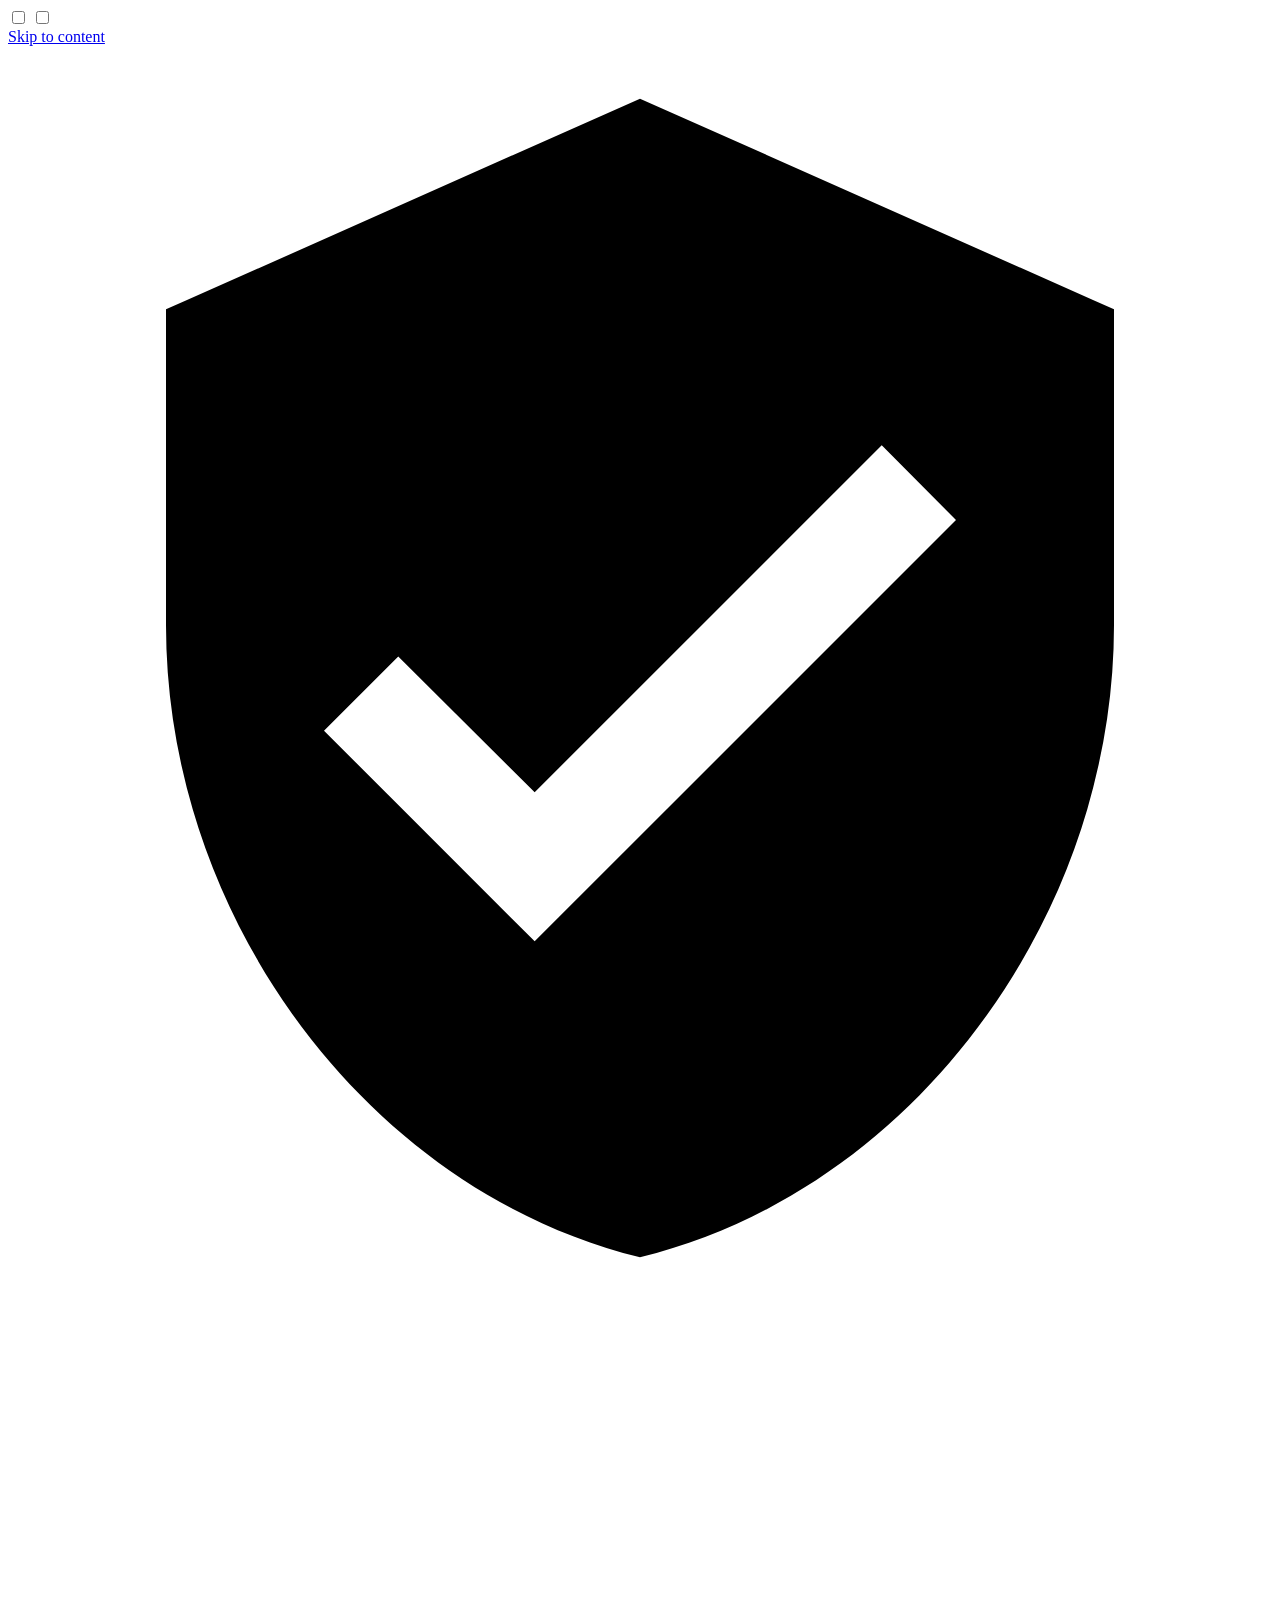
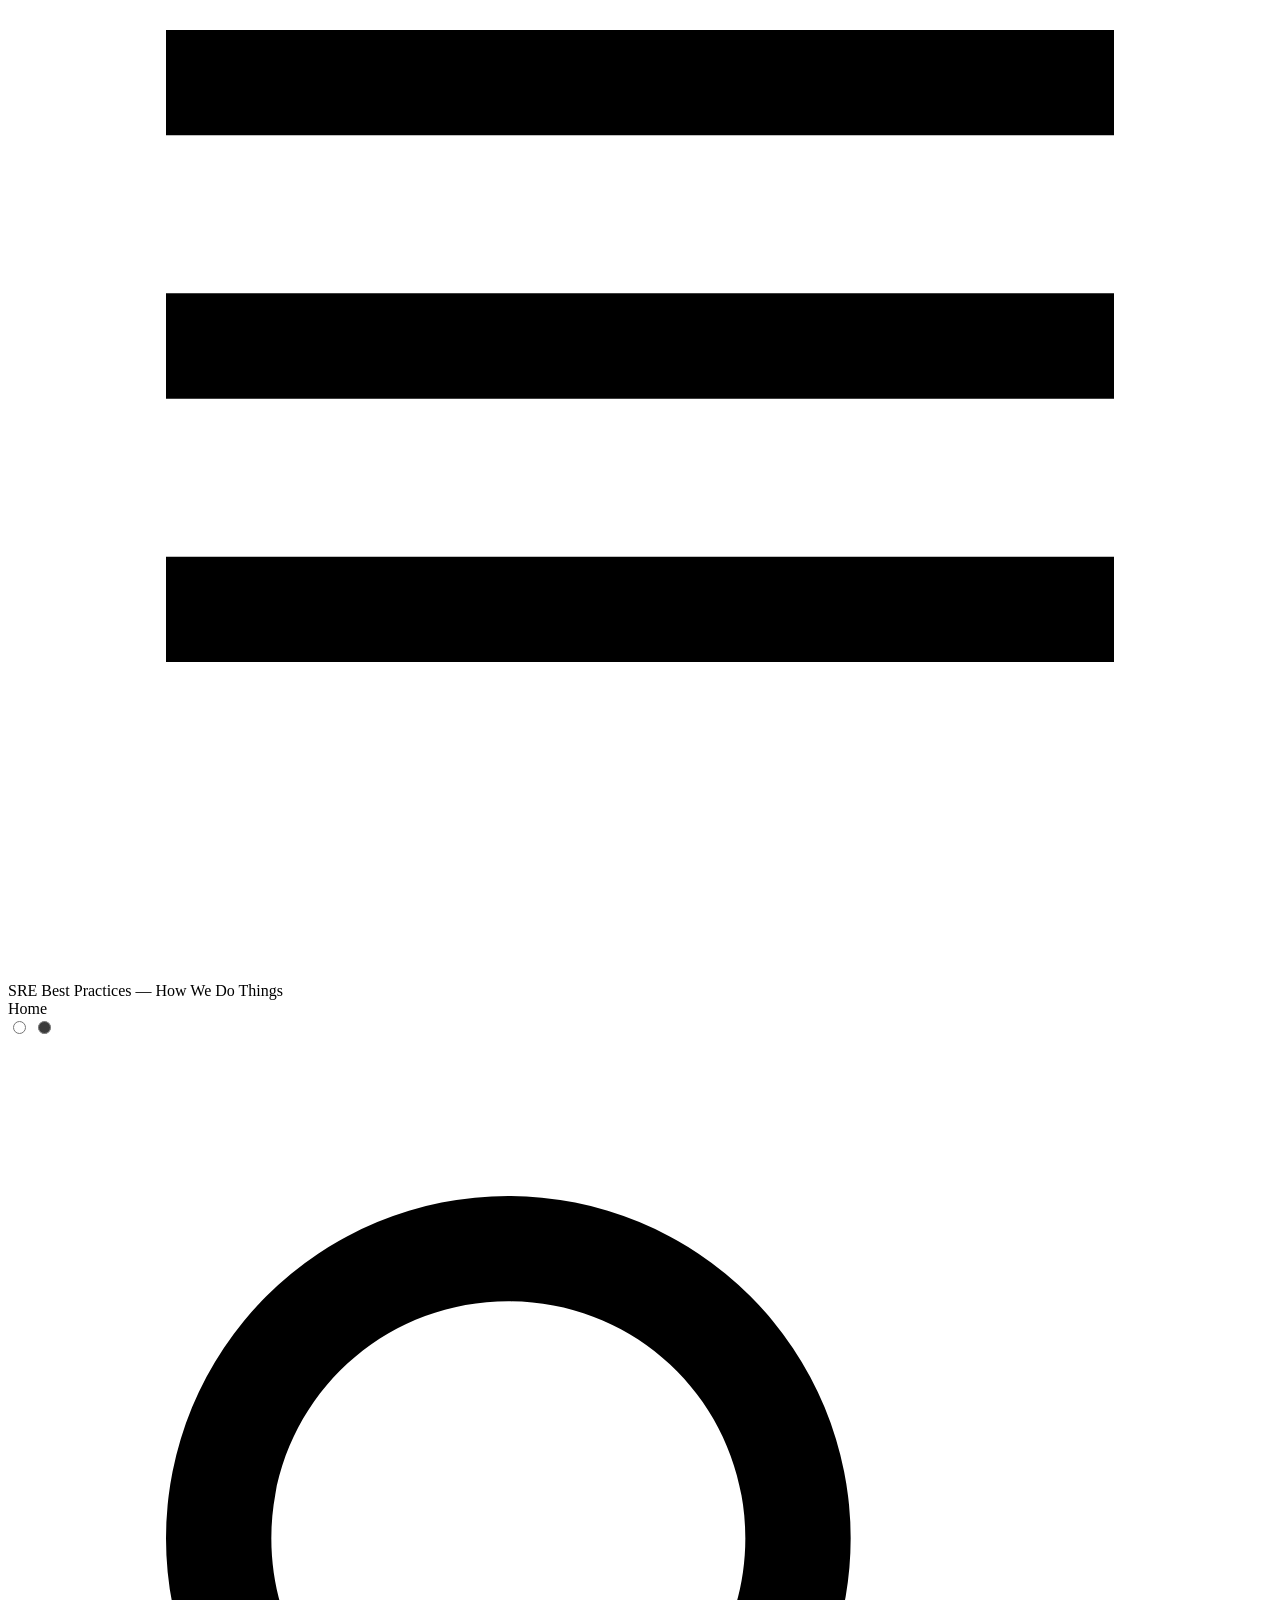
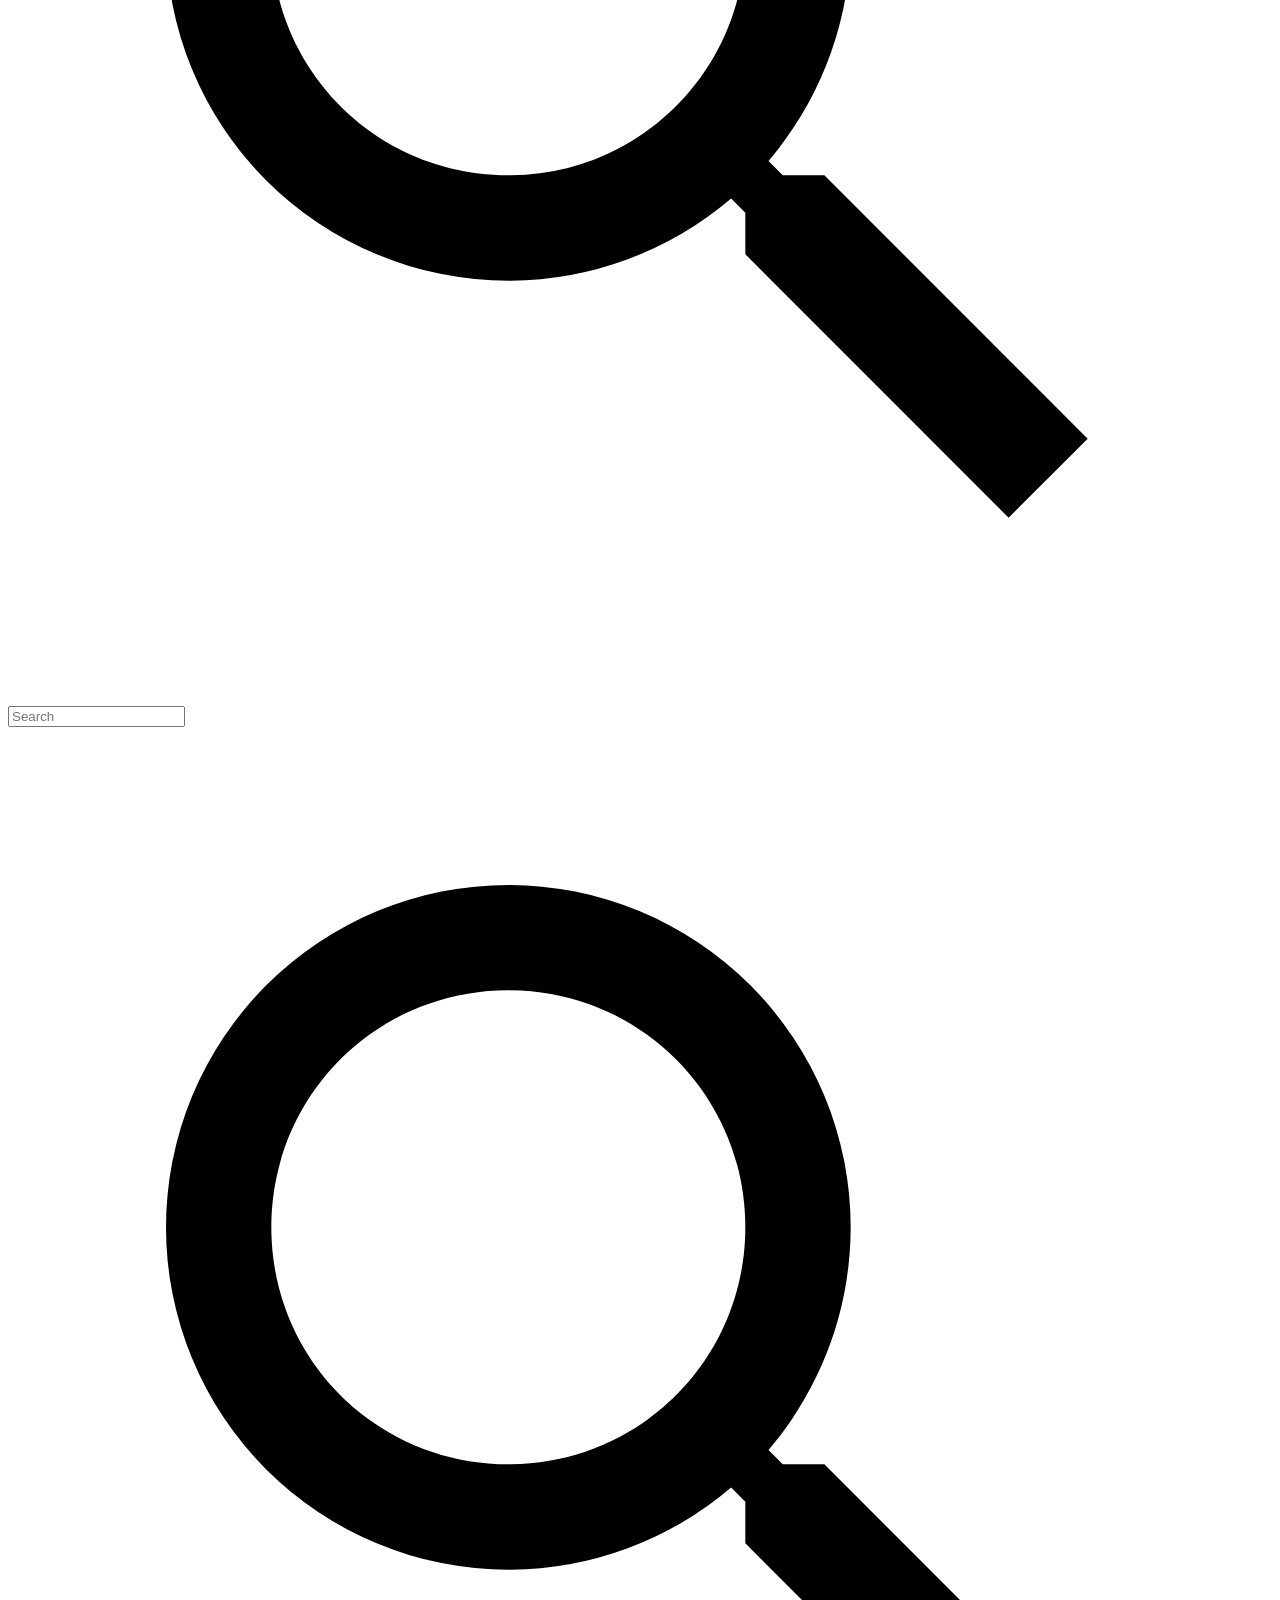
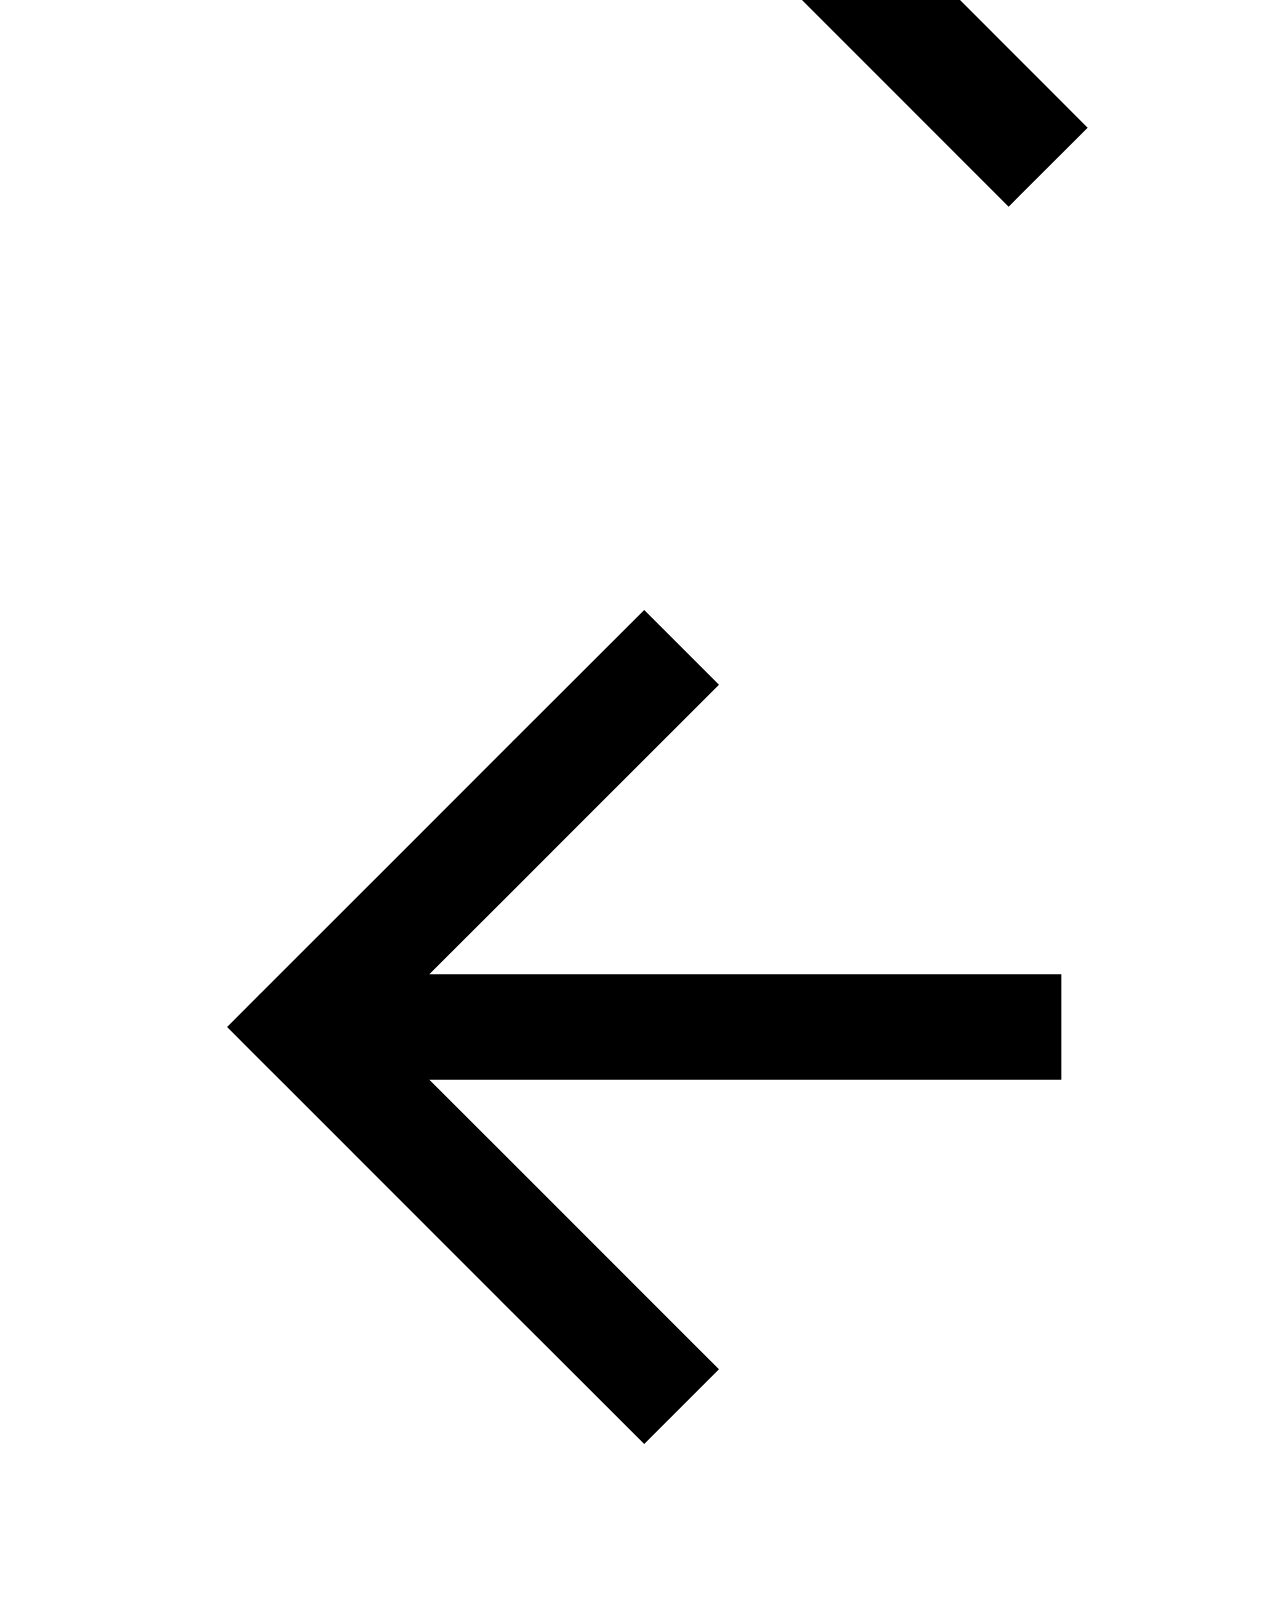
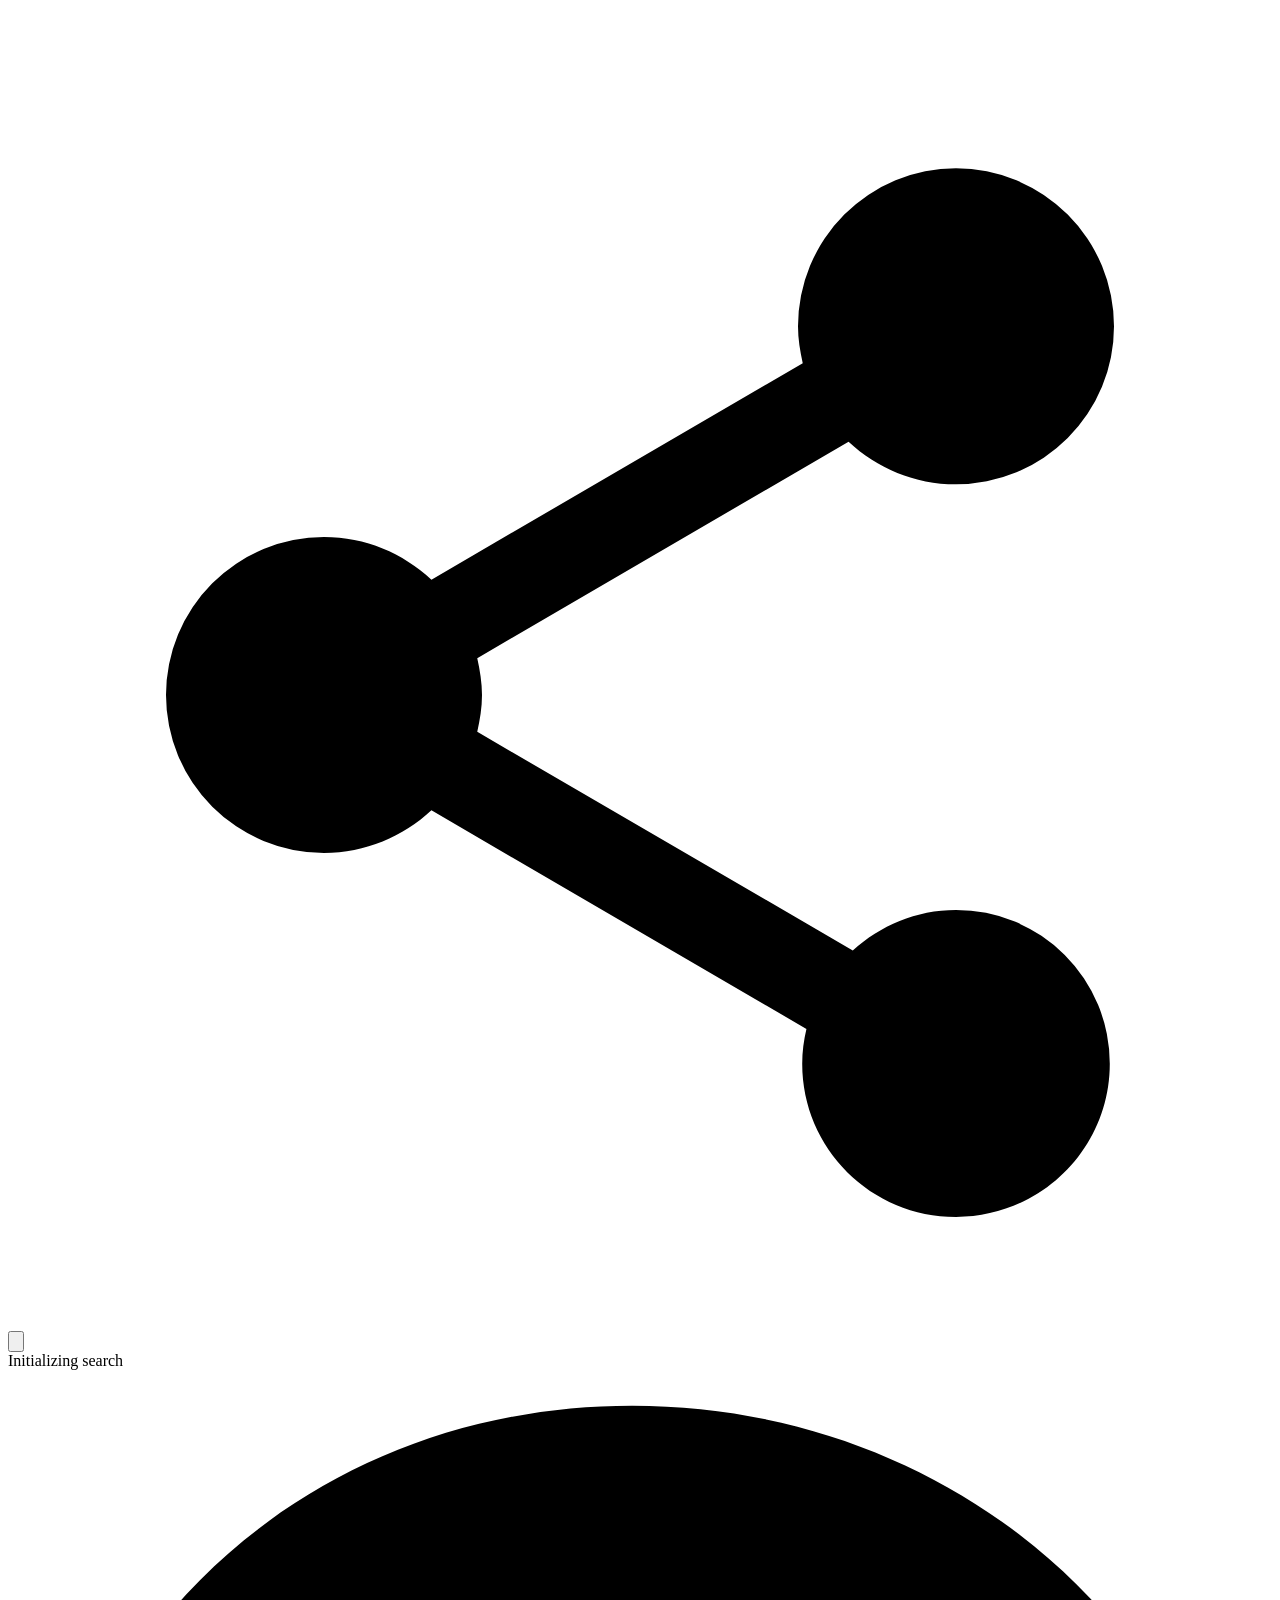
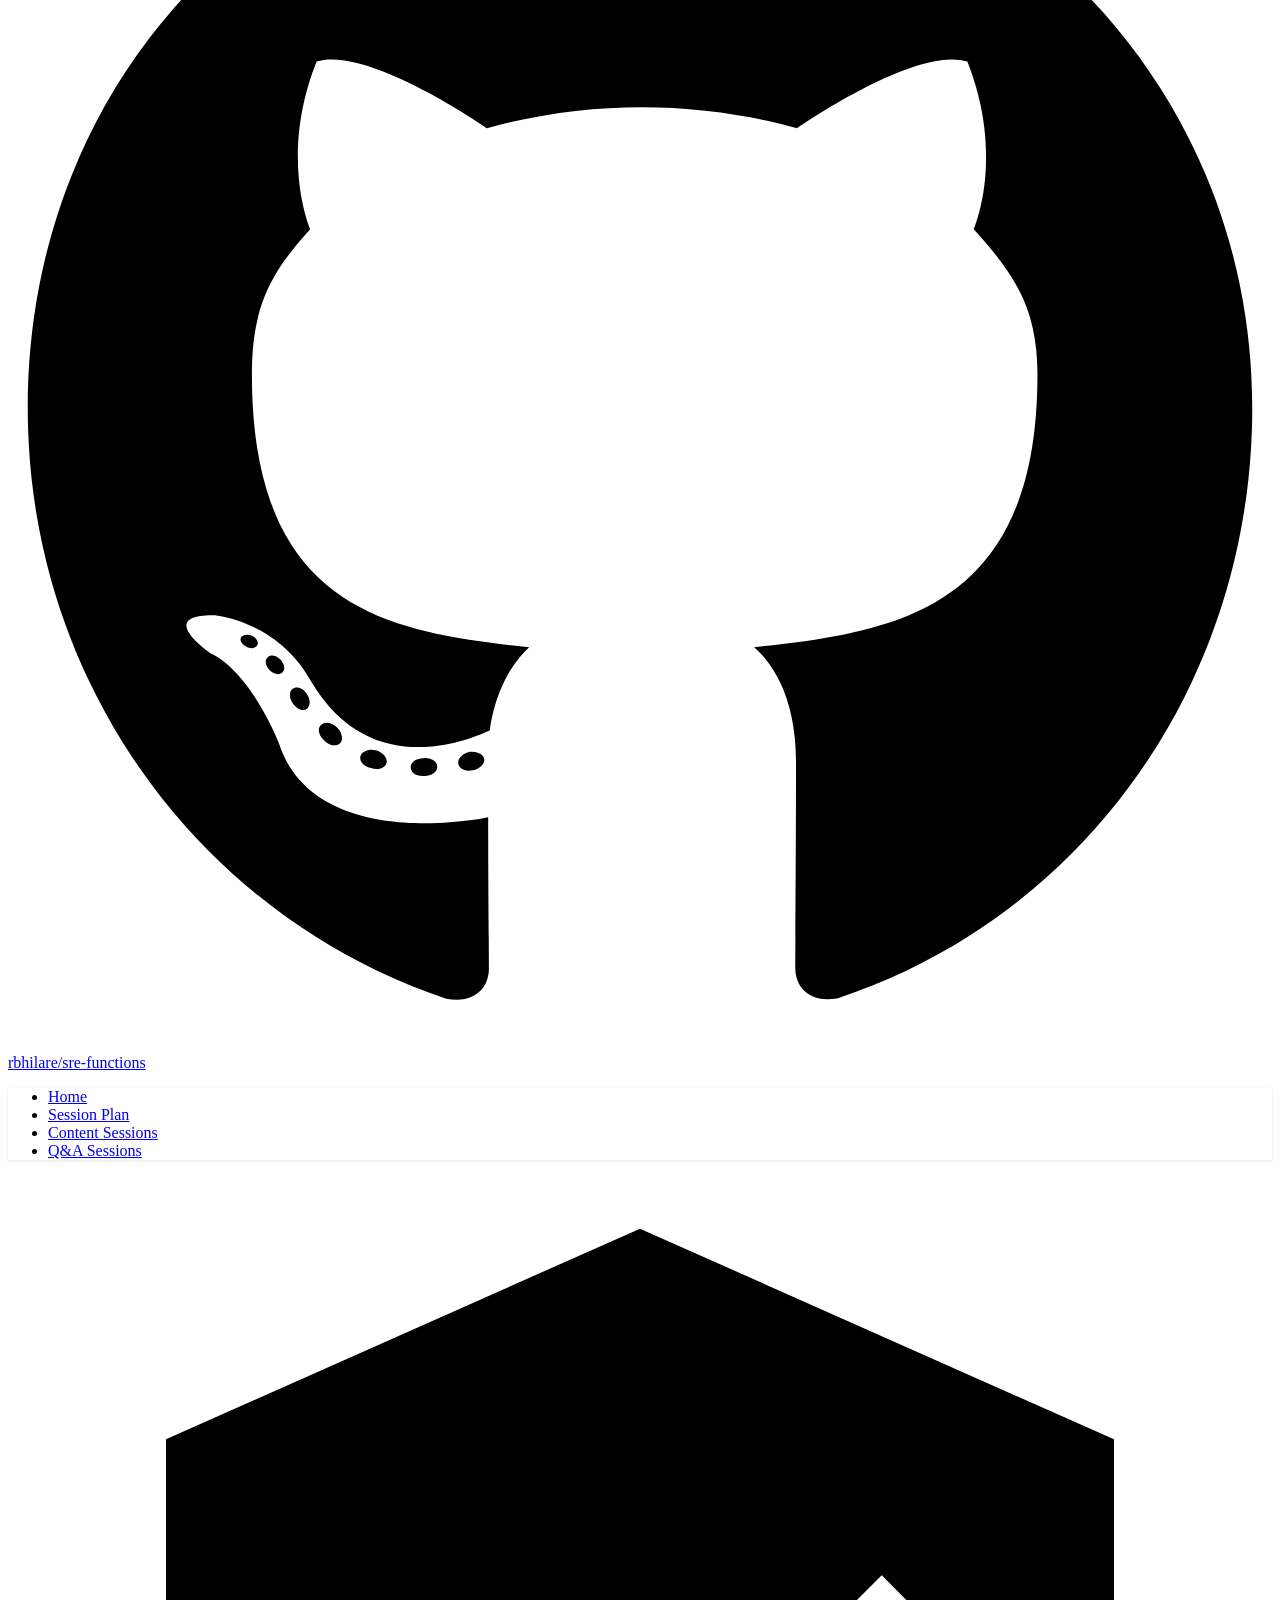
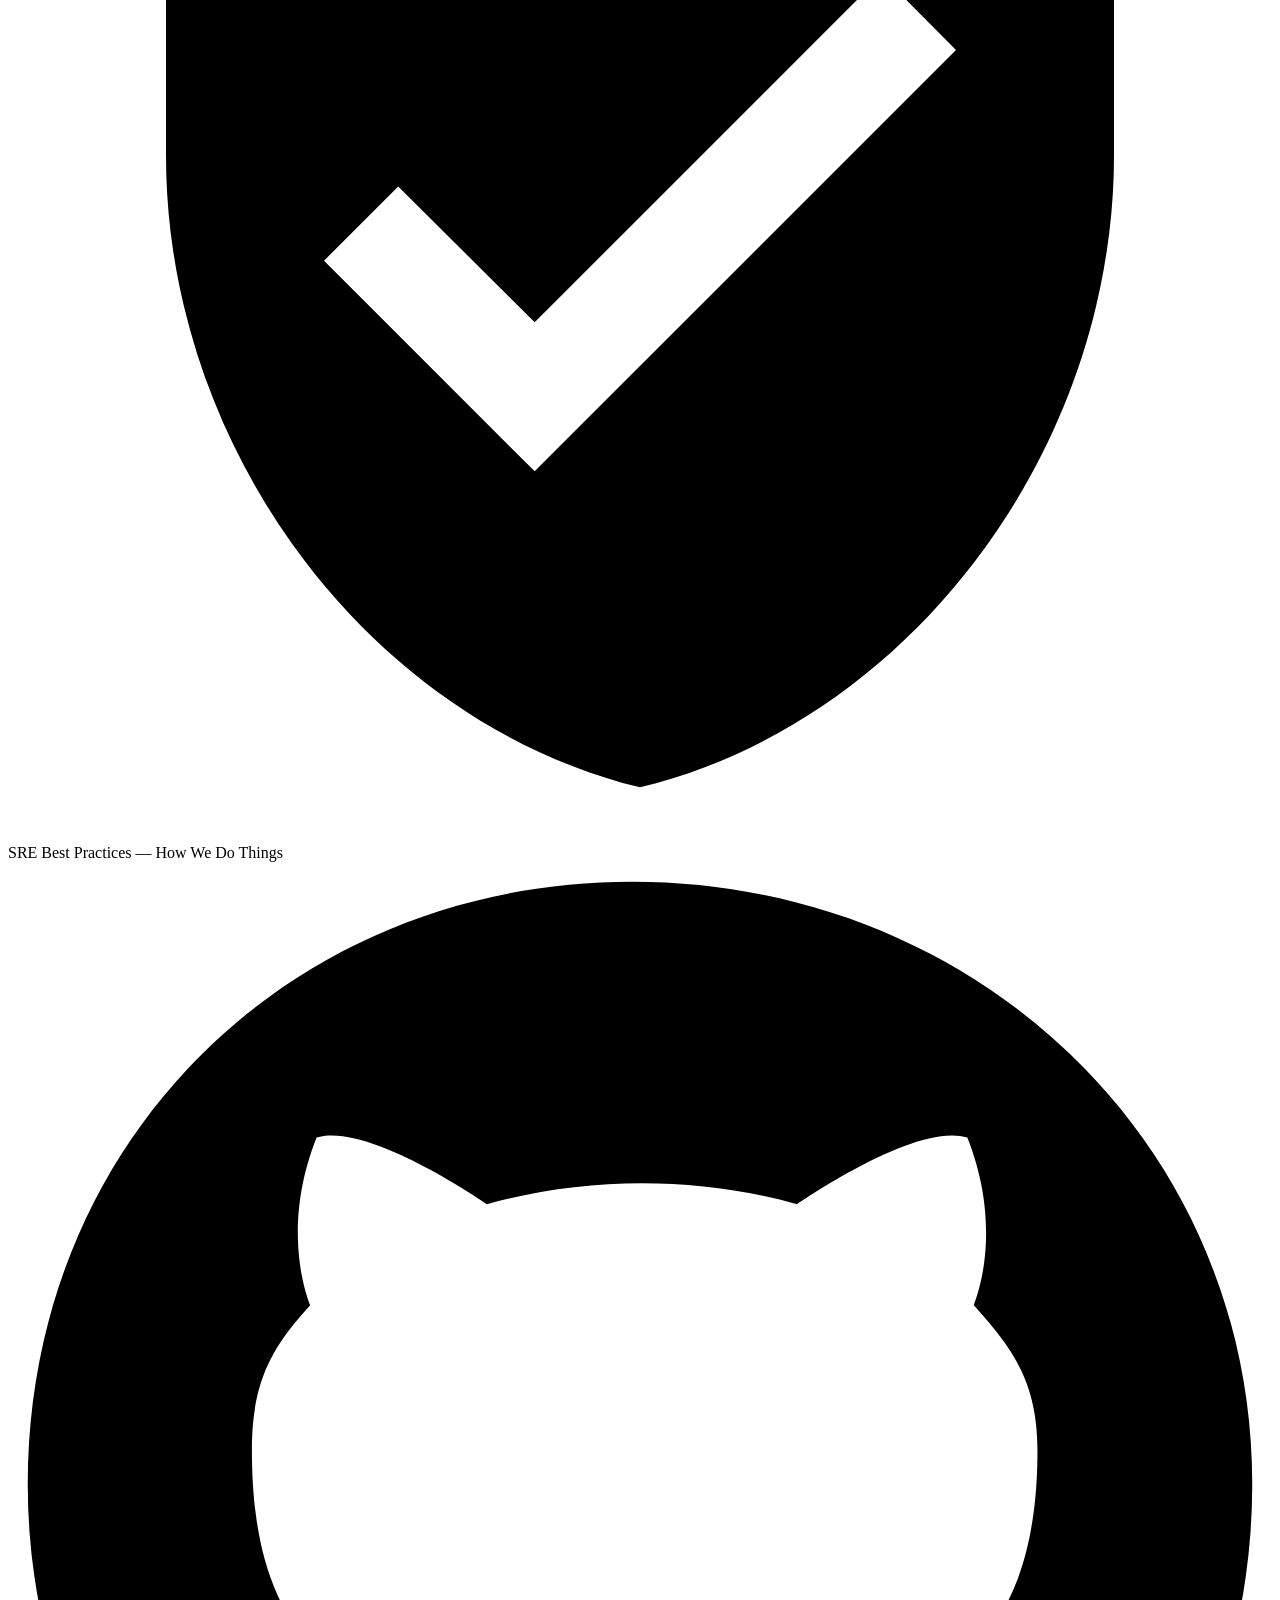
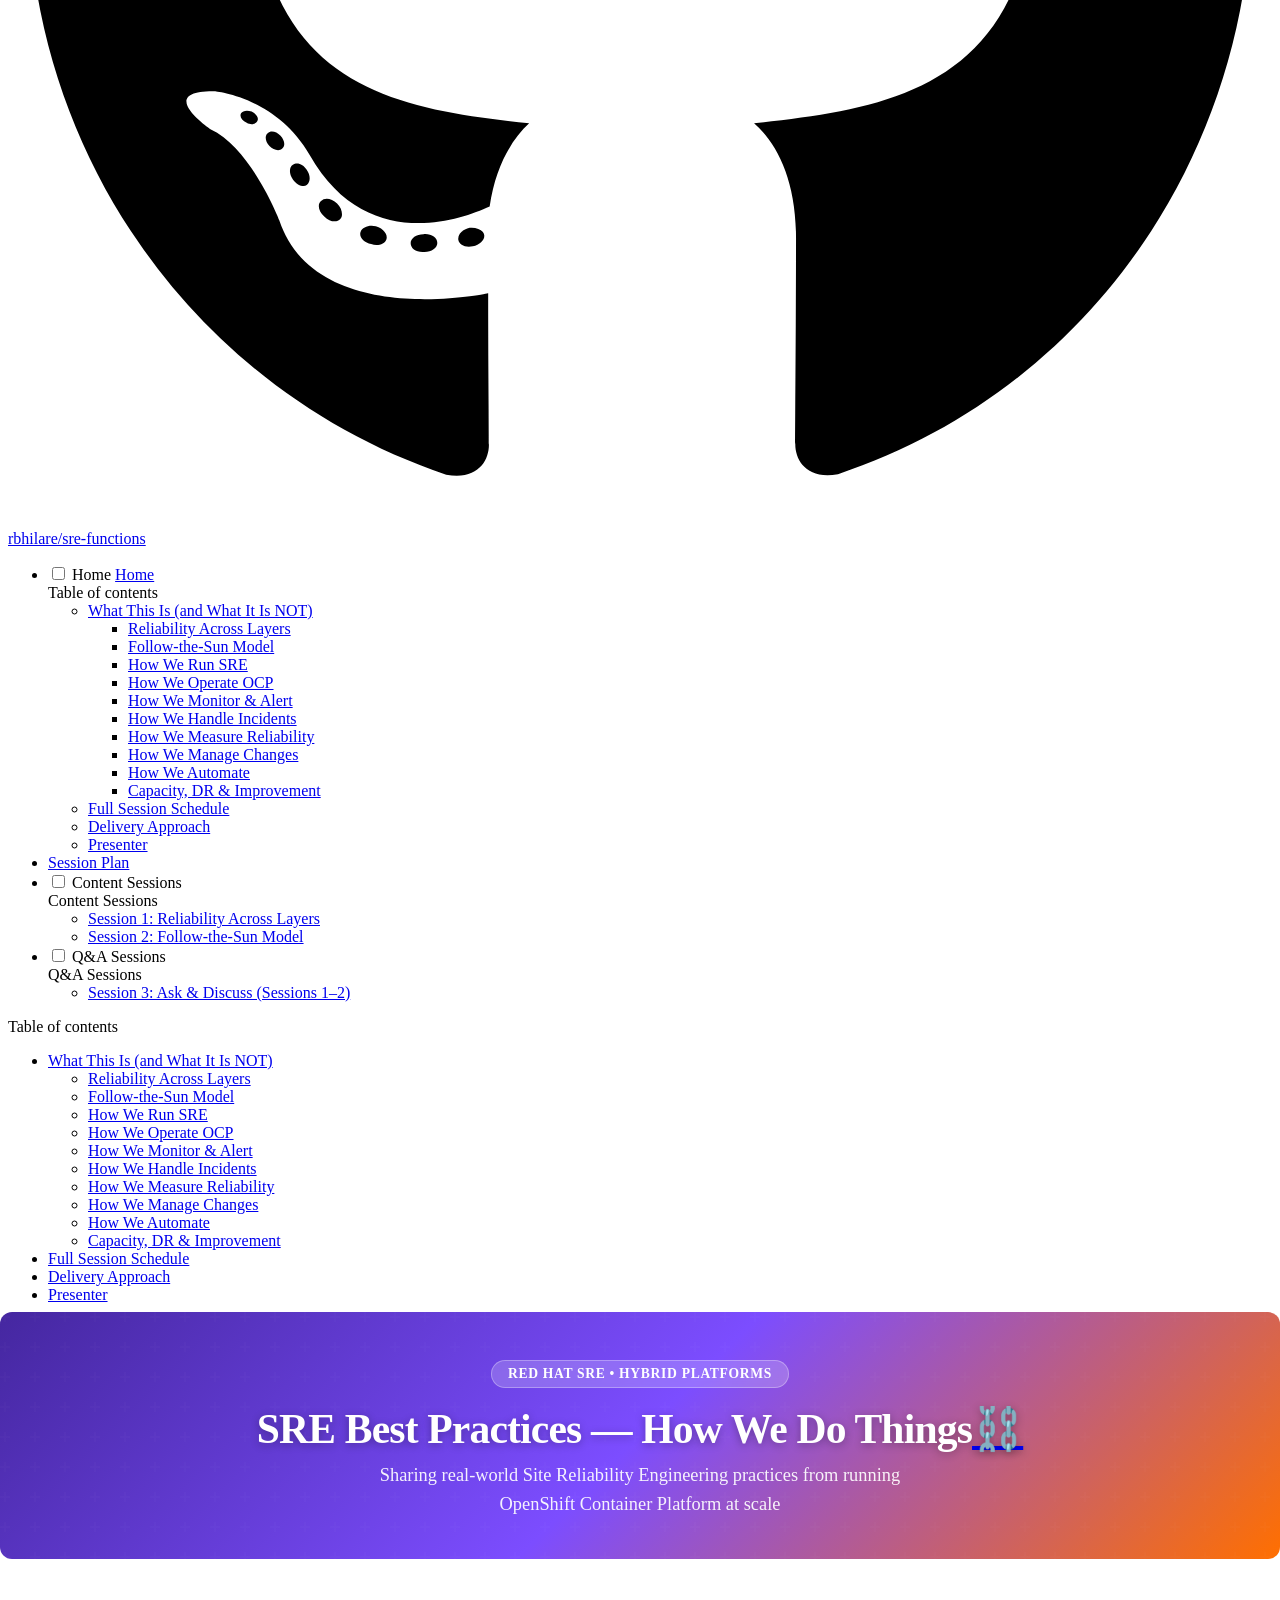
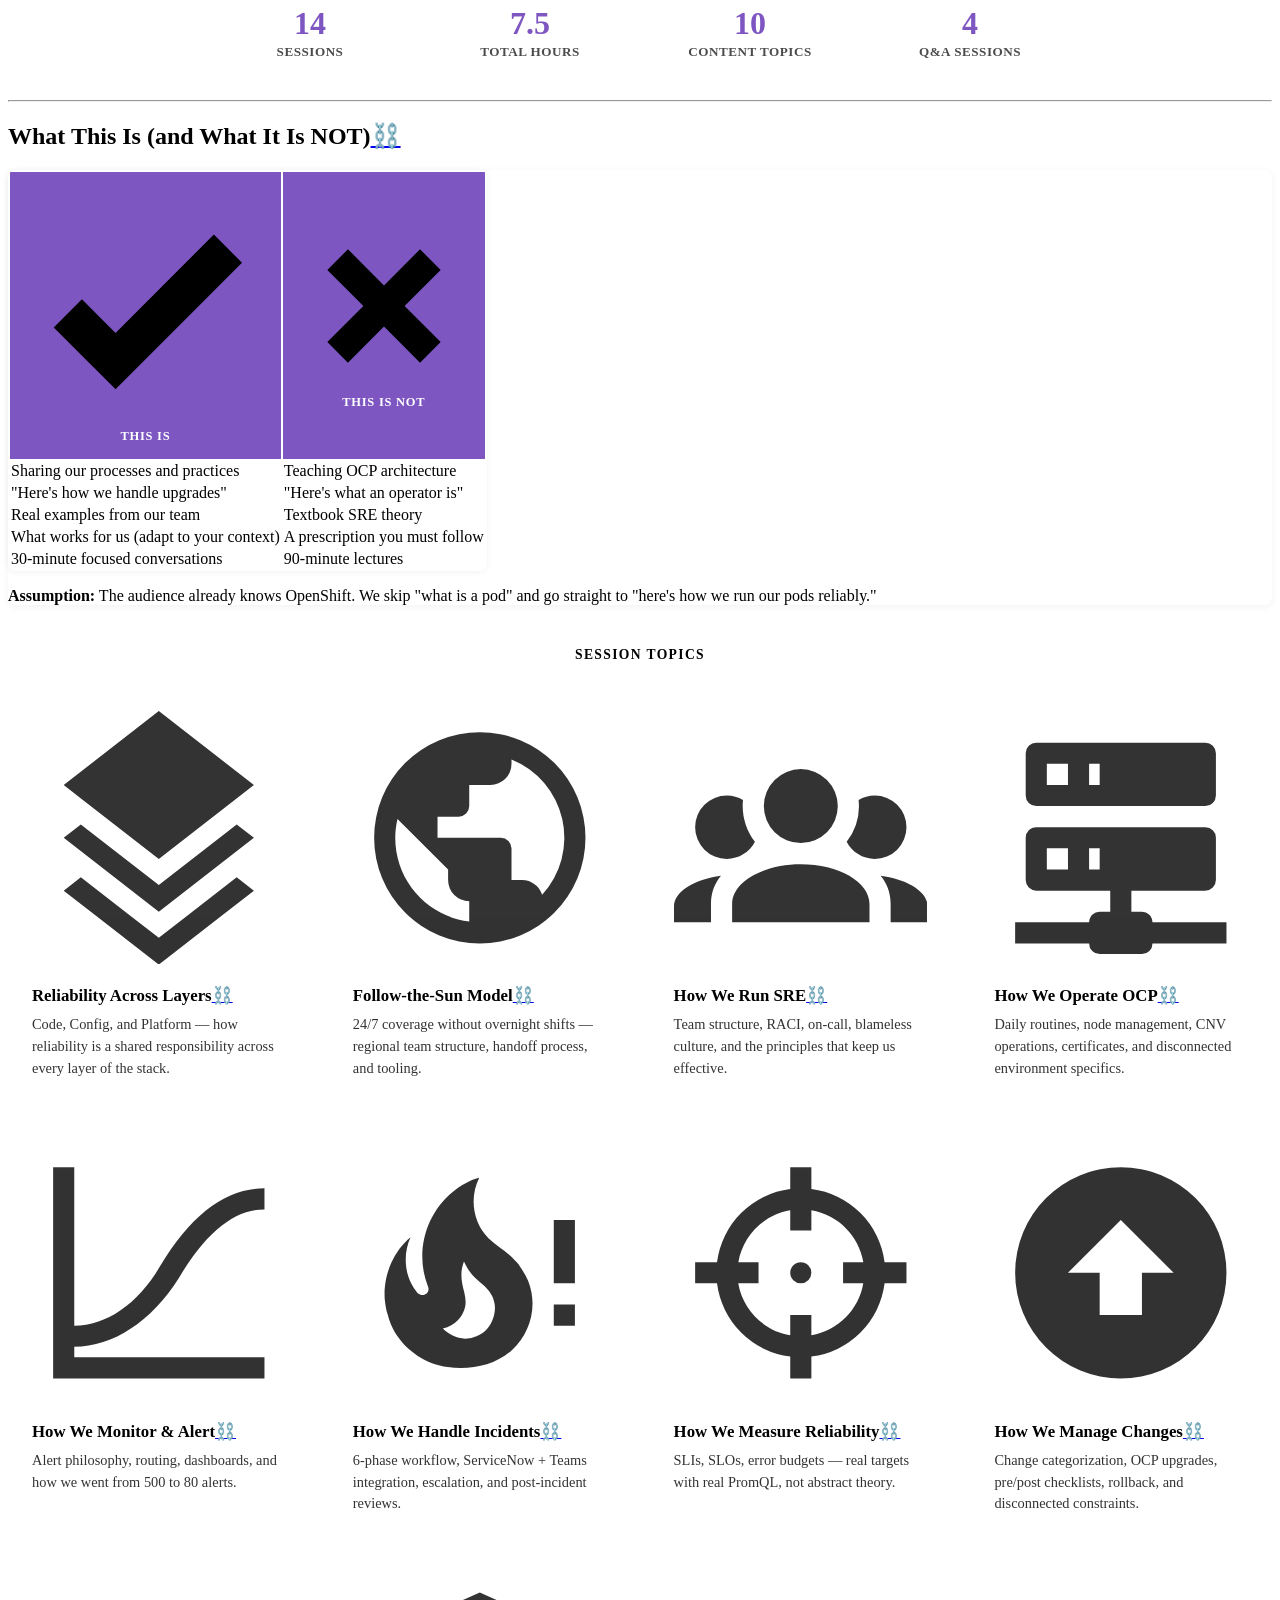
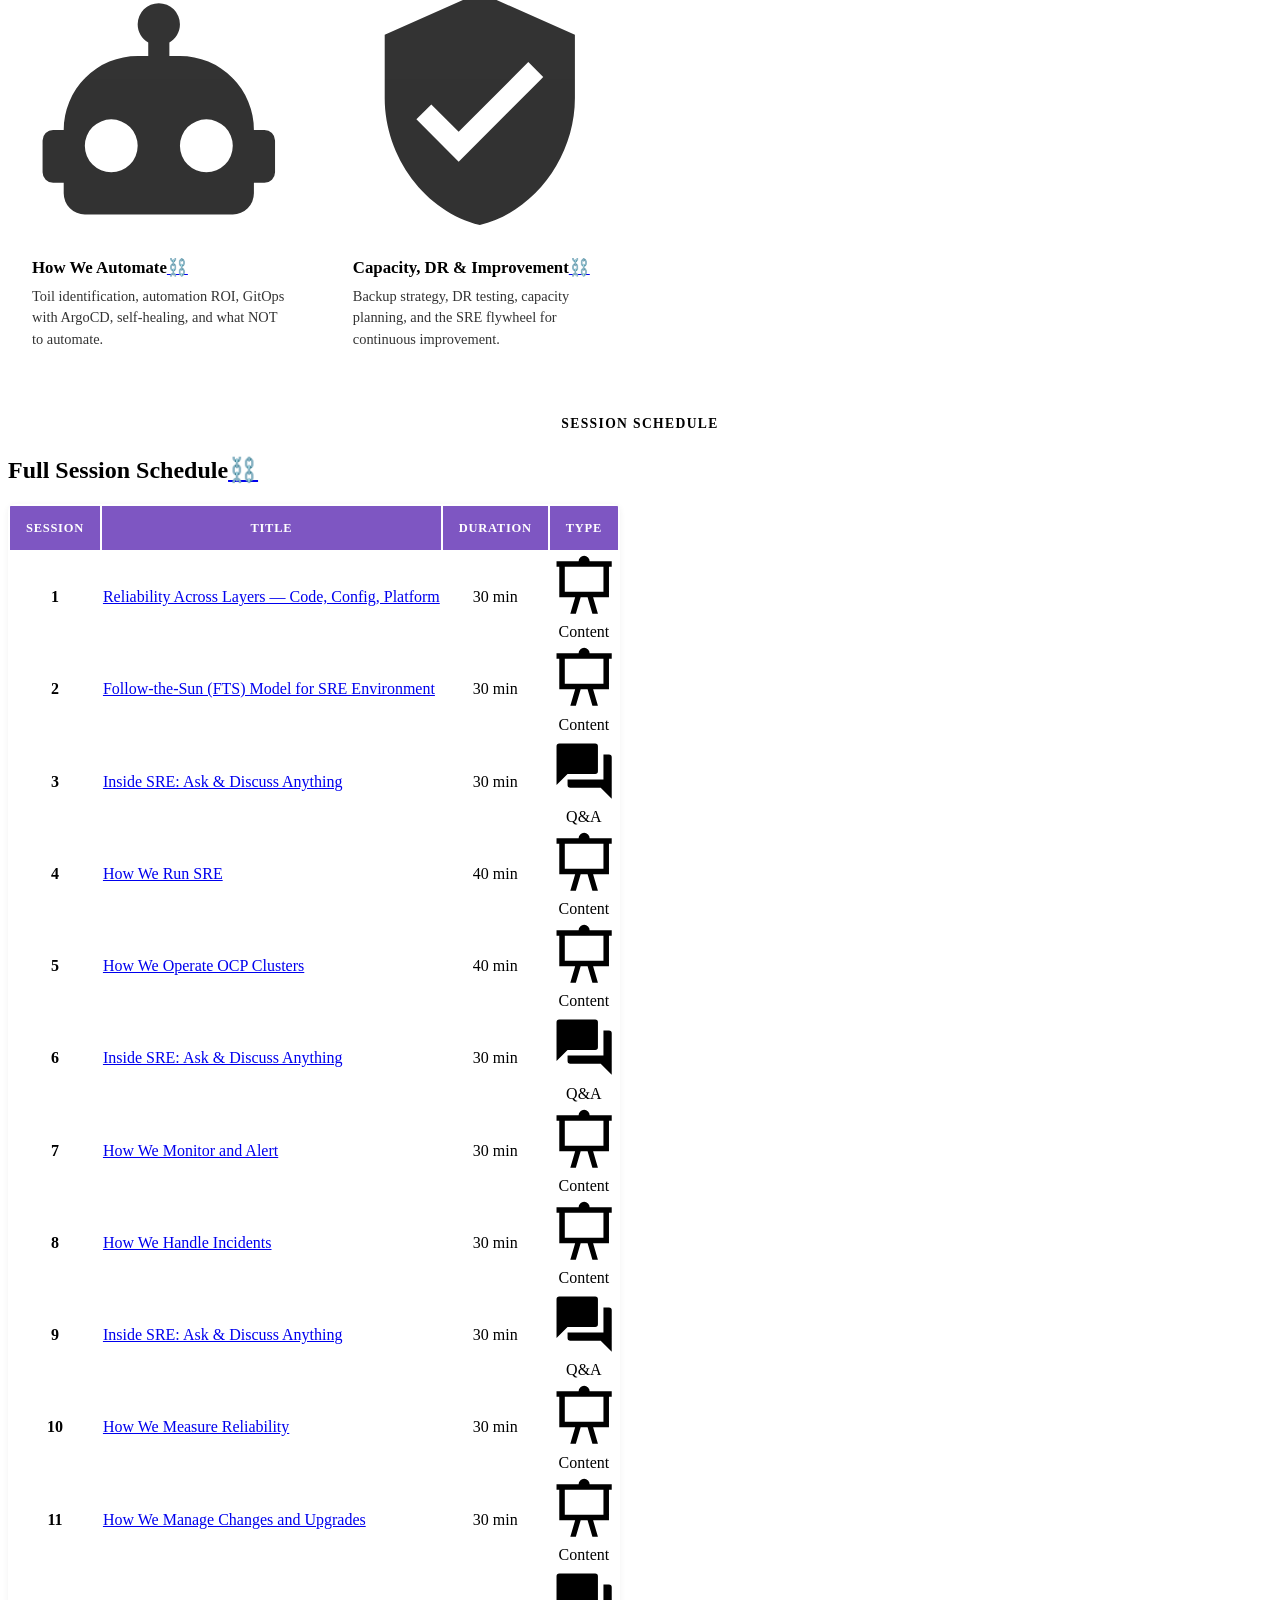
==== index.html @ 9ecc6fd7 "Deployed e3ae593 with MkDocs version: 1.6.1" ====
<!doctype html>
<html lang="en" class="no-js">
  <head>
    
      <meta charset="utf-8">
      <meta name="viewport" content="width=device-width,initial-scale=1">
      
        <meta name="description" content="SRE knowledge transfer sessions for OpenShift Container Platform">
      
      
        <meta name="author" content="Rohit Bhilare">
      
      
      
      
        <link rel="next" href="sessions/00-MASTER-SESSION-PLAN/">
      
      
        
      
      
      <link rel="icon" href="assets/images/favicon.png">
      <meta name="generator" content="mkdocs-1.6.1, mkdocs-material-9.7.6">
    
    
      
        <title>SRE Best Practices — How We Do Things</title>
      
    
    
      <link rel="stylesheet" href="assets/stylesheets/main.484c7ddc.min.css">
      
        
        <link rel="stylesheet" href="assets/stylesheets/palette.ab4e12ef.min.css">
      
      


    
    
      
    
    
      
        
        
        <link rel="preconnect" href="https://fonts.gstatic.com" crossorigin>
        <link rel="stylesheet" href="https://fonts.googleapis.com/css?family=Inter:300,300i,400,400i,700,700i%7CJetBrains+Mono:400,400i,700,700i&display=fallback">
        <style>:root{--md-text-font:"Inter";--md-code-font:"JetBrains Mono"}</style>
      
    
    
      <link rel="stylesheet" href="stylesheets/extra.css">
    
    <script>__md_scope=new URL(".",location),__md_hash=e=>[...e].reduce(((e,_)=>(e<<5)-e+_.charCodeAt(0)),0),__md_get=(e,_=localStorage,t=__md_scope)=>JSON.parse(_.getItem(t.pathname+"."+e)),__md_set=(e,_,t=localStorage,a=__md_scope)=>{try{t.setItem(a.pathname+"."+e,JSON.stringify(_))}catch(e){}}</script>
    
      

    
    
  </head>
  
  
    
    
      
    
    
    
    
    <body dir="ltr" data-md-color-scheme="default" data-md-color-primary="deep-purple" data-md-color-accent="amber">
  
    
    <input class="md-toggle" data-md-toggle="drawer" type="checkbox" id="__drawer" autocomplete="off">
    <input class="md-toggle" data-md-toggle="search" type="checkbox" id="__search" autocomplete="off">
    <label class="md-overlay" for="__drawer"></label>
    <div data-md-component="skip">
      
        
        <a href="#sre-best-practices-how-we-do-things" class="md-skip">
          Skip to content
        </a>
      
    </div>
    <div data-md-component="announce">
      
    </div>
    
    
      

  

<header class="md-header md-header--shadow md-header--lifted" data-md-component="header">
  <nav class="md-header__inner md-grid" aria-label="Header">
    <a href="." title="SRE Best Practices — How We Do Things" class="md-header__button md-logo" aria-label="SRE Best Practices — How We Do Things" data-md-component="logo">
      
  
  <svg xmlns="http://www.w3.org/2000/svg" viewBox="0 0 24 24"><path d="m10 17-4-4 1.41-1.41L10 14.17l6.59-6.59L18 9m-6-8L3 5v6c0 5.55 3.84 10.74 9 12 5.16-1.26 9-6.45 9-12V5z"/></svg>

    </a>
    <label class="md-header__button md-icon" for="__drawer">
      
      <svg xmlns="http://www.w3.org/2000/svg" viewBox="0 0 24 24"><path d="M3 6h18v2H3zm0 5h18v2H3zm0 5h18v2H3z"/></svg>
    </label>
    <div class="md-header__title" data-md-component="header-title">
      <div class="md-header__ellipsis">
        <div class="md-header__topic">
          <span class="md-ellipsis">
            SRE Best Practices — How We Do Things
          </span>
        </div>
        <div class="md-header__topic" data-md-component="header-topic">
          <span class="md-ellipsis">
            
              Home
            
          </span>
        </div>
      </div>
    </div>
    
      
        <form class="md-header__option" data-md-component="palette">
  
    
    
    
    <input class="md-option" data-md-color-media="" data-md-color-scheme="default" data-md-color-primary="deep-purple" data-md-color-accent="amber"  aria-label="Switch to dark mode"  type="radio" name="__palette" id="__palette_0">
    
      <label class="md-header__button md-icon" title="Switch to dark mode" for="__palette_1" hidden>
        <svg xmlns="http://www.w3.org/2000/svg" viewBox="0 0 24 24"><path d="m17.75 4.09-2.53 1.94.91 3.06-2.63-1.81-2.63 1.81.91-3.06-2.53-1.94L12.44 4l1.06-3 1.06 3zm3.5 6.91-1.64 1.25.59 1.98-1.7-1.17-1.7 1.17.59-1.98L15.75 11l2.06-.05L18.5 9l.69 1.95zm-2.28 4.95c.83-.08 1.72 1.1 1.19 1.85-.32.45-.66.87-1.08 1.27C15.17 23 8.84 23 4.94 19.07c-3.91-3.9-3.91-10.24 0-14.14.4-.4.82-.76 1.27-1.08.75-.53 1.93.36 1.85 1.19-.27 2.86.69 5.83 2.89 8.02a9.96 9.96 0 0 0 8.02 2.89m-1.64 2.02a12.08 12.08 0 0 1-7.8-3.47c-2.17-2.19-3.33-5-3.49-7.82-2.81 3.14-2.7 7.96.31 10.98 3.02 3.01 7.84 3.12 10.98.31"/></svg>
      </label>
    
  
    
    
    
    <input class="md-option" data-md-color-media="" data-md-color-scheme="slate" data-md-color-primary="deep-purple" data-md-color-accent="amber"  aria-label="Switch to light mode"  type="radio" name="__palette" id="__palette_1">
    
      <label class="md-header__button md-icon" title="Switch to light mode" for="__palette_0" hidden>
        <svg xmlns="http://www.w3.org/2000/svg" viewBox="0 0 24 24"><path d="M12 7a5 5 0 0 1 5 5 5 5 0 0 1-5 5 5 5 0 0 1-5-5 5 5 0 0 1 5-5m0 2a3 3 0 0 0-3 3 3 3 0 0 0 3 3 3 3 0 0 0 3-3 3 3 0 0 0-3-3m0-7 2.39 3.42C13.65 5.15 12.84 5 12 5s-1.65.15-2.39.42zM3.34 7l4.16-.35A7.2 7.2 0 0 0 5.94 8.5c-.44.74-.69 1.5-.83 2.29zm.02 10 1.76-3.77a7.131 7.131 0 0 0 2.38 4.14zM20.65 7l-1.77 3.79a7.02 7.02 0 0 0-2.38-4.15zm-.01 10-4.14.36c.59-.51 1.12-1.14 1.54-1.86.42-.73.69-1.5.83-2.29zM12 22l-2.41-3.44c.74.27 1.55.44 2.41.44.82 0 1.63-.17 2.37-.44z"/></svg>
      </label>
    
  
</form>
      
    
    
      <script>var palette=__md_get("__palette");if(palette&&palette.color){if("(prefers-color-scheme)"===palette.color.media){var media=matchMedia("(prefers-color-scheme: light)"),input=document.querySelector(media.matches?"[data-md-color-media='(prefers-color-scheme: light)']":"[data-md-color-media='(prefers-color-scheme: dark)']");palette.color.media=input.getAttribute("data-md-color-media"),palette.color.scheme=input.getAttribute("data-md-color-scheme"),palette.color.primary=input.getAttribute("data-md-color-primary"),palette.color.accent=input.getAttribute("data-md-color-accent")}for(var[key,value]of Object.entries(palette.color))document.body.setAttribute("data-md-color-"+key,value)}</script>
    
    
    
      
      
        <label class="md-header__button md-icon" for="__search">
          
          <svg xmlns="http://www.w3.org/2000/svg" viewBox="0 0 24 24"><path d="M9.5 3A6.5 6.5 0 0 1 16 9.5c0 1.61-.59 3.09-1.56 4.23l.27.27h.79l5 5-1.5 1.5-5-5v-.79l-.27-.27A6.52 6.52 0 0 1 9.5 16 6.5 6.5 0 0 1 3 9.5 6.5 6.5 0 0 1 9.5 3m0 2C7 5 5 7 5 9.5S7 14 9.5 14 14 12 14 9.5 12 5 9.5 5"/></svg>
        </label>
        <div class="md-search" data-md-component="search" role="dialog">
  <label class="md-search__overlay" for="__search"></label>
  <div class="md-search__inner" role="search">
    <form class="md-search__form" name="search">
      <input type="text" class="md-search__input" name="query" aria-label="Search" placeholder="Search" autocapitalize="off" autocorrect="off" autocomplete="off" spellcheck="false" data-md-component="search-query" required>
      <label class="md-search__icon md-icon" for="__search">
        
        <svg xmlns="http://www.w3.org/2000/svg" viewBox="0 0 24 24"><path d="M9.5 3A6.5 6.5 0 0 1 16 9.5c0 1.61-.59 3.09-1.56 4.23l.27.27h.79l5 5-1.5 1.5-5-5v-.79l-.27-.27A6.52 6.52 0 0 1 9.5 16 6.5 6.5 0 0 1 3 9.5 6.5 6.5 0 0 1 9.5 3m0 2C7 5 5 7 5 9.5S7 14 9.5 14 14 12 14 9.5 12 5 9.5 5"/></svg>
        
        <svg xmlns="http://www.w3.org/2000/svg" viewBox="0 0 24 24"><path d="M20 11v2H8l5.5 5.5-1.42 1.42L4.16 12l7.92-7.92L13.5 5.5 8 11z"/></svg>
      </label>
      <nav class="md-search__options" aria-label="Search">
        
          <a href="javascript:void(0)" class="md-search__icon md-icon" title="Share" aria-label="Share" data-clipboard data-clipboard-text="" data-md-component="search-share" tabindex="-1">
            
            <svg xmlns="http://www.w3.org/2000/svg" viewBox="0 0 24 24"><path d="M18 16.08c-.76 0-1.44.3-1.96.77L8.91 12.7c.05-.23.09-.46.09-.7s-.04-.47-.09-.7l7.05-4.11c.54.5 1.25.81 2.04.81a3 3 0 0 0 3-3 3 3 0 0 0-3-3 3 3 0 0 0-3 3c0 .24.04.47.09.7L8.04 9.81C7.5 9.31 6.79 9 6 9a3 3 0 0 0-3 3 3 3 0 0 0 3 3c.79 0 1.5-.31 2.04-.81l7.12 4.15c-.05.21-.08.43-.08.66 0 1.61 1.31 2.91 2.92 2.91s2.92-1.3 2.92-2.91A2.92 2.92 0 0 0 18 16.08"/></svg>
          </a>
        
        <button type="reset" class="md-search__icon md-icon" title="Clear" aria-label="Clear" tabindex="-1">
          
          <svg xmlns="http://www.w3.org/2000/svg" viewBox="0 0 24 24"><path d="M19 6.41 17.59 5 12 10.59 6.41 5 5 6.41 10.59 12 5 17.59 6.41 19 12 13.41 17.59 19 19 17.59 13.41 12z"/></svg>
        </button>
      </nav>
      
        <div class="md-search__suggest" data-md-component="search-suggest"></div>
      
    </form>
    <div class="md-search__output">
      <div class="md-search__scrollwrap" tabindex="0" data-md-scrollfix>
        <div class="md-search-result" data-md-component="search-result">
          <div class="md-search-result__meta">
            Initializing search
          </div>
          <ol class="md-search-result__list" role="presentation"></ol>
        </div>
      </div>
    </div>
  </div>
</div>
      
    
    
      <div class="md-header__source">
        <a href="https://github.com/rbhilare/sre-functions" title="Go to repository" class="md-source" data-md-component="source">
  <div class="md-source__icon md-icon">
    
    <svg xmlns="http://www.w3.org/2000/svg" viewBox="0 0 512 512"><!--! Font Awesome Free 7.1.0 by @fontawesome - https://fontawesome.com License - https://fontawesome.com/license/free (Icons: CC BY 4.0, Fonts: SIL OFL 1.1, Code: MIT License) Copyright 2025 Fonticons, Inc.--><path d="M173.9 397.4c0 2-2.3 3.6-5.2 3.6-3.3.3-5.6-1.3-5.6-3.6 0-2 2.3-3.6 5.2-3.6 3-.3 5.6 1.3 5.6 3.6m-31.1-4.5c-.7 2 1.3 4.3 4.3 4.9 2.6 1 5.6 0 6.2-2s-1.3-4.3-4.3-5.2c-2.6-.7-5.5.3-6.2 2.3m44.2-1.7c-2.9.7-4.9 2.6-4.6 4.9.3 2 2.9 3.3 5.9 2.6 2.9-.7 4.9-2.6 4.6-4.6-.3-1.9-3-3.2-5.9-2.9M252.8 8C114.1 8 8 113.3 8 252c0 110.9 69.8 205.8 169.5 239.2 12.8 2.3 17.3-5.6 17.3-12.1 0-6.2-.3-40.4-.3-61.4 0 0-70 15-84.7-29.8 0 0-11.4-29.1-27.8-36.6 0 0-22.9-15.7 1.6-15.4 0 0 24.9 2 38.6 25.8 21.9 38.6 58.6 27.5 72.9 20.9 2.3-16 8.8-27.1 16-33.7-55.9-6.2-112.3-14.3-112.3-110.5 0-27.5 7.6-41.3 23.6-58.9-2.6-6.5-11.1-33.3 2.6-67.9 20.9-6.5 69 27 69 27 20-5.6 41.5-8.5 62.8-8.5s42.8 2.9 62.8 8.5c0 0 48.1-33.6 69-27 13.7 34.7 5.2 61.4 2.6 67.9 16 17.7 25.8 31.5 25.8 58.9 0 96.5-58.9 104.2-114.8 110.5 9.2 7.9 17 22.9 17 46.4 0 33.7-.3 75.4-.3 83.6 0 6.5 4.6 14.4 17.3 12.1C436.2 457.8 504 362.9 504 252 504 113.3 391.5 8 252.8 8M105.2 352.9c-1.3 1-1 3.3.7 5.2 1.6 1.6 3.9 2.3 5.2 1 1.3-1 1-3.3-.7-5.2-1.6-1.6-3.9-2.3-5.2-1m-10.8-8.1c-.7 1.3.3 2.9 2.3 3.9 1.6 1 3.6.7 4.3-.7.7-1.3-.3-2.9-2.3-3.9-2-.6-3.6-.3-4.3.7m32.4 35.6c-1.6 1.3-1 4.3 1.3 6.2 2.3 2.3 5.2 2.6 6.5 1 1.3-1.3.7-4.3-1.3-6.2-2.2-2.3-5.2-2.6-6.5-1m-11.4-14.7c-1.6 1-1.6 3.6 0 5.9s4.3 3.3 5.6 2.3c1.6-1.3 1.6-3.9 0-6.2-1.4-2.3-4-3.3-5.6-2"/></svg>
  </div>
  <div class="md-source__repository">
    rbhilare/sre-functions
  </div>
</a>
      </div>
    
  </nav>
  
    
      
<nav class="md-tabs" aria-label="Tabs" data-md-component="tabs">
  <div class="md-grid">
    <ul class="md-tabs__list">
      
        
  
  
  
    
  
  
    <li class="md-tabs__item md-tabs__item--active">
      <a href="." class="md-tabs__link">
        
  
  
    
  
  Home

      </a>
    </li>
  

      
        
  
  
  
  
    <li class="md-tabs__item">
      <a href="sessions/00-MASTER-SESSION-PLAN/" class="md-tabs__link">
        
  
  
    
  
  Session Plan

      </a>
    </li>
  

      
        
  
  
  
  
    
    
      <li class="md-tabs__item">
        <a href="sessions/01-RELIABILITY-ACROSS-LAYERS/" class="md-tabs__link">
          
  
  
    
  
  Content Sessions

        </a>
      </li>
    
  

      
        
  
  
  
  
    
    
      <li class="md-tabs__item">
        <a href="sessions/03-INSIDE-SRE-ASK-AND-DISCUSS/" class="md-tabs__link">
          
  
  
    
  
  Q&A Sessions

        </a>
      </li>
    
  

      
    </ul>
  </div>
</nav>
    
  
</header>
    
    <div class="md-container" data-md-component="container">
      
      
        
      
      <main class="md-main" data-md-component="main">
        <div class="md-main__inner md-grid">
          
            
              
              <div class="md-sidebar md-sidebar--primary" data-md-component="sidebar" data-md-type="navigation" >
                <div class="md-sidebar__scrollwrap">
                  <div class="md-sidebar__inner">
                    


  


<nav class="md-nav md-nav--primary md-nav--lifted" aria-label="Navigation" data-md-level="0">
  <label class="md-nav__title" for="__drawer">
    <a href="." title="SRE Best Practices — How We Do Things" class="md-nav__button md-logo" aria-label="SRE Best Practices — How We Do Things" data-md-component="logo">
      
  
  <svg xmlns="http://www.w3.org/2000/svg" viewBox="0 0 24 24"><path d="m10 17-4-4 1.41-1.41L10 14.17l6.59-6.59L18 9m-6-8L3 5v6c0 5.55 3.84 10.74 9 12 5.16-1.26 9-6.45 9-12V5z"/></svg>

    </a>
    SRE Best Practices — How We Do Things
  </label>
  
    <div class="md-nav__source">
      <a href="https://github.com/rbhilare/sre-functions" title="Go to repository" class="md-source" data-md-component="source">
  <div class="md-source__icon md-icon">
    
    <svg xmlns="http://www.w3.org/2000/svg" viewBox="0 0 512 512"><!--! Font Awesome Free 7.1.0 by @fontawesome - https://fontawesome.com License - https://fontawesome.com/license/free (Icons: CC BY 4.0, Fonts: SIL OFL 1.1, Code: MIT License) Copyright 2025 Fonticons, Inc.--><path d="M173.9 397.4c0 2-2.3 3.6-5.2 3.6-3.3.3-5.6-1.3-5.6-3.6 0-2 2.3-3.6 5.2-3.6 3-.3 5.6 1.3 5.6 3.6m-31.1-4.5c-.7 2 1.3 4.3 4.3 4.9 2.6 1 5.6 0 6.2-2s-1.3-4.3-4.3-5.2c-2.6-.7-5.5.3-6.2 2.3m44.2-1.7c-2.9.7-4.9 2.6-4.6 4.9.3 2 2.9 3.3 5.9 2.6 2.9-.7 4.9-2.6 4.6-4.6-.3-1.9-3-3.2-5.9-2.9M252.8 8C114.1 8 8 113.3 8 252c0 110.9 69.8 205.8 169.5 239.2 12.8 2.3 17.3-5.6 17.3-12.1 0-6.2-.3-40.4-.3-61.4 0 0-70 15-84.7-29.8 0 0-11.4-29.1-27.8-36.6 0 0-22.9-15.7 1.6-15.4 0 0 24.9 2 38.6 25.8 21.9 38.6 58.6 27.5 72.9 20.9 2.3-16 8.8-27.1 16-33.7-55.9-6.2-112.3-14.3-112.3-110.5 0-27.5 7.6-41.3 23.6-58.9-2.6-6.5-11.1-33.3 2.6-67.9 20.9-6.5 69 27 69 27 20-5.6 41.5-8.5 62.8-8.5s42.8 2.9 62.8 8.5c0 0 48.1-33.6 69-27 13.7 34.7 5.2 61.4 2.6 67.9 16 17.7 25.8 31.5 25.8 58.9 0 96.5-58.9 104.2-114.8 110.5 9.2 7.9 17 22.9 17 46.4 0 33.7-.3 75.4-.3 83.6 0 6.5 4.6 14.4 17.3 12.1C436.2 457.8 504 362.9 504 252 504 113.3 391.5 8 252.8 8M105.2 352.9c-1.3 1-1 3.3.7 5.2 1.6 1.6 3.9 2.3 5.2 1 1.3-1 1-3.3-.7-5.2-1.6-1.6-3.9-2.3-5.2-1m-10.8-8.1c-.7 1.3.3 2.9 2.3 3.9 1.6 1 3.6.7 4.3-.7.7-1.3-.3-2.9-2.3-3.9-2-.6-3.6-.3-4.3.7m32.4 35.6c-1.6 1.3-1 4.3 1.3 6.2 2.3 2.3 5.2 2.6 6.5 1 1.3-1.3.7-4.3-1.3-6.2-2.2-2.3-5.2-2.6-6.5-1m-11.4-14.7c-1.6 1-1.6 3.6 0 5.9s4.3 3.3 5.6 2.3c1.6-1.3 1.6-3.9 0-6.2-1.4-2.3-4-3.3-5.6-2"/></svg>
  </div>
  <div class="md-source__repository">
    rbhilare/sre-functions
  </div>
</a>
    </div>
  
  <ul class="md-nav__list" data-md-scrollfix>
    
      
      
  
  
    
  
  
  
    <li class="md-nav__item md-nav__item--active">
      
      <input class="md-nav__toggle md-toggle" type="checkbox" id="__toc">
      
      
        
      
      
        <label class="md-nav__link md-nav__link--active" for="__toc">
          
  
  
  <span class="md-ellipsis">
    
  
    Home
  

    
  </span>
  
  

          <span class="md-nav__icon md-icon"></span>
        </label>
      
      <a href="." class="md-nav__link md-nav__link--active">
        
  
  
  <span class="md-ellipsis">
    
  
    Home
  

    
  </span>
  
  

      </a>
      
        

<nav class="md-nav md-nav--secondary" aria-label="Table of contents">
  
  
  
    
  
  
    <label class="md-nav__title" for="__toc">
      <span class="md-nav__icon md-icon"></span>
      Table of contents
    </label>
    <ul class="md-nav__list" data-md-component="toc" data-md-scrollfix>
      
        <li class="md-nav__item">
  <a href="#what-this-is-and-what-it-is-not" class="md-nav__link">
    <span class="md-ellipsis">
      
        What This Is (and What It Is NOT)
      
    </span>
  </a>
  
    <nav class="md-nav" aria-label="What This Is (and What It Is NOT)">
      <ul class="md-nav__list">
        
          <li class="md-nav__item">
  <a href="#reliability-across-layers" class="md-nav__link">
    <span class="md-ellipsis">
      
        Reliability Across Layers
      
    </span>
  </a>
  
</li>
        
          <li class="md-nav__item">
  <a href="#follow-the-sun-model" class="md-nav__link">
    <span class="md-ellipsis">
      
        Follow-the-Sun Model
      
    </span>
  </a>
  
</li>
        
          <li class="md-nav__item">
  <a href="#how-we-run-sre" class="md-nav__link">
    <span class="md-ellipsis">
      
        How We Run SRE
      
    </span>
  </a>
  
</li>
        
          <li class="md-nav__item">
  <a href="#how-we-operate-ocp" class="md-nav__link">
    <span class="md-ellipsis">
      
        How We Operate OCP
      
    </span>
  </a>
  
</li>
        
          <li class="md-nav__item">
  <a href="#how-we-monitor-alert" class="md-nav__link">
    <span class="md-ellipsis">
      
        How We Monitor &amp; Alert
      
    </span>
  </a>
  
</li>
        
          <li class="md-nav__item">
  <a href="#how-we-handle-incidents" class="md-nav__link">
    <span class="md-ellipsis">
      
        How We Handle Incidents
      
    </span>
  </a>
  
</li>
        
          <li class="md-nav__item">
  <a href="#how-we-measure-reliability" class="md-nav__link">
    <span class="md-ellipsis">
      
        How We Measure Reliability
      
    </span>
  </a>
  
</li>
        
          <li class="md-nav__item">
  <a href="#how-we-manage-changes" class="md-nav__link">
    <span class="md-ellipsis">
      
        How We Manage Changes
      
    </span>
  </a>
  
</li>
        
          <li class="md-nav__item">
  <a href="#how-we-automate" class="md-nav__link">
    <span class="md-ellipsis">
      
        How We Automate
      
    </span>
  </a>
  
</li>
        
          <li class="md-nav__item">
  <a href="#capacity-dr-improvement" class="md-nav__link">
    <span class="md-ellipsis">
      
        Capacity, DR &amp; Improvement
      
    </span>
  </a>
  
</li>
        
      </ul>
    </nav>
  
</li>
      
        <li class="md-nav__item">
  <a href="#full-session-schedule" class="md-nav__link">
    <span class="md-ellipsis">
      
        Full Session Schedule
      
    </span>
  </a>
  
</li>
      
        <li class="md-nav__item">
  <a href="#delivery-approach" class="md-nav__link">
    <span class="md-ellipsis">
      
        Delivery Approach
      
    </span>
  </a>
  
</li>
      
        <li class="md-nav__item">
  <a href="#presenter" class="md-nav__link">
    <span class="md-ellipsis">
      
        Presenter
      
    </span>
  </a>
  
</li>
      
    </ul>
  
</nav>
      
    </li>
  

    
      
      
  
  
  
  
    <li class="md-nav__item">
      <a href="sessions/00-MASTER-SESSION-PLAN/" class="md-nav__link">
        
  
  
  <span class="md-ellipsis">
    
  
    Session Plan
  

    
  </span>
  
  

      </a>
    </li>
  

    
      
      
  
  
  
  
    
    
      
        
      
        
      
    
    
    
      
      
        
      
    
    
    <li class="md-nav__item md-nav__item--nested">
      
        
        
          
        
        <input class="md-nav__toggle md-toggle md-toggle--indeterminate" type="checkbox" id="__nav_3" >
        
          
          <label class="md-nav__link" for="__nav_3" id="__nav_3_label" tabindex="0">
            
  
  
  <span class="md-ellipsis">
    
  
    Content Sessions
  

    
  </span>
  
  

            <span class="md-nav__icon md-icon"></span>
          </label>
        
        <nav class="md-nav" data-md-level="1" aria-labelledby="__nav_3_label" aria-expanded="false">
          <label class="md-nav__title" for="__nav_3">
            <span class="md-nav__icon md-icon"></span>
            
  
    Content Sessions
  

          </label>
          <ul class="md-nav__list" data-md-scrollfix>
            
              
                
  
  
  
  
    <li class="md-nav__item">
      <a href="sessions/01-RELIABILITY-ACROSS-LAYERS/" class="md-nav__link">
        
  
  
  <span class="md-ellipsis">
    
  
    Session 1: Reliability Across Layers
  

    
  </span>
  
  

      </a>
    </li>
  

              
            
              
                
  
  
  
  
    <li class="md-nav__item">
      <a href="sessions/02-FOLLOW-THE-SUN-MODEL/" class="md-nav__link">
        
  
  
  <span class="md-ellipsis">
    
  
    Session 2: Follow-the-Sun Model
  

    
  </span>
  
  

      </a>
    </li>
  

              
            
          </ul>
        </nav>
      
    </li>
  

    
      
      
  
  
  
  
    
    
      
        
      
    
    
    
      
      
        
      
    
    
    <li class="md-nav__item md-nav__item--nested">
      
        
        
          
        
        <input class="md-nav__toggle md-toggle md-toggle--indeterminate" type="checkbox" id="__nav_4" >
        
          
          <label class="md-nav__link" for="__nav_4" id="__nav_4_label" tabindex="0">
            
  
  
  <span class="md-ellipsis">
    
  
    Q&A Sessions
  

    
  </span>
  
  

            <span class="md-nav__icon md-icon"></span>
          </label>
        
        <nav class="md-nav" data-md-level="1" aria-labelledby="__nav_4_label" aria-expanded="false">
          <label class="md-nav__title" for="__nav_4">
            <span class="md-nav__icon md-icon"></span>
            
  
    Q&A Sessions
  

          </label>
          <ul class="md-nav__list" data-md-scrollfix>
            
              
                
  
  
  
  
    <li class="md-nav__item">
      <a href="sessions/03-INSIDE-SRE-ASK-AND-DISCUSS/" class="md-nav__link">
        
  
  
  <span class="md-ellipsis">
    
  
    Session 3: Ask & Discuss (Sessions 1–2)
  

    
  </span>
  
  

      </a>
    </li>
  

              
            
          </ul>
        </nav>
      
    </li>
  

    
  </ul>
</nav>
                  </div>
                </div>
              </div>
            
            
              
              <div class="md-sidebar md-sidebar--secondary" data-md-component="sidebar" data-md-type="toc" >
                <div class="md-sidebar__scrollwrap">
                  <div class="md-sidebar__inner">
                    

<nav class="md-nav md-nav--secondary" aria-label="Table of contents">
  
  
  
    
  
  
    <label class="md-nav__title" for="__toc">
      <span class="md-nav__icon md-icon"></span>
      Table of contents
    </label>
    <ul class="md-nav__list" data-md-component="toc" data-md-scrollfix>
      
        <li class="md-nav__item">
  <a href="#what-this-is-and-what-it-is-not" class="md-nav__link">
    <span class="md-ellipsis">
      
        What This Is (and What It Is NOT)
      
    </span>
  </a>
  
    <nav class="md-nav" aria-label="What This Is (and What It Is NOT)">
      <ul class="md-nav__list">
        
          <li class="md-nav__item">
  <a href="#reliability-across-layers" class="md-nav__link">
    <span class="md-ellipsis">
      
        Reliability Across Layers
      
    </span>
  </a>
  
</li>
        
          <li class="md-nav__item">
  <a href="#follow-the-sun-model" class="md-nav__link">
    <span class="md-ellipsis">
      
        Follow-the-Sun Model
      
    </span>
  </a>
  
</li>
        
          <li class="md-nav__item">
  <a href="#how-we-run-sre" class="md-nav__link">
    <span class="md-ellipsis">
      
        How We Run SRE
      
    </span>
  </a>
  
</li>
        
          <li class="md-nav__item">
  <a href="#how-we-operate-ocp" class="md-nav__link">
    <span class="md-ellipsis">
      
        How We Operate OCP
      
    </span>
  </a>
  
</li>
        
          <li class="md-nav__item">
  <a href="#how-we-monitor-alert" class="md-nav__link">
    <span class="md-ellipsis">
      
        How We Monitor &amp; Alert
      
    </span>
  </a>
  
</li>
        
          <li class="md-nav__item">
  <a href="#how-we-handle-incidents" class="md-nav__link">
    <span class="md-ellipsis">
      
        How We Handle Incidents
      
    </span>
  </a>
  
</li>
        
          <li class="md-nav__item">
  <a href="#how-we-measure-reliability" class="md-nav__link">
    <span class="md-ellipsis">
      
        How We Measure Reliability
      
    </span>
  </a>
  
</li>
        
          <li class="md-nav__item">
  <a href="#how-we-manage-changes" class="md-nav__link">
    <span class="md-ellipsis">
      
        How We Manage Changes
      
    </span>
  </a>
  
</li>
        
          <li class="md-nav__item">
  <a href="#how-we-automate" class="md-nav__link">
    <span class="md-ellipsis">
      
        How We Automate
      
    </span>
  </a>
  
</li>
        
          <li class="md-nav__item">
  <a href="#capacity-dr-improvement" class="md-nav__link">
    <span class="md-ellipsis">
      
        Capacity, DR &amp; Improvement
      
    </span>
  </a>
  
</li>
        
      </ul>
    </nav>
  
</li>
      
        <li class="md-nav__item">
  <a href="#full-session-schedule" class="md-nav__link">
    <span class="md-ellipsis">
      
        Full Session Schedule
      
    </span>
  </a>
  
</li>
      
        <li class="md-nav__item">
  <a href="#delivery-approach" class="md-nav__link">
    <span class="md-ellipsis">
      
        Delivery Approach
      
    </span>
  </a>
  
</li>
      
        <li class="md-nav__item">
  <a href="#presenter" class="md-nav__link">
    <span class="md-ellipsis">
      
        Presenter
      
    </span>
  </a>
  
</li>
      
    </ul>
  
</nav>
                  </div>
                </div>
              </div>
            
          
          
            <div class="md-content" data-md-component="content">
              
              <article class="md-content__inner md-typeset">
                
                  


  
  


<div class="hero">
<div class="hero-badge">Red Hat SRE &bull; Hybrid Platforms</div>
<h1 id="sre-best-practices-how-we-do-things">SRE Best Practices — How We Do Things<a class="headerlink" href="#sre-best-practices-how-we-do-things" title="Permanent link">⛓️</a></h1>
<p>Sharing real-world Site Reliability Engineering practices from running
OpenShift Container Platform at scale</p>
</div>
<div class="stats">
<div class="stat">
<span class="stat-number">14</span>
<span class="stat-label">Sessions</span>
</div>
<div class="stat">
<span class="stat-number">7.5</span>
<span class="stat-label">Total Hours</span>
</div>
<div class="stat">
<span class="stat-number">10</span>
<span class="stat-label">Content Topics</span>
</div>
<div class="stat">
<span class="stat-number">4</span>
<span class="stat-label">Q&amp;A Sessions</span>
</div>
</div>
<hr />
<h2 id="what-this-is-and-what-it-is-not">What This Is (and What It Is NOT)<a class="headerlink" href="#what-this-is-and-what-it-is-not" title="Permanent link">⛓️</a></h2>
<div class="admonition info">
<table>
<thead>
<tr>
<th><span class="twemoji green"><svg xmlns="http://www.w3.org/2000/svg" viewBox="0 0 24 24"><path d="m9 20.42-6.21-6.21 2.83-2.83L9 14.77l9.88-9.89 2.83 2.83z"/></svg></span> <strong>This IS</strong></th>
<th><span class="twemoji red"><svg xmlns="http://www.w3.org/2000/svg" viewBox="0 0 24 24"><path d="M20 6.91 17.09 4 12 9.09 6.91 4 4 6.91 9.09 12 4 17.09 6.91 20 12 14.91 17.09 20 20 17.09 14.91 12z"/></svg></span> <strong>This is NOT</strong></th>
</tr>
</thead>
<tbody>
<tr>
<td>Sharing our processes and practices</td>
<td>Teaching OCP architecture</td>
</tr>
<tr>
<td>"Here's how we handle upgrades"</td>
<td>"Here's what an operator is"</td>
</tr>
<tr>
<td>Real examples from our team</td>
<td>Textbook SRE theory</td>
</tr>
<tr>
<td>What works for us (adapt to your context)</td>
<td>A prescription you must follow</td>
</tr>
<tr>
<td>30-minute focused conversations</td>
<td>90-minute lectures</td>
</tr>
</tbody>
</table>
<p><strong>Assumption:</strong> The audience already knows OpenShift. We skip "what is a pod" and go straight to "here's how we run our pods reliably."</p>
</div>
<div class="section-divider"><span>Session Topics</span></div>

<div class="grid-cards">
<div class="card">
<p><span class="card-icon"><span class="twemoji"><svg xmlns="http://www.w3.org/2000/svg" viewBox="0 0 24 24"><path d="M12 0 3 7l1.63 1.27L12 14l7.36-5.73L21 7zm7.37 10.73L12 16.47l-7.38-5.73L3 12l9 7 9-7zm0 5L12 21.47l-7.38-5.73L3 17l9 7 9-7z"/></svg></span></span></p>
<h3 id="reliability-across-layers">Reliability Across Layers<a class="headerlink" href="#reliability-across-layers" title="Permanent link">⛓️</a></h3>
<p>Code, Config, and Platform — how reliability is a shared responsibility across every layer of the stack.</p>
</div>
<div class="card">
<p><span class="card-icon"><span class="twemoji"><svg xmlns="http://www.w3.org/2000/svg" viewBox="0 0 24 24"><path d="M17.9 17.39c-.26-.8-1.01-1.39-1.9-1.39h-1v-3a1 1 0 0 0-1-1H8v-2h2a1 1 0 0 0 1-1V7h2a2 2 0 0 0 2-2v-.41a7.984 7.984 0 0 1 2.9 12.8M11 19.93c-3.95-.49-7-3.85-7-7.93 0-.62.08-1.22.21-1.79L9 15v1a2 2 0 0 0 2 2m1-16A10 10 0 0 0 2 12a10 10 0 0 0 10 10 10 10 0 0 0 10-10A10 10 0 0 0 12 2"/></svg></span></span></p>
<h3 id="follow-the-sun-model">Follow-the-Sun Model<a class="headerlink" href="#follow-the-sun-model" title="Permanent link">⛓️</a></h3>
<p>24/7 coverage without overnight shifts — regional team structure, handoff process, and tooling.</p>
</div>
<div class="card">
<p><span class="card-icon"><span class="twemoji"><svg xmlns="http://www.w3.org/2000/svg" viewBox="0 0 24 24"><path d="M12 5.5A3.5 3.5 0 0 1 15.5 9a3.5 3.5 0 0 1-3.5 3.5A3.5 3.5 0 0 1 8.5 9 3.5 3.5 0 0 1 12 5.5M5 8c.56 0 1.08.15 1.53.42-.15 1.43.27 2.85 1.13 3.96C7.16 13.34 6.16 14 5 14a3 3 0 0 1-3-3 3 3 0 0 1 3-3m14 0a3 3 0 0 1 3 3 3 3 0 0 1-3 3c-1.16 0-2.16-.66-2.66-1.62a5.54 5.54 0 0 0 1.13-3.96c.45-.27.97-.42 1.53-.42M5.5 18.25c0-2.07 2.91-3.75 6.5-3.75s6.5 1.68 6.5 3.75V20h-13zM0 20v-1.5c0-1.39 1.89-2.56 4.45-2.9-.59.68-.95 1.62-.95 2.65V20zm24 0h-3.5v-1.75c0-1.03-.36-1.97-.95-2.65 2.56.34 4.45 1.51 4.45 2.9z"/></svg></span></span></p>
<h3 id="how-we-run-sre">How We Run SRE<a class="headerlink" href="#how-we-run-sre" title="Permanent link">⛓️</a></h3>
<p>Team structure, RACI, on-call, blameless culture, and the principles that keep us effective.</p>
</div>
<div class="card">
<p><span class="card-icon"><span class="twemoji"><svg xmlns="http://www.w3.org/2000/svg" viewBox="0 0 24 24"><path d="M13 19h1a1 1 0 0 1 1 1h7v2h-7a1 1 0 0 1-1 1h-4a1 1 0 0 1-1-1H2v-2h7a1 1 0 0 1 1-1h1v-2H4a1 1 0 0 1-1-1v-4a1 1 0 0 1 1-1h16a1 1 0 0 1 1 1v4a1 1 0 0 1-1 1h-7zM4 3h16a1 1 0 0 1 1 1v4a1 1 0 0 1-1 1H4a1 1 0 0 1-1-1V4a1 1 0 0 1 1-1m5 4h1V5H9zm0 8h1v-2H9zM5 5v2h2V5zm0 8v2h2v-2z"/></svg></span></span></p>
<h3 id="how-we-operate-ocp">How We Operate OCP<a class="headerlink" href="#how-we-operate-ocp" title="Permanent link">⛓️</a></h3>
<p>Daily routines, node management, CNV operations, certificates, and disconnected environment specifics.</p>
</div>
<div class="card">
<p><span class="card-icon"><span class="twemoji"><svg xmlns="http://www.w3.org/2000/svg" viewBox="0 0 24 24"><path d="M4 19v1h18v2H2V2h2v15c3 0 6-2 8.1-5.6 3-5 6.3-7.4 9.9-7.4v2c-2.8 0-5.5 2.1-8.1 6.5C11.3 16.6 7.7 19 4 19"/></svg></span></span></p>
<h3 id="how-we-monitor-alert">How We Monitor &amp; Alert<a class="headerlink" href="#how-we-monitor-alert" title="Permanent link">⛓️</a></h3>
<p>Alert philosophy, routing, dashboards, and how we went from 500 to 80 alerts.</p>
</div>
<div class="card">
<p><span class="card-icon"><span class="twemoji"><svg xmlns="http://www.w3.org/2000/svg" viewBox="0 0 24 24"><path d="M15.66 11.2c-.23-.3-.51-.56-.77-.82-.67-.6-1.43-1.03-2.07-1.66C11.33 7.26 11 4.85 11.95 3c-.95.23-1.78.75-2.49 1.32-2.59 2.08-3.61 5.75-2.39 8.9.04.1.08.2.08.33 0 .22-.15.42-.35.5-.23.1-.47.04-.66-.12a.6.6 0 0 1-.14-.17c-1.13-1.43-1.31-3.48-.55-5.12C3.78 10 2.87 12.3 3 14.47c.06.5.12 1 .29 1.5.14.6.41 1.2.71 1.73 1.08 1.73 2.95 2.97 4.96 3.22 2.14.27 4.43-.12 6.07-1.6 1.83-1.66 2.47-4.32 1.53-6.6l-.13-.26c-.21-.46-.77-1.26-.77-1.26m-3.16 6.3c-.28.24-.74.5-1.1.6-1.12.4-2.24-.16-2.9-.82 1.19-.28 1.9-1.16 2.11-2.05.17-.8-.15-1.46-.28-2.23-.12-.74-.1-1.37.17-2.06.19.38.39.76.63 1.06.77 1 1.98 1.44 2.24 2.8.04.14.06.28.06.43.03.82-.33 1.72-.93 2.27M21 13h-2V7h2zm0 4h-2v-2h2z"/></svg></span></span></p>
<h3 id="how-we-handle-incidents">How We Handle Incidents<a class="headerlink" href="#how-we-handle-incidents" title="Permanent link">⛓️</a></h3>
<p>6-phase workflow, ServiceNow + Teams integration, escalation, and post-incident reviews.</p>
</div>
<div class="card">
<p><span class="card-icon"><span class="twemoji"><svg xmlns="http://www.w3.org/2000/svg" viewBox="0 0 24 24"><path d="M11 2v2.07A8 8 0 0 0 4.07 11H2v2h2.07A8 8 0 0 0 11 19.93V22h2v-2.07A8 8 0 0 0 19.93 13H22v-2h-2.07A8 8 0 0 0 13 4.07V2m-2 4.08V8h2V6.09c2.5.41 4.5 2.41 4.92 4.91H16v2h1.91c-.41 2.5-2.41 4.5-4.91 4.92V16h-2v1.91C8.5 17.5 6.5 15.5 6.08 13H8v-2H6.09C6.5 8.5 8.5 6.5 11 6.08M12 11a1 1 0 0 0-1 1 1 1 0 0 0 1 1 1 1 0 0 0 1-1 1 1 0 0 0-1-1"/></svg></span></span></p>
<h3 id="how-we-measure-reliability">How We Measure Reliability<a class="headerlink" href="#how-we-measure-reliability" title="Permanent link">⛓️</a></h3>
<p>SLIs, SLOs, error budgets — real targets with real PromQL, not abstract theory.</p>
</div>
<div class="card">
<p><span class="card-icon"><span class="twemoji"><svg xmlns="http://www.w3.org/2000/svg" viewBox="0 0 24 24"><path d="M12 22A10 10 0 0 1 2 12 10 10 0 0 1 12 2a10 10 0 0 1 10 10 10 10 0 0 1-10 10m0-15-5 5h3v4h4v-4h3z"/></svg></span></span></p>
<h3 id="how-we-manage-changes">How We Manage Changes<a class="headerlink" href="#how-we-manage-changes" title="Permanent link">⛓️</a></h3>
<p>Change categorization, OCP upgrades, pre/post checklists, rollback, and disconnected constraints.</p>
</div>
<div class="card">
<p><span class="card-icon"><span class="twemoji"><svg xmlns="http://www.w3.org/2000/svg" viewBox="0 0 24 24"><path d="M12 2a2 2 0 0 1 2 2c0 .74-.4 1.39-1 1.73V7h1a7 7 0 0 1 7 7h1a1 1 0 0 1 1 1v3a1 1 0 0 1-1 1h-1v1a2 2 0 0 1-2 2H5a2 2 0 0 1-2-2v-1H2a1 1 0 0 1-1-1v-3a1 1 0 0 1 1-1h1a7 7 0 0 1 7-7h1V5.73c-.6-.34-1-.99-1-1.73a2 2 0 0 1 2-2M7.5 13A2.5 2.5 0 0 0 5 15.5 2.5 2.5 0 0 0 7.5 18a2.5 2.5 0 0 0 2.5-2.5A2.5 2.5 0 0 0 7.5 13m9 0a2.5 2.5 0 0 0-2.5 2.5 2.5 2.5 0 0 0 2.5 2.5 2.5 2.5 0 0 0 2.5-2.5 2.5 2.5 0 0 0-2.5-2.5"/></svg></span></span></p>
<h3 id="how-we-automate">How We Automate<a class="headerlink" href="#how-we-automate" title="Permanent link">⛓️</a></h3>
<p>Toil identification, automation ROI, GitOps with ArgoCD, self-healing, and what NOT to automate.</p>
</div>
<div class="card">
<p><span class="card-icon"><span class="twemoji"><svg xmlns="http://www.w3.org/2000/svg" viewBox="0 0 24 24"><path d="m10 17-4-4 1.41-1.41L10 14.17l6.59-6.59L18 9m-6-8L3 5v6c0 5.55 3.84 10.74 9 12 5.16-1.26 9-6.45 9-12V5z"/></svg></span></span></p>
<h3 id="capacity-dr-improvement">Capacity, DR &amp; Improvement<a class="headerlink" href="#capacity-dr-improvement" title="Permanent link">⛓️</a></h3>
<p>Backup strategy, DR testing, capacity planning, and the SRE flywheel for continuous improvement.</p>
</div>
</div>
<div class="section-divider"><span>Session Schedule</span></div>

<h2 id="full-session-schedule">Full Session Schedule<a class="headerlink" href="#full-session-schedule" title="Permanent link">⛓️</a></h2>
<table>
<thead>
<tr>
<th style="text-align: center;">Session</th>
<th>Title</th>
<th style="text-align: center;">Duration</th>
<th style="text-align: center;">Type</th>
</tr>
</thead>
<tbody>
<tr>
<td style="text-align: center;"><strong>1</strong></td>
<td><a href="sessions/01-RELIABILITY-ACROSS-LAYERS/">Reliability Across Layers — Code, Config, Platform</a></td>
<td style="text-align: center;">30 min</td>
<td style="text-align: center;"><span class="twemoji"><svg xmlns="http://www.w3.org/2000/svg" viewBox="0 0 24 24"><path d="M2 3h8a2 2 0 0 1 2-2 2 2 0 0 1 2 2h8v2h-1v11h-5.75L17 22h-2l-1.75-6h-2.5L9 22H7l1.75-6H3V5H2zm3 2v9h14V5z"/></svg></span> Content</td>
</tr>
<tr>
<td style="text-align: center;"><strong>2</strong></td>
<td><a href="sessions/02-FOLLOW-THE-SUN-MODEL/">Follow-the-Sun (FTS) Model for SRE Environment</a></td>
<td style="text-align: center;">30 min</td>
<td style="text-align: center;"><span class="twemoji"><svg xmlns="http://www.w3.org/2000/svg" viewBox="0 0 24 24"><path d="M2 3h8a2 2 0 0 1 2-2 2 2 0 0 1 2 2h8v2h-1v11h-5.75L17 22h-2l-1.75-6h-2.5L9 22H7l1.75-6H3V5H2zm3 2v9h14V5z"/></svg></span> Content</td>
</tr>
<tr>
<td style="text-align: center;"><strong>3</strong></td>
<td><a href="sessions/03-INSIDE-SRE-ASK-AND-DISCUSS/">Inside SRE: Ask &amp; Discuss Anything</a></td>
<td style="text-align: center;">30 min</td>
<td style="text-align: center;"><span class="twemoji"><svg xmlns="http://www.w3.org/2000/svg" viewBox="0 0 24 24"><path d="M17 12V3a1 1 0 0 0-1-1H3a1 1 0 0 0-1 1v14l4-4h10a1 1 0 0 0 1-1m4-6h-2v9H6v2a1 1 0 0 0 1 1h11l4 4V7a1 1 0 0 0-1-1"/></svg></span> Q&amp;A</td>
</tr>
<tr>
<td style="text-align: center;"><strong>4</strong></td>
<td><a href="sessions/04-HOW-WE-RUN-SRE.md">How We Run SRE</a></td>
<td style="text-align: center;">40 min</td>
<td style="text-align: center;"><span class="twemoji"><svg xmlns="http://www.w3.org/2000/svg" viewBox="0 0 24 24"><path d="M2 3h8a2 2 0 0 1 2-2 2 2 0 0 1 2 2h8v2h-1v11h-5.75L17 22h-2l-1.75-6h-2.5L9 22H7l1.75-6H3V5H2zm3 2v9h14V5z"/></svg></span> Content</td>
</tr>
<tr>
<td style="text-align: center;"><strong>5</strong></td>
<td><a href="sessions/05-HOW-WE-OPERATE-OCP-CLUSTERS.md">How We Operate OCP Clusters</a></td>
<td style="text-align: center;">40 min</td>
<td style="text-align: center;"><span class="twemoji"><svg xmlns="http://www.w3.org/2000/svg" viewBox="0 0 24 24"><path d="M2 3h8a2 2 0 0 1 2-2 2 2 0 0 1 2 2h8v2h-1v11h-5.75L17 22h-2l-1.75-6h-2.5L9 22H7l1.75-6H3V5H2zm3 2v9h14V5z"/></svg></span> Content</td>
</tr>
<tr>
<td style="text-align: center;"><strong>6</strong></td>
<td><a href="sessions/06-INSIDE-SRE-ASK-AND-DISCUSS.md">Inside SRE: Ask &amp; Discuss Anything</a></td>
<td style="text-align: center;">30 min</td>
<td style="text-align: center;"><span class="twemoji"><svg xmlns="http://www.w3.org/2000/svg" viewBox="0 0 24 24"><path d="M17 12V3a1 1 0 0 0-1-1H3a1 1 0 0 0-1 1v14l4-4h10a1 1 0 0 0 1-1m4-6h-2v9H6v2a1 1 0 0 0 1 1h11l4 4V7a1 1 0 0 0-1-1"/></svg></span> Q&amp;A</td>
</tr>
<tr>
<td style="text-align: center;"><strong>7</strong></td>
<td><a href="sessions/07-HOW-WE-MONITOR-AND-ALERT.md">How We Monitor and Alert</a></td>
<td style="text-align: center;">30 min</td>
<td style="text-align: center;"><span class="twemoji"><svg xmlns="http://www.w3.org/2000/svg" viewBox="0 0 24 24"><path d="M2 3h8a2 2 0 0 1 2-2 2 2 0 0 1 2 2h8v2h-1v11h-5.75L17 22h-2l-1.75-6h-2.5L9 22H7l1.75-6H3V5H2zm3 2v9h14V5z"/></svg></span> Content</td>
</tr>
<tr>
<td style="text-align: center;"><strong>8</strong></td>
<td><a href="sessions/08-HOW-WE-HANDLE-INCIDENTS.md">How We Handle Incidents</a></td>
<td style="text-align: center;">30 min</td>
<td style="text-align: center;"><span class="twemoji"><svg xmlns="http://www.w3.org/2000/svg" viewBox="0 0 24 24"><path d="M2 3h8a2 2 0 0 1 2-2 2 2 0 0 1 2 2h8v2h-1v11h-5.75L17 22h-2l-1.75-6h-2.5L9 22H7l1.75-6H3V5H2zm3 2v9h14V5z"/></svg></span> Content</td>
</tr>
<tr>
<td style="text-align: center;"><strong>9</strong></td>
<td><a href="sessions/09-INSIDE-SRE-ASK-AND-DISCUSS.md">Inside SRE: Ask &amp; Discuss Anything</a></td>
<td style="text-align: center;">30 min</td>
<td style="text-align: center;"><span class="twemoji"><svg xmlns="http://www.w3.org/2000/svg" viewBox="0 0 24 24"><path d="M17 12V3a1 1 0 0 0-1-1H3a1 1 0 0 0-1 1v14l4-4h10a1 1 0 0 0 1-1m4-6h-2v9H6v2a1 1 0 0 0 1 1h11l4 4V7a1 1 0 0 0-1-1"/></svg></span> Q&amp;A</td>
</tr>
<tr>
<td style="text-align: center;"><strong>10</strong></td>
<td><a href="sessions/10-HOW-WE-MEASURE-RELIABILITY.md">How We Measure Reliability</a></td>
<td style="text-align: center;">30 min</td>
<td style="text-align: center;"><span class="twemoji"><svg xmlns="http://www.w3.org/2000/svg" viewBox="0 0 24 24"><path d="M2 3h8a2 2 0 0 1 2-2 2 2 0 0 1 2 2h8v2h-1v11h-5.75L17 22h-2l-1.75-6h-2.5L9 22H7l1.75-6H3V5H2zm3 2v9h14V5z"/></svg></span> Content</td>
</tr>
<tr>
<td style="text-align: center;"><strong>11</strong></td>
<td><a href="sessions/11-HOW-WE-MANAGE-CHANGES-AND-UPGRADES.md">How We Manage Changes and Upgrades</a></td>
<td style="text-align: center;">30 min</td>
<td style="text-align: center;"><span class="twemoji"><svg xmlns="http://www.w3.org/2000/svg" viewBox="0 0 24 24"><path d="M2 3h8a2 2 0 0 1 2-2 2 2 0 0 1 2 2h8v2h-1v11h-5.75L17 22h-2l-1.75-6h-2.5L9 22H7l1.75-6H3V5H2zm3 2v9h14V5z"/></svg></span> Content</td>
</tr>
<tr>
<td style="text-align: center;"><strong>12</strong></td>
<td><a href="sessions/12-INSIDE-SRE-ASK-AND-DISCUSS.md">Inside SRE: Ask &amp; Discuss Anything</a></td>
<td style="text-align: center;">30 min</td>
<td style="text-align: center;"><span class="twemoji"><svg xmlns="http://www.w3.org/2000/svg" viewBox="0 0 24 24"><path d="M17 12V3a1 1 0 0 0-1-1H3a1 1 0 0 0-1 1v14l4-4h10a1 1 0 0 0 1-1m4-6h-2v9H6v2a1 1 0 0 0 1 1h11l4 4V7a1 1 0 0 0-1-1"/></svg></span> Q&amp;A</td>
</tr>
<tr>
<td style="text-align: center;"><strong>13</strong></td>
<td><a href="sessions/13-HOW-WE-AUTOMATE-AND-REDUCE-TOIL.md">How We Automate and Reduce Toil</a></td>
<td style="text-align: center;">30 min</td>
<td style="text-align: center;"><span class="twemoji"><svg xmlns="http://www.w3.org/2000/svg" viewBox="0 0 24 24"><path d="M2 3h8a2 2 0 0 1 2-2 2 2 0 0 1 2 2h8v2h-1v11h-5.75L17 22h-2l-1.75-6h-2.5L9 22H7l1.75-6H3V5H2zm3 2v9h14V5z"/></svg></span> Content</td>
</tr>
<tr>
<td style="text-align: center;"><strong>14</strong></td>
<td><a href="sessions/14-HOW-WE-PLAN-FOR-CAPACITY-AND-DR.md">How We Plan for Capacity and DR</a></td>
<td style="text-align: center;">30 min</td>
<td style="text-align: center;"><span class="twemoji"><svg xmlns="http://www.w3.org/2000/svg" viewBox="0 0 24 24"><path d="M2 3h8a2 2 0 0 1 2-2 2 2 0 0 1 2 2h8v2h-1v11h-5.75L17 22h-2l-1.75-6h-2.5L9 22H7l1.75-6H3V5H2zm3 2v9h14V5z"/></svg></span> Content</td>
</tr>
</tbody>
</table>
<hr />
<h2 id="delivery-approach">Delivery Approach<a class="headerlink" href="#delivery-approach" title="Permanent link">⛓️</a></h2>
<div class="admonition tip">
<p class="admonition-title">How we deliver these sessions</p>
<ul>
<li><strong>Tone:</strong> First-person experience sharing — "here's what we do," not "here's what you should do"</li>
<li><strong>Pace:</strong> One to two sessions per week for absorption and practice</li>
<li><strong>Q&amp;A sessions:</strong> Partner team leads — facilitator listens more than talks</li>
<li><strong>Adaptation:</strong> Q&amp;A feedback shapes the depth of upcoming content sessions</li>
</ul>
<div class="language-text highlight"><pre><span></span><code><span id="__span-0-1"><a id="__codelineno-0-1" name="__codelineno-0-1" href="#__codelineno-0-1"></a>[Content] → [Content] → [Q&amp;A] → [Content] → [Content] → [Q&amp;A] → ...
</span></code></pre></div>
</div>
<hr />
<h2 id="presenter">Presenter<a class="headerlink" href="#presenter" title="Permanent link">⛓️</a></h2>
<p><span class="twemoji lg"><svg xmlns="http://www.w3.org/2000/svg" viewBox="0 0 24 24"><path d="M12 19.2c-2.5 0-4.71-1.28-6-3.2.03-2 4-3.1 6-3.1s5.97 1.1 6 3.1a7.23 7.23 0 0 1-6 3.2M12 5a3 3 0 0 1 3 3 3 3 0 0 1-3 3 3 3 0 0 1-3-3 3 3 0 0 1 3-3m0-3A10 10 0 0 0 2 12a10 10 0 0 0 10 10 10 10 0 0 0 10-10c0-5.53-4.5-10-10-10"/></svg></span> <strong>Rohit Bhilare</strong> — Principal Site Reliability Engineer, Hybrid Platforms — ROSA, Red Hat</p>
<p><a href="mailto:rbhilare@redhat.com"><span class="twemoji"><svg xmlns="http://www.w3.org/2000/svg" viewBox="0 0 24 24"><path d="m20 8-8 5-8-5V6l8 5 8-5m0-2H4c-1.11 0-2 .89-2 2v12a2 2 0 0 0 2 2h16a2 2 0 0 0 2-2V6a2 2 0 0 0-2-2"/></svg></span> rbhilare@redhat.com</a> &nbsp;&nbsp; <a href="https://redhat.enterprise.slack.com/team/U0875U18FUH"><span class="twemoji"><svg xmlns="http://www.w3.org/2000/svg" viewBox="0 0 24 24"><path d="M6 15a2 2 0 0 1-2 2 2 2 0 0 1-2-2 2 2 0 0 1 2-2h2zm1 0a2 2 0 0 1 2-2 2 2 0 0 1 2 2v5a2 2 0 0 1-2 2 2 2 0 0 1-2-2zm2-8a2 2 0 0 1-2-2 2 2 0 0 1 2-2 2 2 0 0 1 2 2v2zm0 1a2 2 0 0 1 2 2 2 2 0 0 1-2 2H4a2 2 0 0 1-2-2 2 2 0 0 1 2-2zm8 2a2 2 0 0 1 2-2 2 2 0 0 1 2 2 2 2 0 0 1-2 2h-2zm-1 0a2 2 0 0 1-2 2 2 2 0 0 1-2-2V5a2 2 0 0 1 2-2 2 2 0 0 1 2 2zm-2 8a2 2 0 0 1 2 2 2 2 0 0 1-2 2 2 2 0 0 1-2-2v-2zm0-1a2 2 0 0 1-2-2 2 2 0 0 1 2-2h5a2 2 0 0 1 2 2 2 2 0 0 1-2 2z"/></svg></span> @Rohit Bhilare</a> &nbsp;&nbsp; <a href="https://github.com/rbhilare/sre-functions"><span class="twemoji"><svg xmlns="http://www.w3.org/2000/svg" viewBox="0 0 24 24"><path d="M12 2A10 10 0 0 0 2 12c0 4.42 2.87 8.17 6.84 9.5.5.08.66-.23.66-.5v-1.69c-2.77.6-3.36-1.34-3.36-1.34-.46-1.16-1.11-1.47-1.11-1.47-.91-.62.07-.6.07-.6 1 .07 1.53 1.03 1.53 1.03.87 1.52 2.34 1.07 2.91.83.09-.65.35-1.09.63-1.34-2.22-.25-4.55-1.11-4.55-4.92 0-1.11.38-2 1.03-2.71-.1-.25-.45-1.29.1-2.64 0 0 .84-.27 2.75 1.02.79-.22 1.65-.33 2.5-.33s1.71.11 2.5.33c1.91-1.29 2.75-1.02 2.75-1.02.55 1.35.2 2.39.1 2.64.65.71 1.03 1.6 1.03 2.71 0 3.82-2.34 4.66-4.57 4.91.36.31.69.92.69 1.85V21c0 .27.16.59.67.5C19.14 20.16 22 16.42 22 12A10 10 0 0 0 12 2"/></svg></span> GitHub</a></p>












                
              </article>
            </div>
          
          
  <script>var tabs=__md_get("__tabs");if(Array.isArray(tabs))e:for(var set of document.querySelectorAll(".tabbed-set")){var labels=set.querySelector(".tabbed-labels");for(var tab of tabs)for(var label of labels.getElementsByTagName("label"))if(label.innerText.trim()===tab){var input=document.getElementById(label.htmlFor);input.checked=!0;continue e}}</script>

<script>var target=document.getElementById(location.hash.slice(1));target&&target.name&&(target.checked=target.name.startsWith("__tabbed_"))</script>
        </div>
        
          <button type="button" class="md-top md-icon" data-md-component="top" hidden>
  
  <svg xmlns="http://www.w3.org/2000/svg" viewBox="0 0 24 24"><path d="M13 20h-2V8l-5.5 5.5-1.42-1.42L12 4.16l7.92 7.92-1.42 1.42L13 8z"/></svg>
  Back to top
</button>
        
      </main>
      
        <footer class="md-footer">
  
  <div class="md-footer-meta md-typeset">
    <div class="md-footer-meta__inner md-grid">
      <div class="md-copyright">
  
    <div class="md-copyright__highlight">
      &copy; 2026 Red Hat, Inc. &mdash; SRE Hybrid Platforms &bull; Built with &#10084; by Rohit Bhilare
    </div>
  
  
</div>
      
        
<div class="md-social">
  
    
    
    
    
    <a href="https://github.com/rbhilare/sre-functions" target="_blank" rel="noopener" title="GitHub Repository" class="md-social__link">
      <svg xmlns="http://www.w3.org/2000/svg" viewBox="0 0 512 512"><!--! Font Awesome Free 7.1.0 by @fontawesome - https://fontawesome.com License - https://fontawesome.com/license/free (Icons: CC BY 4.0, Fonts: SIL OFL 1.1, Code: MIT License) Copyright 2025 Fonticons, Inc.--><path d="M173.9 397.4c0 2-2.3 3.6-5.2 3.6-3.3.3-5.6-1.3-5.6-3.6 0-2 2.3-3.6 5.2-3.6 3-.3 5.6 1.3 5.6 3.6m-31.1-4.5c-.7 2 1.3 4.3 4.3 4.9 2.6 1 5.6 0 6.2-2s-1.3-4.3-4.3-5.2c-2.6-.7-5.5.3-6.2 2.3m44.2-1.7c-2.9.7-4.9 2.6-4.6 4.9.3 2 2.9 3.3 5.9 2.6 2.9-.7 4.9-2.6 4.6-4.6-.3-1.9-3-3.2-5.9-2.9M252.8 8C114.1 8 8 113.3 8 252c0 110.9 69.8 205.8 169.5 239.2 12.8 2.3 17.3-5.6 17.3-12.1 0-6.2-.3-40.4-.3-61.4 0 0-70 15-84.7-29.8 0 0-11.4-29.1-27.8-36.6 0 0-22.9-15.7 1.6-15.4 0 0 24.9 2 38.6 25.8 21.9 38.6 58.6 27.5 72.9 20.9 2.3-16 8.8-27.1 16-33.7-55.9-6.2-112.3-14.3-112.3-110.5 0-27.5 7.6-41.3 23.6-58.9-2.6-6.5-11.1-33.3 2.6-67.9 20.9-6.5 69 27 69 27 20-5.6 41.5-8.5 62.8-8.5s42.8 2.9 62.8 8.5c0 0 48.1-33.6 69-27 13.7 34.7 5.2 61.4 2.6 67.9 16 17.7 25.8 31.5 25.8 58.9 0 96.5-58.9 104.2-114.8 110.5 9.2 7.9 17 22.9 17 46.4 0 33.7-.3 75.4-.3 83.6 0 6.5 4.6 14.4 17.3 12.1C436.2 457.8 504 362.9 504 252 504 113.3 391.5 8 252.8 8M105.2 352.9c-1.3 1-1 3.3.7 5.2 1.6 1.6 3.9 2.3 5.2 1 1.3-1 1-3.3-.7-5.2-1.6-1.6-3.9-2.3-5.2-1m-10.8-8.1c-.7 1.3.3 2.9 2.3 3.9 1.6 1 3.6.7 4.3-.7.7-1.3-.3-2.9-2.3-3.9-2-.6-3.6-.3-4.3.7m32.4 35.6c-1.6 1.3-1 4.3 1.3 6.2 2.3 2.3 5.2 2.6 6.5 1 1.3-1.3.7-4.3-1.3-6.2-2.2-2.3-5.2-2.6-6.5-1m-11.4-14.7c-1.6 1-1.6 3.6 0 5.9s4.3 3.3 5.6 2.3c1.6-1.3 1.6-3.9 0-6.2-1.4-2.3-4-3.3-5.6-2"/></svg>
    </a>
  
    
    
    
    
    <a href="https://www.redhat.com" target="_blank" rel="noopener" title="Red Hat" class="md-social__link">
      <svg xmlns="http://www.w3.org/2000/svg" viewBox="0 0 512 512"><!--! Font Awesome Free 7.1.0 by @fontawesome - https://fontawesome.com License - https://fontawesome.com/license/free (Icons: CC BY 4.0, Fonts: SIL OFL 1.1, Code: MIT License) Copyright 2025 Fonticons, Inc.--><path d="M341.5 285.6c33.7 0 82.3-6.9 82.3-47 .2-6.7.9-1.8-20.9-96.2-4.6-19.1-8.7-27.8-42.3-44.6-26.1-13.3-82.9-35.4-99.7-35.4-15.7 0-20.2 20.2-38.9 20.2-18 0-31.3-15.1-48.1-15.1-16.1 0-26.7 11-34.8 33.6-27.5 77.6-26.3 74.3-26.1 78.3 0 24.8 97.6 106.1 228.5 106.1zm87.5-30.8c4.7 22 4.7 24.3 4.7 27.2 0 37.7-42.3 58.6-98 58.6C210 340.7 99.8 267 99.8 218.3c0-6.8 1.4-13.5 4.1-19.7C58.7 200.9.1 208.9.1 260.6c0 84.7 200.6 189 359.5 189 121.8 0 152.5-55.1 152.5-98.6 0-34.2-29.6-73-82.9-96.2z"/></svg>
    </a>
  
    
    
    
    
    <a href="https://www.linkedin.com/in/rohit-bhilare/" target="_blank" rel="noopener" title="LinkedIn" class="md-social__link">
      <svg xmlns="http://www.w3.org/2000/svg" viewBox="0 0 448 512"><!--! Font Awesome Free 7.1.0 by @fontawesome - https://fontawesome.com License - https://fontawesome.com/license/free (Icons: CC BY 4.0, Fonts: SIL OFL 1.1, Code: MIT License) Copyright 2025 Fonticons, Inc.--><path d="M416 32H31.9C14.3 32 0 46.5 0 64.3v383.4C0 465.5 14.3 480 31.9 480H416c17.6 0 32-14.5 32-32.3V64.3c0-17.8-14.4-32.3-32-32.3M135.4 416H69V202.2h66.5V416zM102.2 96a38.5 38.5 0 1 1 0 77 38.5 38.5 0 1 1 0-77m282.1 320h-66.4V312c0-24.8-.5-56.7-34.5-56.7-34.6 0-39.9 27-39.9 54.9V416h-66.4V202.2h63.7v29.2h.9c8.9-16.8 30.6-34.5 62.9-34.5 67.2 0 79.7 44.3 79.7 101.9z"/></svg>
    </a>
  
</div>
      
    </div>
  </div>
</footer>
      
    </div>
    <div class="md-dialog" data-md-component="dialog">
      <div class="md-dialog__inner md-typeset"></div>
    </div>
    
    
    
      
      
      <script id="__config" type="application/json">{"annotate": null, "base": ".", "features": ["navigation.tabs", "navigation.tabs.sticky", "navigation.sections", "navigation.expand", "navigation.top", "navigation.indexes", "navigation.instant", "navigation.tracking", "search.suggest", "search.highlight", "search.share", "content.tabs.link", "content.code.copy", "content.code.annotate", "toc.follow", "header.autohide", "announce.dismiss"], "search": "assets/javascripts/workers/search.2c215733.min.js", "tags": null, "translations": {"clipboard.copied": "Copied to clipboard", "clipboard.copy": "Copy to clipboard", "search.result.more.one": "1 more on this page", "search.result.more.other": "# more on this page", "search.result.none": "No matching documents", "search.result.one": "1 matching document", "search.result.other": "# matching documents", "search.result.placeholder": "Type to start searching", "search.result.term.missing": "Missing", "select.version": "Select version"}, "version": null}</script>
    
    
      <script src="assets/javascripts/bundle.79ae519e.min.js"></script>
      
    
  </body>
</html>
---- assets/stylesheets/main.484c7ddc.min.css ----
@charset "UTF-8";html{-webkit-text-size-adjust:none;-moz-text-size-adjust:none;text-size-adjust:none;box-sizing:border-box}*,:after,:before{box-sizing:inherit}@media (prefers-reduced-motion){*,:after,:before{transition:none!important}}body{margin:0}a,button,input,label{-webkit-tap-highlight-color:transparent}a{color:inherit;text-decoration:none}hr{border:0;box-sizing:initial;display:block;height:.05rem;overflow:visible;padding:0}small{font-size:80%}sub,sup{line-height:1em}img{border-style:none}table{border-collapse:initial;border-spacing:0}td,th{font-weight:400;vertical-align:top}button{background:#0000;border:0;font-family:inherit;font-size:inherit;margin:0;padding:0}input{border:0;outline:none}:root{--md-primary-fg-color:#4051b5;--md-primary-fg-color--light:#5d6cc0;--md-primary-fg-color--dark:#303fa1;--md-primary-bg-color:#fff;--md-primary-bg-color--light:#ffffffb3;--md-accent-fg-color:#526cfe;--md-accent-fg-color--transparent:#526cfe1a;--md-accent-bg-color:#fff;--md-accent-bg-color--light:#ffffffb3}[data-md-color-scheme=default]{color-scheme:light}[data-md-color-scheme=default] img[src$="#gh-dark-mode-only"],[data-md-color-scheme=default] img[src$="#only-dark"]{display:none}:root,[data-md-color-scheme=default]{--md-hue:225deg;--md-default-fg-color:#000000de;--md-default-fg-color--light:#0000008a;--md-default-fg-color--lighter:#00000052;--md-default-fg-color--lightest:#00000012;--md-default-bg-color:#fff;--md-default-bg-color--light:#ffffffb3;--md-default-bg-color--lighter:#ffffff4d;--md-default-bg-color--lightest:#ffffff1f;--md-code-fg-color:#36464e;--md-code-bg-color:#f5f5f5;--md-code-bg-color--light:#f5f5f5b3;--md-code-bg-color--lighter:#f5f5f54d;--md-code-hl-color:#4287ff;--md-code-hl-color--light:#4287ff1a;--md-code-hl-number-color:#d52a2a;--md-code-hl-special-color:#db1457;--md-code-hl-function-color:#a846b9;--md-code-hl-constant-color:#6e59d9;--md-code-hl-keyword-color:#3f6ec6;--md-code-hl-string-color:#1c7d4d;--md-code-hl-name-color:var(--md-code-fg-color);--md-code-hl-operator-color:var(--md-default-fg-color--light);--md-code-hl-punctuation-color:var(--md-default-fg-color--light);--md-code-hl-comment-color:var(--md-default-fg-color--light);--md-code-hl-generic-color:var(--md-default-fg-color--light);--md-code-hl-variable-color:var(--md-default-fg-color--light);--md-typeset-color:var(--md-default-fg-color);--md-typeset-a-color:var(--md-primary-fg-color);--md-typeset-del-color:#f5503d26;--md-typeset-ins-color:#0bd57026;--md-typeset-kbd-color:#fafafa;--md-typeset-kbd-accent-color:#fff;--md-typeset-kbd-border-color:#b8b8b8;--md-typeset-mark-color:#ffff0080;--md-typeset-table-color:#0000001f;--md-typeset-table-color--light:rgba(0,0,0,.035);--md-admonition-fg-color:var(--md-default-fg-color);--md-admonition-bg-color:var(--md-default-bg-color);--md-warning-fg-color:#000000de;--md-warning-bg-color:#ff9;--md-footer-fg-color:#fff;--md-footer-fg-color--light:#ffffffb3;--md-footer-fg-color--lighter:#ffffff73;--md-footer-bg-color:#000000de;--md-footer-bg-color--dark:#00000052;--md-shadow-z1:0 0.2rem 0.5rem #0000000d,0 0 0.05rem #0000001a;--md-shadow-z2:0 0.2rem 0.5rem #0000001a,0 0 0.05rem #00000040;--md-shadow-z3:0 0.2rem 0.5rem #0003,0 0 0.05rem #00000059}.md-icon svg{fill:currentcolor;display:block;height:1.2rem;width:1.2rem}body{-webkit-font-smoothing:antialiased;-moz-osx-font-smoothing:grayscale;--md-text-font-family:var(--md-text-font,_),-apple-system,BlinkMacSystemFont,Helvetica,Arial,sans-serif;--md-code-font-family:var(--md-code-font,_),SFMono-Regular,Consolas,Menlo,monospace}aside,body,input{font-feature-settings:"kern","liga";color:var(--md-typeset-color);font-family:var(--md-text-font-family)}code,kbd,pre{font-feature-settings:"kern";font-family:var(--md-code-font-family)}:root{--md-typeset-table-sort-icon:url('data:image/svg+xml;charset=utf-8,<svg xmlns="http://www.w3.org/2000/svg" viewBox="0 0 24 24"><path d="m18 21-4-4h3V7h-3l4-4 4 4h-3v10h3M2 19v-2h10v2M2 13v-2h7v2M2 7V5h4v2z"/></svg>');--md-typeset-table-sort-icon--asc:url('data:image/svg+xml;charset=utf-8,<svg xmlns="http://www.w3.org/2000/svg" viewBox="0 0 24 24"><path d="M19 17h3l-4 4-4-4h3V3h2M2 17h10v2H2M6 5v2H2V5m0 6h7v2H2z"/></svg>');--md-typeset-table-sort-icon--desc:url('data:image/svg+xml;charset=utf-8,<svg xmlns="http://www.w3.org/2000/svg" viewBox="0 0 24 24"><path d="M19 7h3l-4-4-4 4h3v14h2M2 17h10v2H2M6 5v2H2V5m0 6h7v2H2z"/></svg>')}.md-typeset{-webkit-print-color-adjust:exact;color-adjust:exact;font-size:.8rem;line-height:1.6;overflow-wrap:break-word}@media print{.md-typeset{font-size:.68rem}}.md-typeset blockquote,.md-typeset dl,.md-typeset figure,.md-typeset ol,.md-typeset pre,.md-typeset ul{margin-bottom:1em;margin-top:1em}.md-typeset h1{color:var(--md-default-fg-color--light);font-size:2em;line-height:1.3;margin:0 0 1.25em}.md-typeset h1,.md-typeset h2{font-weight:300;letter-spacing:-.01em}.md-typeset h2{font-size:1.5625em;line-height:1.4;margin:1.6em 0 .64em}.md-typeset h3{font-size:1.25em;font-weight:400;letter-spacing:-.01em;line-height:1.5;margin:1.6em 0 .8em}.md-typeset h2+h3{margin-top:.8em}.md-typeset h4{font-weight:700;letter-spacing:-.01em;margin:1em 0}.md-typeset h5,.md-typeset h6{color:var(--md-default-fg-color--light);font-size:.8em;font-weight:700;letter-spacing:-.01em;margin:1.25em 0}.md-typeset h5{text-transform:uppercase}.md-typeset h5 code{text-transform:none}.md-typeset hr{border-bottom:.05rem solid var(--md-default-fg-color--lightest);display:flow-root;margin:1.5em 0}.md-typeset a{color:var(--md-typeset-a-color);word-break:break-word}.md-typeset a,.md-typeset a:before{transition:color 125ms}.md-typeset a:focus,.md-typeset a:hover{color:var(--md-accent-fg-color)}.md-typeset a:focus code,.md-typeset a:hover code{background-color:var(--md-accent-fg-color--transparent);color:var(--md-accent-fg-color)}.md-typeset a code{color:var(--md-typeset-a-color)}.md-typeset a.focus-visible{outline-color:var(--md-accent-fg-color);outline-offset:.2rem}.md-typeset code,.md-typeset kbd,.md-typeset pre{color:var(--md-code-fg-color);direction:ltr;font-variant-ligatures:none;transition:background-color 125ms}@media print{.md-typeset code,.md-typeset kbd,.md-typeset pre{white-space:pre-wrap}}.md-typeset code{background-color:var(--md-code-bg-color);border-radius:.1rem;-webkit-box-decoration-break:clone;box-decoration-break:clone;font-size:.85em;padding:0 .2941176471em;transition:color 125ms,background-color 125ms;word-break:break-word}.md-typeset code:not(.focus-visible){-webkit-tap-highlight-color:transparent;outline:none}.md-typeset pre{display:flow-root;line-height:1.4;position:relative}.md-typeset pre>code{-webkit-box-decoration-break:slice;box-decoration-break:slice;box-shadow:none;display:block;margin:0;outline-color:var(--md-accent-fg-color);overflow:auto;padding:.7720588235em 1.1764705882em;scrollbar-color:var(--md-default-fg-color--lighter) #0000;scrollbar-width:thin;touch-action:auto;word-break:normal}.md-typeset pre>code:hover{scrollbar-color:var(--md-accent-fg-color) #0000}.md-typeset pre>code::-webkit-scrollbar{height:.2rem;width:.2rem}.md-typeset pre>code::-webkit-scrollbar-thumb{background-color:var(--md-default-fg-color--lighter)}.md-typeset pre>code::-webkit-scrollbar-thumb:hover{background-color:var(--md-accent-fg-color)}.md-typeset kbd{background-color:var(--md-typeset-kbd-color);border-radius:.1rem;box-shadow:0 .1rem 0 .05rem var(--md-typeset-kbd-border-color),0 .1rem 0 var(--md-typeset-kbd-border-color),0 -.1rem .2rem var(--md-typeset-kbd-accent-color) inset;color:var(--md-default-fg-color);display:inline-block;font-size:.75em;padding:0 .6666666667em;vertical-align:text-top;word-break:break-word}.md-typeset mark{background-color:var(--md-typeset-mark-color);-webkit-box-decoration-break:clone;box-decoration-break:clone;color:inherit;word-break:break-word}.md-typeset abbr{cursor:help;text-decoration:none}.md-typeset [data-preview],.md-typeset abbr{border-bottom:.05rem dotted var(--md-default-fg-color--light)}.md-typeset small{opacity:.75}[dir=ltr] .md-typeset sub,[dir=ltr] .md-typeset sup{margin-left:.078125em}[dir=rtl] .md-typeset sub,[dir=rtl] .md-typeset sup{margin-right:.078125em}[dir=ltr] .md-typeset blockquote{padding-left:.6rem}[dir=rtl] .md-typeset blockquote{padding-right:.6rem}[dir=ltr] .md-typeset blockquote{border-left:.2rem solid var(--md-default-fg-color--lighter)}[dir=rtl] .md-typeset blockquote{border-right:.2rem solid var(--md-default-fg-color--lighter)}.md-typeset blockquote{color:var(--md-default-fg-color--light);margin-left:0;margin-right:0}.md-typeset ul{list-style-type:disc}.md-typeset ul[type]{list-style-type:revert-layer}[dir=ltr] .md-typeset ol,[dir=ltr] .md-typeset ul{margin-left:.625em}[dir=rtl] .md-typeset ol,[dir=rtl] .md-typeset ul{margin-right:.625em}.md-typeset ol,.md-typeset ul{padding:0}.md-typeset ol:not([hidden]),.md-typeset ul:not([hidden]){display:flow-root}.md-typeset ol ol,.md-typeset ul ol{list-style-type:lower-alpha}.md-typeset ol ol ol,.md-typeset ul ol ol{list-style-type:lower-roman}.md-typeset ol ol ol ol,.md-typeset ul ol ol ol{list-style-type:upper-alpha}.md-typeset ol ol ol ol ol,.md-typeset ul ol ol ol ol{list-style-type:upper-roman}.md-typeset ol[type],.md-typeset ul[type]{list-style-type:revert-layer}[dir=ltr] .md-typeset ol li,[dir=ltr] .md-typeset ul li{margin-left:1.25em}[dir=rtl] .md-typeset ol li,[dir=rtl] .md-typeset ul li{margin-right:1.25em}.md-typeset ol li,.md-typeset ul li{margin-bottom:.5em}.md-typeset ol li blockquote,.md-typeset ol li p,.md-typeset ul li blockquote,.md-typeset ul li p{margin:.5em 0}.md-typeset ol li:last-child,.md-typeset ul li:last-child{margin-bottom:0}[dir=ltr] .md-typeset ol li ol,[dir=ltr] .md-typeset ol li ul,[dir=ltr] .md-typeset ul li ol,[dir=ltr] .md-typeset ul li ul{margin-left:.625em}[dir=rtl] .md-typeset ol li ol,[dir=rtl] .md-typeset ol li ul,[dir=rtl] .md-typeset ul li ol,[dir=rtl] .md-typeset ul li ul{margin-right:.625em}.md-typeset ol li ol,.md-typeset ol li ul,.md-typeset ul li ol,.md-typeset ul li ul{margin-bottom:.5em;margin-top:.5em}[dir=ltr] .md-typeset dd{margin-left:1.875em}[dir=rtl] .md-typeset dd{margin-right:1.875em}.md-typeset dd{margin-bottom:1.5em;margin-top:1em}.md-typeset img,.md-typeset svg,.md-typeset video{height:auto;max-width:100%}.md-typeset img[align=left]{margin:1em 1em 1em 0}.md-typeset img[align=right]{margin:1em 0 1em 1em}.md-typeset img[align]:only-child{margin-top:0}.md-typeset figure{display:flow-root;margin:1em auto;max-width:100%;text-align:center;width:fit-content}.md-typeset figure img{display:block;margin:0 auto}.md-typeset figcaption{font-style:italic;margin:1em auto;max-width:24rem}.md-typeset iframe{max-width:100%}.md-typeset table:not([class]){background-color:var(--md-default-bg-color);border:.05rem solid var(--md-typeset-table-color);border-radius:.1rem;display:inline-block;font-size:.64rem;max-width:100%;overflow:auto;touch-action:auto}@media print{.md-typeset table:not([class]){display:table}}.md-typeset table:not([class])+*{margin-top:1.5em}.md-typeset table:not([class]) td>:first-child,.md-typeset table:not([class]) th>:first-child{margin-top:0}.md-typeset table:not([class]) td>:last-child,.md-typeset table:not([class]) th>:last-child{margin-bottom:0}.md-typeset table:not([class]) td:not([align]),.md-typeset table:not([class]) th:not([align]){text-align:left}[dir=rtl] .md-typeset table:not([class]) td:not([align]),[dir=rtl] .md-typeset table:not([class]) th:not([align]){text-align:right}.md-typeset table:not([class]) th{font-weight:700;min-width:5rem;padding:.9375em 1.25em;vertical-align:top}.md-typeset table:not([class]) td{border-top:.05rem solid var(--md-typeset-table-color);padding:.9375em 1.25em;vertical-align:top}.md-typeset table:not([class]) tbody tr{transition:background-color 125ms}.md-typeset table:not([class]) tbody tr:hover{background-color:var(--md-typeset-table-color--light);box-shadow:0 .05rem 0 var(--md-default-bg-color) inset}.md-typeset table:not([class]) a{word-break:normal}.md-typeset table th[role=columnheader]{cursor:pointer}[dir=ltr] .md-typeset table th[role=columnheader]:after{margin-left:.5em}[dir=rtl] .md-typeset table th[role=columnheader]:after{margin-right:.5em}.md-typeset table th[role=columnheader]:after{content:"";display:inline-block;height:1.2em;-webkit-mask-image:var(--md-typeset-table-sort-icon);mask-image:var(--md-typeset-table-sort-icon);-webkit-mask-repeat:no-repeat;mask-repeat:no-repeat;-webkit-mask-size:contain;mask-size:contain;transition:background-color 125ms;vertical-align:text-bottom;width:1.2em}.md-typeset table th[role=columnheader]:hover:after{background-color:var(--md-default-fg-color--lighter)}.md-typeset table th[role=columnheader][aria-sort=ascending]:after{background-color:var(--md-default-fg-color--light);-webkit-mask-image:var(--md-typeset-table-sort-icon--asc);mask-image:var(--md-typeset-table-sort-icon--asc)}.md-typeset table th[role=columnheader][aria-sort=descending]:after{background-color:var(--md-default-fg-color--light);-webkit-mask-image:var(--md-typeset-table-sort-icon--desc);mask-image:var(--md-typeset-table-sort-icon--desc)}.md-typeset__scrollwrap{margin:1em -.8rem;overflow-x:auto;touch-action:auto}.md-typeset__table{display:inline-block;margin-bottom:.5em;padding:0 .8rem}@media print{.md-typeset__table{display:block}}html .md-typeset__table table{display:table;margin:0;overflow:hidden;width:100%}@media screen and (max-width:44.984375em){.md-content__inner>pre{margin:1em -.8rem}.md-content__inner>pre code{border-radius:0}}.md-typeset .md-author{border-radius:100%;display:block;flex-shrink:0;height:1.6rem;overflow:hidden;position:relative;transition:color 125ms,transform 125ms;width:1.6rem}.md-typeset .md-author img{display:block}.md-typeset .md-author--more{background:var(--md-default-fg-color--lightest);color:var(--md-default-fg-color--lighter);font-size:.6rem;font-weight:700;line-height:1.6rem;text-align:center}.md-typeset .md-author--long{height:2.4rem;width:2.4rem}.md-typeset a.md-author{transform:scale(1)}.md-typeset a.md-author img{border-radius:100%;filter:grayscale(100%) opacity(75%);transition:filter 125ms}.md-typeset a.md-author:focus,.md-typeset a.md-author:hover{transform:scale(1.1);z-index:1}.md-typeset a.md-author:focus img,.md-typeset a.md-author:hover img{filter:grayscale(0)}.md-banner{background-color:var(--md-footer-bg-color);color:var(--md-footer-fg-color);overflow:auto}@media print{.md-banner{display:none}}.md-banner--warning{background-color:var(--md-warning-bg-color);color:var(--md-warning-fg-color)}.md-banner__inner{font-size:.7rem;margin:.6rem auto;padding:0 .8rem}[dir=ltr] .md-banner__button{float:right}[dir=rtl] .md-banner__button{float:left}.md-banner__button{color:inherit;cursor:pointer;transition:opacity .25s}.no-js .md-banner__button{display:none}.md-banner__button:hover{opacity:.7}html{font-size:125%;height:100%;overflow-x:hidden}@media screen and (min-width:100em){html{font-size:137.5%}}@media screen and (min-width:125em){html{font-size:150%}}body{background-color:var(--md-default-bg-color);display:flex;flex-direction:column;font-size:.5rem;min-height:100%;position:relative;width:100%}@media print{body{display:block}}@media screen and (max-width:59.984375em){body[data-md-scrolllock]{position:fixed}}.md-grid{margin-left:auto;margin-right:auto;max-width:61rem}.md-container{display:flex;flex-direction:column;flex-grow:1}@media print{.md-container{display:block}}.md-main{flex-grow:1}.md-main__inner{display:flex;height:100%;margin-top:1.5rem}.md-ellipsis{overflow:hidden;text-overflow:ellipsis}.md-toggle{display:none}.md-option{height:0;opacity:0;position:absolute;width:0}.md-option:checked+label:not([hidden]){display:block}.md-option.focus-visible+label{outline-color:var(--md-accent-fg-color);outline-style:auto}.md-skip{background-color:var(--md-default-fg-color);border-radius:.1rem;color:var(--md-default-bg-color);font-size:.64rem;margin:.5rem;opacity:0;outline-color:var(--md-accent-fg-color);padding:.3rem .5rem;position:fixed;transform:translateY(.4rem);z-index:-1}.md-skip:focus{opacity:1;transform:translateY(0);transition:transform .25s cubic-bezier(.4,0,.2,1),opacity 175ms 75ms;z-index:10}@page{margin:25mm}:root{--md-clipboard-icon:url('data:image/svg+xml;charset=utf-8,<svg xmlns="http://www.w3.org/2000/svg" viewBox="0 0 24 24"><path d="M19 21H8V7h11m0-2H8a2 2 0 0 0-2 2v14a2 2 0 0 0 2 2h11a2 2 0 0 0 2-2V7a2 2 0 0 0-2-2m-3-4H4a2 2 0 0 0-2 2v14h2V3h12z"/></svg>')}.md-clipboard{border-radius:.1rem;color:var(--md-default-fg-color--lightest);cursor:pointer;height:1.5em;outline-color:var(--md-accent-fg-color);outline-offset:.1rem;transition:color .25s;width:1.5em;z-index:1}@media print{.md-clipboard{display:none}}.md-clipboard:not(.focus-visible){-webkit-tap-highlight-color:transparent;outline:none}:hover>.md-clipboard{color:var(--md-default-fg-color--light)}.md-clipboard:focus,.md-clipboard:hover{color:var(--md-accent-fg-color)}.md-clipboard:after{background-color:currentcolor;content:"";display:block;height:1.125em;margin:0 auto;-webkit-mask-image:var(--md-clipboard-icon);mask-image:var(--md-clipboard-icon);-webkit-mask-position:center;mask-position:center;-webkit-mask-repeat:no-repeat;mask-repeat:no-repeat;-webkit-mask-size:contain;mask-size:contain;width:1.125em}.md-clipboard--inline{cursor:pointer}.md-clipboard--inline code{transition:color .25s,background-color .25s}.md-clipboard--inline:focus code,.md-clipboard--inline:hover code{background-color:var(--md-accent-fg-color--transparent);color:var(--md-accent-fg-color)}:root{--md-code-select-icon:url('data:image/svg+xml;charset=utf-8,<svg xmlns="http://www.w3.org/2000/svg" viewBox="0 0 24 24"><path d="M19 19h-4v2h4c1.1 0 2-.9 2-2v-4h-2m0-12h-4v2h4v4h2V5c0-1.1-.9-2-2-2M5 5h4V3H5c-1.1 0-2 .9-2 2v4h2m0 6H3v4c0 1.1.9 2 2 2h4v-2H5zm2-4h2v2H7zm4 0h2v2h-2zm4 0h2v2h-2zM7 7h2v2H7zm4 0h2v2h-2zm4 0h2v2h-2zm-8 8h2v2H7zm4 0h2v2h-2zm4 0h2v2h-2z"/></svg>');--md-code-copy-icon:url('data:image/svg+xml;charset=utf-8,<svg xmlns="http://www.w3.org/2000/svg" viewBox="0 0 24 24"><path d="M19 21H8V7h11m0-2H8a2 2 0 0 0-2 2v14a2 2 0 0 0 2 2h11a2 2 0 0 0 2-2V7a2 2 0 0 0-2-2m-3-4H4a2 2 0 0 0-2 2v14h2V3h12z"/></svg>')}.md-typeset .md-code__content{display:grid}.md-code__nav{background-color:var(--md-code-bg-color--lighter);border-radius:.1rem;display:flex;gap:.2rem;padding:.2rem;position:absolute;right:.25em;top:.25em;transition:background-color .25s;z-index:1}:hover>.md-code__nav{background-color:var(--md-code-bg-color--light)}.md-code__button{color:var(--md-default-fg-color--lightest);cursor:pointer;display:block;height:1.5em;outline-color:var(--md-accent-fg-color);outline-offset:.1rem;transition:color .25s;width:1.5em}:hover>*>.md-code__button{color:var(--md-default-fg-color--light)}.md-code__button.focus-visible,.md-code__button:hover{color:var(--md-accent-fg-color)}.md-code__button--active{color:var(--md-default-fg-color)!important}.md-code__button:after{background-color:currentcolor;content:"";display:block;height:1.125em;margin:0 auto;-webkit-mask-position:center;mask-position:center;-webkit-mask-repeat:no-repeat;mask-repeat:no-repeat;-webkit-mask-size:contain;mask-size:contain;width:1.125em}.md-code__button[data-md-type=select]:after{-webkit-mask-image:var(--md-code-select-icon);mask-image:var(--md-code-select-icon)}.md-code__button[data-md-type=copy]:after{-webkit-mask-image:var(--md-code-copy-icon);mask-image:var(--md-code-copy-icon)}@keyframes consent{0%{opacity:0;transform:translateY(100%)}to{opacity:1;transform:translateY(0)}}@keyframes overlay{0%{opacity:0}to{opacity:1}}.md-consent__overlay{animation:overlay .25s both;-webkit-backdrop-filter:blur(.1rem);backdrop-filter:blur(.1rem);background-color:#0000008a;height:100%;opacity:1;position:fixed;top:0;width:100%;z-index:5}.md-consent__inner{animation:consent .5s cubic-bezier(.1,.7,.1,1) both;background-color:var(--md-default-bg-color);border:0;border-radius:.1rem;bottom:0;box-shadow:0 0 .2rem #0000001a,0 .2rem .4rem #0003;max-height:100%;overflow:auto;padding:0;position:fixed;width:100%;z-index:5}.md-consent__form{padding:.8rem}.md-consent__settings{display:none;margin:1em 0}input:checked+.md-consent__settings{display:block}.md-consent__controls{margin-bottom:.8rem}.md-typeset .md-consent__controls .md-button{display:inline}@media screen and (max-width:44.984375em){.md-typeset .md-consent__controls .md-button{display:block;margin-top:.4rem;text-align:center;width:100%}}.md-consent label{cursor:pointer}.md-content{flex-grow:1;min-width:0}.md-content__inner{margin:0 .8rem 1.2rem;padding-top:.6rem}@media screen and (min-width:76.25em){[dir=ltr] .md-sidebar--primary:not([hidden])~.md-content>.md-content__inner{margin-left:1.2rem}[dir=ltr] .md-sidebar--secondary:not([hidden])~.md-content>.md-content__inner,[dir=rtl] .md-sidebar--primary:not([hidden])~.md-content>.md-content__inner{margin-right:1.2rem}[dir=rtl] .md-sidebar--secondary:not([hidden])~.md-content>.md-content__inner{margin-left:1.2rem}}.md-content__inner:before{content:"";display:block;height:.4rem}.md-content__inner>:last-child{margin-bottom:0}[dir=ltr] .md-content__button{float:right}[dir=rtl] .md-content__button{float:left}[dir=ltr] .md-content__button{margin-left:.4rem}[dir=rtl] .md-content__button{margin-right:.4rem}.md-content__button{margin:.4rem 0;padding:0}@media print{.md-content__button{display:none}}.md-typeset .md-content__button{color:var(--md-default-fg-color--lighter)}.md-content__button svg{display:inline;vertical-align:top}[dir=rtl] .md-content__button svg{transform:scaleX(-1)}[dir=ltr] .md-dialog{right:.8rem}[dir=rtl] .md-dialog{left:.8rem}.md-dialog{background-color:var(--md-default-fg-color);border-radius:.1rem;bottom:.8rem;box-shadow:var(--md-shadow-z3);min-width:11.1rem;opacity:0;padding:.4rem .6rem;pointer-events:none;position:fixed;transform:translateY(100%);transition:transform 0ms .4s,opacity .4s;z-index:4}@media print{.md-dialog{display:none}}.md-dialog--active{opacity:1;pointer-events:auto;transform:translateY(0);transition:transform .4s cubic-bezier(.075,.85,.175,1),opacity .4s}.md-dialog__inner{color:var(--md-default-bg-color);font-size:.7rem}.md-feedback{margin:2em 0 1em;text-align:center}.md-feedback fieldset{border:none;margin:0;padding:0}.md-feedback__title{font-weight:700;margin:1em auto}.md-feedback__inner{position:relative}.md-feedback__list{display:flex;flex-wrap:wrap;place-content:baseline center;position:relative}.md-feedback__list:hover .md-icon:not(:disabled){color:var(--md-default-fg-color--lighter)}:disabled .md-feedback__list{min-height:1.8rem}.md-feedback__icon{color:var(--md-default-fg-color--light);cursor:pointer;flex-shrink:0;margin:0 .1rem;transition:color 125ms}.md-feedback__icon:not(:disabled).md-icon:hover{color:var(--md-accent-fg-color)}.md-feedback__icon:disabled{color:var(--md-default-fg-color--lightest);pointer-events:none}.md-feedback__note{opacity:0;position:relative;transform:translateY(.4rem);transition:transform .4s cubic-bezier(.1,.7,.1,1),opacity .15s}.md-feedback__note>*{margin:0 auto;max-width:16rem}:disabled .md-feedback__note{opacity:1;transform:translateY(0)}@media print{.md-feedback{display:none}}.md-footer{background-color:var(--md-footer-bg-color);color:var(--md-footer-fg-color)}@media print{.md-footer{display:none}}.md-footer__inner{justify-content:space-between;overflow:auto;padding:.2rem}.md-footer__inner:not([hidden]){display:flex}.md-footer__link{align-items:end;display:flex;flex-grow:0.01;margin-bottom:.4rem;margin-top:1rem;max-width:100%;outline-color:var(--md-accent-fg-color);overflow:hidden;transition:opacity .25s}.md-footer__link:focus,.md-footer__link:hover{opacity:.7}[dir=rtl] .md-footer__link svg{transform:scaleX(-1)}@media screen and (max-width:44.984375em){.md-footer__link--prev{flex-shrink:0}.md-footer__link--prev .md-footer__title{display:none}}[dir=ltr] .md-footer__link--next{margin-left:auto}[dir=rtl] .md-footer__link--next{margin-right:auto}.md-footer__link--next{text-align:right}[dir=rtl] .md-footer__link--next{text-align:left}.md-footer__title{flex-grow:1;font-size:.9rem;margin-bottom:.7rem;max-width:calc(100% - 2.4rem);padding:0 1rem;white-space:nowrap}.md-footer__button{margin:.2rem;padding:.4rem}.md-footer__direction{font-size:.64rem;opacity:.7}.md-footer-meta{background-color:var(--md-footer-bg-color--dark)}.md-footer-meta__inner{display:flex;flex-wrap:wrap;justify-content:space-between;padding:.2rem}html .md-footer-meta.md-typeset a{color:var(--md-footer-fg-color--light)}html .md-footer-meta.md-typeset a:focus,html .md-footer-meta.md-typeset a:hover{color:var(--md-footer-fg-color)}.md-copyright{color:var(--md-footer-fg-color--lighter);font-size:.64rem;margin:auto .6rem;padding:.4rem 0;width:100%}@media screen and (min-width:45em){.md-copyright{width:auto}}.md-copyright__highlight{color:var(--md-footer-fg-color--light)}.md-social{display:inline-flex;gap:.2rem;margin:0 .4rem;padding:.2rem 0 .6rem}@media screen and (min-width:45em){.md-social{padding:.6rem 0}}.md-social__link{display:inline-block;height:1.6rem;text-align:center;width:1.6rem}.md-social__link:before{line-height:1.9}.md-social__link svg{fill:currentcolor;max-height:.8rem;vertical-align:-25%}.md-typeset .md-button{border:.1rem solid;border-radius:.1rem;color:var(--md-primary-fg-color);cursor:pointer;display:inline-block;font-weight:700;padding:.625em 2em;transition:color 125ms,background-color 125ms,border-color 125ms}.md-typeset .md-button--primary{background-color:var(--md-primary-fg-color);border-color:var(--md-primary-fg-color);color:var(--md-primary-bg-color)}.md-typeset .md-button:focus,.md-typeset .md-button:hover{background-color:var(--md-accent-fg-color);border-color:var(--md-accent-fg-color);color:var(--md-accent-bg-color)}[dir=ltr] .md-typeset .md-input{border-top-left-radius:.1rem}[dir=ltr] .md-typeset .md-input,[dir=rtl] .md-typeset .md-input{border-top-right-radius:.1rem}[dir=rtl] .md-typeset .md-input{border-top-left-radius:.1rem}.md-typeset .md-input{border-bottom:.1rem solid var(--md-default-fg-color--lighter);box-shadow:var(--md-shadow-z1);font-size:.8rem;height:1.8rem;padding:0 .6rem;transition:border .25s,box-shadow .25s}.md-typeset .md-input:focus,.md-typeset .md-input:hover{border-bottom-color:var(--md-accent-fg-color);box-shadow:var(--md-shadow-z2)}.md-typeset .md-input--stretch{width:100%}.md-header{background-color:var(--md-primary-fg-color);box-shadow:0 0 .2rem #0000,0 .2rem .4rem #0000;color:var(--md-primary-bg-color);display:block;left:0;position:sticky;right:0;top:0;z-index:4}@media print{.md-header{display:none}}.md-header[hidden]{transform:translateY(-100%);transition:transform .25s cubic-bezier(.8,0,.6,1),box-shadow .25s}.md-header--shadow{box-shadow:0 0 .2rem #0000001a,0 .2rem .4rem #0003;transition:transform .25s cubic-bezier(.1,.7,.1,1),box-shadow .25s}.md-header__inner{align-items:center;display:flex;padding:0 .2rem}.md-header__button{color:currentcolor;cursor:pointer;margin:.2rem;outline-color:var(--md-accent-fg-color);padding:.4rem;position:relative;transition:opacity .25s;vertical-align:middle;z-index:1}.md-header__button:hover{opacity:.7}.md-header__button:not([hidden]){display:inline-block}.md-header__button:not(.focus-visible){-webkit-tap-highlight-color:transparent;outline:none}.md-header__button.md-logo{margin:.2rem;padding:.4rem}@media screen and (max-width:76.234375em){.md-header__button.md-logo{display:none}}.md-header__button.md-logo img,.md-header__button.md-logo svg{fill:currentcolor;display:block;height:1.2rem;width:auto}@media screen and (min-width:60em){.md-header__button[for=__search]{display:none}}.no-js .md-header__button[for=__search]{display:none}[dir=rtl] .md-header__button[for=__search] svg{transform:scaleX(-1)}@media screen and (min-width:76.25em){.md-header__button[for=__drawer]{display:none}}.md-header__topic{display:flex;max-width:100%;position:absolute;transition:transform .4s cubic-bezier(.1,.7,.1,1),opacity .15s;white-space:nowrap}.md-header__topic+.md-header__topic{opacity:0;pointer-events:none;transform:translateX(1.25rem);transition:transform .4s cubic-bezier(1,.7,.1,.1),opacity .15s;z-index:-1}[dir=rtl] .md-header__topic+.md-header__topic{transform:translateX(-1.25rem)}.md-header__topic:first-child{font-weight:700}[dir=ltr] .md-header__title{margin-left:1rem;margin-right:.4rem}[dir=rtl] .md-header__title{margin-left:.4rem;margin-right:1rem}.md-header__title{flex-grow:1;font-size:.9rem;height:2.4rem;line-height:2.4rem}.md-header__title--active .md-header__topic{opacity:0;pointer-events:none;transform:translateX(-1.25rem);transition:transform .4s cubic-bezier(1,.7,.1,.1),opacity .15s;z-index:-1}[dir=rtl] .md-header__title--active .md-header__topic{transform:translateX(1.25rem)}.md-header__title--active .md-header__topic+.md-header__topic{opacity:1;pointer-events:auto;transform:translateX(0);transition:transform .4s cubic-bezier(.1,.7,.1,1),opacity .15s;z-index:0}.md-header__title>.md-header__ellipsis{height:100%;position:relative;width:100%}.md-header__option{display:flex;flex-shrink:0;max-width:100%;transition:max-width 0ms .25s,opacity .25s .25s;white-space:nowrap}[data-md-toggle=search]:checked~.md-header .md-header__option{max-width:0;opacity:0;transition:max-width 0ms,opacity 0ms}.md-header__option>input{bottom:0}.md-header__source{display:none}@media screen and (min-width:60em){[dir=ltr] .md-header__source{margin-left:1rem}[dir=rtl] .md-header__source{margin-right:1rem}.md-header__source{display:block;max-width:11.7rem;width:11.7rem}}@media screen and (min-width:76.25em){[dir=ltr] .md-header__source{margin-left:1.4rem}[dir=rtl] .md-header__source{margin-right:1.4rem}}.md-meta{color:var(--md-default-fg-color--light);font-size:.7rem;line-height:1.3}.md-meta__list{display:inline-flex;flex-wrap:wrap;list-style:none;margin:0;padding:0}.md-meta__item:not(:last-child):after{content:"·";margin-left:.2rem;margin-right:.2rem}.md-meta__link{color:var(--md-typeset-a-color)}.md-meta__link:focus,.md-meta__link:hover{color:var(--md-accent-fg-color)}.md-draft{background-color:#ff1744;border-radius:.125em;color:#fff;display:inline-block;font-weight:700;padding-left:.5714285714em;padding-right:.5714285714em}:root{--md-nav-icon--prev:url('data:image/svg+xml;charset=utf-8,<svg xmlns="http://www.w3.org/2000/svg" viewBox="0 0 24 24"><path d="M20 11v2H8l5.5 5.5-1.42 1.42L4.16 12l7.92-7.92L13.5 5.5 8 11z"/></svg>');--md-nav-icon--next:url('data:image/svg+xml;charset=utf-8,<svg xmlns="http://www.w3.org/2000/svg" viewBox="0 0 24 24"><path d="M8.59 16.58 13.17 12 8.59 7.41 10 6l6 6-6 6z"/></svg>');--md-toc-icon:url('data:image/svg+xml;charset=utf-8,<svg xmlns="http://www.w3.org/2000/svg" viewBox="0 0 24 24"><path d="M3 9h14V7H3zm0 4h14v-2H3zm0 4h14v-2H3zm16 0h2v-2h-2zm0-10v2h2V7zm0 6h2v-2h-2z"/></svg>')}.md-nav{font-size:.7rem;line-height:1.3}.md-nav__title{color:var(--md-default-fg-color--light);display:block;font-weight:700;overflow:hidden;padding:0 .6rem;text-overflow:ellipsis}.md-nav__title .md-nav__button{display:none}.md-nav__title .md-nav__button img{height:100%;width:auto}.md-nav__title .md-nav__button.md-logo img,.md-nav__title .md-nav__button.md-logo svg{fill:currentcolor;display:block;height:2.4rem;max-width:100%;object-fit:contain;width:auto}.md-nav__list{list-style:none;margin:0;padding:0}.md-nav__link{align-items:flex-start;display:flex;gap:.4rem;margin-top:.625em;scroll-snap-align:start;transition:color 125ms}.md-nav__link--passed,.md-nav__link--passed code{color:var(--md-default-fg-color--light)}.md-nav__item .md-nav__link--active,.md-nav__item .md-nav__link--active code{color:var(--md-typeset-a-color)}.md-nav__link .md-ellipsis{position:relative}.md-nav__link .md-ellipsis code{word-break:normal}[dir=ltr] .md-nav__link .md-icon:last-child{margin-left:auto}[dir=rtl] .md-nav__link .md-icon:last-child{margin-right:auto}.md-nav__link .md-typeset{font-size:.7rem;line-height:1.3}.md-nav__link svg{fill:currentcolor;flex-shrink:0;height:1.3em;position:relative}.md-nav__link[for]:focus,.md-nav__link[for]:hover,.md-nav__link[href]:focus,.md-nav__link[href]:hover{color:var(--md-accent-fg-color);cursor:pointer}.md-nav__link[for]:focus code,.md-nav__link[for]:hover code,.md-nav__link[href]:focus code,.md-nav__link[href]:hover code{background-color:var(--md-accent-fg-color--transparent);color:var(--md-accent-fg-color)}.md-nav__link.focus-visible{outline-color:var(--md-accent-fg-color);outline-offset:.2rem}.md-nav--primary .md-nav__link[for=__toc]{display:none}.md-nav--primary .md-nav__link[for=__toc] .md-icon:after{background-color:currentcolor;display:block;height:100%;-webkit-mask-image:var(--md-toc-icon);mask-image:var(--md-toc-icon);width:100%}.md-nav--primary .md-nav__link[for=__toc]~.md-nav{display:none}.md-nav__container>.md-nav__link{margin-top:0}.md-nav__container>.md-nav__link:first-child{flex-grow:1;min-width:0}.md-nav__icon{flex-shrink:0}.md-nav__source{display:none}@media screen and (max-width:76.234375em){.md-nav--primary,.md-nav--primary .md-nav{background-color:var(--md-default-bg-color);display:flex;flex-direction:column;height:100%;left:0;position:absolute;right:0;top:0;z-index:1}.md-nav--primary .md-nav__item,.md-nav--primary .md-nav__title{font-size:.8rem;line-height:1.5}.md-nav--primary .md-nav__title{background-color:var(--md-default-fg-color--lightest);color:var(--md-default-fg-color--light);cursor:pointer;height:5.6rem;line-height:2.4rem;padding:3rem .8rem .2rem;position:relative;white-space:nowrap}[dir=ltr] .md-nav--primary .md-nav__title .md-nav__icon{left:.4rem}[dir=rtl] .md-nav--primary .md-nav__title .md-nav__icon{right:.4rem}.md-nav--primary .md-nav__title .md-nav__icon{display:block;height:1.2rem;margin:.2rem;position:absolute;top:.4rem;width:1.2rem}.md-nav--primary .md-nav__title .md-nav__icon:after{background-color:currentcolor;content:"";display:block;height:100%;-webkit-mask-image:var(--md-nav-icon--prev);mask-image:var(--md-nav-icon--prev);-webkit-mask-position:center;mask-position:center;-webkit-mask-repeat:no-repeat;mask-repeat:no-repeat;-webkit-mask-size:contain;mask-size:contain;width:100%}.md-nav--primary .md-nav__title~.md-nav__list{background-color:var(--md-default-bg-color);box-shadow:0 .05rem 0 var(--md-default-fg-color--lightest) inset;overflow-y:auto;scroll-snap-type:y mandatory;touch-action:pan-y}.md-nav--primary .md-nav__title~.md-nav__list>:first-child{border-top:0}.md-nav--primary .md-nav__title[for=__drawer]{background-color:var(--md-primary-fg-color);color:var(--md-primary-bg-color);font-weight:700}.md-nav--primary .md-nav__title .md-logo{display:block;left:.2rem;margin:.2rem;padding:.4rem;position:absolute;right:.2rem;top:.2rem}.md-nav--primary .md-nav__list{flex:1}.md-nav--primary .md-nav__item{border-top:.05rem solid var(--md-default-fg-color--lightest)}.md-nav--primary .md-nav__item--active>.md-nav__link{color:var(--md-typeset-a-color)}.md-nav--primary .md-nav__item--active>.md-nav__link:focus,.md-nav--primary .md-nav__item--active>.md-nav__link:hover{color:var(--md-accent-fg-color)}.md-nav--primary .md-nav__link{margin-top:0;padding:.6rem .8rem}.md-nav--primary .md-nav__link svg{margin-top:.1em}.md-nav--primary .md-nav__link>.md-nav__link{padding:0}[dir=ltr] .md-nav--primary .md-nav__link .md-nav__icon{margin-right:-.2rem}[dir=rtl] .md-nav--primary .md-nav__link .md-nav__icon{margin-left:-.2rem}.md-nav--primary .md-nav__link .md-nav__icon{font-size:1.2rem;height:1.2rem;width:1.2rem}.md-nav--primary .md-nav__link .md-nav__icon:after{background-color:currentcolor;content:"";display:block;height:100%;-webkit-mask-image:var(--md-nav-icon--next);mask-image:var(--md-nav-icon--next);-webkit-mask-position:center;mask-position:center;-webkit-mask-repeat:no-repeat;mask-repeat:no-repeat;-webkit-mask-size:contain;mask-size:contain;width:100%}[dir=rtl] .md-nav--primary .md-nav__icon:after{transform:scale(-1)}.md-nav--primary .md-nav--secondary .md-nav{background-color:initial;position:static}[dir=ltr] .md-nav--primary .md-nav--secondary .md-nav .md-nav__link{padding-left:1.4rem}[dir=rtl] .md-nav--primary .md-nav--secondary .md-nav .md-nav__link{padding-right:1.4rem}[dir=ltr] .md-nav--primary .md-nav--secondary .md-nav .md-nav .md-nav__link{padding-left:2rem}[dir=rtl] .md-nav--primary .md-nav--secondary .md-nav .md-nav .md-nav__link{padding-right:2rem}[dir=ltr] .md-nav--primary .md-nav--secondary .md-nav .md-nav .md-nav .md-nav__link{padding-left:2.6rem}[dir=rtl] .md-nav--primary .md-nav--secondary .md-nav .md-nav .md-nav .md-nav__link{padding-right:2.6rem}[dir=ltr] .md-nav--primary .md-nav--secondary .md-nav .md-nav .md-nav .md-nav .md-nav__link{padding-left:3.2rem}[dir=rtl] .md-nav--primary .md-nav--secondary .md-nav .md-nav .md-nav .md-nav .md-nav__link{padding-right:3.2rem}.md-nav--secondary{background-color:initial}.md-nav__toggle~.md-nav{display:flex;opacity:0;transform:translateX(100%);transition:transform .25s cubic-bezier(.8,0,.6,1),opacity 125ms 50ms}[dir=rtl] .md-nav__toggle~.md-nav{transform:translateX(-100%)}.md-nav__toggle:checked~.md-nav{opacity:1;transform:translateX(0);transition:transform .25s cubic-bezier(.4,0,.2,1),opacity 125ms 125ms}.md-nav__toggle:checked~.md-nav>.md-nav__list{backface-visibility:hidden}}@media screen and (max-width:59.984375em){.md-nav--primary .md-nav__link[for=__toc]{display:flex}.md-nav--primary .md-nav__link[for=__toc] .md-icon:after{content:""}.md-nav--primary .md-nav__link[for=__toc]+.md-nav__link{display:none}.md-nav--primary .md-nav__link[for=__toc]~.md-nav{display:flex}.md-nav__source{background-color:var(--md-primary-fg-color--dark);color:var(--md-primary-bg-color);display:block;padding:0 .2rem}}@media screen and (min-width:60em) and (max-width:76.234375em){.md-nav--integrated .md-nav__link[for=__toc]{display:flex}.md-nav--integrated .md-nav__link[for=__toc] .md-icon:after{content:""}.md-nav--integrated .md-nav__link[for=__toc]+.md-nav__link{display:none}.md-nav--integrated .md-nav__link[for=__toc]~.md-nav{display:flex}}@media screen and (min-width:60em){.md-nav{margin-bottom:-.4rem}.md-nav--secondary .md-nav__title{background:var(--md-default-bg-color);box-shadow:0 0 .4rem .4rem var(--md-default-bg-color);position:sticky;top:0;z-index:1}.md-nav--secondary .md-nav__title[for=__toc]{scroll-snap-align:start}.md-nav--secondary .md-nav__title .md-nav__icon{display:none}[dir=ltr] .md-nav--secondary .md-nav__list{padding-left:.6rem}[dir=rtl] .md-nav--secondary .md-nav__list{padding-right:.6rem}.md-nav--secondary .md-nav__list{padding-bottom:.4rem}[dir=ltr] .md-nav--secondary .md-nav__item>.md-nav__link{margin-right:.4rem}[dir=rtl] .md-nav--secondary .md-nav__item>.md-nav__link{margin-left:.4rem}}@media screen and (min-width:76.25em){.md-nav{margin-bottom:-.4rem;transition:max-height .25s cubic-bezier(.86,0,.07,1)}.md-nav--primary .md-nav__title{background:var(--md-default-bg-color);box-shadow:0 0 .4rem .4rem var(--md-default-bg-color);position:sticky;top:0;z-index:1}.md-nav--primary .md-nav__title[for=__drawer]{scroll-snap-align:start}.md-nav--primary .md-nav__title .md-nav__icon{display:none}[dir=ltr] .md-nav--primary .md-nav__list{padding-left:.6rem}[dir=rtl] .md-nav--primary .md-nav__list{padding-right:.6rem}.md-nav--primary .md-nav__list{padding-bottom:.4rem}[dir=ltr] .md-nav--primary .md-nav__item>.md-nav__link{margin-right:.4rem}[dir=rtl] .md-nav--primary .md-nav__item>.md-nav__link{margin-left:.4rem}.md-nav__toggle~.md-nav{display:grid;grid-template-rows:minmax(.4rem,0fr);opacity:0;transition:grid-template-rows .25s cubic-bezier(.86,0,.07,1),opacity .25s,visibility 0ms .25s;visibility:collapse}.md-nav__toggle~.md-nav>.md-nav__list{overflow:hidden}.md-nav__toggle.md-toggle--indeterminate~.md-nav,.md-nav__toggle:checked~.md-nav{grid-template-rows:minmax(.4rem,1fr);opacity:1;transition:grid-template-rows .25s cubic-bezier(.86,0,.07,1),opacity .15s .1s,visibility 0ms;visibility:visible}.md-nav__toggle.md-toggle--indeterminate~.md-nav{transition:none}.md-nav__item--nested>.md-nav>.md-nav__title{display:none}.md-nav__item--section{display:block;margin:1.25em 0}.md-nav__item--section:last-child{margin-bottom:0}.md-nav__item--section>.md-nav__link{font-weight:700}.md-nav__item--section>.md-nav__link[for]{color:var(--md-default-fg-color--light)}.md-nav__item--section>.md-nav__link:not(.md-nav__container){pointer-events:none}.md-nav__item--section>.md-nav__link .md-icon,.md-nav__item--section>.md-nav__link>[for]{display:none}[dir=ltr] .md-nav__item--section>.md-nav{margin-left:-.6rem}[dir=rtl] .md-nav__item--section>.md-nav{margin-right:-.6rem}.md-nav__item--section>.md-nav{display:block;opacity:1;visibility:visible}.md-nav__item--section>.md-nav>.md-nav__list>.md-nav__item{padding:0}.md-nav__icon{border-radius:100%;height:.9rem;transition:background-color .25s;width:.9rem}.md-nav__icon:hover{background-color:var(--md-accent-fg-color--transparent)}.md-nav__icon:after{background-color:currentcolor;border-radius:100%;content:"";display:inline-block;height:100%;-webkit-mask-image:var(--md-nav-icon--next);mask-image:var(--md-nav-icon--next);-webkit-mask-position:center;mask-position:center;-webkit-mask-repeat:no-repeat;mask-repeat:no-repeat;-webkit-mask-size:contain;mask-size:contain;transition:transform .25s;vertical-align:-.1rem;width:100%}[dir=rtl] .md-nav__icon:after{transform:rotate(180deg)}.md-nav__item--nested .md-nav__toggle:checked~.md-nav__link .md-nav__icon:after,.md-nav__item--nested .md-toggle--indeterminate~.md-nav__link .md-nav__icon:after{transform:rotate(90deg)}.md-nav--lifted>.md-nav__list>.md-nav__item,.md-nav--lifted>.md-nav__title{display:none}.md-nav--lifted>.md-nav__list>.md-nav__item--active{display:block}.md-nav--lifted>.md-nav__list>.md-nav__item--active>.md-nav__link{background:var(--md-default-bg-color);box-shadow:0 0 .4rem .4rem var(--md-default-bg-color);margin-top:0;position:sticky;top:0;z-index:1}.md-nav--lifted>.md-nav__list>.md-nav__item--active>.md-nav__link:not(.md-nav__container){pointer-events:none}.md-nav--lifted>.md-nav__list>.md-nav__item--active.md-nav__item--section{margin:0}[dir=ltr] .md-nav--lifted>.md-nav__list>.md-nav__item>.md-nav:not(.md-nav--secondary){margin-left:-.6rem}[dir=rtl] .md-nav--lifted>.md-nav__list>.md-nav__item>.md-nav:not(.md-nav--secondary){margin-right:-.6rem}.md-nav--lifted>.md-nav__list>.md-nav__item>[for]{color:var(--md-default-fg-color--light)}.md-nav--lifted .md-nav[data-md-level="1"]{grid-template-rows:minmax(.4rem,1fr);opacity:1;visibility:visible}[dir=ltr] .md-nav--integrated>.md-nav__list>.md-nav__item--active .md-nav--secondary{border-left:.05rem solid var(--md-primary-fg-color)}[dir=rtl] .md-nav--integrated>.md-nav__list>.md-nav__item--active .md-nav--secondary{border-right:.05rem solid var(--md-primary-fg-color)}.md-nav--integrated>.md-nav__list>.md-nav__item--active .md-nav--secondary{display:block;margin-bottom:1.25em;opacity:1;visibility:visible}.md-nav--integrated>.md-nav__list>.md-nav__item--active .md-nav--secondary>.md-nav__list{overflow:visible;padding-bottom:0}.md-nav--integrated>.md-nav__list>.md-nav__item--active .md-nav--secondary>.md-nav__title{display:none}}.md-pagination{font-size:.8rem;font-weight:700;gap:.4rem}.md-pagination,.md-pagination>*{align-items:center;display:flex;justify-content:center}.md-pagination>*{border-radius:.2rem;height:1.8rem;min-width:1.8rem;text-align:center}.md-pagination__current{background-color:var(--md-default-fg-color--lightest);color:var(--md-default-fg-color--light)}.md-pagination__link{transition:color 125ms,background-color 125ms}.md-pagination__link:focus,.md-pagination__link:hover{background-color:var(--md-accent-fg-color--transparent);color:var(--md-accent-fg-color)}.md-pagination__link:focus svg,.md-pagination__link:hover svg{color:var(--md-accent-fg-color)}.md-pagination__link.focus-visible{outline-color:var(--md-accent-fg-color);outline-offset:.2rem}.md-pagination__link svg{fill:currentcolor;color:var(--md-default-fg-color--lighter);display:block;max-height:100%;width:1.2rem}:root{--md-path-icon:url('data:image/svg+xml;charset=utf-8,<svg xmlns="http://www.w3.org/2000/svg" viewBox="0 0 24 24"><path d="M8.59 16.58 13.17 12 8.59 7.41 10 6l6 6-6 6z"/></svg>')}.md-path{font-size:.7rem;margin:0 .8rem;overflow:auto;padding-top:1.2rem}.md-path:not([hidden]){display:block}@media screen and (min-width:76.25em){.md-path{margin:0 1.2rem}}.md-path__list{align-items:center;display:flex;gap:.2rem;list-style:none;margin:0;padding:0}.md-path__item:not(:first-child){display:inline-flex;gap:.2rem;white-space:nowrap}.md-path__item:not(:first-child):before{background-color:var(--md-default-fg-color--lighter);content:"";display:inline;height:.8rem;-webkit-mask-image:var(--md-path-icon);mask-image:var(--md-path-icon);width:.8rem}.md-path__link{align-items:center;color:var(--md-default-fg-color--light);display:flex}.md-path__link:focus,.md-path__link:hover{color:var(--md-accent-fg-color)}:root{--md-post-pin-icon:url('data:image/svg+xml;charset=utf-8,<svg xmlns="http://www.w3.org/2000/svg" viewBox="0 0 24 24"><path d="M16 12V4h1V2H7v2h1v8l-2 2v2h5.2v6h1.6v-6H18v-2z"/></svg>')}.md-post__back{border-bottom:.05rem solid var(--md-default-fg-color--lightest);margin-bottom:1.2rem;padding-bottom:1.2rem}@media screen and (max-width:76.234375em){.md-post__back{display:none}}[dir=rtl] .md-post__back svg{transform:scaleX(-1)}.md-post__authors{display:flex;flex-direction:column;gap:.6rem;margin:0 .6rem 1.2rem}.md-post .md-post__meta a{transition:color 125ms}.md-post .md-post__meta a:focus,.md-post .md-post__meta a:hover{color:var(--md-accent-fg-color)}.md-post__title{color:var(--md-default-fg-color--light);font-weight:700}.md-post--excerpt{margin-bottom:3.2rem}.md-post--excerpt .md-post__header{align-items:center;display:flex;gap:.6rem;min-height:1.6rem}.md-post--excerpt .md-post__authors{align-items:center;display:inline-flex;flex-direction:row;gap:.2rem;margin:0;min-height:2.4rem}[dir=ltr] .md-post--excerpt .md-post__meta .md-meta__list{margin-right:.4rem}[dir=rtl] .md-post--excerpt .md-post__meta .md-meta__list{margin-left:.4rem}.md-post--excerpt .md-post__content>:first-child{--md-scroll-margin:6rem;margin-top:0}.md-post>.md-nav--secondary{margin:1em 0}.md-pin{background:var(--md-default-fg-color--lightest);border-radius:1rem;margin-top:-.05rem;padding:.2rem}.md-pin:after{background-color:currentcolor;content:"";display:block;height:.6rem;margin:0 auto;-webkit-mask-image:var(--md-post-pin-icon);mask-image:var(--md-post-pin-icon);-webkit-mask-position:center;mask-position:center;-webkit-mask-repeat:no-repeat;mask-repeat:no-repeat;-webkit-mask-size:contain;mask-size:contain;width:.6rem}.md-profile{align-items:center;display:flex;font-size:.7rem;gap:.6rem;line-height:1.4;width:100%}.md-profile__description{flex-grow:1}.md-content--post{display:flex}@media screen and (max-width:76.234375em){.md-content--post{flex-flow:column-reverse}}.md-content--post>.md-content__inner{flex-grow:1;min-width:0}@media screen and (min-width:76.25em){[dir=ltr] .md-content--post>.md-content__inner{margin-left:1.2rem}[dir=rtl] .md-content--post>.md-content__inner{margin-right:1.2rem}}@media screen and (max-width:76.234375em){.md-sidebar.md-sidebar--post{padding:0;position:static;width:100%}.md-sidebar.md-sidebar--post .md-sidebar__scrollwrap{overflow:visible}.md-sidebar.md-sidebar--post .md-sidebar__inner{padding:0}.md-sidebar.md-sidebar--post .md-post__meta{margin-left:.6rem;margin-right:.6rem}.md-sidebar.md-sidebar--post .md-nav__item{border:none;display:inline}.md-sidebar.md-sidebar--post .md-nav__list{display:inline-flex;flex-wrap:wrap;gap:.6rem;padding-bottom:.6rem;padding-top:.6rem}.md-sidebar.md-sidebar--post .md-nav__link{padding:0}.md-sidebar.md-sidebar--post .md-nav{height:auto;margin-bottom:0;position:static}}:root{--md-progress-value:0;--md-progress-delay:400ms}.md-progress{background:var(--md-primary-bg-color);height:.075rem;opacity:min(clamp(0,var(--md-progress-value),1),clamp(0,100 - var(--md-progress-value),1));position:fixed;top:0;transform:scaleX(calc(var(--md-progress-value)*1%));transform-origin:left;transition:transform .5s cubic-bezier(.19,1,.22,1),opacity .25s var(--md-progress-delay);width:100%;z-index:4}:root{--md-search-result-icon:url('data:image/svg+xml;charset=utf-8,<svg xmlns="http://www.w3.org/2000/svg" viewBox="0 0 24 24"><path d="M14 2H6a2 2 0 0 0-2 2v16a2 2 0 0 0 2 2h7c-.41-.25-.8-.56-1.14-.9-.33-.33-.61-.7-.86-1.1H6V4h7v5h5v1.18c.71.16 1.39.43 2 .82V8zm6.31 16.9c1.33-2.11.69-4.9-1.4-6.22-2.11-1.33-4.91-.68-6.22 1.4-1.34 2.11-.69 4.89 1.4 6.22 1.46.93 3.32.93 4.79.02L22 23.39 23.39 22zm-3.81.1a2.5 2.5 0 0 1-2.5-2.5 2.5 2.5 0 0 1 2.5-2.5 2.5 2.5 0 0 1 2.5 2.5 2.5 2.5 0 0 1-2.5 2.5"/></svg>')}.md-search{position:relative}@media screen and (min-width:60em){.md-search{padding:.2rem 0}}.no-js .md-search{display:none}.md-search__overlay{opacity:0;z-index:1}@media screen and (max-width:59.984375em){[dir=ltr] .md-search__overlay{left:-2.2rem}[dir=rtl] .md-search__overlay{right:-2.2rem}.md-search__overlay{background-color:var(--md-default-bg-color);border-radius:1rem;height:2rem;overflow:hidden;pointer-events:none;position:absolute;top:-1rem;transform-origin:center;transition:transform .3s .1s,opacity .2s .2s;width:2rem}[data-md-toggle=search]:checked~.md-header .md-search__overlay{opacity:1;transition:transform .4s,opacity .1s}}@media screen and (min-width:60em){[dir=ltr] .md-search__overlay{left:0}[dir=rtl] .md-search__overlay{right:0}.md-search__overlay{background-color:#0000008a;cursor:pointer;height:0;position:fixed;top:0;transition:width 0ms .25s,height 0ms .25s,opacity .25s;width:0}[data-md-toggle=search]:checked~.md-header .md-search__overlay{height:200vh;opacity:1;transition:width 0ms,height 0ms,opacity .25s;width:100%}}@media screen and (max-width:29.984375em){[data-md-toggle=search]:checked~.md-header .md-search__overlay{transform:scale(45)}}@media screen and (min-width:30em) and (max-width:44.984375em){[data-md-toggle=search]:checked~.md-header .md-search__overlay{transform:scale(60)}}@media screen and (min-width:45em) and (max-width:59.984375em){[data-md-toggle=search]:checked~.md-header .md-search__overlay{transform:scale(75)}}.md-search__inner{backface-visibility:hidden}@media screen and (max-width:59.984375em){[dir=ltr] .md-search__inner{left:0}[dir=rtl] .md-search__inner{right:0}.md-search__inner{height:0;opacity:0;overflow:hidden;position:fixed;top:0;transform:translateX(5%);transition:width 0ms .3s,height 0ms .3s,transform .15s cubic-bezier(.4,0,.2,1) .15s,opacity .15s .15s;width:0;z-index:2}[dir=rtl] .md-search__inner{transform:translateX(-5%)}[data-md-toggle=search]:checked~.md-header .md-search__inner{height:100%;opacity:1;transform:translateX(0);transition:width 0ms 0ms,height 0ms 0ms,transform .15s cubic-bezier(.1,.7,.1,1) .15s,opacity .15s .15s;width:100%}}@media screen and (min-width:60em){[dir=ltr] .md-search__inner{float:right}[dir=rtl] .md-search__inner{float:left}.md-search__inner{padding:.1rem 0;position:relative;transition:width .25s cubic-bezier(.1,.7,.1,1);width:11.7rem}}@media screen and (min-width:60em) and (max-width:76.234375em){[data-md-toggle=search]:checked~.md-header .md-search__inner{width:23.4rem}}@media screen and (min-width:76.25em){[data-md-toggle=search]:checked~.md-header .md-search__inner{width:34.4rem}}.md-search__form{background-color:var(--md-default-bg-color);box-shadow:0 0 .6rem #0000;height:2.4rem;position:relative;transition:color .25s,background-color .25s;z-index:2}@media screen and (min-width:60em){.md-search__form{background-color:#00000042;border-radius:.1rem;height:1.8rem}.md-search__form:hover{background-color:#ffffff1f}}[data-md-toggle=search]:checked~.md-header .md-search__form{background-color:var(--md-default-bg-color);border-radius:.1rem .1rem 0 0;box-shadow:0 0 .6rem #00000012;color:var(--md-default-fg-color)}[dir=ltr] .md-search__input{padding-left:3.6rem;padding-right:2.2rem}[dir=rtl] .md-search__input{padding-left:2.2rem;padding-right:3.6rem}.md-search__input{background:#0000;font-size:.9rem;height:100%;position:relative;text-overflow:ellipsis;width:100%;z-index:2}.md-search__input::placeholder{transition:color .25s}.md-search__input::placeholder,.md-search__input~.md-search__icon{color:var(--md-default-fg-color--light)}.md-search__input::-ms-clear{display:none}@media screen and (max-width:59.984375em){.md-search__input{font-size:.9rem;height:2.4rem;width:100%}}@media screen and (min-width:60em){[dir=ltr] .md-search__input{padding-left:2.2rem}[dir=rtl] .md-search__input{padding-right:2.2rem}.md-search__input{color:inherit;font-size:.8rem}.md-search__input::placeholder{color:var(--md-primary-bg-color--light)}.md-search__input+.md-search__icon{color:var(--md-primary-bg-color)}[data-md-toggle=search]:checked~.md-header .md-search__input{text-overflow:clip}[data-md-toggle=search]:checked~.md-header .md-search__input+.md-search__icon{color:var(--md-default-fg-color--light)}[data-md-toggle=search]:checked~.md-header .md-search__input::placeholder{color:#0000}}.md-search__icon{cursor:pointer;display:inline-block;height:1.2rem;transition:color .25s,opacity .25s;width:1.2rem}.md-search__icon:hover{opacity:.7}[dir=ltr] .md-search__icon[for=__search]{left:.5rem}[dir=rtl] .md-search__icon[for=__search]{right:.5rem}.md-search__icon[for=__search]{position:absolute;top:.3rem;z-index:2}[dir=rtl] .md-search__icon[for=__search] svg{transform:scaleX(-1)}@media screen and (max-width:59.984375em){[dir=ltr] .md-search__icon[for=__search]{left:.8rem}[dir=rtl] .md-search__icon[for=__search]{right:.8rem}.md-search__icon[for=__search]{top:.6rem}.md-search__icon[for=__search] svg:first-child{display:none}}@media screen and (min-width:60em){.md-search__icon[for=__search]{pointer-events:none}.md-search__icon[for=__search] svg:last-child{display:none}}[dir=ltr] .md-search__options{right:.5rem}[dir=rtl] .md-search__options{left:.5rem}.md-search__options{pointer-events:none;position:absolute;top:.3rem;z-index:2}@media screen and (max-width:59.984375em){[dir=ltr] .md-search__options{right:.8rem}[dir=rtl] .md-search__options{left:.8rem}.md-search__options{top:.6rem}}[dir=ltr] .md-search__options>.md-icon{margin-left:.2rem}[dir=rtl] .md-search__options>.md-icon{margin-right:.2rem}.md-search__options>.md-icon{color:var(--md-default-fg-color--light);opacity:0;transform:scale(.75);transition:transform .15s cubic-bezier(.1,.7,.1,1),opacity .15s}.md-search__options>.md-icon:not(.focus-visible){-webkit-tap-highlight-color:transparent;outline:none}[data-md-toggle=search]:checked~.md-header .md-search__input:valid~.md-search__options>.md-icon{opacity:1;pointer-events:auto;transform:scale(1)}[data-md-toggle=search]:checked~.md-header .md-search__input:valid~.md-search__options>.md-icon:hover{opacity:.7}[dir=ltr] .md-search__suggest{padding-left:3.6rem;padding-right:2.2rem}[dir=rtl] .md-search__suggest{padding-left:2.2rem;padding-right:3.6rem}.md-search__suggest{align-items:center;color:var(--md-default-fg-color--lighter);display:flex;font-size:.9rem;height:100%;opacity:0;position:absolute;top:0;transition:opacity 50ms;white-space:nowrap;width:100%}@media screen and (min-width:60em){[dir=ltr] .md-search__suggest{padding-left:2.2rem}[dir=rtl] .md-search__suggest{padding-right:2.2rem}.md-search__suggest{font-size:.8rem}}[data-md-toggle=search]:checked~.md-header .md-search__suggest{opacity:1;transition:opacity .3s .1s}[dir=ltr] .md-search__output{border-bottom-left-radius:.1rem}[dir=ltr] .md-search__output,[dir=rtl] .md-search__output{border-bottom-right-radius:.1rem}[dir=rtl] .md-search__output{border-bottom-left-radius:.1rem}.md-search__output{overflow:hidden;position:absolute;width:100%;z-index:1}@media screen and (max-width:59.984375em){.md-search__output{bottom:0;top:2.4rem}}@media screen and (min-width:60em){.md-search__output{opacity:0;top:1.9rem;transition:opacity .4s}[data-md-toggle=search]:checked~.md-header .md-search__output{box-shadow:var(--md-shadow-z3);opacity:1}}.md-search__scrollwrap{backface-visibility:hidden;background-color:var(--md-default-bg-color);height:100%;overflow-y:auto;touch-action:pan-y}@media (-webkit-max-device-pixel-ratio:1),(max-resolution:1dppx){.md-search__scrollwrap{transform:translateZ(0)}}@media screen and (min-width:60em) and (max-width:76.234375em){.md-search__scrollwrap{width:23.4rem}}@media screen and (min-width:76.25em){.md-search__scrollwrap{width:34.4rem}}@media screen and (min-width:60em){.md-search__scrollwrap{max-height:0;scrollbar-color:var(--md-default-fg-color--lighter) #0000;scrollbar-width:thin}[data-md-toggle=search]:checked~.md-header .md-search__scrollwrap{max-height:75vh}.md-search__scrollwrap:hover{scrollbar-color:var(--md-accent-fg-color) #0000}.md-search__scrollwrap::-webkit-scrollbar{height:.2rem;width:.2rem}.md-search__scrollwrap::-webkit-scrollbar-thumb{background-color:var(--md-default-fg-color--lighter)}.md-search__scrollwrap::-webkit-scrollbar-thumb:hover{background-color:var(--md-accent-fg-color)}}.md-search-result{color:var(--md-default-fg-color);word-break:break-word}.md-search-result__meta{background-color:var(--md-default-fg-color--lightest);color:var(--md-default-fg-color--light);font-size:.64rem;line-height:1.8rem;padding:0 .8rem;scroll-snap-align:start}@media screen and (min-width:60em){[dir=ltr] .md-search-result__meta{padding-left:2.2rem}[dir=rtl] .md-search-result__meta{padding-right:2.2rem}}.md-search-result__list{list-style:none;margin:0;padding:0;-webkit-user-select:none;user-select:none}.md-search-result__item{box-shadow:0 -.05rem var(--md-default-fg-color--lightest)}.md-search-result__item:first-child{box-shadow:none}.md-search-result__link{display:block;outline:none;scroll-snap-align:start;transition:background-color .25s}.md-search-result__link:focus,.md-search-result__link:hover{background-color:var(--md-accent-fg-color--transparent)}.md-search-result__link:last-child p:last-child{margin-bottom:.6rem}.md-search-result__more>summary{cursor:pointer;display:block;outline:none;position:sticky;scroll-snap-align:start;top:0;z-index:1}.md-search-result__more>summary::marker{display:none}.md-search-result__more>summary::-webkit-details-marker{display:none}.md-search-result__more>summary>div{color:var(--md-typeset-a-color);font-size:.64rem;padding:.75em .8rem;transition:color .25s,background-color .25s}@media screen and (min-width:60em){[dir=ltr] .md-search-result__more>summary>div{padding-left:2.2rem}[dir=rtl] .md-search-result__more>summary>div{padding-right:2.2rem}}.md-search-result__more>summary:focus>div,.md-search-result__more>summary:hover>div{background-color:var(--md-accent-fg-color--transparent);color:var(--md-accent-fg-color)}.md-search-result__more[open]>summary{background-color:var(--md-default-bg-color)}.md-search-result__article{overflow:hidden;padding:0 .8rem;position:relative}@media screen and (min-width:60em){[dir=ltr] .md-search-result__article{padding-left:2.2rem}[dir=rtl] .md-search-result__article{padding-right:2.2rem}}[dir=ltr] .md-search-result__icon{left:0}[dir=rtl] .md-search-result__icon{right:0}.md-search-result__icon{color:var(--md-default-fg-color--light);height:1.2rem;margin:.5rem;position:absolute;width:1.2rem}@media screen and (max-width:59.984375em){.md-search-result__icon{display:none}}.md-search-result__icon:after{background-color:currentcolor;content:"";display:inline-block;height:100%;-webkit-mask-image:var(--md-search-result-icon);mask-image:var(--md-search-result-icon);-webkit-mask-position:center;mask-position:center;-webkit-mask-repeat:no-repeat;mask-repeat:no-repeat;-webkit-mask-size:contain;mask-size:contain;width:100%}[dir=rtl] .md-search-result__icon:after{transform:scaleX(-1)}.md-search-result .md-typeset{color:var(--md-default-fg-color--light);font-size:.64rem;line-height:1.6}.md-search-result .md-typeset h1{color:var(--md-default-fg-color);font-size:.8rem;font-weight:400;line-height:1.4;margin:.55rem 0}.md-search-result .md-typeset h1 mark{text-decoration:none}.md-search-result .md-typeset h2{color:var(--md-default-fg-color);font-size:.64rem;font-weight:700;line-height:1.6;margin:.5em 0}.md-search-result .md-typeset h2 mark{text-decoration:none}.md-search-result__terms{color:var(--md-default-fg-color);display:block;font-size:.64rem;font-style:italic;margin:.5em 0}.md-search-result mark{background-color:initial;color:var(--md-accent-fg-color);text-decoration:underline}.md-select{position:relative;z-index:1}.md-select__inner{background-color:var(--md-default-bg-color);border-radius:.1rem;box-shadow:var(--md-shadow-z2);color:var(--md-default-fg-color);left:50%;margin-top:.2rem;max-height:0;opacity:0;position:absolute;top:calc(100% - .2rem);transform:translate3d(-50%,.3rem,0);transition:transform .25s 375ms,opacity .25s .25s,max-height 0ms .5s}.md-select:focus-within .md-select__inner,.md-select:hover .md-select__inner{max-height:10rem;opacity:1;transform:translate3d(-50%,0,0);transition:transform .25s cubic-bezier(.1,.7,.1,1),opacity .25s,max-height 0ms}.md-select__inner:after{border-bottom:.2rem solid #0000;border-bottom-color:var(--md-default-bg-color);border-left:.2rem solid #0000;border-right:.2rem solid #0000;border-top:0;content:"";height:0;left:50%;margin-left:-.2rem;margin-top:-.2rem;position:absolute;top:0;width:0}.md-select__list{border-radius:.1rem;font-size:.8rem;list-style-type:none;margin:0;max-height:inherit;overflow:auto;padding:0}.md-select__item{line-height:1.8rem}[dir=ltr] .md-select__link{padding-left:.6rem;padding-right:1.2rem}[dir=rtl] .md-select__link{padding-left:1.2rem;padding-right:.6rem}.md-select__link{cursor:pointer;display:block;outline:none;scroll-snap-align:start;transition:background-color .25s,color .25s;width:100%}.md-select__link:focus,.md-select__link:hover{color:var(--md-accent-fg-color)}.md-select__link:focus{background-color:var(--md-default-fg-color--lightest)}.md-sidebar{align-self:flex-start;flex-shrink:0;padding:1.2rem 0;position:sticky;top:2.4rem;width:12.1rem}@media print{.md-sidebar{display:none}}@media screen and (max-width:76.234375em){[dir=ltr] .md-sidebar--primary{left:-12.1rem}[dir=rtl] .md-sidebar--primary{right:-12.1rem}.md-sidebar--primary{background-color:var(--md-default-bg-color);display:block;height:100%;position:fixed;top:0;transform:translateX(0);transition:transform .25s cubic-bezier(.4,0,.2,1),box-shadow .25s;width:12.1rem;z-index:5}[data-md-toggle=drawer]:checked~.md-container .md-sidebar--primary{box-shadow:var(--md-shadow-z3);transform:translateX(12.1rem)}[dir=rtl] [data-md-toggle=drawer]:checked~.md-container .md-sidebar--primary{transform:translateX(-12.1rem)}.md-sidebar--primary .md-sidebar__scrollwrap{bottom:0;left:0;margin:0;overflow:hidden;position:absolute;right:0;scroll-snap-type:none;top:0}}@media screen and (min-width:76.25em){.md-sidebar{height:0}.no-js .md-sidebar{height:auto}.md-header--lifted~.md-container .md-sidebar{top:4.8rem}}.md-sidebar--secondary{display:none;order:2}@media screen and (min-width:60em){.md-sidebar--secondary{height:0}.no-js .md-sidebar--secondary{height:auto}.md-sidebar--secondary:not([hidden]){display:block}.md-sidebar--secondary .md-sidebar__scrollwrap{touch-action:pan-y}}.md-sidebar__scrollwrap{backface-visibility:hidden;margin:0 .2rem;overflow-y:auto;scrollbar-color:var(--md-default-fg-color--lighter) #0000}@media screen and (min-width:60em){.md-sidebar__scrollwrap{scrollbar-gutter:stable;scrollbar-width:thin}}.md-sidebar__scrollwrap::-webkit-scrollbar{height:.2rem;width:.2rem}.md-sidebar__scrollwrap:focus-within,.md-sidebar__scrollwrap:hover{scrollbar-color:var(--md-accent-fg-color) #0000}.md-sidebar__scrollwrap:focus-within::-webkit-scrollbar-thumb,.md-sidebar__scrollwrap:hover::-webkit-scrollbar-thumb{background-color:var(--md-default-fg-color--lighter)}.md-sidebar__scrollwrap:focus-within::-webkit-scrollbar-thumb:hover,.md-sidebar__scrollwrap:hover::-webkit-scrollbar-thumb:hover{background-color:var(--md-accent-fg-color)}@supports selector(::-webkit-scrollbar){.md-sidebar__scrollwrap{scrollbar-gutter:auto}[dir=ltr] .md-sidebar__inner{padding-right:calc(100% - 11.5rem)}[dir=rtl] .md-sidebar__inner{padding-left:calc(100% - 11.5rem)}}@media screen and (max-width:76.234375em){.md-overlay{background-color:#0000008a;height:0;opacity:0;position:fixed;top:0;transition:width 0ms .25s,height 0ms .25s,opacity .25s;width:0;z-index:5}[data-md-toggle=drawer]:checked~.md-overlay{height:100%;opacity:1;transition:width 0ms,height 0ms,opacity .25s;width:100%}}@keyframes facts{0%{height:0}to{height:.65rem}}@keyframes fact{0%{opacity:0;transform:translateY(100%)}50%{opacity:0}to{opacity:1;transform:translateY(0)}}:root{--md-source-forks-icon:url('data:image/svg+xml;charset=utf-8,<svg xmlns="http://www.w3.org/2000/svg" viewBox="0 0 16 16"><path d="M5 5.372v.878c0 .414.336.75.75.75h4.5a.75.75 0 0 0 .75-.75v-.878a2.25 2.25 0 1 1 1.5 0v.878a2.25 2.25 0 0 1-2.25 2.25h-1.5v2.128a2.251 2.251 0 1 1-1.5 0V8.5h-1.5A2.25 2.25 0 0 1 3.5 6.25v-.878a2.25 2.25 0 1 1 1.5 0M5 3.25a.75.75 0 1 0-1.5 0 .75.75 0 0 0 1.5 0m6.75.75a.75.75 0 1 0 0-1.5.75.75 0 0 0 0 1.5m-3 8.75a.75.75 0 1 0-1.5 0 .75.75 0 0 0 1.5 0"/></svg>');--md-source-repositories-icon:url('data:image/svg+xml;charset=utf-8,<svg xmlns="http://www.w3.org/2000/svg" viewBox="0 0 16 16"><path d="M2 2.5A2.5 2.5 0 0 1 4.5 0h8.75a.75.75 0 0 1 .75.75v12.5a.75.75 0 0 1-.75.75h-2.5a.75.75 0 0 1 0-1.5h1.75v-2h-8a1 1 0 0 0-.714 1.7.75.75 0 1 1-1.072 1.05A2.5 2.5 0 0 1 2 11.5Zm10.5-1h-8a1 1 0 0 0-1 1v6.708A2.5 2.5 0 0 1 4.5 9h8ZM5 12.25a.25.25 0 0 1 .25-.25h3.5a.25.25 0 0 1 .25.25v3.25a.25.25 0 0 1-.4.2l-1.45-1.087a.25.25 0 0 0-.3 0L5.4 15.7a.25.25 0 0 1-.4-.2Z"/></svg>');--md-source-stars-icon:url('data:image/svg+xml;charset=utf-8,<svg xmlns="http://www.w3.org/2000/svg" viewBox="0 0 16 16"><path d="M8 .25a.75.75 0 0 1 .673.418l1.882 3.815 4.21.612a.75.75 0 0 1 .416 1.279l-3.046 2.97.719 4.192a.751.751 0 0 1-1.088.791L8 12.347l-3.766 1.98a.75.75 0 0 1-1.088-.79l.72-4.194L.818 6.374a.75.75 0 0 1 .416-1.28l4.21-.611L7.327.668A.75.75 0 0 1 8 .25m0 2.445L6.615 5.5a.75.75 0 0 1-.564.41l-3.097.45 2.24 2.184a.75.75 0 0 1 .216.664l-.528 3.084 2.769-1.456a.75.75 0 0 1 .698 0l2.77 1.456-.53-3.084a.75.75 0 0 1 .216-.664l2.24-2.183-3.096-.45a.75.75 0 0 1-.564-.41z"/></svg>');--md-source-version-icon:url('data:image/svg+xml;charset=utf-8,<svg xmlns="http://www.w3.org/2000/svg" viewBox="0 0 16 16"><path d="M1 7.775V2.75C1 1.784 1.784 1 2.75 1h5.025c.464 0 .91.184 1.238.513l6.25 6.25a1.75 1.75 0 0 1 0 2.474l-5.026 5.026a1.75 1.75 0 0 1-2.474 0l-6.25-6.25A1.75 1.75 0 0 1 1 7.775m1.5 0c0 .066.026.13.073.177l6.25 6.25a.25.25 0 0 0 .354 0l5.025-5.025a.25.25 0 0 0 0-.354l-6.25-6.25a.25.25 0 0 0-.177-.073H2.75a.25.25 0 0 0-.25.25ZM6 5a1 1 0 1 1 0 2 1 1 0 0 1 0-2"/></svg>')}.md-source{backface-visibility:hidden;display:block;font-size:.65rem;line-height:1.2;outline-color:var(--md-accent-fg-color);transition:opacity .25s;white-space:nowrap}.md-source:hover{opacity:.7}.md-source__icon{display:inline-block;height:2.4rem;vertical-align:middle;width:2rem}[dir=ltr] .md-source__icon svg{margin-left:.6rem}[dir=rtl] .md-source__icon svg{margin-right:.6rem}.md-source__icon svg{margin-top:.6rem}[dir=ltr] .md-source__icon+.md-source__repository{padding-left:2rem}[dir=rtl] .md-source__icon+.md-source__repository{padding-right:2rem}[dir=ltr] .md-source__icon+.md-source__repository{margin-left:-2rem}[dir=rtl] .md-source__icon+.md-source__repository{margin-right:-2rem}[dir=ltr] .md-source__repository{margin-left:.6rem}[dir=rtl] .md-source__repository{margin-right:.6rem}.md-source__repository{display:inline-block;max-width:calc(100% - 1.2rem);overflow:hidden;text-overflow:ellipsis;vertical-align:middle}.md-source__facts{display:flex;font-size:.55rem;gap:.4rem;list-style-type:none;margin:.1rem 0 0;opacity:.75;overflow:hidden;padding:0;width:100%}.md-source__repository--active .md-source__facts{animation:facts .25s ease-in}.md-source__fact{overflow:hidden;text-overflow:ellipsis}.md-source__repository--active .md-source__fact{animation:fact .4s ease-out}[dir=ltr] .md-source__fact:before{margin-right:.1rem}[dir=rtl] .md-source__fact:before{margin-left:.1rem}.md-source__fact:before{background-color:currentcolor;content:"";display:inline-block;height:.6rem;-webkit-mask-position:center;mask-position:center;-webkit-mask-repeat:no-repeat;mask-repeat:no-repeat;-webkit-mask-size:contain;mask-size:contain;vertical-align:text-top;width:.6rem}.md-source__fact:nth-child(1n+2){flex-shrink:0}.md-source__fact--version:before{-webkit-mask-image:var(--md-source-version-icon);mask-image:var(--md-source-version-icon)}.md-source__fact--stars:before{-webkit-mask-image:var(--md-source-stars-icon);mask-image:var(--md-source-stars-icon)}.md-source__fact--forks:before{-webkit-mask-image:var(--md-source-forks-icon);mask-image:var(--md-source-forks-icon)}.md-source__fact--repositories:before{-webkit-mask-image:var(--md-source-repositories-icon);mask-image:var(--md-source-repositories-icon)}.md-source-file{margin:1em 0}[dir=ltr] .md-source-file__fact{margin-right:.6rem}[dir=rtl] .md-source-file__fact{margin-left:.6rem}.md-source-file__fact{align-items:center;color:var(--md-default-fg-color--light);display:inline-flex;font-size:.68rem;gap:.3rem}.md-source-file__fact .md-icon{flex-shrink:0;margin-bottom:.05rem}[dir=ltr] .md-source-file__fact .md-author{float:left}[dir=rtl] .md-source-file__fact .md-author{float:right}.md-source-file__fact .md-author{margin-right:.2rem}.md-source-file__fact svg{width:.9rem}:root{--md-status:url('data:image/svg+xml;charset=utf-8,<svg xmlns="http://www.w3.org/2000/svg" viewBox="0 0 24 24"><path d="M11 9h2V7h-2m1 13c-4.41 0-8-3.59-8-8s3.59-8 8-8 8 3.59 8 8-3.59 8-8 8m0-18A10 10 0 0 0 2 12a10 10 0 0 0 10 10 10 10 0 0 0 10-10A10 10 0 0 0 12 2m-1 15h2v-6h-2z"/></svg>');--md-status--new:url('data:image/svg+xml;charset=utf-8,<svg xmlns="http://www.w3.org/2000/svg" viewBox="0 0 24 24"><path d="m23 12-2.44-2.78.34-3.68-3.61-.82-1.89-3.18L12 3 8.6 1.54 6.71 4.72l-3.61.81.34 3.68L1 12l2.44 2.78-.34 3.69 3.61.82 1.89 3.18L12 21l3.4 1.46 1.89-3.18 3.61-.82-.34-3.68zm-10 5h-2v-2h2zm0-4h-2V7h2z"/></svg>');--md-status--deprecated:url('data:image/svg+xml;charset=utf-8,<svg xmlns="http://www.w3.org/2000/svg" viewBox="0 0 24 24"><path d="M9 3v1H4v2h1v13a2 2 0 0 0 2 2h10a2 2 0 0 0 2-2V6h1V4h-5V3zm0 5h2v9H9zm4 0h2v9h-2z"/></svg>');--md-status--encrypted:url('data:image/svg+xml;charset=utf-8,<svg xmlns="http://www.w3.org/2000/svg" viewBox="0 0 24 24"><path d="M12 1 3 5v6c0 5.55 3.84 10.74 9 12 5.16-1.26 9-6.45 9-12V5zm0 6c1.4 0 2.8 1.1 2.8 2.5V11c.6 0 1.2.6 1.2 1.3v3.5c0 .6-.6 1.2-1.3 1.2H9.2c-.6 0-1.2-.6-1.2-1.3v-3.5c0-.6.6-1.2 1.2-1.2V9.5C9.2 8.1 10.6 7 12 7m0 1.2c-.8 0-1.5.5-1.5 1.3V11h3V9.5c0-.8-.7-1.3-1.5-1.3"/></svg>')}.md-status:after{background-color:var(--md-default-fg-color--light);content:"";display:inline-block;height:1.125em;-webkit-mask-image:var(--md-status);mask-image:var(--md-status);-webkit-mask-position:center;mask-position:center;-webkit-mask-repeat:no-repeat;mask-repeat:no-repeat;-webkit-mask-size:contain;mask-size:contain;vertical-align:text-bottom;width:1.125em}.md-status:hover:after{background-color:currentcolor}.md-status--new:after{-webkit-mask-image:var(--md-status--new);mask-image:var(--md-status--new)}.md-status--deprecated:after{-webkit-mask-image:var(--md-status--deprecated);mask-image:var(--md-status--deprecated)}.md-status--encrypted:after{-webkit-mask-image:var(--md-status--encrypted);mask-image:var(--md-status--encrypted)}.md-tabs{background-color:var(--md-primary-fg-color);color:var(--md-primary-bg-color);display:block;line-height:1.3;overflow:auto;width:100%;z-index:3}@media print{.md-tabs{display:none}}@media screen and (max-width:76.234375em){.md-tabs{display:none}}.md-tabs[hidden]{pointer-events:none}[dir=ltr] .md-tabs__list{margin-left:.2rem}[dir=rtl] .md-tabs__list{margin-right:.2rem}.md-tabs__list{contain:content;display:flex;list-style:none;margin:0;overflow:auto;padding:0;scrollbar-width:none;white-space:nowrap}.md-tabs__list::-webkit-scrollbar{display:none}.md-tabs__item{height:2.4rem;padding-left:.6rem;padding-right:.6rem}.md-tabs__item--active .md-tabs__link{color:inherit;opacity:1}.md-tabs__link{backface-visibility:hidden;display:flex;font-size:.7rem;margin-top:.8rem;opacity:.7;outline-color:var(--md-accent-fg-color);outline-offset:.2rem;transition:transform .4s cubic-bezier(.1,.7,.1,1),opacity .25s}.md-tabs__link:focus,.md-tabs__link:hover{color:inherit;opacity:1}[dir=ltr] .md-tabs__link svg{margin-right:.4rem}[dir=rtl] .md-tabs__link svg{margin-left:.4rem}.md-tabs__link svg{fill:currentcolor;height:1.3em}.md-tabs__item:nth-child(2) .md-tabs__link{transition-delay:20ms}.md-tabs__item:nth-child(3) .md-tabs__link{transition-delay:40ms}.md-tabs__item:nth-child(4) .md-tabs__link{transition-delay:60ms}.md-tabs__item:nth-child(5) .md-tabs__link{transition-delay:80ms}.md-tabs__item:nth-child(6) .md-tabs__link{transition-delay:.1s}.md-tabs__item:nth-child(7) .md-tabs__link{transition-delay:.12s}.md-tabs__item:nth-child(8) .md-tabs__link{transition-delay:.14s}.md-tabs__item:nth-child(9) .md-tabs__link{transition-delay:.16s}.md-tabs__item:nth-child(10) .md-tabs__link{transition-delay:.18s}.md-tabs__item:nth-child(11) .md-tabs__link{transition-delay:.2s}.md-tabs__item:nth-child(12) .md-tabs__link{transition-delay:.22s}.md-tabs__item:nth-child(13) .md-tabs__link{transition-delay:.24s}.md-tabs__item:nth-child(14) .md-tabs__link{transition-delay:.26s}.md-tabs__item:nth-child(15) .md-tabs__link{transition-delay:.28s}.md-tabs__item:nth-child(16) .md-tabs__link{transition-delay:.3s}.md-tabs[hidden] .md-tabs__link{opacity:0;transform:translateY(50%);transition:transform 0ms .1s,opacity .1s}:root{--md-tag-icon:url('data:image/svg+xml;charset=utf-8,<svg xmlns="http://www.w3.org/2000/svg" viewBox="0 0 24 24"><path d="m5.41 21 .71-4h-4l.35-2h4l1.06-6h-4l.35-2h4l.71-4h2l-.71 4h6l.71-4h2l-.71 4h4l-.35 2h-4l-1.06 6h4l-.35 2h-4l-.71 4h-2l.71-4h-6l-.71 4zM9.53 9l-1.06 6h6l1.06-6z"/></svg>')}.md-typeset .md-tags:not([hidden]){display:inline-flex;flex-wrap:wrap;gap:.5em;margin-bottom:.75em;margin-top:-.125em}.md-typeset .md-tag{align-items:center;background:var(--md-default-fg-color--lightest);border-radius:2.4rem;display:inline-flex;font-size:.64rem;font-size:min(.8em,.64rem);font-weight:700;gap:.5em;letter-spacing:normal;line-height:1.6;padding:.3125em .78125em}.md-typeset .md-tag[href]{-webkit-tap-highlight-color:transparent;color:inherit;outline:none;transition:color 125ms,background-color 125ms}.md-typeset .md-tag[href]:focus,.md-typeset .md-tag[href]:hover{background-color:var(--md-accent-fg-color);color:var(--md-accent-bg-color)}[id]>.md-typeset .md-tag{vertical-align:text-top}.md-typeset .md-tag-shadow{opacity:.5}.md-typeset .md-tag-icon:before{background-color:var(--md-default-fg-color--lighter);content:"";display:inline-block;height:1.2em;-webkit-mask-image:var(--md-tag-icon);mask-image:var(--md-tag-icon);-webkit-mask-position:center;mask-position:center;-webkit-mask-repeat:no-repeat;mask-repeat:no-repeat;-webkit-mask-size:contain;mask-size:contain;transition:background-color 125ms;vertical-align:text-bottom;width:1.2em}.md-typeset .md-tag-icon[href]:focus:before,.md-typeset .md-tag-icon[href]:hover:before{background-color:var(--md-accent-bg-color)}@keyframes pulse{0%{transform:scale(.95)}75%{transform:scale(1)}to{transform:scale(.95)}}:root{--md-annotation-bg-icon:url('data:image/svg+xml;charset=utf-8,<svg xmlns="http://www.w3.org/2000/svg" viewBox="0 0 24 24"><path d="M12 2A10 10 0 0 0 2 12a10 10 0 0 0 10 10 10 10 0 0 0 10-10A10 10 0 0 0 12 2"/></svg>');--md-annotation-icon:url('data:image/svg+xml;charset=utf-8,<svg xmlns="http://www.w3.org/2000/svg" viewBox="0 0 24 24"><path d="M17 13h-4v4h-2v-4H7v-2h4V7h2v4h4m-5-9A10 10 0 0 0 2 12a10 10 0 0 0 10 10 10 10 0 0 0 10-10A10 10 0 0 0 12 2"/></svg>')}.md-tooltip{backface-visibility:hidden;background-color:var(--md-default-bg-color);border-radius:.1rem;box-shadow:var(--md-shadow-z2);color:var(--md-default-fg-color);font-family:var(--md-text-font-family);left:clamp(var(--md-tooltip-0,0rem) + .8rem,var(--md-tooltip-x),100vw + var(--md-tooltip-0,0rem) + .8rem - var(--md-tooltip-width) - 2 * .8rem);max-width:calc(100vw - 1.6rem);opacity:0;position:absolute;top:var(--md-tooltip-y);transform:translateY(-.4rem);transition:transform 0ms .25s,opacity .25s,z-index .25s;width:var(--md-tooltip-width);z-index:0}.md-tooltip--active{opacity:1;transform:translateY(0);transition:transform .25s cubic-bezier(.1,.7,.1,1),opacity .25s,z-index 0ms;z-index:2}.md-tooltip--inline{font-weight:700;-webkit-user-select:none;user-select:none;width:auto}.md-tooltip--inline:not(.md-tooltip--active){transform:translateY(.2rem) scale(.9)}.md-tooltip--inline .md-tooltip__inner{font-size:.5rem;padding:.2rem .4rem}[hidden]+.md-tooltip--inline{display:none}.focus-visible>.md-tooltip,.md-tooltip:target{outline:var(--md-accent-fg-color) auto}.md-tooltip__inner{font-size:.64rem;padding:.8rem}.md-tooltip__inner.md-typeset>:first-child{margin-top:0}.md-tooltip__inner.md-typeset>:last-child{margin-bottom:0}.md-annotation{font-style:normal;font-weight:400;outline:none;text-align:initial;vertical-align:text-bottom;white-space:normal}[dir=rtl] .md-annotation{direction:rtl}code .md-annotation{font-family:var(--md-code-font-family);font-size:inherit}.md-annotation:not([hidden]){display:inline-block;line-height:1.25}.md-annotation__index{border-radius:.01px;cursor:pointer;display:inline-block;margin-left:.4ch;margin-right:.4ch;outline:none;overflow:hidden;position:relative;-webkit-user-select:none;user-select:none;vertical-align:text-top;z-index:0}.md-annotation .md-annotation__index{transition:z-index .25s}@media screen{.md-annotation__index{width:2.2ch}[data-md-visible]>.md-annotation__index{animation:pulse 2s infinite}.md-annotation__index:before{background:var(--md-default-bg-color);-webkit-mask-image:var(--md-annotation-bg-icon);mask-image:var(--md-annotation-bg-icon)}.md-annotation__index:after,.md-annotation__index:before{content:"";height:2.2ch;-webkit-mask-position:center;mask-position:center;-webkit-mask-repeat:no-repeat;mask-repeat:no-repeat;-webkit-mask-size:contain;mask-size:contain;position:absolute;top:-.1ch;width:2.2ch;z-index:-1}.md-annotation__index:after{background-color:var(--md-default-fg-color--lighter);-webkit-mask-image:var(--md-annotation-icon);mask-image:var(--md-annotation-icon);transform:scale(1.0001);transition:background-color .25s,transform .25s}.md-tooltip--active+.md-annotation__index:after{transform:rotate(45deg)}.md-tooltip--active+.md-annotation__index:after,:hover>.md-annotation__index:after{background-color:var(--md-accent-fg-color)}}.md-tooltip--active+.md-annotation__index{animation-play-state:paused;transition-duration:0ms;z-index:2}.md-annotation__index [data-md-annotation-id]{display:inline-block}@media print{.md-annotation__index [data-md-annotation-id]{background:var(--md-default-fg-color--lighter);border-radius:2ch;color:var(--md-default-bg-color);font-weight:700;padding:0 .6ch;white-space:nowrap}.md-annotation__index [data-md-annotation-id]:after{content:attr(data-md-annotation-id)}}.md-typeset .md-annotation-list{counter-reset:annotation;list-style:none!important}.md-typeset .md-annotation-list li{position:relative}[dir=ltr] .md-typeset .md-annotation-list li:before{left:-2.125em}[dir=rtl] .md-typeset .md-annotation-list li:before{right:-2.125em}.md-typeset .md-annotation-list li:before{background:var(--md-default-fg-color--lighter);border-radius:2ch;color:var(--md-default-bg-color);content:counter(annotation);counter-increment:annotation;font-size:.8875em;font-weight:700;height:2ch;line-height:1.25;min-width:2ch;padding:0 .6ch;position:absolute;text-align:center;top:.25em}:root{--md-tooltip-width:20rem;--md-tooltip-tail:0.3rem}.md-tooltip2{backface-visibility:hidden;color:var(--md-default-fg-color);font-family:var(--md-text-font-family);opacity:0;pointer-events:none;position:absolute;top:calc(var(--md-tooltip-host-y) + var(--md-tooltip-y));transform:translateY(-.4rem);transform-origin:calc(var(--md-tooltip-host-x) + var(--md-tooltip-x)) 0;transition:transform 0ms .25s,opacity .25s,z-index .25s;width:100%;z-index:0}.md-tooltip2:before{border-left:var(--md-tooltip-tail) solid #0000;border-right:var(--md-tooltip-tail) solid #0000;content:"";display:block;left:clamp(1.5 * .8rem,var(--md-tooltip-host-x) + var(--md-tooltip-x) - var(--md-tooltip-tail),100vw - 2 * var(--md-tooltip-tail) - 1.5 * .8rem);position:absolute;z-index:1}.md-tooltip2--top:before{border-top:var(--md-tooltip-tail) solid var(--md-default-bg-color);bottom:calc(var(--md-tooltip-tail)*-1 + .025rem);filter:drop-shadow(0 1px 0 hsla(0,0%,0%,.05))}.md-tooltip2--bottom:before{border-bottom:var(--md-tooltip-tail) solid var(--md-default-bg-color);filter:drop-shadow(0 -1px 0 hsla(0,0%,0%,.05));top:calc(var(--md-tooltip-tail)*-1 + .025rem)}.md-tooltip2--active{opacity:1;transform:translateY(0);transition:transform .4s cubic-bezier(0,1,.5,1),opacity .25s,z-index 0ms;z-index:2}.md-tooltip2__inner{scrollbar-gutter:stable;background-color:var(--md-default-bg-color);border-radius:.1rem;box-shadow:var(--md-shadow-z2);left:clamp(.8rem,var(--md-tooltip-host-x) - .8rem,100vw - var(--md-tooltip-width) - .8rem);max-height:40vh;max-width:calc(100vw - 1.6rem);position:relative;scrollbar-width:thin}.md-tooltip2__inner::-webkit-scrollbar{height:.2rem;width:.2rem}.md-tooltip2__inner::-webkit-scrollbar-thumb{background-color:var(--md-default-fg-color--lighter)}.md-tooltip2__inner::-webkit-scrollbar-thumb:hover{background-color:var(--md-accent-fg-color)}[role=dialog]>.md-tooltip2__inner{font-size:.64rem;overflow:auto;padding:0 .8rem;pointer-events:auto;width:var(--md-tooltip-width)}[role=dialog]>.md-tooltip2__inner:after,[role=dialog]>.md-tooltip2__inner:before{content:"";display:block;height:.8rem;position:sticky;width:100%;z-index:10}[role=dialog]>.md-tooltip2__inner:before{background:linear-gradient(var(--md-default-bg-color),#0000 75%);top:0}[role=dialog]>.md-tooltip2__inner:after{background:linear-gradient(#0000,var(--md-default-bg-color) 75%);bottom:0}[role=tooltip]>.md-tooltip2__inner{font-size:.5rem;font-weight:700;left:clamp(.8rem,var(--md-tooltip-host-x) + var(--md-tooltip-x) - var(--md-tooltip-width)/2,100vw - var(--md-tooltip-width) - .8rem);max-width:min(100vw - 2 * .8rem,400px);padding:.2rem .4rem;-webkit-user-select:none;user-select:none;width:fit-content}.md-tooltip2__inner.md-typeset>:first-child{margin-top:0}.md-tooltip2__inner.md-typeset>:last-child{margin-bottom:0}[dir=ltr] .md-top{margin-left:50%}[dir=rtl] .md-top{margin-right:50%}.md-top{background-color:var(--md-default-bg-color);border-radius:1.6rem;box-shadow:var(--md-shadow-z2);color:var(--md-default-fg-color--light);cursor:pointer;display:block;font-size:.7rem;outline:none;padding:.4rem .8rem;position:fixed;top:3.2rem;transform:translate(-50%);transition:color 125ms,background-color 125ms,transform 125ms cubic-bezier(.4,0,.2,1),opacity 125ms;z-index:2}@media print{.md-top{display:none}}[dir=rtl] .md-top{transform:translate(50%)}.md-top[hidden]{opacity:0;pointer-events:none;transform:translate(-50%,.2rem);transition-duration:0ms}[dir=rtl] .md-top[hidden]{transform:translate(50%,.2rem)}.md-top:focus,.md-top:hover{background-color:var(--md-accent-fg-color);color:var(--md-accent-bg-color)}.md-top svg{display:inline-block;vertical-align:-.5em}@keyframes hoverfix{0%{pointer-events:none}}:root{--md-version-icon:url('data:image/svg+xml;charset=utf-8,<svg xmlns="http://www.w3.org/2000/svg" viewBox="0 0 320 512"><!--! Font Awesome Free 7.1.0 by @fontawesome - https://fontawesome.com License - https://fontawesome.com/license/free (Icons: CC BY 4.0, Fonts: SIL OFL 1.1, Code: MIT License) Copyright 2025 Fonticons, Inc.--><path d="M140.3 376.8c12.6 10.2 31.1 9.5 42.8-2.2l128-128c9.2-9.2 11.9-22.9 6.9-34.9S301.4 192 288.5 192h-256c-12.9 0-24.6 7.8-29.6 19.8s-2.2 25.7 7 34.8l128 128z"/></svg>')}.md-version{flex-shrink:0;font-size:.8rem;height:2.4rem}[dir=ltr] .md-version__current{margin-left:1.4rem;margin-right:.4rem}[dir=rtl] .md-version__current{margin-left:.4rem;margin-right:1.4rem}.md-version__current{color:inherit;cursor:pointer;outline:none;position:relative;top:.05rem}[dir=ltr] .md-version__current:after{margin-left:.4rem}[dir=rtl] .md-version__current:after{margin-right:.4rem}.md-version__current:after{background-color:currentcolor;content:"";display:inline-block;height:.6rem;-webkit-mask-image:var(--md-version-icon);mask-image:var(--md-version-icon);-webkit-mask-position:center;mask-position:center;-webkit-mask-repeat:no-repeat;mask-repeat:no-repeat;-webkit-mask-size:contain;mask-size:contain;width:.4rem}.md-version__alias{margin-left:.3rem;opacity:.7}.md-version__list{background-color:var(--md-default-bg-color);border-radius:.1rem;box-shadow:var(--md-shadow-z2);color:var(--md-default-fg-color);list-style-type:none;margin:.2rem .8rem;max-height:0;opacity:0;overflow:auto;padding:0;position:absolute;scroll-snap-type:y mandatory;top:.15rem;transition:max-height 0ms .5s,opacity .25s .25s;z-index:3}.md-version:focus-within .md-version__list,.md-version:hover .md-version__list{max-height:10rem;opacity:1;transition:max-height 0ms,opacity .25s}@media (hover:none),(pointer:coarse){.md-version:hover .md-version__list{animation:hoverfix .25s forwards}.md-version:focus-within .md-version__list{animation:none}}.md-version__item{line-height:1.8rem}[dir=ltr] .md-version__link{padding-left:.6rem;padding-right:1.2rem}[dir=rtl] .md-version__link{padding-left:1.2rem;padding-right:.6rem}.md-version__link{cursor:pointer;display:block;outline:none;scroll-snap-align:start;transition:color .25s,background-color .25s;white-space:nowrap;width:100%}.md-version__link:focus,.md-version__link:hover{color:var(--md-accent-fg-color)}.md-version__link:focus{background-color:var(--md-default-fg-color--lightest)}:root{--md-admonition-icon--note:url('data:image/svg+xml;charset=utf-8,<svg xmlns="http://www.w3.org/2000/svg" viewBox="0 0 24 24"><path d="M12 2C6.47 2 2 6.47 2 12s4.47 10 10 10 10-4.47 10-10S17.53 2 12 2m3.1 5.07c.14 0 .28.05.4.16l1.27 1.27c.23.22.23.57 0 .78l-1 1-2.05-2.05 1-1c.1-.11.24-.16.38-.16m-1.97 1.74 2.06 2.06-6.06 6.06H7.07v-2.06z"/></svg>');--md-admonition-icon--abstract:url('data:image/svg+xml;charset=utf-8,<svg xmlns="http://www.w3.org/2000/svg" viewBox="0 0 24 24"><path d="M17 9H7V7h10m0 6H7v-2h10m-3 6H7v-2h7M12 3a1 1 0 0 1 1 1 1 1 0 0 1-1 1 1 1 0 0 1-1-1 1 1 0 0 1 1-1m7 0h-4.18C14.4 1.84 13.3 1 12 1s-2.4.84-2.82 2H5a2 2 0 0 0-2 2v14a2 2 0 0 0 2 2h14a2 2 0 0 0 2-2V5a2 2 0 0 0-2-2"/></svg>');--md-admonition-icon--info:url('data:image/svg+xml;charset=utf-8,<svg xmlns="http://www.w3.org/2000/svg" viewBox="0 0 24 24"><path d="M13 9h-2V7h2m0 10h-2v-6h2m-1-9A10 10 0 0 0 2 12a10 10 0 0 0 10 10 10 10 0 0 0 10-10A10 10 0 0 0 12 2"/></svg>');--md-admonition-icon--tip:url('data:image/svg+xml;charset=utf-8,<svg xmlns="http://www.w3.org/2000/svg" viewBox="0 0 24 24"><path d="M17.66 11.2c-.23-.3-.51-.56-.77-.82-.67-.6-1.43-1.03-2.07-1.66C13.33 7.26 13 4.85 13.95 3c-.95.23-1.78.75-2.49 1.32-2.59 2.08-3.61 5.75-2.39 8.9.04.1.08.2.08.33 0 .22-.15.42-.35.5-.23.1-.47.04-.66-.12a.6.6 0 0 1-.14-.17c-1.13-1.43-1.31-3.48-.55-5.12C5.78 10 4.87 12.3 5 14.47c.06.5.12 1 .29 1.5.14.6.41 1.2.71 1.73 1.08 1.73 2.95 2.97 4.96 3.22 2.14.27 4.43-.12 6.07-1.6 1.83-1.66 2.47-4.32 1.53-6.6l-.13-.26c-.21-.46-.77-1.26-.77-1.26m-3.16 6.3c-.28.24-.74.5-1.1.6-1.12.4-2.24-.16-2.9-.82 1.19-.28 1.9-1.16 2.11-2.05.17-.8-.15-1.46-.28-2.23-.12-.74-.1-1.37.17-2.06.19.38.39.76.63 1.06.77 1 1.98 1.44 2.24 2.8.04.14.06.28.06.43.03.82-.33 1.72-.93 2.27"/></svg>');--md-admonition-icon--success:url('data:image/svg+xml;charset=utf-8,<svg xmlns="http://www.w3.org/2000/svg" viewBox="0 0 24 24"><path d="M21 7 9 19l-5.5-5.5 1.41-1.41L9 16.17 19.59 5.59z"/></svg>');--md-admonition-icon--question:url('data:image/svg+xml;charset=utf-8,<svg xmlns="http://www.w3.org/2000/svg" viewBox="0 0 24 24"><path d="m15.07 11.25-.9.92C13.45 12.89 13 13.5 13 15h-2v-.5c0-1.11.45-2.11 1.17-2.83l1.24-1.26c.37-.36.59-.86.59-1.41a2 2 0 0 0-2-2 2 2 0 0 0-2 2H8a4 4 0 0 1 4-4 4 4 0 0 1 4 4 3.2 3.2 0 0 1-.93 2.25M13 19h-2v-2h2M12 2A10 10 0 0 0 2 12a10 10 0 0 0 10 10 10 10 0 0 0 10-10c0-5.53-4.5-10-10-10"/></svg>');--md-admonition-icon--warning:url('data:image/svg+xml;charset=utf-8,<svg xmlns="http://www.w3.org/2000/svg" viewBox="0 0 24 24"><path d="M13 14h-2V9h2m0 9h-2v-2h2M1 21h22L12 2z"/></svg>');--md-admonition-icon--failure:url('data:image/svg+xml;charset=utf-8,<svg xmlns="http://www.w3.org/2000/svg" viewBox="0 0 24 24"><path d="M19 6.41 17.59 5 12 10.59 6.41 5 5 6.41 10.59 12 5 17.59 6.41 19 12 13.41 17.59 19 19 17.59 13.41 12z"/></svg>');--md-admonition-icon--danger:url('data:image/svg+xml;charset=utf-8,<svg xmlns="http://www.w3.org/2000/svg" viewBox="0 0 24 24"><path d="m11.5 20 4.86-9.73H13V4l-5 9.73h3.5zM12 2c2.75 0 5.1 1 7.05 2.95S22 9.25 22 12s-1 5.1-2.95 7.05S14.75 22 12 22s-5.1-1-7.05-2.95S2 14.75 2 12s1-5.1 2.95-7.05S9.25 2 12 2"/></svg>');--md-admonition-icon--bug:url('data:image/svg+xml;charset=utf-8,<svg xmlns="http://www.w3.org/2000/svg" viewBox="0 0 24 24"><path d="M11 13h2v1h-2zm10-8v6c0 5.5-3.8 10.7-9 12-5.2-1.3-9-6.5-9-12V5l9-4zm-4 5h-2.2c-.2-.6-.6-1.1-1.1-1.5l1.2-1.2-.7-.7L12.8 8H12c-.2 0-.5 0-.7.1L9.9 6.6l-.8.8 1.2 1.2c-.5.3-.9.8-1.1 1.4H7v1h2v1H7v1h2v1H7v1h2.2c.4 1.2 1.5 2 2.8 2s2.4-.8 2.8-2H17v-1h-2v-1h2v-1h-2v-1h2zm-6 2h2v-1h-2z"/></svg>');--md-admonition-icon--example:url('data:image/svg+xml;charset=utf-8,<svg xmlns="http://www.w3.org/2000/svg" viewBox="0 0 24 24"><path d="M7 2v2h1v14a4 4 0 0 0 4 4 4 4 0 0 0 4-4V4h1V2zm4 14c-.6 0-1-.4-1-1s.4-1 1-1 1 .4 1 1-.4 1-1 1m2-4c-.6 0-1-.4-1-1s.4-1 1-1 1 .4 1 1-.4 1-1 1m1-5h-4V4h4z"/></svg>');--md-admonition-icon--quote:url('data:image/svg+xml;charset=utf-8,<svg xmlns="http://www.w3.org/2000/svg" viewBox="0 0 24 24"><path d="M14 17h3l2-4V7h-6v6h3M6 17h3l2-4V7H5v6h3z"/></svg>')}.md-typeset .admonition,.md-typeset details{background-color:var(--md-admonition-bg-color);border:.075rem solid #448aff;border-radius:.2rem;box-shadow:var(--md-shadow-z1);color:var(--md-admonition-fg-color);display:flow-root;font-size:.64rem;margin:1.5625em 0;padding:0 .6rem;page-break-inside:avoid;transition:box-shadow 125ms}@media print{.md-typeset .admonition,.md-typeset details{box-shadow:none}}.md-typeset .admonition:focus-within,.md-typeset details:focus-within{box-shadow:0 0 0 .2rem #448aff1a}.md-typeset .admonition>*,.md-typeset details>*{box-sizing:border-box}.md-typeset .admonition .admonition,.md-typeset .admonition details,.md-typeset details .admonition,.md-typeset details details{margin-bottom:1em;margin-top:1em}.md-typeset .admonition .md-typeset__scrollwrap,.md-typeset details .md-typeset__scrollwrap{margin:1em -.6rem}.md-typeset .admonition .md-typeset__table,.md-typeset details .md-typeset__table{padding:0 .6rem}.md-typeset .admonition>.tabbed-set:only-child,.md-typeset details>.tabbed-set:only-child{margin-top:0}html .md-typeset .admonition>:last-child,html .md-typeset details>:last-child{margin-bottom:.6rem}[dir=ltr] .md-typeset .admonition-title,[dir=ltr] .md-typeset summary{padding-left:2rem;padding-right:.6rem}[dir=rtl] .md-typeset .admonition-title,[dir=rtl] .md-typeset summary{padding-left:.6rem;padding-right:2rem}[dir=ltr] .md-typeset .admonition-title,[dir=ltr] .md-typeset summary{border-left-width:.2rem}[dir=rtl] .md-typeset .admonition-title,[dir=rtl] .md-typeset summary{border-right-width:.2rem}[dir=ltr] .md-typeset .admonition-title,[dir=ltr] .md-typeset summary{border-top-left-radius:.1rem}[dir=ltr] .md-typeset .admonition-title,[dir=ltr] .md-typeset summary,[dir=rtl] .md-typeset .admonition-title,[dir=rtl] .md-typeset summary{border-top-right-radius:.1rem}[dir=rtl] .md-typeset .admonition-title,[dir=rtl] .md-typeset summary{border-top-left-radius:.1rem}.md-typeset .admonition-title,.md-typeset summary{background-color:#448aff1a;border:none;font-weight:700;margin:0 -.6rem;padding-bottom:.4rem;padding-top:.4rem;position:relative}html .md-typeset .admonition-title:last-child,html .md-typeset summary:last-child{margin-bottom:0}[dir=ltr] .md-typeset .admonition-title:before,[dir=ltr] .md-typeset summary:before{left:.6rem}[dir=rtl] .md-typeset .admonition-title:before,[dir=rtl] .md-typeset summary:before{right:.6rem}.md-typeset .admonition-title:before,.md-typeset summary:before{background-color:#448aff;content:"";height:1rem;-webkit-mask-image:var(--md-admonition-icon--note);mask-image:var(--md-admonition-icon--note);-webkit-mask-position:center;mask-position:center;-webkit-mask-repeat:no-repeat;mask-repeat:no-repeat;-webkit-mask-size:contain;mask-size:contain;position:absolute;top:.625em;width:1rem}.md-typeset .admonition-title code,.md-typeset summary code{box-shadow:0 0 0 .05rem var(--md-default-fg-color--lightest)}.md-typeset .admonition.note,.md-typeset details.note{border-color:#448aff}.md-typeset .admonition.note:focus-within,.md-typeset details.note:focus-within{box-shadow:0 0 0 .2rem #448aff1a}.md-typeset .note>.admonition-title,.md-typeset .note>summary{background-color:#448aff1a}.md-typeset .note>.admonition-title:before,.md-typeset .note>summary:before{background-color:#448aff;-webkit-mask-image:var(--md-admonition-icon--note);mask-image:var(--md-admonition-icon--note)}.md-typeset .note>.admonition-title:after,.md-typeset .note>summary:after{color:#448aff}.md-typeset .admonition.abstract,.md-typeset details.abstract{border-color:#00b0ff}.md-typeset .admonition.abstract:focus-within,.md-typeset details.abstract:focus-within{box-shadow:0 0 0 .2rem #00b0ff1a}.md-typeset .abstract>.admonition-title,.md-typeset .abstract>summary{background-color:#00b0ff1a}.md-typeset .abstract>.admonition-title:before,.md-typeset .abstract>summary:before{background-color:#00b0ff;-webkit-mask-image:var(--md-admonition-icon--abstract);mask-image:var(--md-admonition-icon--abstract)}.md-typeset .abstract>.admonition-title:after,.md-typeset .abstract>summary:after{color:#00b0ff}.md-typeset .admonition.info,.md-typeset details.info{border-color:#00b8d4}.md-typeset .admonition.info:focus-within,.md-typeset details.info:focus-within{box-shadow:0 0 0 .2rem #00b8d41a}.md-typeset .info>.admonition-title,.md-typeset .info>summary{background-color:#00b8d41a}.md-typeset .info>.admonition-title:before,.md-typeset .info>summary:before{background-color:#00b8d4;-webkit-mask-image:var(--md-admonition-icon--info);mask-image:var(--md-admonition-icon--info)}.md-typeset .info>.admonition-title:after,.md-typeset .info>summary:after{color:#00b8d4}.md-typeset .admonition.tip,.md-typeset details.tip{border-color:#00bfa5}.md-typeset .admonition.tip:focus-within,.md-typeset details.tip:focus-within{box-shadow:0 0 0 .2rem #00bfa51a}.md-typeset .tip>.admonition-title,.md-typeset .tip>summary{background-color:#00bfa51a}.md-typeset .tip>.admonition-title:before,.md-typeset .tip>summary:before{background-color:#00bfa5;-webkit-mask-image:var(--md-admonition-icon--tip);mask-image:var(--md-admonition-icon--tip)}.md-typeset .tip>.admonition-title:after,.md-typeset .tip>summary:after{color:#00bfa5}.md-typeset .admonition.success,.md-typeset details.success{border-color:#00c853}.md-typeset .admonition.success:focus-within,.md-typeset details.success:focus-within{box-shadow:0 0 0 .2rem #00c8531a}.md-typeset .success>.admonition-title,.md-typeset .success>summary{background-color:#00c8531a}.md-typeset .success>.admonition-title:before,.md-typeset .success>summary:before{background-color:#00c853;-webkit-mask-image:var(--md-admonition-icon--success);mask-image:var(--md-admonition-icon--success)}.md-typeset .success>.admonition-title:after,.md-typeset .success>summary:after{color:#00c853}.md-typeset .admonition.question,.md-typeset details.question{border-color:#64dd17}.md-typeset .admonition.question:focus-within,.md-typeset details.question:focus-within{box-shadow:0 0 0 .2rem #64dd171a}.md-typeset .question>.admonition-title,.md-typeset .question>summary{background-color:#64dd171a}.md-typeset .question>.admonition-title:before,.md-typeset .question>summary:before{background-color:#64dd17;-webkit-mask-image:var(--md-admonition-icon--question);mask-image:var(--md-admonition-icon--question)}.md-typeset .question>.admonition-title:after,.md-typeset .question>summary:after{color:#64dd17}.md-typeset .admonition.warning,.md-typeset details.warning{border-color:#ff9100}.md-typeset .admonition.warning:focus-within,.md-typeset details.warning:focus-within{box-shadow:0 0 0 .2rem #ff91001a}.md-typeset .warning>.admonition-title,.md-typeset .warning>summary{background-color:#ff91001a}.md-typeset .warning>.admonition-title:before,.md-typeset .warning>summary:before{background-color:#ff9100;-webkit-mask-image:var(--md-admonition-icon--warning);mask-image:var(--md-admonition-icon--warning)}.md-typeset .warning>.admonition-title:after,.md-typeset .warning>summary:after{color:#ff9100}.md-typeset .admonition.failure,.md-typeset details.failure{border-color:#ff5252}.md-typeset .admonition.failure:focus-within,.md-typeset details.failure:focus-within{box-shadow:0 0 0 .2rem #ff52521a}.md-typeset .failure>.admonition-title,.md-typeset .failure>summary{background-color:#ff52521a}.md-typeset .failure>.admonition-title:before,.md-typeset .failure>summary:before{background-color:#ff5252;-webkit-mask-image:var(--md-admonition-icon--failure);mask-image:var(--md-admonition-icon--failure)}.md-typeset .failure>.admonition-title:after,.md-typeset .failure>summary:after{color:#ff5252}.md-typeset .admonition.danger,.md-typeset details.danger{border-color:#ff1744}.md-typeset .admonition.danger:focus-within,.md-typeset details.danger:focus-within{box-shadow:0 0 0 .2rem #ff17441a}.md-typeset .danger>.admonition-title,.md-typeset .danger>summary{background-color:#ff17441a}.md-typeset .danger>.admonition-title:before,.md-typeset .danger>summary:before{background-color:#ff1744;-webkit-mask-image:var(--md-admonition-icon--danger);mask-image:var(--md-admonition-icon--danger)}.md-typeset .danger>.admonition-title:after,.md-typeset .danger>summary:after{color:#ff1744}.md-typeset .admonition.bug,.md-typeset details.bug{border-color:#f50057}.md-typeset .admonition.bug:focus-within,.md-typeset details.bug:focus-within{box-shadow:0 0 0 .2rem #f500571a}.md-typeset .bug>.admonition-title,.md-typeset .bug>summary{background-color:#f500571a}.md-typeset .bug>.admonition-title:before,.md-typeset .bug>summary:before{background-color:#f50057;-webkit-mask-image:var(--md-admonition-icon--bug);mask-image:var(--md-admonition-icon--bug)}.md-typeset .bug>.admonition-title:after,.md-typeset .bug>summary:after{color:#f50057}.md-typeset .admonition.example,.md-typeset details.example{border-color:#7c4dff}.md-typeset .admonition.example:focus-within,.md-typeset details.example:focus-within{box-shadow:0 0 0 .2rem #7c4dff1a}.md-typeset .example>.admonition-title,.md-typeset .example>summary{background-color:#7c4dff1a}.md-typeset .example>.admonition-title:before,.md-typeset .example>summary:before{background-color:#7c4dff;-webkit-mask-image:var(--md-admonition-icon--example);mask-image:var(--md-admonition-icon--example)}.md-typeset .example>.admonition-title:after,.md-typeset .example>summary:after{color:#7c4dff}.md-typeset .admonition.quote,.md-typeset details.quote{border-color:#9e9e9e}.md-typeset .admonition.quote:focus-within,.md-typeset details.quote:focus-within{box-shadow:0 0 0 .2rem #9e9e9e1a}.md-typeset .quote>.admonition-title,.md-typeset .quote>summary{background-color:#9e9e9e1a}.md-typeset .quote>.admonition-title:before,.md-typeset .quote>summary:before{background-color:#9e9e9e;-webkit-mask-image:var(--md-admonition-icon--quote);mask-image:var(--md-admonition-icon--quote)}.md-typeset .quote>.admonition-title:after,.md-typeset .quote>summary:after{color:#9e9e9e}:root{--md-footnotes-icon:url('data:image/svg+xml;charset=utf-8,<svg xmlns="http://www.w3.org/2000/svg" viewBox="0 0 24 24"><path d="M19 7v4H5.83l3.58-3.59L8 6l-6 6 6 6 1.41-1.42L5.83 13H21V7z"/></svg>')}.md-typeset .footnote{color:var(--md-default-fg-color--light);font-size:.64rem}[dir=ltr] .md-typeset .footnote>ol{margin-left:0}[dir=rtl] .md-typeset .footnote>ol{margin-right:0}.md-typeset .footnote>ol>li{transition:color 125ms}.md-typeset .footnote>ol>li:target{color:var(--md-default-fg-color)}.md-typeset .footnote>ol>li:focus-within .footnote-backref{opacity:1;transform:translateX(0);transition:none}.md-typeset .footnote>ol>li:hover .footnote-backref,.md-typeset .footnote>ol>li:target .footnote-backref{opacity:1;transform:translateX(0)}.md-typeset .footnote>ol>li>:first-child{margin-top:0}.md-typeset .footnote-ref{font-size:.75em;font-weight:700}html .md-typeset .footnote-ref{outline-offset:.1rem}.md-typeset [id^="fnref:"]:target>.footnote-ref{outline:auto}.md-typeset .footnote-backref{color:var(--md-typeset-a-color);display:inline-block;font-size:0;opacity:0;transform:translateX(.25rem);transition:color .25s,transform .25s .25s,opacity 125ms .25s;vertical-align:text-bottom}@media print{.md-typeset .footnote-backref{color:var(--md-typeset-a-color);opacity:1;transform:translateX(0)}}[dir=rtl] .md-typeset .footnote-backref{transform:translateX(-.25rem)}.md-typeset .footnote-backref:hover{color:var(--md-accent-fg-color)}.md-typeset .footnote-backref:before{background-color:currentcolor;content:"";display:inline-block;height:.8rem;-webkit-mask-image:var(--md-footnotes-icon);mask-image:var(--md-footnotes-icon);-webkit-mask-position:center;mask-position:center;-webkit-mask-repeat:no-repeat;mask-repeat:no-repeat;-webkit-mask-size:contain;mask-size:contain;width:.8rem}[dir=rtl] .md-typeset .footnote-backref:before{transform:scaleX(-1)}[dir=ltr] .md-typeset .headerlink{margin-left:.5rem}[dir=rtl] .md-typeset .headerlink{margin-right:.5rem}.md-typeset .headerlink{color:var(--md-default-fg-color--lighter);display:inline-block;opacity:0;transition:color .25s,opacity 125ms}@media print{.md-typeset .headerlink{display:none}}.md-typeset .headerlink:focus,.md-typeset :hover>.headerlink,.md-typeset :target>.headerlink{opacity:1;transition:color .25s,opacity 125ms}.md-typeset .headerlink:focus,.md-typeset .headerlink:hover,.md-typeset :target>.headerlink{color:var(--md-accent-fg-color)}.md-typeset :target{--md-scroll-margin:3.6rem;--md-scroll-offset:0rem;scroll-margin-top:calc(var(--md-scroll-margin) - var(--md-scroll-offset))}@media screen and (min-width:76.25em){.md-header--lifted~.md-container .md-typeset :target{--md-scroll-margin:6rem}}.md-typeset h1:target,.md-typeset h2:target,.md-typeset h3:target{--md-scroll-offset:0.2rem}.md-typeset h4:target{--md-scroll-offset:0.15rem}.md-typeset div.arithmatex{overflow:auto}@media screen and (max-width:44.984375em){.md-typeset div.arithmatex{margin:0 -.8rem}.md-typeset div.arithmatex>*{width:min-content}}.md-typeset div.arithmatex>*{margin-left:auto!important;margin-right:auto!important;padding:0 .8rem;touch-action:auto}.md-typeset div.arithmatex>* mjx-container{margin:0!important}.md-typeset div.arithmatex mjx-assistive-mml{height:0}.md-typeset .katex-html svg{max-width:revert}.md-typeset del.critic{background-color:var(--md-typeset-del-color)}.md-typeset del.critic,.md-typeset ins.critic{-webkit-box-decoration-break:clone;box-decoration-break:clone}.md-typeset ins.critic{background-color:var(--md-typeset-ins-color)}.md-typeset .critic.comment{-webkit-box-decoration-break:clone;box-decoration-break:clone;color:var(--md-code-hl-comment-color)}.md-typeset .critic.comment:before{content:"/* "}.md-typeset .critic.comment:after{content:" */"}.md-typeset .critic.block{box-shadow:none;display:block;margin:1em 0;overflow:auto;padding-left:.8rem;padding-right:.8rem}.md-typeset .critic.block>:first-child{margin-top:.5em}.md-typeset .critic.block>:last-child{margin-bottom:.5em}:root{--md-details-icon:url('data:image/svg+xml;charset=utf-8,<svg xmlns="http://www.w3.org/2000/svg" viewBox="0 0 24 24"><path d="M8.59 16.58 13.17 12 8.59 7.41 10 6l6 6-6 6z"/></svg>')}.md-typeset details{display:flow-root;overflow:visible;padding-top:0}.md-typeset details[open]>summary:after{transform:rotate(90deg)}.md-typeset details:not([open]){box-shadow:none;padding-bottom:0}.md-typeset details:not([open])>summary{border-radius:.1rem}[dir=ltr] .md-typeset summary{padding-right:1.8rem}[dir=rtl] .md-typeset summary{padding-left:1.8rem}[dir=ltr] .md-typeset summary{border-top-left-radius:.1rem}[dir=ltr] .md-typeset summary,[dir=rtl] .md-typeset summary{border-top-right-radius:.1rem}[dir=rtl] .md-typeset summary{border-top-left-radius:.1rem}.md-typeset summary{cursor:pointer;display:block;min-height:1rem;overflow:hidden}.md-typeset summary.focus-visible{outline-color:var(--md-accent-fg-color);outline-offset:.2rem}.md-typeset summary:not(.focus-visible){-webkit-tap-highlight-color:transparent;outline:none}[dir=ltr] .md-typeset summary:after{right:.4rem}[dir=rtl] .md-typeset summary:after{left:.4rem}.md-typeset summary:after{background-color:currentcolor;content:"";height:1rem;-webkit-mask-image:var(--md-details-icon);mask-image:var(--md-details-icon);-webkit-mask-position:center;mask-position:center;-webkit-mask-repeat:no-repeat;mask-repeat:no-repeat;-webkit-mask-size:contain;mask-size:contain;position:absolute;top:.625em;transform:rotate(0deg);transition:transform .25s;width:1rem}[dir=rtl] .md-typeset summary:after{transform:rotate(180deg)}.md-typeset summary::marker{display:none}.md-typeset summary::-webkit-details-marker{display:none}.md-typeset .emojione,.md-typeset .gemoji,.md-typeset .twemoji{--md-icon-size:1.125em;display:inline-flex;height:var(--md-icon-size);vertical-align:text-top}.md-typeset .emojione svg,.md-typeset .gemoji svg,.md-typeset .twemoji svg{fill:currentcolor;max-height:100%;width:var(--md-icon-size)}.md-typeset .lg,.md-typeset .xl,.md-typeset .xxl,.md-typeset .xxxl{vertical-align:text-bottom}.md-typeset .middle{vertical-align:middle}.md-typeset .lg{--md-icon-size:1.5em}.md-typeset .xl{--md-icon-size:2.25em}.md-typeset .xxl{--md-icon-size:3em}.md-typeset .xxxl{--md-icon-size:4em}.highlight .o,.highlight .ow{color:var(--md-code-hl-operator-color)}.highlight .p{color:var(--md-code-hl-punctuation-color)}.highlight .cpf,.highlight .l,.highlight .s,.highlight .s1,.highlight .s2,.highlight .sb,.highlight .sc,.highlight .si,.highlight .ss{color:var(--md-code-hl-string-color)}.highlight .cp,.highlight .se,.highlight .sh,.highlight .sr,.highlight .sx{color:var(--md-code-hl-special-color)}.highlight .il,.highlight .m,.highlight .mb,.highlight .mf,.highlight .mh,.highlight .mi,.highlight .mo{color:var(--md-code-hl-number-color)}.highlight .k,.highlight .kd,.highlight .kn,.highlight .kp,.highlight .kr,.highlight .kt{color:var(--md-code-hl-keyword-color)}.highlight .kc,.highlight .n{color:var(--md-code-hl-name-color)}.highlight .bp,.highlight .nb,.highlight .no{color:var(--md-code-hl-constant-color)}.highlight .nc,.highlight .ne,.highlight .nf,.highlight .nn{color:var(--md-code-hl-function-color)}.highlight .nd,.highlight .ni,.highlight .nl,.highlight .nt{color:var(--md-code-hl-keyword-color)}.highlight .c,.highlight .c1,.highlight .ch,.highlight .cm,.highlight .cs,.highlight .sd{color:var(--md-code-hl-comment-color)}.highlight .na,.highlight .nv,.highlight .vc,.highlight .vg,.highlight .vi{color:var(--md-code-hl-variable-color)}.highlight .ge,.highlight .gh,.highlight .go,.highlight .gp,.highlight .gr,.highlight .gs,.highlight .gt,.highlight .gu{color:var(--md-code-hl-generic-color)}.highlight .gd,.highlight .gi{border-radius:.1rem;margin:0 -.125em;padding:0 .125em}.highlight .gd{background-color:var(--md-typeset-del-color)}.highlight .gi{background-color:var(--md-typeset-ins-color)}.highlight .hll{background-color:var(--md-code-hl-color--light);box-shadow:2px 0 0 0 var(--md-code-hl-color) inset;display:block;margin:0 -1.1764705882em;padding:0 1.1764705882em}.highlight span.filename{background-color:var(--md-code-bg-color);border-bottom:.05rem solid var(--md-default-fg-color--lightest);border-top-left-radius:.1rem;border-top-right-radius:.1rem;display:flow-root;font-size:.85em;font-weight:700;margin-top:1em;padding:.6617647059em 1.1764705882em;position:relative}.highlight span.filename+pre{margin-top:0}.highlight span.filename+pre>code{border-top-left-radius:0;border-top-right-radius:0}.highlight [data-linenos]:before{background-color:var(--md-code-bg-color);box-shadow:-.05rem 0 var(--md-default-fg-color--lightest) inset;color:var(--md-default-fg-color--light);content:attr(data-linenos);float:left;left:-1.1764705882em;margin-left:-1.1764705882em;margin-right:1.1764705882em;padding-left:1.1764705882em;position:sticky;-webkit-user-select:none;user-select:none;z-index:3}.highlight code a[id]{position:absolute;visibility:hidden}.highlight code[data-md-copying]{display:initial}.highlight code[data-md-copying] .hll{display:contents}.highlight code[data-md-copying] .md-annotation{display:none}.highlighttable{display:flow-root}.highlighttable tbody,.highlighttable td{display:block;padding:0}.highlighttable tr{display:flex}.highlighttable pre{margin:0}.highlighttable th.filename{flex-grow:1;padding:0;text-align:left}.highlighttable th.filename span.filename{margin-top:0}.highlighttable .linenos{background-color:var(--md-code-bg-color);border-bottom-left-radius:.1rem;border-top-left-radius:.1rem;font-size:.85em;padding:.7720588235em 0 .7720588235em 1.1764705882em;-webkit-user-select:none;user-select:none}.highlighttable .linenodiv{box-shadow:-.05rem 0 var(--md-default-fg-color--lightest) inset}.highlighttable .linenodiv pre{color:var(--md-default-fg-color--light);text-align:right}.highlighttable .linenodiv span[class]{padding-right:.5882352941em}.highlighttable .code{flex:1;min-width:0}.linenodiv a{color:inherit}.md-typeset .highlighttable{direction:ltr;margin:1em 0}.md-typeset .highlighttable>tbody>tr>.code>div>pre>code{border-bottom-left-radius:0;border-top-left-radius:0}.md-typeset .highlight+.result{border:.05rem solid var(--md-code-bg-color);border-bottom-left-radius:.1rem;border-bottom-right-radius:.1rem;border-top-width:.1rem;margin-top:-1.125em;overflow:visible;padding:0 1em}.md-typeset .highlight+.result:after{clear:both;content:"";display:block}@media screen and (max-width:44.984375em){.md-content__inner>.highlight{margin:1em -.8rem}.md-content__inner>.highlight>.filename,.md-content__inner>.highlight>.highlighttable>tbody>tr>.code>div>pre>code,.md-content__inner>.highlight>.highlighttable>tbody>tr>.filename span.filename,.md-content__inner>.highlight>.highlighttable>tbody>tr>.linenos,.md-content__inner>.highlight>pre>code{border-radius:0}.md-content__inner>.highlight+.result{border-left-width:0;border-radius:0;border-right-width:0;margin-left:-.8rem;margin-right:-.8rem}}.md-typeset .keys kbd:after,.md-typeset .keys kbd:before{-moz-osx-font-smoothing:initial;-webkit-font-smoothing:initial;color:inherit;margin:0;position:relative}.md-typeset .keys span{color:var(--md-default-fg-color--light);padding:0 .2em}.md-typeset .keys .key-alt:before,.md-typeset .keys .key-left-alt:before,.md-typeset .keys .key-right-alt:before{content:"⎇";padding-right:.4em}.md-typeset .keys .key-command:before,.md-typeset .keys .key-left-command:before,.md-typeset .keys .key-right-command:before{content:"⌘";padding-right:.4em}.md-typeset .keys .key-control:before,.md-typeset .keys .key-left-control:before,.md-typeset .keys .key-right-control:before{content:"⌃";padding-right:.4em}.md-typeset .keys .key-left-meta:before,.md-typeset .keys .key-meta:before,.md-typeset .keys .key-right-meta:before{content:"◆";padding-right:.4em}.md-typeset .keys .key-left-option:before,.md-typeset .keys .key-option:before,.md-typeset .keys .key-right-option:before{content:"⌥";padding-right:.4em}.md-typeset .keys .key-left-shift:before,.md-typeset .keys .key-right-shift:before,.md-typeset .keys .key-shift:before{content:"⇧";padding-right:.4em}.md-typeset .keys .key-left-super:before,.md-typeset .keys .key-right-super:before,.md-typeset .keys .key-super:before{content:"❖";padding-right:.4em}.md-typeset .keys .key-left-windows:before,.md-typeset .keys .key-right-windows:before,.md-typeset .keys .key-windows:before{content:"⊞";padding-right:.4em}.md-typeset .keys .key-arrow-down:before{content:"↓";padding-right:.4em}.md-typeset .keys .key-arrow-left:before{content:"←";padding-right:.4em}.md-typeset .keys .key-arrow-right:before{content:"→";padding-right:.4em}.md-typeset .keys .key-arrow-up:before{content:"↑";padding-right:.4em}.md-typeset .keys .key-backspace:before{content:"⌫";padding-right:.4em}.md-typeset .keys .key-backtab:before{content:"⇤";padding-right:.4em}.md-typeset .keys .key-caps-lock:before{content:"⇪";padding-right:.4em}.md-typeset .keys .key-clear:before{content:"⌧";padding-right:.4em}.md-typeset .keys .key-context-menu:before{content:"☰";padding-right:.4em}.md-typeset .keys .key-delete:before{content:"⌦";padding-right:.4em}.md-typeset .keys .key-eject:before{content:"⏏";padding-right:.4em}.md-typeset .keys .key-end:before{content:"⤓";padding-right:.4em}.md-typeset .keys .key-escape:before{content:"⎋";padding-right:.4em}.md-typeset .keys .key-home:before{content:"⤒";padding-right:.4em}.md-typeset .keys .key-insert:before{content:"⎀";padding-right:.4em}.md-typeset .keys .key-page-down:before{content:"⇟";padding-right:.4em}.md-typeset .keys .key-page-up:before{content:"⇞";padding-right:.4em}.md-typeset .keys .key-print-screen:before{content:"⎙";padding-right:.4em}.md-typeset .keys .key-tab:after{content:"⇥";padding-left:.4em}.md-typeset .keys .key-num-enter:after{content:"⌤";padding-left:.4em}.md-typeset .keys .key-enter:after{content:"⏎";padding-left:.4em}:root{--md-tabbed-icon--prev:url('data:image/svg+xml;charset=utf-8,<svg xmlns="http://www.w3.org/2000/svg" viewBox="0 0 24 24"><path d="M15.41 16.58 10.83 12l4.58-4.59L14 6l-6 6 6 6z"/></svg>');--md-tabbed-icon--next:url('data:image/svg+xml;charset=utf-8,<svg xmlns="http://www.w3.org/2000/svg" viewBox="0 0 24 24"><path d="M8.59 16.58 13.17 12 8.59 7.41 10 6l6 6-6 6z"/></svg>')}.md-typeset .tabbed-set{border-radius:.1rem;display:flex;flex-flow:column wrap;margin:1em 0;position:relative}.md-typeset .tabbed-set>input{height:0;opacity:0;position:absolute;width:0}.md-typeset .tabbed-set>input:target{--md-scroll-offset:0.625em}.md-typeset .tabbed-set>input.focus-visible~.tabbed-labels:before{background-color:var(--md-accent-fg-color)}.md-typeset .tabbed-labels{-ms-overflow-style:none;box-shadow:0 -.05rem var(--md-default-fg-color--lightest) inset;display:flex;max-width:100%;overflow:auto;scrollbar-width:none}@media print{.md-typeset .tabbed-labels{display:contents}}@media screen{.js .md-typeset .tabbed-labels{position:relative}.js .md-typeset .tabbed-labels:before{background:var(--md-default-fg-color);bottom:0;content:"";display:block;height:2px;left:0;position:absolute;transform:translateX(var(--md-indicator-x));transition:width 225ms,background-color .25s,transform .25s;transition-timing-function:cubic-bezier(.4,0,.2,1);width:var(--md-indicator-width)}}.md-typeset .tabbed-labels::-webkit-scrollbar{display:none}.md-typeset .tabbed-labels>label{border-bottom:.1rem solid #0000;border-radius:.1rem .1rem 0 0;color:var(--md-default-fg-color--light);cursor:pointer;flex-shrink:0;font-size:.64rem;font-weight:700;padding:.78125em 1.25em .625em;scroll-margin-inline-start:1rem;transition:background-color .25s,color .25s;white-space:nowrap;width:auto}@media print{.md-typeset .tabbed-labels>label:first-child{order:1}.md-typeset .tabbed-labels>label:nth-child(2){order:2}.md-typeset .tabbed-labels>label:nth-child(3){order:3}.md-typeset .tabbed-labels>label:nth-child(4){order:4}.md-typeset .tabbed-labels>label:nth-child(5){order:5}.md-typeset .tabbed-labels>label:nth-child(6){order:6}.md-typeset .tabbed-labels>label:nth-child(7){order:7}.md-typeset .tabbed-labels>label:nth-child(8){order:8}.md-typeset .tabbed-labels>label:nth-child(9){order:9}.md-typeset .tabbed-labels>label:nth-child(10){order:10}.md-typeset .tabbed-labels>label:nth-child(11){order:11}.md-typeset .tabbed-labels>label:nth-child(12){order:12}.md-typeset .tabbed-labels>label:nth-child(13){order:13}.md-typeset .tabbed-labels>label:nth-child(14){order:14}.md-typeset .tabbed-labels>label:nth-child(15){order:15}.md-typeset .tabbed-labels>label:nth-child(16){order:16}.md-typeset .tabbed-labels>label:nth-child(17){order:17}.md-typeset .tabbed-labels>label:nth-child(18){order:18}.md-typeset .tabbed-labels>label:nth-child(19){order:19}.md-typeset .tabbed-labels>label:nth-child(20){order:20}}.md-typeset .tabbed-labels>label:hover{color:var(--md-default-fg-color)}.md-typeset .tabbed-labels>label>[href]:first-child{color:inherit}.md-typeset .tabbed-labels--linked>label{padding:0}.md-typeset .tabbed-labels--linked>label>a{display:block;padding:.78125em 1.25em .625em}.md-typeset .tabbed-content{width:100%}@media print{.md-typeset .tabbed-content{display:contents}}.md-typeset .tabbed-block{display:none}@media print{.md-typeset .tabbed-block{display:block}.md-typeset .tabbed-block:first-child{order:1}.md-typeset .tabbed-block:nth-child(2){order:2}.md-typeset .tabbed-block:nth-child(3){order:3}.md-typeset .tabbed-block:nth-child(4){order:4}.md-typeset .tabbed-block:nth-child(5){order:5}.md-typeset .tabbed-block:nth-child(6){order:6}.md-typeset .tabbed-block:nth-child(7){order:7}.md-typeset .tabbed-block:nth-child(8){order:8}.md-typeset .tabbed-block:nth-child(9){order:9}.md-typeset .tabbed-block:nth-child(10){order:10}.md-typeset .tabbed-block:nth-child(11){order:11}.md-typeset .tabbed-block:nth-child(12){order:12}.md-typeset .tabbed-block:nth-child(13){order:13}.md-typeset .tabbed-block:nth-child(14){order:14}.md-typeset .tabbed-block:nth-child(15){order:15}.md-typeset .tabbed-block:nth-child(16){order:16}.md-typeset .tabbed-block:nth-child(17){order:17}.md-typeset .tabbed-block:nth-child(18){order:18}.md-typeset .tabbed-block:nth-child(19){order:19}.md-typeset .tabbed-block:nth-child(20){order:20}}.md-typeset .tabbed-block>.highlight:first-child>pre,.md-typeset .tabbed-block>pre:first-child{margin:0}.md-typeset .tabbed-block>.highlight:first-child>pre>code,.md-typeset .tabbed-block>pre:first-child>code{border-top-left-radius:0;border-top-right-radius:0}.md-typeset .tabbed-block>.highlight:first-child>.filename{border-top-left-radius:0;border-top-right-radius:0;margin:0}.md-typeset .tabbed-block>.highlight:first-child>.highlighttable{margin:0}.md-typeset .tabbed-block>.highlight:first-child>.highlighttable>tbody>tr>.filename span.filename,.md-typeset .tabbed-block>.highlight:first-child>.highlighttable>tbody>tr>.linenos{border-top-left-radius:0;border-top-right-radius:0;margin:0}.md-typeset .tabbed-block>.highlight:first-child>.highlighttable>tbody>tr>.code>div>pre>code{border-top-left-radius:0;border-top-right-radius:0}.md-typeset .tabbed-block>.highlight:first-child+.result{margin-top:-.125em}.md-typeset .tabbed-block>.tabbed-set{margin:0}.md-typeset .tabbed-button{align-self:center;border-radius:100%;color:var(--md-default-fg-color--light);cursor:pointer;display:block;height:.9rem;margin-top:.1rem;pointer-events:auto;transition:background-color .25s;width:.9rem}.md-typeset .tabbed-button:hover{background-color:var(--md-accent-fg-color--transparent);color:var(--md-accent-fg-color)}.md-typeset .tabbed-button:after{background-color:currentcolor;content:"";display:block;height:100%;-webkit-mask-image:var(--md-tabbed-icon--prev);mask-image:var(--md-tabbed-icon--prev);-webkit-mask-position:center;mask-position:center;-webkit-mask-repeat:no-repeat;mask-repeat:no-repeat;-webkit-mask-size:contain;mask-size:contain;transition:background-color .25s,transform .25s;width:100%}.md-typeset .tabbed-control{background:linear-gradient(to right,var(--md-default-bg-color) 60%,#0000);display:flex;height:1.9rem;justify-content:start;pointer-events:none;position:absolute;transition:opacity 125ms;width:1.2rem}[dir=rtl] .md-typeset .tabbed-control{transform:rotate(180deg)}.md-typeset .tabbed-control[hidden]{opacity:0}.md-typeset .tabbed-control--next{background:linear-gradient(to left,var(--md-default-bg-color) 60%,#0000);justify-content:end;right:0}.md-typeset .tabbed-control--next .tabbed-button:after{-webkit-mask-image:var(--md-tabbed-icon--next);mask-image:var(--md-tabbed-icon--next)}@media screen and (max-width:44.984375em){[dir=ltr] .md-content__inner>.tabbed-set .tabbed-labels{padding-left:.8rem}[dir=rtl] .md-content__inner>.tabbed-set .tabbed-labels{padding-right:.8rem}.md-content__inner>.tabbed-set .tabbed-labels{margin:0 -.8rem;max-width:100vw;scroll-padding-inline-start:.8rem}[dir=ltr] .md-content__inner>.tabbed-set .tabbed-labels:after{padding-right:.8rem}[dir=rtl] .md-content__inner>.tabbed-set .tabbed-labels:after{padding-left:.8rem}.md-content__inner>.tabbed-set .tabbed-labels:after{content:""}[dir=ltr] .md-content__inner>.tabbed-set .tabbed-labels~.tabbed-control--prev{padding-left:.8rem}[dir=rtl] .md-content__inner>.tabbed-set .tabbed-labels~.tabbed-control--prev{padding-right:.8rem}[dir=ltr] .md-content__inner>.tabbed-set .tabbed-labels~.tabbed-control--prev{margin-left:-.8rem}[dir=rtl] .md-content__inner>.tabbed-set .tabbed-labels~.tabbed-control--prev{margin-right:-.8rem}.md-content__inner>.tabbed-set .tabbed-labels~.tabbed-control--prev{width:2rem}[dir=ltr] .md-content__inner>.tabbed-set .tabbed-labels~.tabbed-control--next{padding-right:.8rem}[dir=rtl] .md-content__inner>.tabbed-set .tabbed-labels~.tabbed-control--next{padding-left:.8rem}[dir=ltr] .md-content__inner>.tabbed-set .tabbed-labels~.tabbed-control--next{margin-right:-.8rem}[dir=rtl] .md-content__inner>.tabbed-set .tabbed-labels~.tabbed-control--next{margin-left:-.8rem}.md-content__inner>.tabbed-set .tabbed-labels~.tabbed-control--next{width:2rem}}@media screen{.md-typeset .tabbed-set>input:first-child:checked~.tabbed-labels>:first-child,.md-typeset .tabbed-set>input:nth-child(10):checked~.tabbed-labels>:nth-child(10),.md-typeset .tabbed-set>input:nth-child(11):checked~.tabbed-labels>:nth-child(11),.md-typeset .tabbed-set>input:nth-child(12):checked~.tabbed-labels>:nth-child(12),.md-typeset .tabbed-set>input:nth-child(13):checked~.tabbed-labels>:nth-child(13),.md-typeset .tabbed-set>input:nth-child(14):checked~.tabbed-labels>:nth-child(14),.md-typeset .tabbed-set>input:nth-child(15):checked~.tabbed-labels>:nth-child(15),.md-typeset .tabbed-set>input:nth-child(16):checked~.tabbed-labels>:nth-child(16),.md-typeset .tabbed-set>input:nth-child(17):checked~.tabbed-labels>:nth-child(17),.md-typeset .tabbed-set>input:nth-child(18):checked~.tabbed-labels>:nth-child(18),.md-typeset .tabbed-set>input:nth-child(19):checked~.tabbed-labels>:nth-child(19),.md-typeset .tabbed-set>input:nth-child(2):checked~.tabbed-labels>:nth-child(2),.md-typeset .tabbed-set>input:nth-child(20):checked~.tabbed-labels>:nth-child(20),.md-typeset .tabbed-set>input:nth-child(3):checked~.tabbed-labels>:nth-child(3),.md-typeset .tabbed-set>input:nth-child(4):checked~.tabbed-labels>:nth-child(4),.md-typeset .tabbed-set>input:nth-child(5):checked~.tabbed-labels>:nth-child(5),.md-typeset .tabbed-set>input:nth-child(6):checked~.tabbed-labels>:nth-child(6),.md-typeset .tabbed-set>input:nth-child(7):checked~.tabbed-labels>:nth-child(7),.md-typeset .tabbed-set>input:nth-child(8):checked~.tabbed-labels>:nth-child(8),.md-typeset .tabbed-set>input:nth-child(9):checked~.tabbed-labels>:nth-child(9){color:var(--md-default-fg-color)}.md-typeset .no-js .tabbed-set>input:first-child:checked~.tabbed-labels>:first-child,.md-typeset .no-js .tabbed-set>input:nth-child(10):checked~.tabbed-labels>:nth-child(10),.md-typeset .no-js .tabbed-set>input:nth-child(11):checked~.tabbed-labels>:nth-child(11),.md-typeset .no-js .tabbed-set>input:nth-child(12):checked~.tabbed-labels>:nth-child(12),.md-typeset .no-js .tabbed-set>input:nth-child(13):checked~.tabbed-labels>:nth-child(13),.md-typeset .no-js .tabbed-set>input:nth-child(14):checked~.tabbed-labels>:nth-child(14),.md-typeset .no-js .tabbed-set>input:nth-child(15):checked~.tabbed-labels>:nth-child(15),.md-typeset .no-js .tabbed-set>input:nth-child(16):checked~.tabbed-labels>:nth-child(16),.md-typeset .no-js .tabbed-set>input:nth-child(17):checked~.tabbed-labels>:nth-child(17),.md-typeset .no-js .tabbed-set>input:nth-child(18):checked~.tabbed-labels>:nth-child(18),.md-typeset .no-js .tabbed-set>input:nth-child(19):checked~.tabbed-labels>:nth-child(19),.md-typeset .no-js .tabbed-set>input:nth-child(2):checked~.tabbed-labels>:nth-child(2),.md-typeset .no-js .tabbed-set>input:nth-child(20):checked~.tabbed-labels>:nth-child(20),.md-typeset .no-js .tabbed-set>input:nth-child(3):checked~.tabbed-labels>:nth-child(3),.md-typeset .no-js .tabbed-set>input:nth-child(4):checked~.tabbed-labels>:nth-child(4),.md-typeset .no-js .tabbed-set>input:nth-child(5):checked~.tabbed-labels>:nth-child(5),.md-typeset .no-js .tabbed-set>input:nth-child(6):checked~.tabbed-labels>:nth-child(6),.md-typeset .no-js .tabbed-set>input:nth-child(7):checked~.tabbed-labels>:nth-child(7),.md-typeset .no-js .tabbed-set>input:nth-child(8):checked~.tabbed-labels>:nth-child(8),.md-typeset .no-js .tabbed-set>input:nth-child(9):checked~.tabbed-labels>:nth-child(9),.md-typeset [role=dialog] .tabbed-set>input:first-child:checked~.tabbed-labels>:first-child,.md-typeset [role=dialog] .tabbed-set>input:nth-child(10):checked~.tabbed-labels>:nth-child(10),.md-typeset [role=dialog] .tabbed-set>input:nth-child(11):checked~.tabbed-labels>:nth-child(11),.md-typeset [role=dialog] .tabbed-set>input:nth-child(12):checked~.tabbed-labels>:nth-child(12),.md-typeset [role=dialog] .tabbed-set>input:nth-child(13):checked~.tabbed-labels>:nth-child(13),.md-typeset [role=dialog] .tabbed-set>input:nth-child(14):checked~.tabbed-labels>:nth-child(14),.md-typeset [role=dialog] .tabbed-set>input:nth-child(15):checked~.tabbed-labels>:nth-child(15),.md-typeset [role=dialog] .tabbed-set>input:nth-child(16):checked~.tabbed-labels>:nth-child(16),.md-typeset [role=dialog] .tabbed-set>input:nth-child(17):checked~.tabbed-labels>:nth-child(17),.md-typeset [role=dialog] .tabbed-set>input:nth-child(18):checked~.tabbed-labels>:nth-child(18),.md-typeset [role=dialog] .tabbed-set>input:nth-child(19):checked~.tabbed-labels>:nth-child(19),.md-typeset [role=dialog] .tabbed-set>input:nth-child(2):checked~.tabbed-labels>:nth-child(2),.md-typeset [role=dialog] .tabbed-set>input:nth-child(20):checked~.tabbed-labels>:nth-child(20),.md-typeset [role=dialog] .tabbed-set>input:nth-child(3):checked~.tabbed-labels>:nth-child(3),.md-typeset [role=dialog] .tabbed-set>input:nth-child(4):checked~.tabbed-labels>:nth-child(4),.md-typeset [role=dialog] .tabbed-set>input:nth-child(5):checked~.tabbed-labels>:nth-child(5),.md-typeset [role=dialog] .tabbed-set>input:nth-child(6):checked~.tabbed-labels>:nth-child(6),.md-typeset [role=dialog] .tabbed-set>input:nth-child(7):checked~.tabbed-labels>:nth-child(7),.md-typeset [role=dialog] .tabbed-set>input:nth-child(8):checked~.tabbed-labels>:nth-child(8),.md-typeset [role=dialog] .tabbed-set>input:nth-child(9):checked~.tabbed-labels>:nth-child(9),.no-js .md-typeset .tabbed-set>input:first-child:checked~.tabbed-labels>:first-child,.no-js .md-typeset .tabbed-set>input:nth-child(10):checked~.tabbed-labels>:nth-child(10),.no-js .md-typeset .tabbed-set>input:nth-child(11):checked~.tabbed-labels>:nth-child(11),.no-js .md-typeset .tabbed-set>input:nth-child(12):checked~.tabbed-labels>:nth-child(12),.no-js .md-typeset .tabbed-set>input:nth-child(13):checked~.tabbed-labels>:nth-child(13),.no-js .md-typeset .tabbed-set>input:nth-child(14):checked~.tabbed-labels>:nth-child(14),.no-js .md-typeset .tabbed-set>input:nth-child(15):checked~.tabbed-labels>:nth-child(15),.no-js .md-typeset .tabbed-set>input:nth-child(16):checked~.tabbed-labels>:nth-child(16),.no-js .md-typeset .tabbed-set>input:nth-child(17):checked~.tabbed-labels>:nth-child(17),.no-js .md-typeset .tabbed-set>input:nth-child(18):checked~.tabbed-labels>:nth-child(18),.no-js .md-typeset .tabbed-set>input:nth-child(19):checked~.tabbed-labels>:nth-child(19),.no-js .md-typeset .tabbed-set>input:nth-child(2):checked~.tabbed-labels>:nth-child(2),.no-js .md-typeset .tabbed-set>input:nth-child(20):checked~.tabbed-labels>:nth-child(20),.no-js .md-typeset .tabbed-set>input:nth-child(3):checked~.tabbed-labels>:nth-child(3),.no-js .md-typeset .tabbed-set>input:nth-child(4):checked~.tabbed-labels>:nth-child(4),.no-js .md-typeset .tabbed-set>input:nth-child(5):checked~.tabbed-labels>:nth-child(5),.no-js .md-typeset .tabbed-set>input:nth-child(6):checked~.tabbed-labels>:nth-child(6),.no-js .md-typeset .tabbed-set>input:nth-child(7):checked~.tabbed-labels>:nth-child(7),.no-js .md-typeset .tabbed-set>input:nth-child(8):checked~.tabbed-labels>:nth-child(8),.no-js .md-typeset .tabbed-set>input:nth-child(9):checked~.tabbed-labels>:nth-child(9),[role=dialog] .md-typeset .tabbed-set>input:first-child:checked~.tabbed-labels>:first-child,[role=dialog] .md-typeset .tabbed-set>input:nth-child(10):checked~.tabbed-labels>:nth-child(10),[role=dialog] .md-typeset .tabbed-set>input:nth-child(11):checked~.tabbed-labels>:nth-child(11),[role=dialog] .md-typeset .tabbed-set>input:nth-child(12):checked~.tabbed-labels>:nth-child(12),[role=dialog] .md-typeset .tabbed-set>input:nth-child(13):checked~.tabbed-labels>:nth-child(13),[role=dialog] .md-typeset .tabbed-set>input:nth-child(14):checked~.tabbed-labels>:nth-child(14),[role=dialog] .md-typeset .tabbed-set>input:nth-child(15):checked~.tabbed-labels>:nth-child(15),[role=dialog] .md-typeset .tabbed-set>input:nth-child(16):checked~.tabbed-labels>:nth-child(16),[role=dialog] .md-typeset .tabbed-set>input:nth-child(17):checked~.tabbed-labels>:nth-child(17),[role=dialog] .md-typeset .tabbed-set>input:nth-child(18):checked~.tabbed-labels>:nth-child(18),[role=dialog] .md-typeset .tabbed-set>input:nth-child(19):checked~.tabbed-labels>:nth-child(19),[role=dialog] .md-typeset .tabbed-set>input:nth-child(2):checked~.tabbed-labels>:nth-child(2),[role=dialog] .md-typeset .tabbed-set>input:nth-child(20):checked~.tabbed-labels>:nth-child(20),[role=dialog] .md-typeset .tabbed-set>input:nth-child(3):checked~.tabbed-labels>:nth-child(3),[role=dialog] .md-typeset .tabbed-set>input:nth-child(4):checked~.tabbed-labels>:nth-child(4),[role=dialog] .md-typeset .tabbed-set>input:nth-child(5):checked~.tabbed-labels>:nth-child(5),[role=dialog] .md-typeset .tabbed-set>input:nth-child(6):checked~.tabbed-labels>:nth-child(6),[role=dialog] .md-typeset .tabbed-set>input:nth-child(7):checked~.tabbed-labels>:nth-child(7),[role=dialog] .md-typeset .tabbed-set>input:nth-child(8):checked~.tabbed-labels>:nth-child(8),[role=dialog] .md-typeset .tabbed-set>input:nth-child(9):checked~.tabbed-labels>:nth-child(9){border-color:var(--md-default-fg-color)}}.md-typeset .tabbed-set>input:first-child.focus-visible~.tabbed-labels>:first-child,.md-typeset .tabbed-set>input:nth-child(10).focus-visible~.tabbed-labels>:nth-child(10),.md-typeset .tabbed-set>input:nth-child(11).focus-visible~.tabbed-labels>:nth-child(11),.md-typeset .tabbed-set>input:nth-child(12).focus-visible~.tabbed-labels>:nth-child(12),.md-typeset .tabbed-set>input:nth-child(13).focus-visible~.tabbed-labels>:nth-child(13),.md-typeset .tabbed-set>input:nth-child(14).focus-visible~.tabbed-labels>:nth-child(14),.md-typeset .tabbed-set>input:nth-child(15).focus-visible~.tabbed-labels>:nth-child(15),.md-typeset .tabbed-set>input:nth-child(16).focus-visible~.tabbed-labels>:nth-child(16),.md-typeset .tabbed-set>input:nth-child(17).focus-visible~.tabbed-labels>:nth-child(17),.md-typeset .tabbed-set>input:nth-child(18).focus-visible~.tabbed-labels>:nth-child(18),.md-typeset .tabbed-set>input:nth-child(19).focus-visible~.tabbed-labels>:nth-child(19),.md-typeset .tabbed-set>input:nth-child(2).focus-visible~.tabbed-labels>:nth-child(2),.md-typeset .tabbed-set>input:nth-child(20).focus-visible~.tabbed-labels>:nth-child(20),.md-typeset .tabbed-set>input:nth-child(3).focus-visible~.tabbed-labels>:nth-child(3),.md-typeset .tabbed-set>input:nth-child(4).focus-visible~.tabbed-labels>:nth-child(4),.md-typeset .tabbed-set>input:nth-child(5).focus-visible~.tabbed-labels>:nth-child(5),.md-typeset .tabbed-set>input:nth-child(6).focus-visible~.tabbed-labels>:nth-child(6),.md-typeset .tabbed-set>input:nth-child(7).focus-visible~.tabbed-labels>:nth-child(7),.md-typeset .tabbed-set>input:nth-child(8).focus-visible~.tabbed-labels>:nth-child(8),.md-typeset .tabbed-set>input:nth-child(9).focus-visible~.tabbed-labels>:nth-child(9){color:var(--md-accent-fg-color)}.md-typeset .tabbed-set>input:first-child:checked~.tabbed-content>:first-child,.md-typeset .tabbed-set>input:nth-child(10):checked~.tabbed-content>:nth-child(10),.md-typeset .tabbed-set>input:nth-child(11):checked~.tabbed-content>:nth-child(11),.md-typeset .tabbed-set>input:nth-child(12):checked~.tabbed-content>:nth-child(12),.md-typeset .tabbed-set>input:nth-child(13):checked~.tabbed-content>:nth-child(13),.md-typeset .tabbed-set>input:nth-child(14):checked~.tabbed-content>:nth-child(14),.md-typeset .tabbed-set>input:nth-child(15):checked~.tabbed-content>:nth-child(15),.md-typeset .tabbed-set>input:nth-child(16):checked~.tabbed-content>:nth-child(16),.md-typeset .tabbed-set>input:nth-child(17):checked~.tabbed-content>:nth-child(17),.md-typeset .tabbed-set>input:nth-child(18):checked~.tabbed-content>:nth-child(18),.md-typeset .tabbed-set>input:nth-child(19):checked~.tabbed-content>:nth-child(19),.md-typeset .tabbed-set>input:nth-child(2):checked~.tabbed-content>:nth-child(2),.md-typeset .tabbed-set>input:nth-child(20):checked~.tabbed-content>:nth-child(20),.md-typeset .tabbed-set>input:nth-child(3):checked~.tabbed-content>:nth-child(3),.md-typeset .tabbed-set>input:nth-child(4):checked~.tabbed-content>:nth-child(4),.md-typeset .tabbed-set>input:nth-child(5):checked~.tabbed-content>:nth-child(5),.md-typeset .tabbed-set>input:nth-child(6):checked~.tabbed-content>:nth-child(6),.md-typeset .tabbed-set>input:nth-child(7):checked~.tabbed-content>:nth-child(7),.md-typeset .tabbed-set>input:nth-child(8):checked~.tabbed-content>:nth-child(8),.md-typeset .tabbed-set>input:nth-child(9):checked~.tabbed-content>:nth-child(9){display:block}:root{--md-tasklist-icon:url('data:image/svg+xml;charset=utf-8,<svg xmlns="http://www.w3.org/2000/svg" viewBox="0 0 24 24"><path d="M1 12C1 5.925 5.925 1 12 1s11 4.925 11 11-4.925 11-11 11S1 18.075 1 12m16.28-2.72a.75.75 0 0 0-.018-1.042.75.75 0 0 0-1.042-.018l-5.97 5.97-2.47-2.47a.75.75 0 0 0-1.042.018.75.75 0 0 0-.018 1.042l3 3a.75.75 0 0 0 1.06 0Z"/></svg>');--md-tasklist-icon--checked:url('data:image/svg+xml;charset=utf-8,<svg xmlns="http://www.w3.org/2000/svg" viewBox="0 0 24 24"><path d="M1 12C1 5.925 5.925 1 12 1s11 4.925 11 11-4.925 11-11 11S1 18.075 1 12m16.28-2.72a.75.75 0 0 0-.018-1.042.75.75 0 0 0-1.042-.018l-5.97 5.97-2.47-2.47a.75.75 0 0 0-1.042.018.75.75 0 0 0-.018 1.042l3 3a.75.75 0 0 0 1.06 0Z"/></svg>')}.md-typeset .task-list-item{list-style-type:none;position:relative}[dir=ltr] .md-typeset .task-list-item [type=checkbox]{left:-2em}[dir=rtl] .md-typeset .task-list-item [type=checkbox]{right:-2em}.md-typeset .task-list-item [type=checkbox]{position:absolute;top:.45em}.md-typeset .task-list-control [type=checkbox]{opacity:0;z-index:-1}[dir=ltr] .md-typeset .task-list-indicator:before{left:-1.5em}[dir=rtl] .md-typeset .task-list-indicator:before{right:-1.5em}.md-typeset .task-list-indicator:before{background-color:var(--md-default-fg-color--lightest);content:"";height:1.25em;-webkit-mask-image:var(--md-tasklist-icon);mask-image:var(--md-tasklist-icon);-webkit-mask-position:center;mask-position:center;-webkit-mask-repeat:no-repeat;mask-repeat:no-repeat;-webkit-mask-size:contain;mask-size:contain;position:absolute;top:.15em;width:1.25em}.md-typeset [type=checkbox]:checked+.task-list-indicator:before{background-color:#00e676;-webkit-mask-image:var(--md-tasklist-icon--checked);mask-image:var(--md-tasklist-icon--checked)}@media print{.giscus,[id=__comments]{display:none}}:root>*{--md-mermaid-font-family:var(--md-text-font-family),sans-serif;--md-mermaid-edge-color:var(--md-code-fg-color);--md-mermaid-node-bg-color:var(--md-accent-fg-color--transparent);--md-mermaid-node-fg-color:var(--md-accent-fg-color);--md-mermaid-label-bg-color:var(--md-default-bg-color);--md-mermaid-label-fg-color:var(--md-code-fg-color);--md-mermaid-sequence-actor-bg-color:var(--md-mermaid-label-bg-color);--md-mermaid-sequence-actor-fg-color:var(--md-mermaid-label-fg-color);--md-mermaid-sequence-actor-border-color:var(--md-mermaid-node-fg-color);--md-mermaid-sequence-actor-line-color:var(--md-default-fg-color--lighter);--md-mermaid-sequence-actorman-bg-color:var(--md-mermaid-label-bg-color);--md-mermaid-sequence-actorman-line-color:var(--md-mermaid-node-fg-color);--md-mermaid-sequence-box-bg-color:var(--md-mermaid-node-bg-color);--md-mermaid-sequence-box-fg-color:var(--md-mermaid-edge-color);--md-mermaid-sequence-label-bg-color:var(--md-mermaid-node-bg-color);--md-mermaid-sequence-label-fg-color:var(--md-mermaid-node-fg-color);--md-mermaid-sequence-loop-bg-color:var(--md-mermaid-node-bg-color);--md-mermaid-sequence-loop-fg-color:var(--md-mermaid-edge-color);--md-mermaid-sequence-loop-border-color:var(--md-mermaid-node-fg-color);--md-mermaid-sequence-message-fg-color:var(--md-mermaid-edge-color);--md-mermaid-sequence-message-line-color:var(--md-mermaid-edge-color);--md-mermaid-sequence-note-bg-color:var(--md-mermaid-label-bg-color);--md-mermaid-sequence-note-fg-color:var(--md-mermaid-edge-color);--md-mermaid-sequence-note-border-color:var(--md-mermaid-label-fg-color);--md-mermaid-sequence-number-bg-color:var(--md-mermaid-node-fg-color);--md-mermaid-sequence-number-fg-color:var(--md-accent-bg-color)}.mermaid{line-height:normal;margin:1em 0}.md-typeset .grid{grid-gap:.4rem;display:grid;grid-template-columns:repeat(auto-fit,minmax(min(100%,16rem),1fr));margin:1em 0}.md-typeset .grid.cards>ol,.md-typeset .grid.cards>ul{display:contents}.md-typeset .grid.cards>ol>li,.md-typeset .grid.cards>ul>li,.md-typeset .grid>.card{border:.05rem solid var(--md-default-fg-color--lightest);border-radius:.1rem;display:block;margin:0;padding:.8rem;transition:border .25s,box-shadow .25s}.md-typeset .grid.cards>ol>li:focus-within,.md-typeset .grid.cards>ol>li:hover,.md-typeset .grid.cards>ul>li:focus-within,.md-typeset .grid.cards>ul>li:hover,.md-typeset .grid>.card:focus-within,.md-typeset .grid>.card:hover{border-color:#0000;box-shadow:var(--md-shadow-z2)}.md-typeset .grid.cards>ol>li>hr,.md-typeset .grid.cards>ul>li>hr,.md-typeset .grid>.card>hr{margin-bottom:1em;margin-top:1em}.md-typeset .grid.cards>ol>li>:first-child,.md-typeset .grid.cards>ul>li>:first-child,.md-typeset .grid>.card>:first-child{margin-top:0}.md-typeset .grid.cards>ol>li>:last-child,.md-typeset .grid.cards>ul>li>:last-child,.md-typeset .grid>.card>:last-child{margin-bottom:0}.md-typeset .grid>*,.md-typeset .grid>.admonition,.md-typeset .grid>.highlight>*,.md-typeset .grid>.highlighttable,.md-typeset .grid>.md-typeset details,.md-typeset .grid>details,.md-typeset .grid>pre{margin-bottom:0;margin-top:0}.md-typeset .grid>.highlight>pre:only-child,.md-typeset .grid>.highlight>pre>code,.md-typeset .grid>.highlighttable,.md-typeset .grid>.highlighttable>tbody,.md-typeset .grid>.highlighttable>tbody>tr,.md-typeset .grid>.highlighttable>tbody>tr>.code,.md-typeset .grid>.highlighttable>tbody>tr>.code>.highlight,.md-typeset .grid>.highlighttable>tbody>tr>.code>.highlight>pre,.md-typeset .grid>.highlighttable>tbody>tr>.code>.highlight>pre>code{height:100%}.md-typeset .grid>.tabbed-set{margin-bottom:0;margin-top:0}@media screen and (min-width:45em){[dir=ltr] .md-typeset .inline{float:left}[dir=rtl] .md-typeset .inline{float:right}[dir=ltr] .md-typeset .inline{margin-right:.8rem}[dir=rtl] .md-typeset .inline{margin-left:.8rem}.md-typeset .inline{margin-bottom:.8rem;margin-top:0;width:11.7rem}[dir=ltr] .md-typeset .inline.end{float:right}[dir=rtl] .md-typeset .inline.end{float:left}[dir=ltr] .md-typeset .inline.end{margin-left:.8rem;margin-right:0}[dir=rtl] .md-typeset .inline.end{margin-left:0;margin-right:.8rem}}
---- assets/stylesheets/palette.ab4e12ef.min.css ----
@media screen{[data-md-color-scheme=slate]{--md-default-fg-color:hsla(var(--md-hue),15%,90%,0.82);--md-default-fg-color--light:hsla(var(--md-hue),15%,90%,0.56);--md-default-fg-color--lighter:hsla(var(--md-hue),15%,90%,0.32);--md-default-fg-color--lightest:hsla(var(--md-hue),15%,90%,0.12);--md-default-bg-color:hsla(var(--md-hue),15%,14%,1);--md-default-bg-color--light:hsla(var(--md-hue),15%,14%,0.54);--md-default-bg-color--lighter:hsla(var(--md-hue),15%,14%,0.26);--md-default-bg-color--lightest:hsla(var(--md-hue),15%,14%,0.07);--md-code-fg-color:hsla(var(--md-hue),18%,86%,0.82);--md-code-bg-color:hsla(var(--md-hue),15%,18%,1);--md-code-bg-color--light:hsla(var(--md-hue),15%,18%,0.9);--md-code-bg-color--lighter:hsla(var(--md-hue),15%,18%,0.54);--md-code-hl-color:#2977ff;--md-code-hl-color--light:#2977ff1a;--md-code-hl-number-color:#e6695b;--md-code-hl-special-color:#f06090;--md-code-hl-function-color:#c973d9;--md-code-hl-constant-color:#9383e2;--md-code-hl-keyword-color:#6791e0;--md-code-hl-string-color:#2fb170;--md-code-hl-name-color:var(--md-code-fg-color);--md-code-hl-operator-color:var(--md-default-fg-color--light);--md-code-hl-punctuation-color:var(--md-default-fg-color--light);--md-code-hl-comment-color:var(--md-default-fg-color--light);--md-code-hl-generic-color:var(--md-default-fg-color--light);--md-code-hl-variable-color:var(--md-default-fg-color--light);--md-typeset-color:var(--md-default-fg-color);--md-typeset-a-color:var(--md-primary-fg-color);--md-typeset-kbd-color:hsla(var(--md-hue),15%,90%,0.12);--md-typeset-kbd-accent-color:hsla(var(--md-hue),15%,90%,0.2);--md-typeset-kbd-border-color:hsla(var(--md-hue),15%,14%,1);--md-typeset-mark-color:#4287ff4d;--md-typeset-table-color:hsla(var(--md-hue),15%,95%,0.12);--md-typeset-table-color--light:hsla(var(--md-hue),15%,95%,0.035);--md-admonition-fg-color:var(--md-default-fg-color);--md-admonition-bg-color:var(--md-default-bg-color);--md-footer-bg-color:hsla(var(--md-hue),15%,10%,0.87);--md-footer-bg-color--dark:hsla(var(--md-hue),15%,8%,1);--md-shadow-z1:0 0.2rem 0.5rem #0000000d,0 0 0.05rem #0000001a;--md-shadow-z2:0 0.2rem 0.5rem #00000040,0 0 0.05rem #00000040;--md-shadow-z3:0 0.2rem 0.5rem #0006,0 0 0.05rem #00000059;color-scheme:dark}[data-md-color-scheme=slate] img[src$="#gh-light-mode-only"],[data-md-color-scheme=slate] img[src$="#only-light"]{display:none}[data-md-color-scheme=slate][data-md-color-primary=pink]{--md-typeset-a-color:#ed5487}[data-md-color-scheme=slate][data-md-color-primary=purple]{--md-typeset-a-color:#c46fd3}[data-md-color-scheme=slate][data-md-color-primary=deep-purple]{--md-typeset-a-color:#a47bea}[data-md-color-scheme=slate][data-md-color-primary=indigo]{--md-typeset-a-color:#5488e8}[data-md-color-scheme=slate][data-md-color-primary=teal]{--md-typeset-a-color:#00ccb8}[data-md-color-scheme=slate][data-md-color-primary=green]{--md-typeset-a-color:#71c174}[data-md-color-scheme=slate][data-md-color-primary=deep-orange]{--md-typeset-a-color:#ff764d}[data-md-color-scheme=slate][data-md-color-primary=brown]{--md-typeset-a-color:#c1775c}[data-md-color-scheme=slate][data-md-color-primary=black],[data-md-color-scheme=slate][data-md-color-primary=blue-grey],[data-md-color-scheme=slate][data-md-color-primary=grey],[data-md-color-scheme=slate][data-md-color-primary=white]{--md-typeset-a-color:#5e8bde}[data-md-color-switching] *,[data-md-color-switching] :after,[data-md-color-switching] :before{transition-duration:0ms!important}}[data-md-color-accent=red]{--md-accent-fg-color:#ff1947;--md-accent-fg-color--transparent:#ff19471a;--md-accent-bg-color:#fff;--md-accent-bg-color--light:#ffffffb3}[data-md-color-accent=pink]{--md-accent-fg-color:#f50056;--md-accent-fg-color--transparent:#f500561a;--md-accent-bg-color:#fff;--md-accent-bg-color--light:#ffffffb3}[data-md-color-accent=purple]{--md-accent-fg-color:#df41fb;--md-accent-fg-color--transparent:#df41fb1a;--md-accent-bg-color:#fff;--md-accent-bg-color--light:#ffffffb3}[data-md-color-accent=deep-purple]{--md-accent-fg-color:#7c4dff;--md-accent-fg-color--transparent:#7c4dff1a;--md-accent-bg-color:#fff;--md-accent-bg-color--light:#ffffffb3}[data-md-color-accent=indigo]{--md-accent-fg-color:#526cfe;--md-accent-fg-color--transparent:#526cfe1a;--md-accent-bg-color:#fff;--md-accent-bg-color--light:#ffffffb3}[data-md-color-accent=blue]{--md-accent-fg-color:#4287ff;--md-accent-fg-color--transparent:#4287ff1a;--md-accent-bg-color:#fff;--md-accent-bg-color--light:#ffffffb3}[data-md-color-accent=light-blue]{--md-accent-fg-color:#0091eb;--md-accent-fg-color--transparent:#0091eb1a;--md-accent-bg-color:#fff;--md-accent-bg-color--light:#ffffffb3}[data-md-color-accent=cyan]{--md-accent-fg-color:#00bad6;--md-accent-fg-color--transparent:#00bad61a;--md-accent-bg-color:#fff;--md-accent-bg-color--light:#ffffffb3}[data-md-color-accent=teal]{--md-accent-fg-color:#00bda4;--md-accent-fg-color--transparent:#00bda41a;--md-accent-bg-color:#fff;--md-accent-bg-color--light:#ffffffb3}[data-md-color-accent=green]{--md-accent-fg-color:#00c753;--md-accent-fg-color--transparent:#00c7531a;--md-accent-bg-color:#fff;--md-accent-bg-color--light:#ffffffb3}[data-md-color-accent=light-green]{--md-accent-fg-color:#63de17;--md-accent-fg-color--transparent:#63de171a;--md-accent-bg-color:#fff;--md-accent-bg-color--light:#ffffffb3}[data-md-color-accent=lime]{--md-accent-fg-color:#b0eb00;--md-accent-fg-color--transparent:#b0eb001a;--md-accent-bg-color:#000000de;--md-accent-bg-color--light:#0000008a}[data-md-color-accent=yellow]{--md-accent-fg-color:#ffd500;--md-accent-fg-color--transparent:#ffd5001a;--md-accent-bg-color:#000000de;--md-accent-bg-color--light:#0000008a}[data-md-color-accent=amber]{--md-accent-fg-color:#fa0;--md-accent-fg-color--transparent:#ffaa001a;--md-accent-bg-color:#000000de;--md-accent-bg-color--light:#0000008a}[data-md-color-accent=orange]{--md-accent-fg-color:#ff9100;--md-accent-fg-color--transparent:#ff91001a;--md-accent-bg-color:#000000de;--md-accent-bg-color--light:#0000008a}[data-md-color-accent=deep-orange]{--md-accent-fg-color:#ff6e42;--md-accent-fg-color--transparent:#ff6e421a;--md-accent-bg-color:#fff;--md-accent-bg-color--light:#ffffffb3}[data-md-color-primary=red]{--md-primary-fg-color:#ef5552;--md-primary-fg-color--light:#e57171;--md-primary-fg-color--dark:#e53734;--md-primary-bg-color:#fff;--md-primary-bg-color--light:#ffffffb3}[data-md-color-primary=pink]{--md-primary-fg-color:#e92063;--md-primary-fg-color--light:#ec417a;--md-primary-fg-color--dark:#c3185d;--md-primary-bg-color:#fff;--md-primary-bg-color--light:#ffffffb3}[data-md-color-primary=purple]{--md-primary-fg-color:#ab47bd;--md-primary-fg-color--light:#bb69c9;--md-primary-fg-color--dark:#8c24a8;--md-primary-bg-color:#fff;--md-primary-bg-color--light:#ffffffb3}[data-md-color-primary=deep-purple]{--md-primary-fg-color:#7e56c2;--md-primary-fg-color--light:#9574cd;--md-primary-fg-color--dark:#673ab6;--md-primary-bg-color:#fff;--md-primary-bg-color--light:#ffffffb3}[data-md-color-primary=indigo]{--md-primary-fg-color:#4051b5;--md-primary-fg-color--light:#5d6cc0;--md-primary-fg-color--dark:#303fa1;--md-primary-bg-color:#fff;--md-primary-bg-color--light:#ffffffb3}[data-md-color-primary=blue]{--md-primary-fg-color:#2094f3;--md-primary-fg-color--light:#42a5f5;--md-primary-fg-color--dark:#1975d2;--md-primary-bg-color:#fff;--md-primary-bg-color--light:#ffffffb3}[data-md-color-primary=light-blue]{--md-primary-fg-color:#02a6f2;--md-primary-fg-color--light:#28b5f6;--md-primary-fg-color--dark:#0287cf;--md-primary-bg-color:#fff;--md-primary-bg-color--light:#ffffffb3}[data-md-color-primary=cyan]{--md-primary-fg-color:#00bdd6;--md-primary-fg-color--light:#25c5da;--md-primary-fg-color--dark:#0097a8;--md-primary-bg-color:#fff;--md-primary-bg-color--light:#ffffffb3}[data-md-color-primary=teal]{--md-primary-fg-color:#009485;--md-primary-fg-color--light:#26a699;--md-primary-fg-color--dark:#007a6c;--md-primary-bg-color:#fff;--md-primary-bg-color--light:#ffffffb3}[data-md-color-primary=green]{--md-primary-fg-color:#4cae4f;--md-primary-fg-color--light:#68bb6c;--md-primary-fg-color--dark:#398e3d;--md-primary-bg-color:#fff;--md-primary-bg-color--light:#ffffffb3}[data-md-color-primary=light-green]{--md-primary-fg-color:#8bc34b;--md-primary-fg-color--light:#9ccc66;--md-primary-fg-color--dark:#689f38;--md-primary-bg-color:#fff;--md-primary-bg-color--light:#ffffffb3}[data-md-color-primary=lime]{--md-primary-fg-color:#cbdc38;--md-primary-fg-color--light:#d3e156;--md-primary-fg-color--dark:#b0b52c;--md-primary-bg-color:#000000de;--md-primary-bg-color--light:#0000008a}[data-md-color-primary=yellow]{--md-primary-fg-color:#ffec3d;--md-primary-fg-color--light:#ffee57;--md-primary-fg-color--dark:#fbc02d;--md-primary-bg-color:#000000de;--md-primary-bg-color--light:#0000008a}[data-md-color-primary=amber]{--md-primary-fg-color:#ffc105;--md-primary-fg-color--light:#ffc929;--md-primary-fg-color--dark:#ffa200;--md-primary-bg-color:#000000de;--md-primary-bg-color--light:#0000008a}[data-md-color-primary=orange]{--md-primary-fg-color:#ffa724;--md-primary-fg-color--light:#ffa724;--md-primary-fg-color--dark:#fa8900;--md-primary-bg-color:#000000de;--md-primary-bg-color--light:#0000008a}[data-md-color-primary=deep-orange]{--md-primary-fg-color:#ff6e42;--md-primary-fg-color--light:#ff8a66;--md-primary-fg-color--dark:#f4511f;--md-primary-bg-color:#fff;--md-primary-bg-color--light:#ffffffb3}[data-md-color-primary=brown]{--md-primary-fg-color:#795649;--md-primary-fg-color--light:#8d6e62;--md-primary-fg-color--dark:#5d4037;--md-primary-bg-color:#fff;--md-primary-bg-color--light:#ffffffb3}[data-md-color-primary=grey]{--md-primary-fg-color:#757575;--md-primary-fg-color--light:#9e9e9e;--md-primary-fg-color--dark:#616161;--md-primary-bg-color:#fff;--md-primary-bg-color--light:#ffffffb3;--md-typeset-a-color:#4051b5}[data-md-color-primary=blue-grey]{--md-primary-fg-color:#546d78;--md-primary-fg-color--light:#607c8a;--md-primary-fg-color--dark:#455a63;--md-primary-bg-color:#fff;--md-primary-bg-color--light:#ffffffb3;--md-typeset-a-color:#4051b5}[data-md-color-primary=light-green]:not([data-md-color-scheme=slate]){--md-typeset-a-color:#72ad2e}[data-md-color-primary=lime]:not([data-md-color-scheme=slate]){--md-typeset-a-color:#8b990a}[data-md-color-primary=yellow]:not([data-md-color-scheme=slate]){--md-typeset-a-color:#b8a500}[data-md-color-primary=amber]:not([data-md-color-scheme=slate]){--md-typeset-a-color:#d19d00}[data-md-color-primary=orange]:not([data-md-color-scheme=slate]){--md-typeset-a-color:#e68a00}[data-md-color-primary=white]{--md-primary-fg-color:hsla(var(--md-hue),0%,100%,1);--md-primary-fg-color--light:hsla(var(--md-hue),0%,100%,0.7);--md-primary-fg-color--dark:hsla(var(--md-hue),0%,0%,0.07);--md-primary-bg-color:hsla(var(--md-hue),0%,0%,0.87);--md-primary-bg-color--light:hsla(var(--md-hue),0%,0%,0.54);--md-typeset-a-color:#4051b5}[data-md-color-primary=white] .md-button{color:var(--md-typeset-a-color)}[data-md-color-primary=white] .md-button--primary{background-color:var(--md-typeset-a-color);border-color:var(--md-typeset-a-color);color:hsla(var(--md-hue),0%,100%,1)}@media screen and (min-width:60em){[data-md-color-primary=white] .md-search__form{background-color:hsla(var(--md-hue),0%,0%,.07)}[data-md-color-primary=white] .md-search__form:hover{background-color:hsla(var(--md-hue),0%,0%,.32)}[data-md-color-primary=white] .md-search__input+.md-search__icon{color:hsla(var(--md-hue),0%,0%,.87)}}@media screen and (min-width:76.25em){[data-md-color-primary=white] .md-tabs{border-bottom:.05rem solid #00000012}}[data-md-color-primary=black]{--md-primary-fg-color:hsla(var(--md-hue),15%,9%,1);--md-primary-fg-color--light:hsla(var(--md-hue),15%,9%,0.54);--md-primary-fg-color--dark:hsla(var(--md-hue),15%,9%,1);--md-primary-bg-color:hsla(var(--md-hue),15%,100%,1);--md-primary-bg-color--light:hsla(var(--md-hue),15%,100%,0.7);--md-typeset-a-color:#4051b5}[data-md-color-primary=black] .md-button{color:var(--md-typeset-a-color)}[data-md-color-primary=black] .md-button--primary{background-color:var(--md-typeset-a-color);border-color:var(--md-typeset-a-color);color:hsla(var(--md-hue),0%,100%,1)}[data-md-color-primary=black] .md-header{background-color:hsla(var(--md-hue),15%,9%,1)}@media screen and (max-width:59.984375em){[data-md-color-primary=black] .md-nav__source{background-color:hsla(var(--md-hue),15%,11%,.87)}}@media screen and (max-width:76.234375em){html [data-md-color-primary=black] .md-nav--primary .md-nav__title[for=__drawer]{background-color:hsla(var(--md-hue),15%,9%,1)}}@media screen and (min-width:76.25em){[data-md-color-primary=black] .md-tabs{background-color:hsla(var(--md-hue),15%,9%,1)}}
---- stylesheets/extra.css ----
/* ── Hero Section ────────────────────────────────────────── */
.md-typeset .hero {
  text-align: center;
  padding: 3rem 1rem 2rem;
  margin: -0.5rem -0.5rem 2rem;
  border-radius: 12px;
  background: linear-gradient(135deg, #4527a0 0%, #7c4dff 50%, #ff6f00 100%);
  color: white;
  position: relative;
  overflow: hidden;
}

.md-typeset .hero::before {
  content: "";
  position: absolute;
  top: 0; left: 0; right: 0; bottom: 0;
  background: url("data:image/svg+xml,%3Csvg width='60' height='60' viewBox='0 0 60 60' xmlns='http://www.w3.org/2000/svg'%3E%3Cg fill='none' fill-rule='evenodd'%3E%3Cg fill='%23ffffff' fill-opacity='0.05'%3E%3Cpath d='M36 34v-4h-2v4h-4v2h4v4h2v-4h4v-2h-4zm0-30V0h-2v4h-4v2h4v4h2V6h4V4h-4zM6 34v-4H4v4H0v2h4v4h2v-4h4v-2H6zM6 4V0H4v4H0v2h4v4h2V6h4V4H6z'/%3E%3C/g%3E%3C/g%3E%3C/svg%3E");
  opacity: 0.3;
}

.md-typeset .hero h1 {
  font-size: 2.6rem;
  font-weight: 800;
  margin: 0 0 0.5rem;
  color: white;
  text-shadow: 0 2px 8px rgba(0,0,0,0.3);
  letter-spacing: -0.02em;
}

.md-typeset .hero p {
  font-size: 1.15rem;
  opacity: 0.92;
  max-width: 600px;
  margin: 0.5rem auto;
  line-height: 1.6;
}

.md-typeset .hero .hero-badge {
  display: inline-block;
  background: rgba(255,255,255,0.2);
  backdrop-filter: blur(4px);
  border: 1px solid rgba(255,255,255,0.3);
  padding: 0.3rem 1rem;
  border-radius: 50px;
  font-size: 0.85rem;
  font-weight: 600;
  margin-bottom: 1rem;
  letter-spacing: 0.05em;
  text-transform: uppercase;
}

/* ── Feature Cards ──────────────────────────────────────── */
.md-typeset .grid-cards {
  display: grid;
  grid-template-columns: repeat(auto-fit, minmax(260px, 1fr));
  gap: 1.2rem;
  margin: 1.5rem 0;
}

.md-typeset .card {
  background: var(--md-default-bg-color);
  border: 1px solid var(--md-default-fg-color--lightest);
  border-radius: 10px;
  padding: 1.5rem;
  transition: all 0.25s ease;
  position: relative;
  overflow: hidden;
}

.md-typeset .card:hover {
  border-color: var(--md-primary-fg-color);
  box-shadow: 0 8px 24px rgba(0,0,0,0.08);
  transform: translateY(-3px);
}

.md-typeset .card .card-icon {
  font-size: 2rem;
  margin-bottom: 0.5rem;
  display: block;
}

.md-typeset .card h3 {
  margin: 0.3rem 0 0.5rem;
  font-size: 1.05rem;
  font-weight: 700;
}

.md-typeset .card p {
  font-size: 0.9rem;
  opacity: 0.8;
  margin: 0;
  line-height: 1.5;
}

/* ── Session Table Styling ──────────────────────────────── */
.md-typeset table:not([class]) {
  border-radius: 8px;
  overflow: hidden;
  box-shadow: 0 1px 6px rgba(0,0,0,0.06);
}

.md-typeset table:not([class]) thead {
  background: var(--md-primary-fg-color);
  color: var(--md-primary-bg-color);
}

.md-typeset table:not([class]) thead th {
  font-weight: 700;
  text-transform: uppercase;
  font-size: 0.78rem;
  letter-spacing: 0.06em;
  padding: 0.9rem 1rem;
}

.md-typeset table:not([class]) tbody tr {
  transition: background 0.15s ease;
}

.md-typeset table:not([class]) tbody tr:hover {
  background: var(--md-primary-fg-color--transparent);
}

/* ── Stat Badges ────────────────────────────────────────── */
.md-typeset .stats {
  display: flex;
  justify-content: center;
  gap: 2rem;
  flex-wrap: wrap;
  margin: 1.5rem 0;
}

.md-typeset .stat {
  text-align: center;
  padding: 1rem 1.5rem;
  background: var(--md-default-bg-color);
  border: 1px solid var(--md-default-fg-color--lightest);
  border-radius: 10px;
  min-width: 140px;
  transition: all 0.2s ease;
}

.md-typeset .stat:hover {
  border-color: var(--md-primary-fg-color);
  transform: translateY(-2px);
}

.md-typeset .stat .stat-number {
  display: block;
  font-size: 2rem;
  font-weight: 800;
  color: var(--md-primary-fg-color);
  line-height: 1;
}

.md-typeset .stat .stat-label {
  display: block;
  font-size: 0.82rem;
  opacity: 0.7;
  margin-top: 0.3rem;
  text-transform: uppercase;
  letter-spacing: 0.04em;
  font-weight: 600;
}

/* ── Admonition Tweaks ──────────────────────────────────── */
.md-typeset .admonition {
  border-radius: 8px;
  box-shadow: 0 2px 8px rgba(0,0,0,0.05);
}

/* ── Code Blocks ────────────────────────────────────────── */
.md-typeset pre > code {
  border-radius: 8px;
}

.md-typeset .highlight {
  border-radius: 8px;
  overflow: hidden;
}

/* ── Navigation polish ──────────────────────────────────── */
.md-tabs {
  box-shadow: 0 1px 3px rgba(0,0,0,0.1);
}

.md-header {
  backdrop-filter: blur(8px);
}

/* ── Section divider ────────────────────────────────────── */
.md-typeset .section-divider {
  text-align: center;
  margin: 2.5rem 0 1.5rem;
  position: relative;
}

.md-typeset .section-divider::before {
  content: "";
  position: absolute;
  top: 50%;
  left: 0;
  right: 0;
  height: 1px;
  background: var(--md-default-fg-color--lightest);
}

.md-typeset .section-divider span {
  background: var(--md-default-bg-color);
  padding: 0 1.5rem;
  position: relative;
  font-size: 0.85rem;
  font-weight: 700;
  text-transform: uppercase;
  letter-spacing: 0.1em;
  color: var(--md-default-fg-color--light);
}

/* ── Footer ─────────────────────────────────────────────── */
.md-footer {
  border-top: 2px solid var(--md-primary-fg-color);
}

/* ── Smooth scrolling ───────────────────────────────────── */
html {
  scroll-behavior: smooth;
}
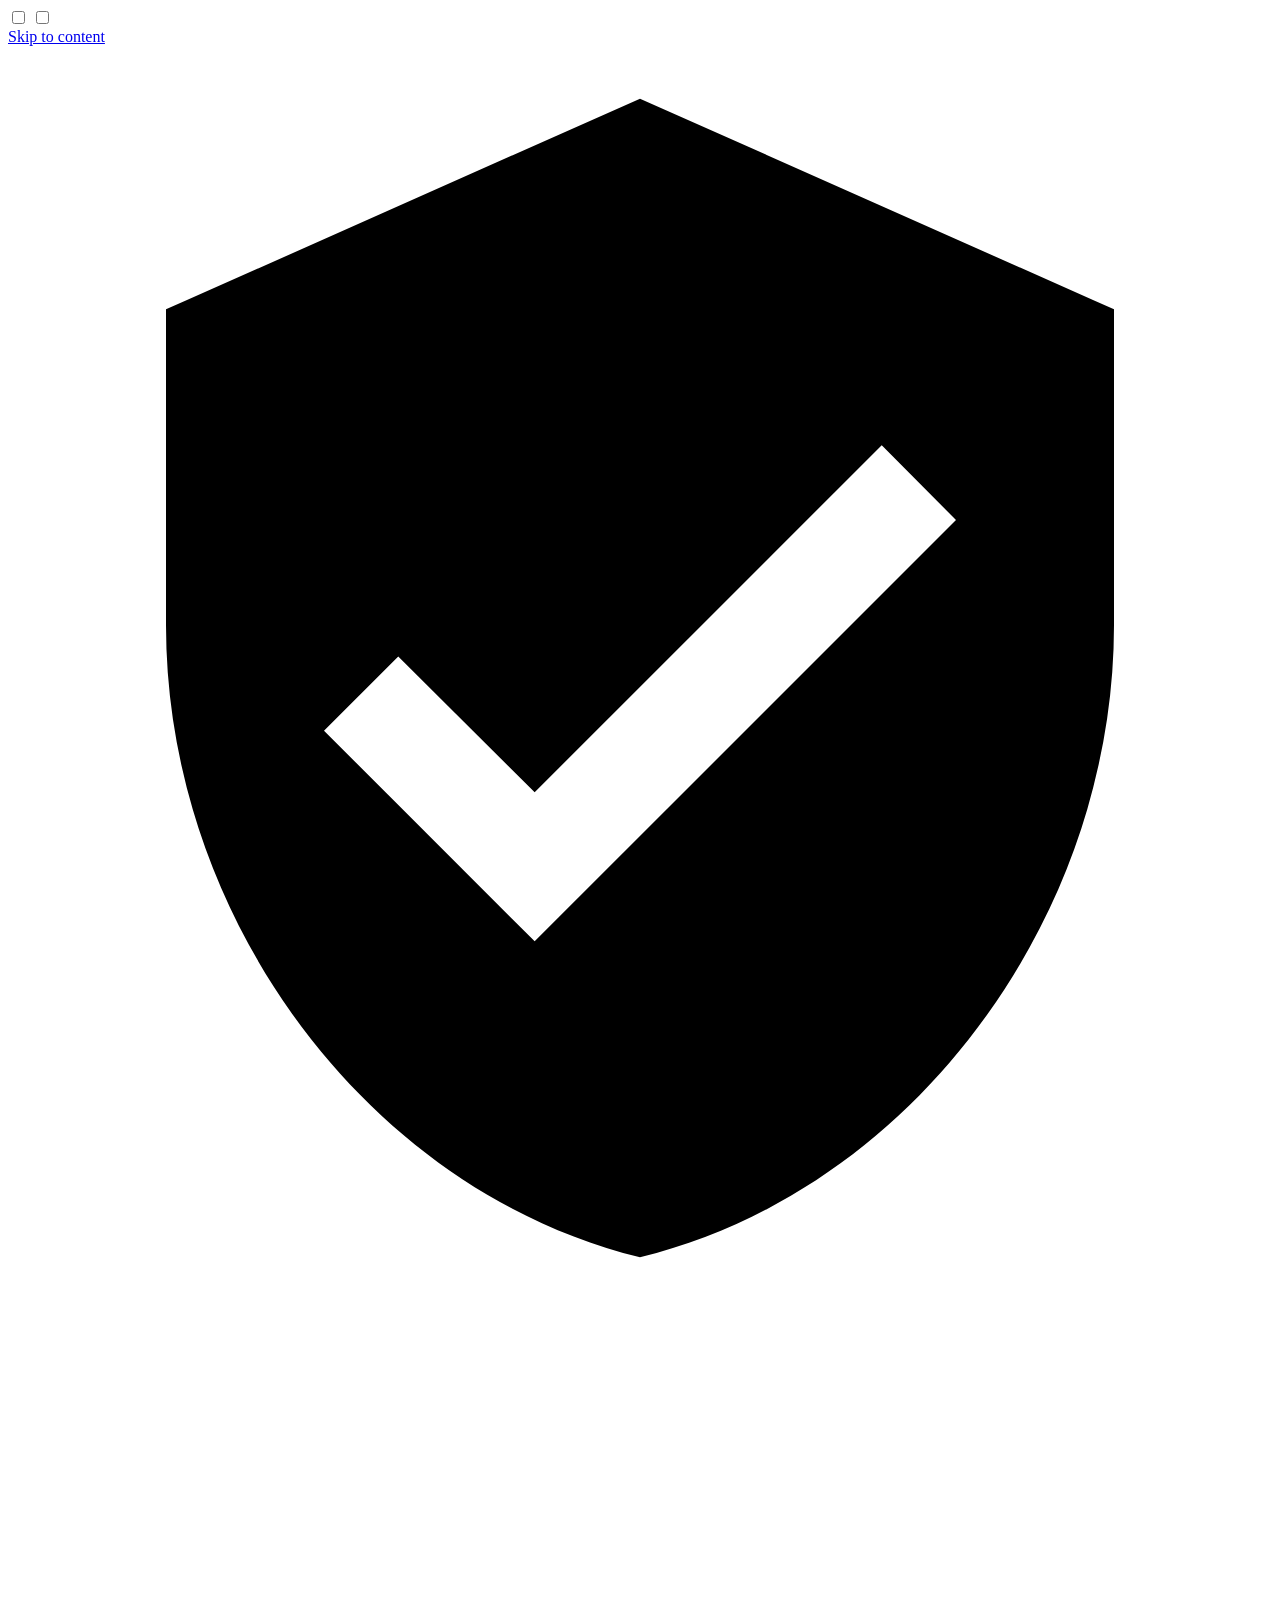
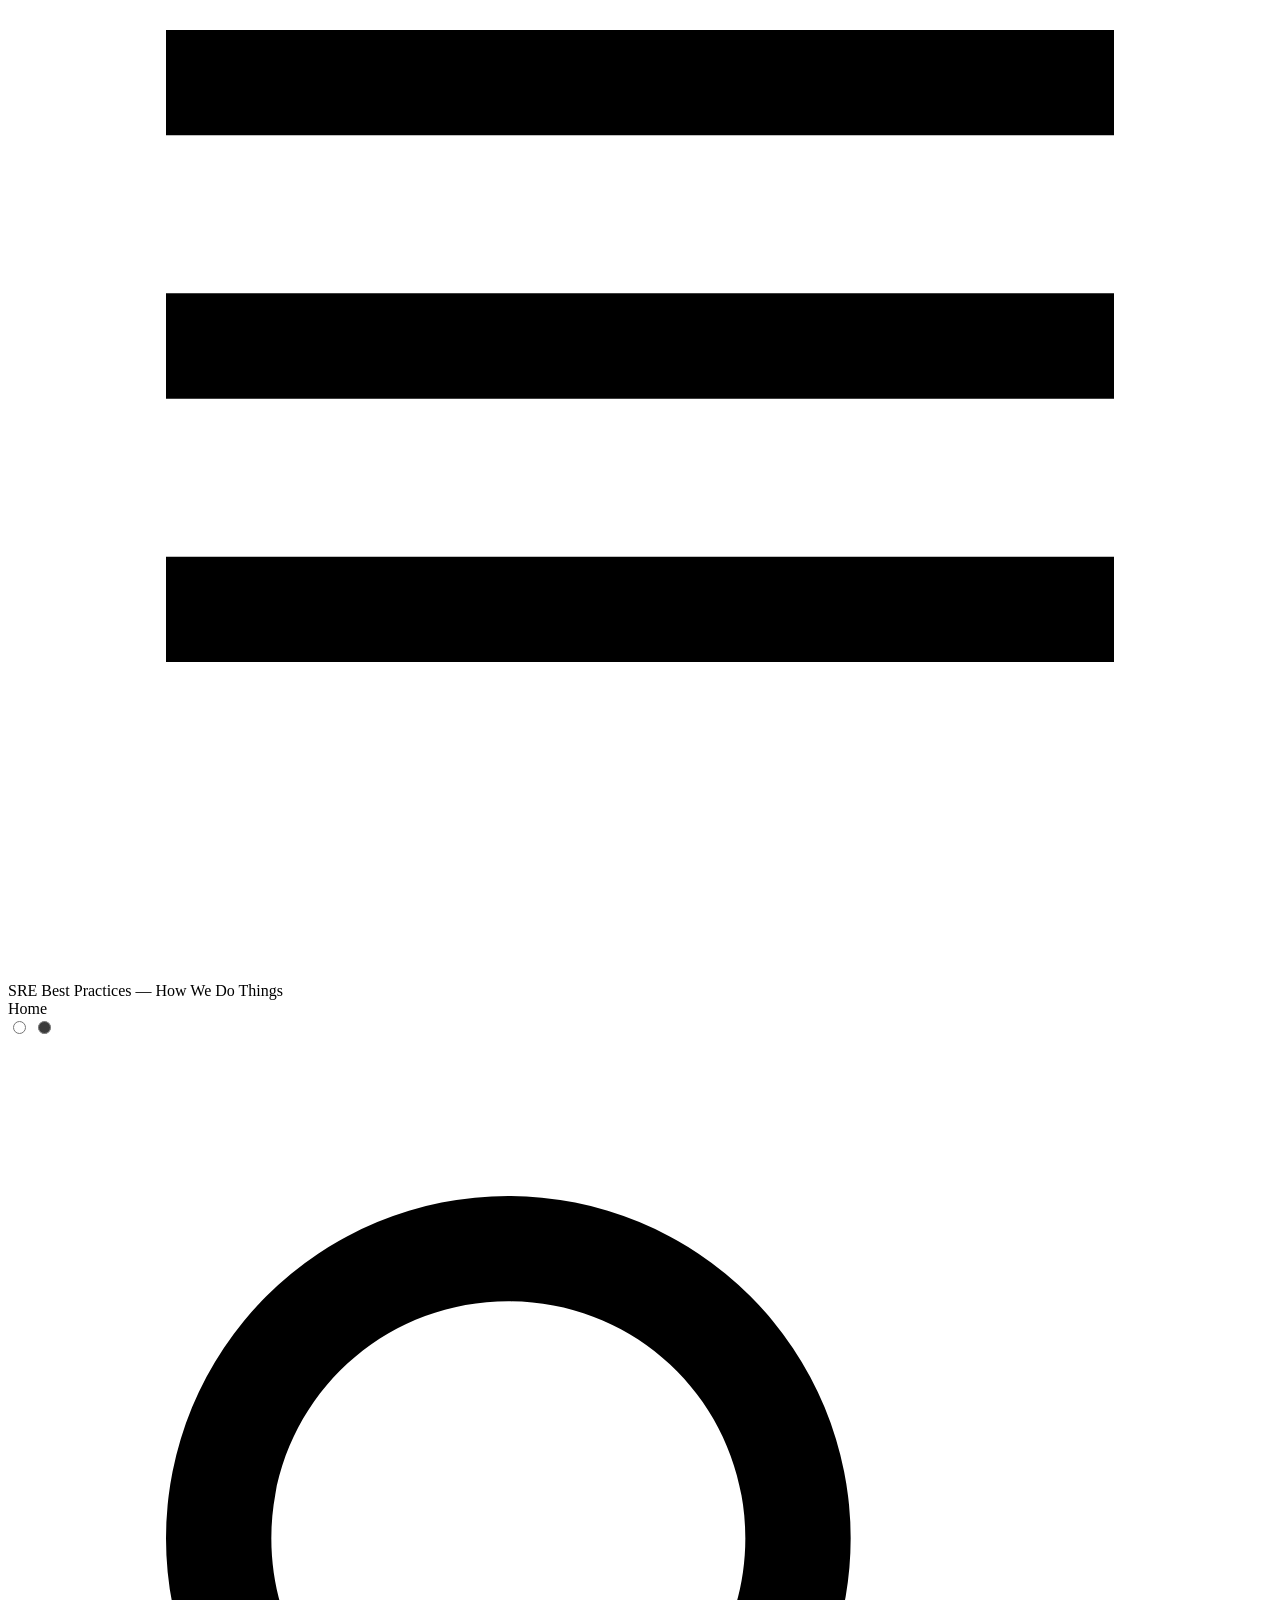
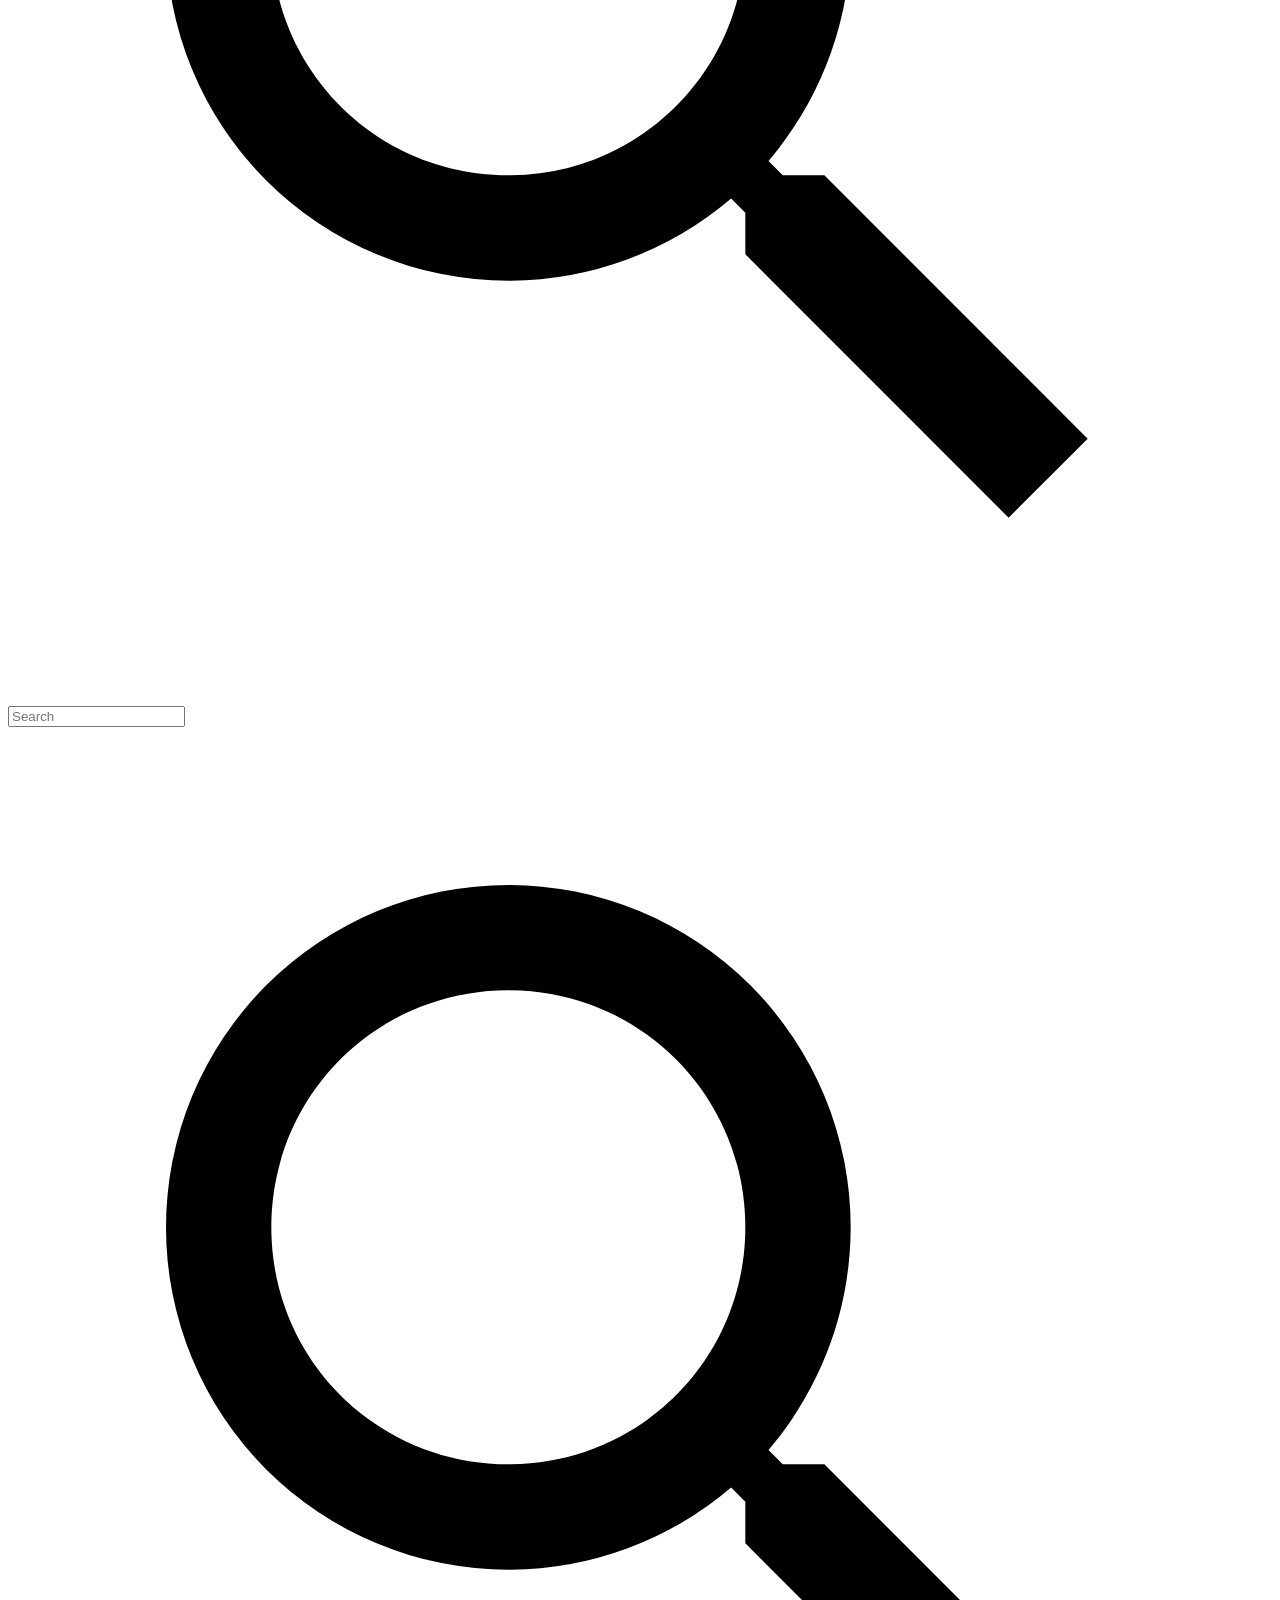
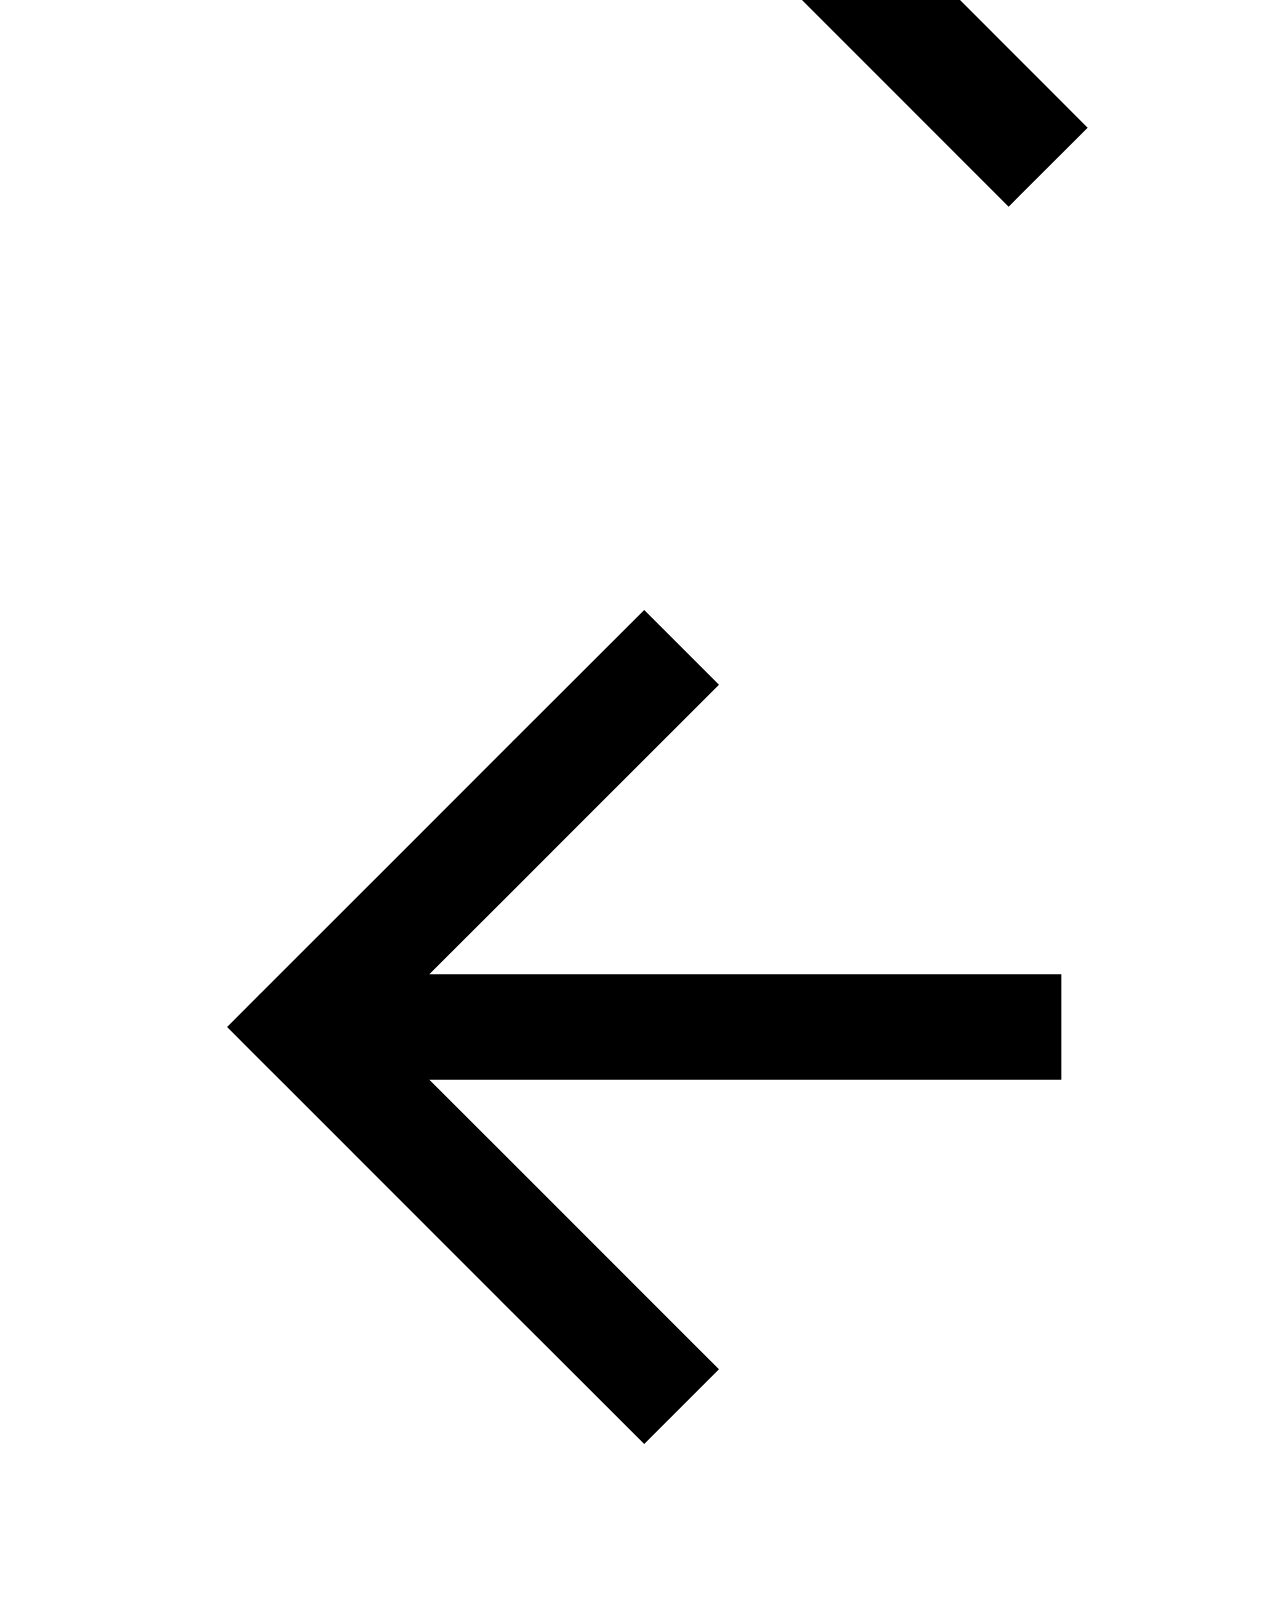
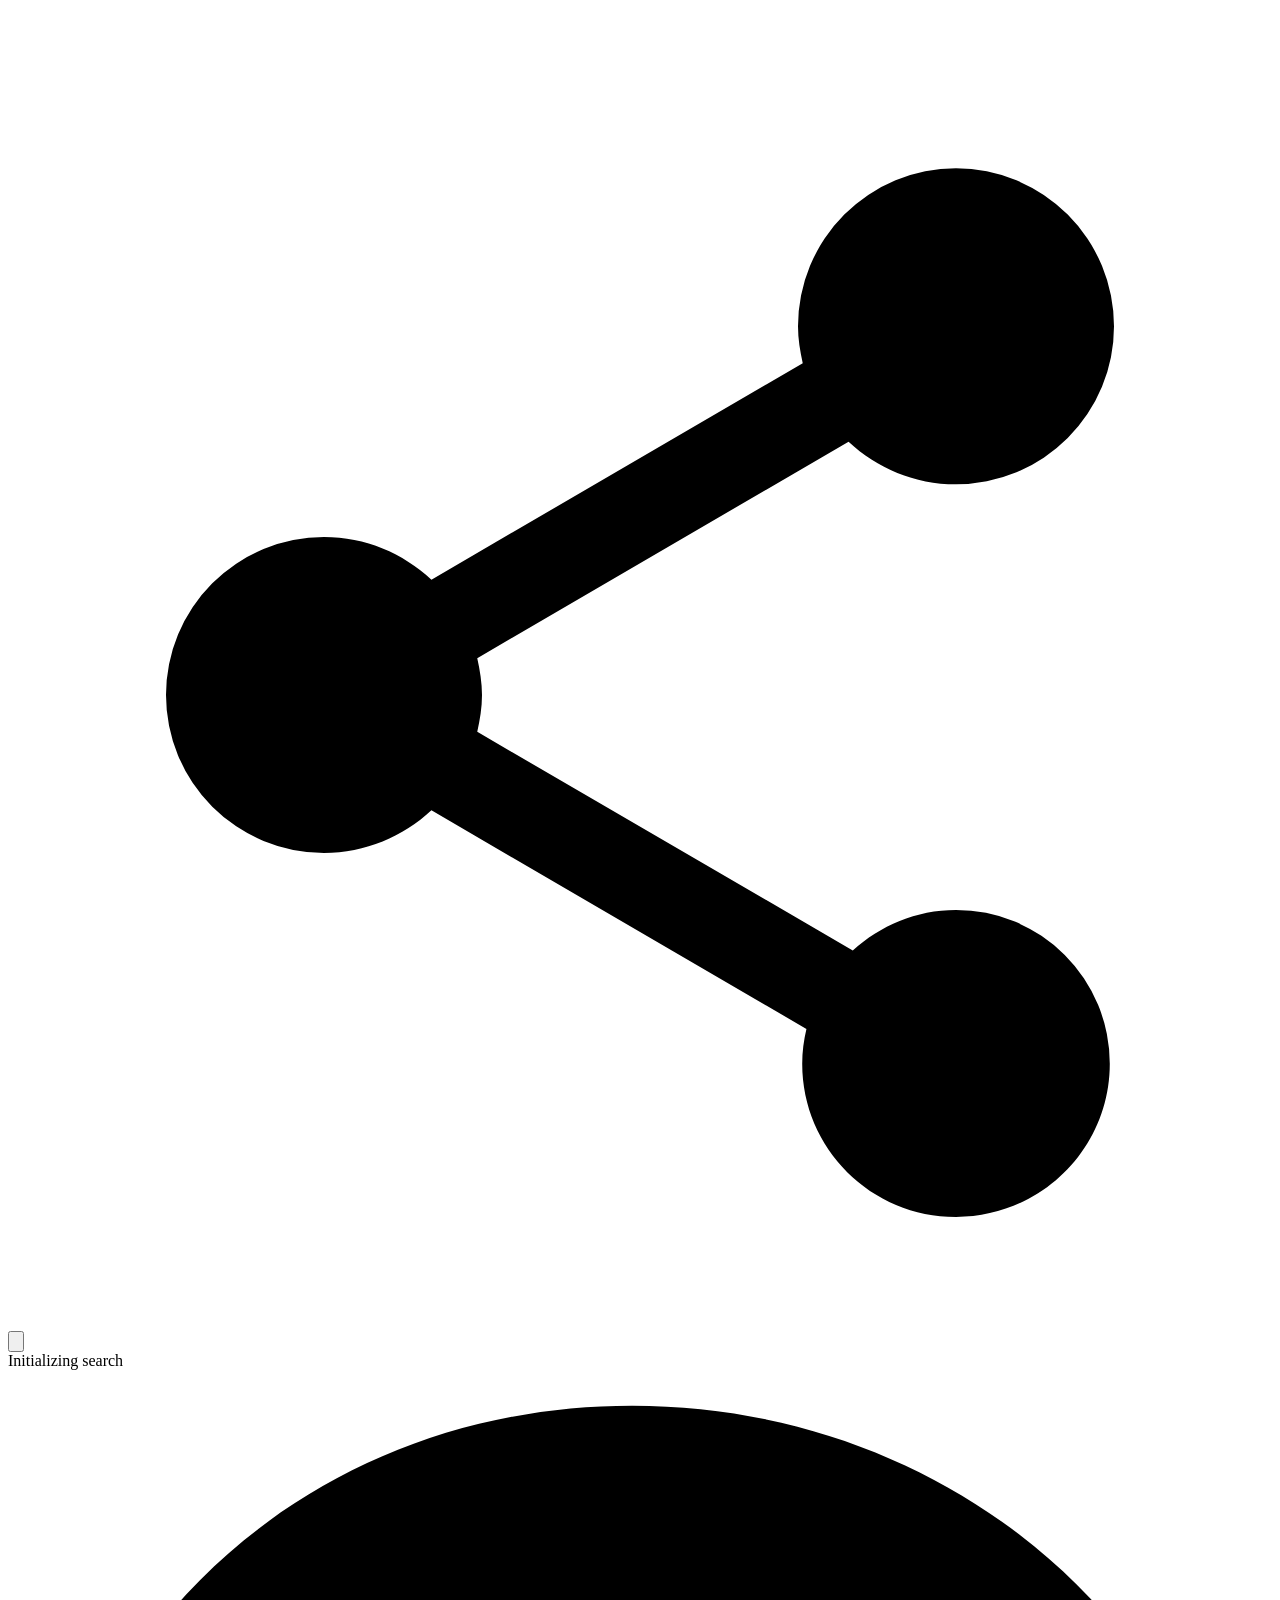
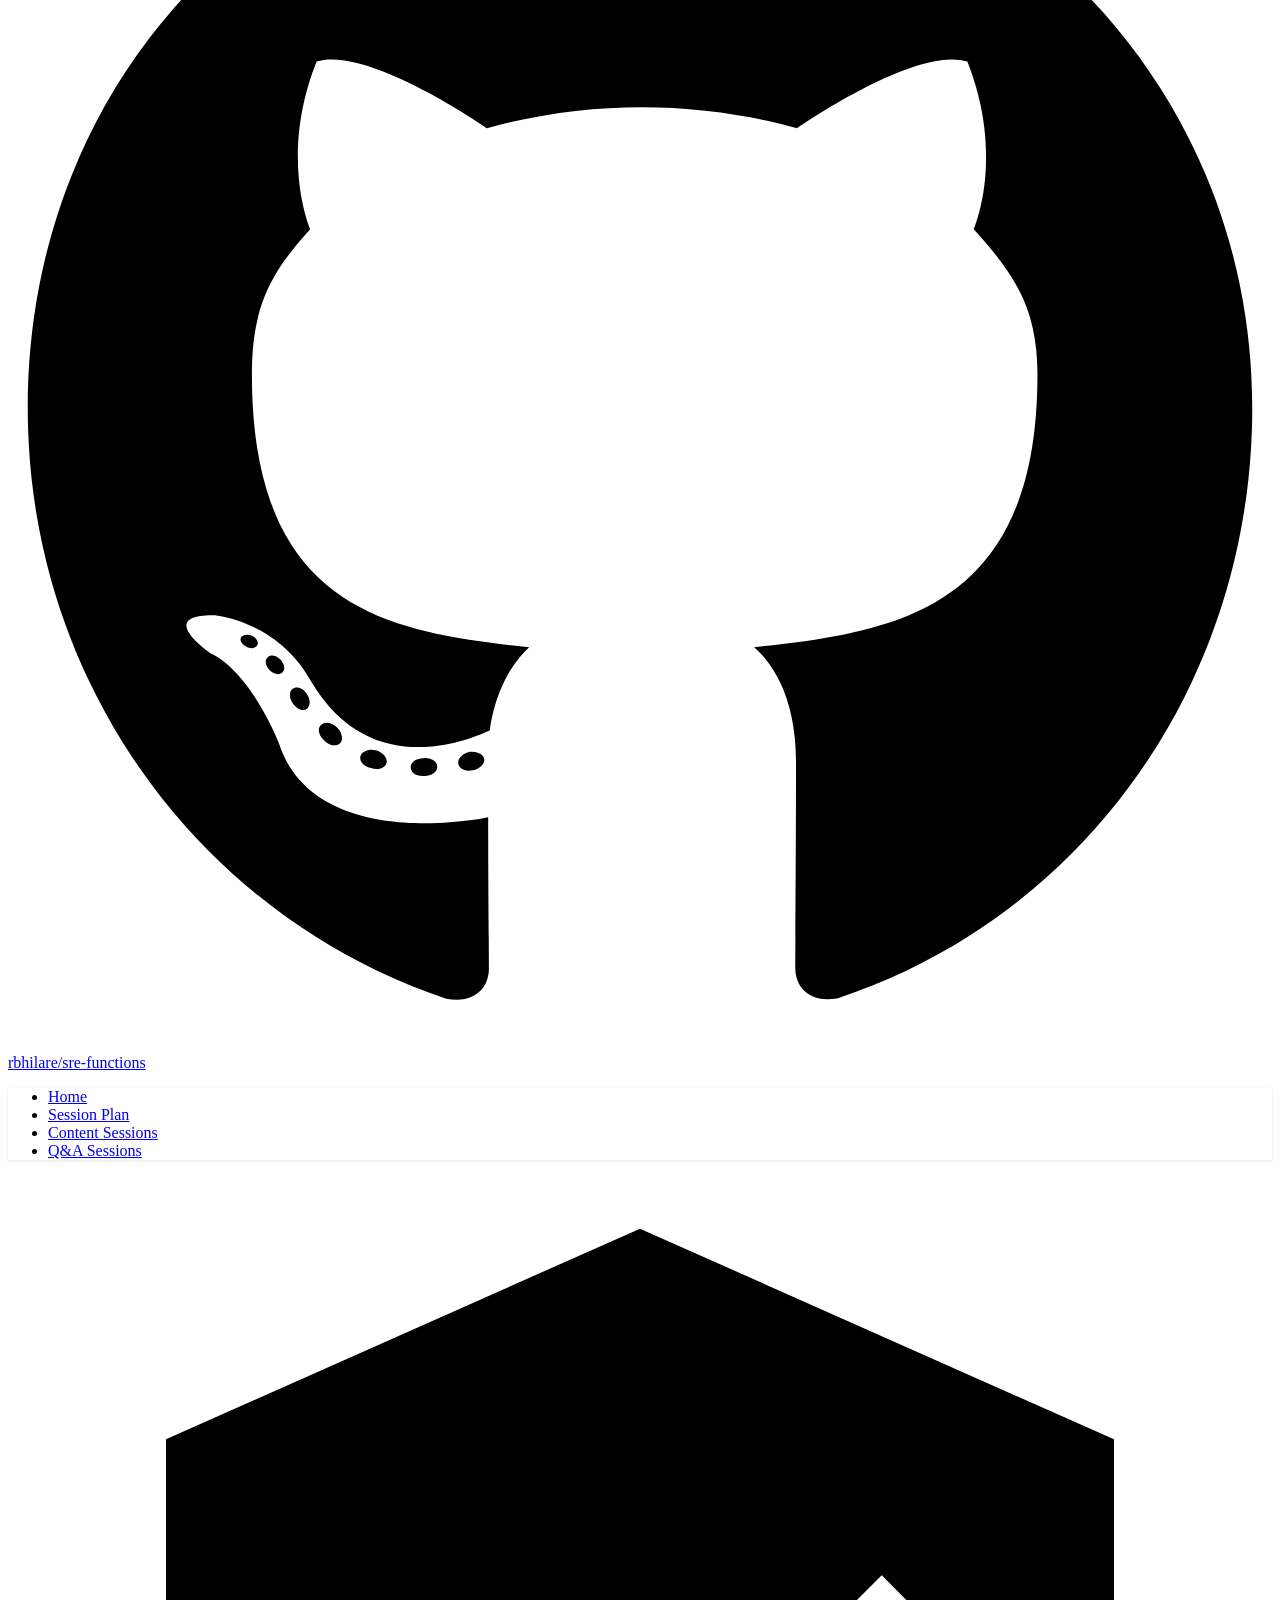
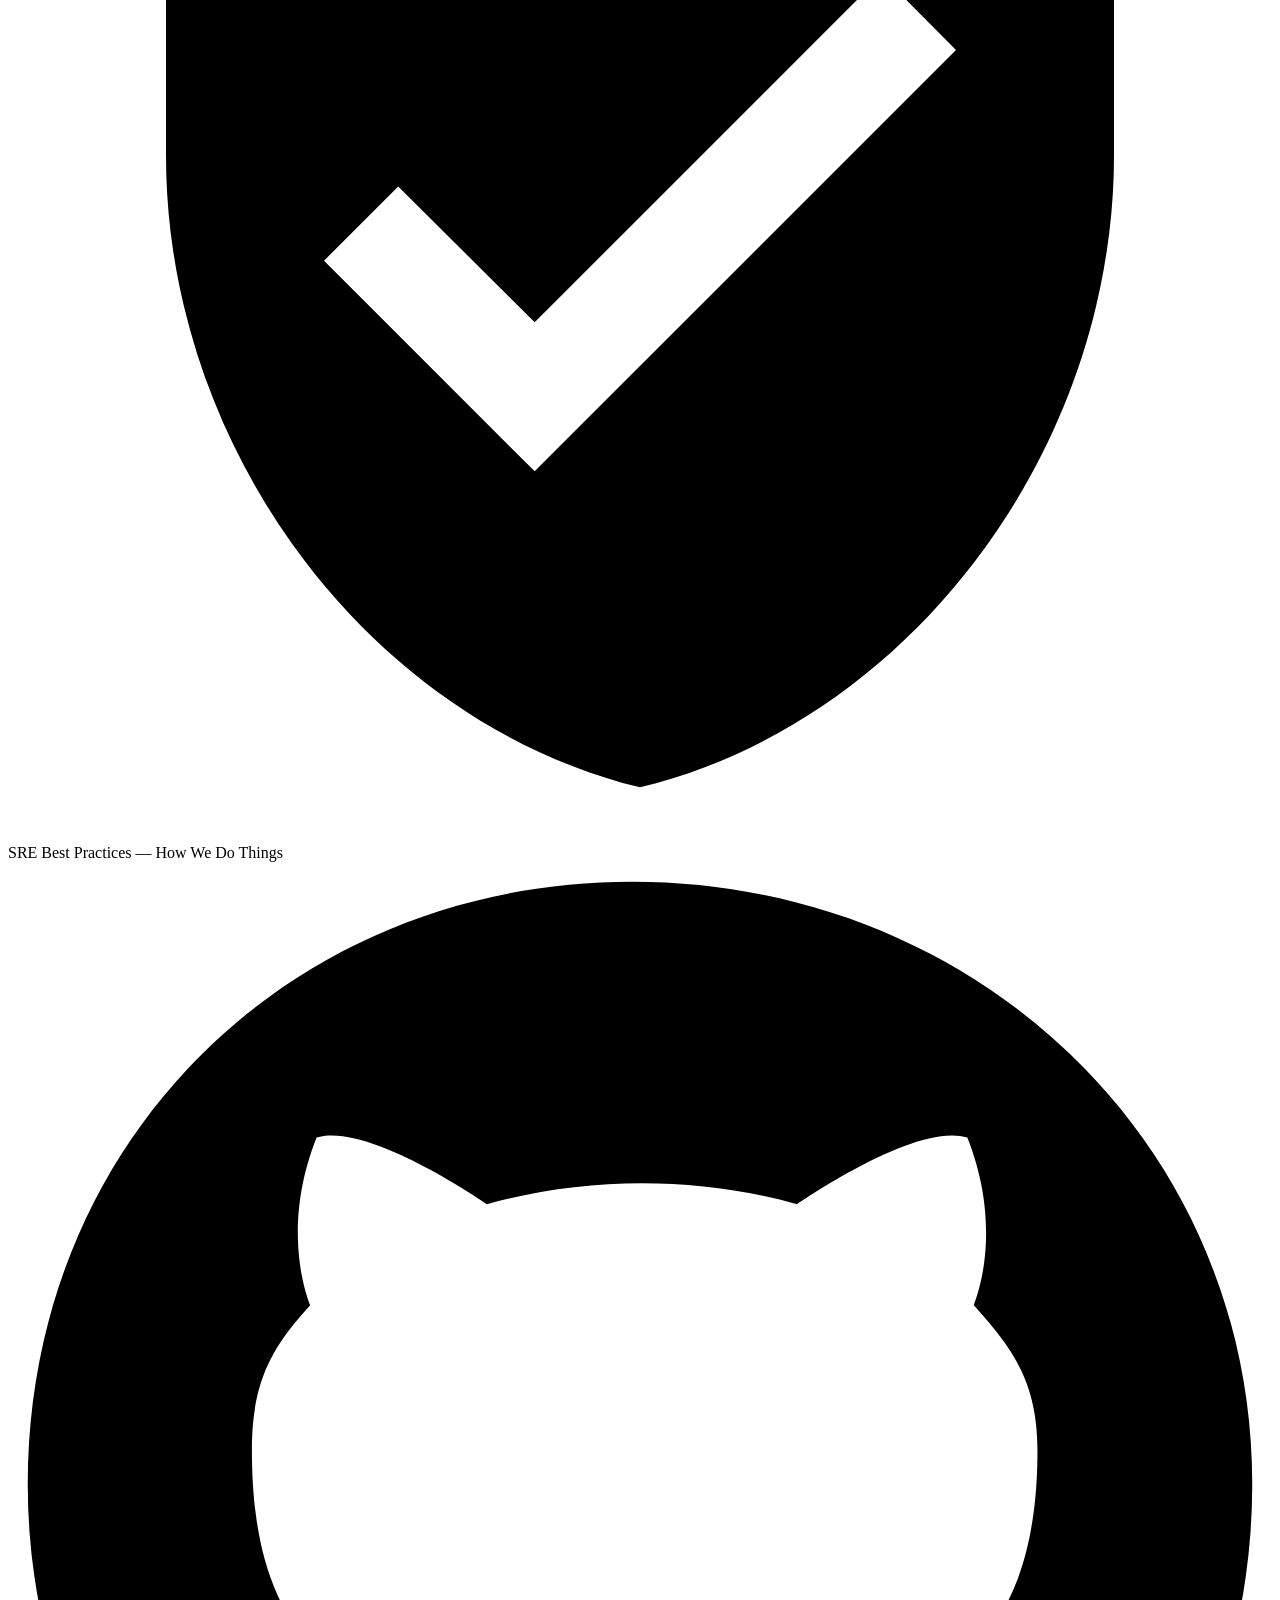
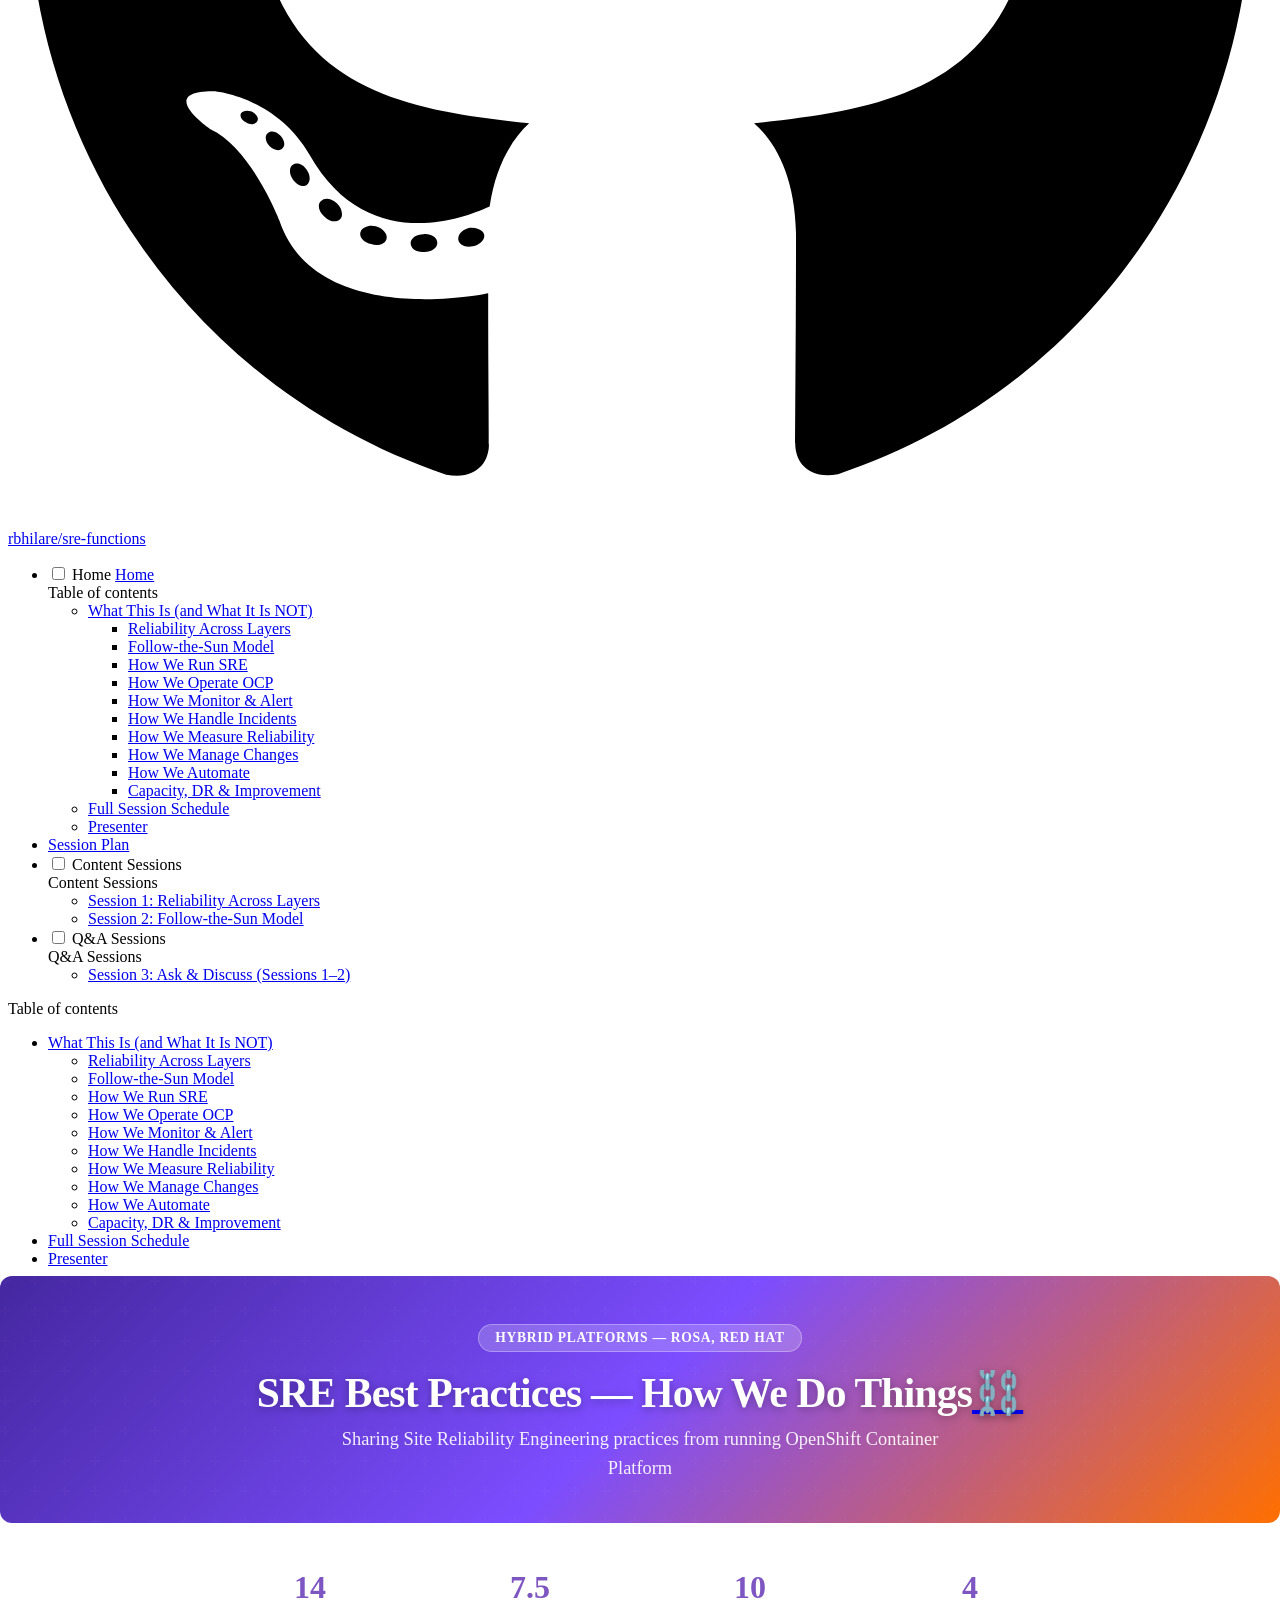
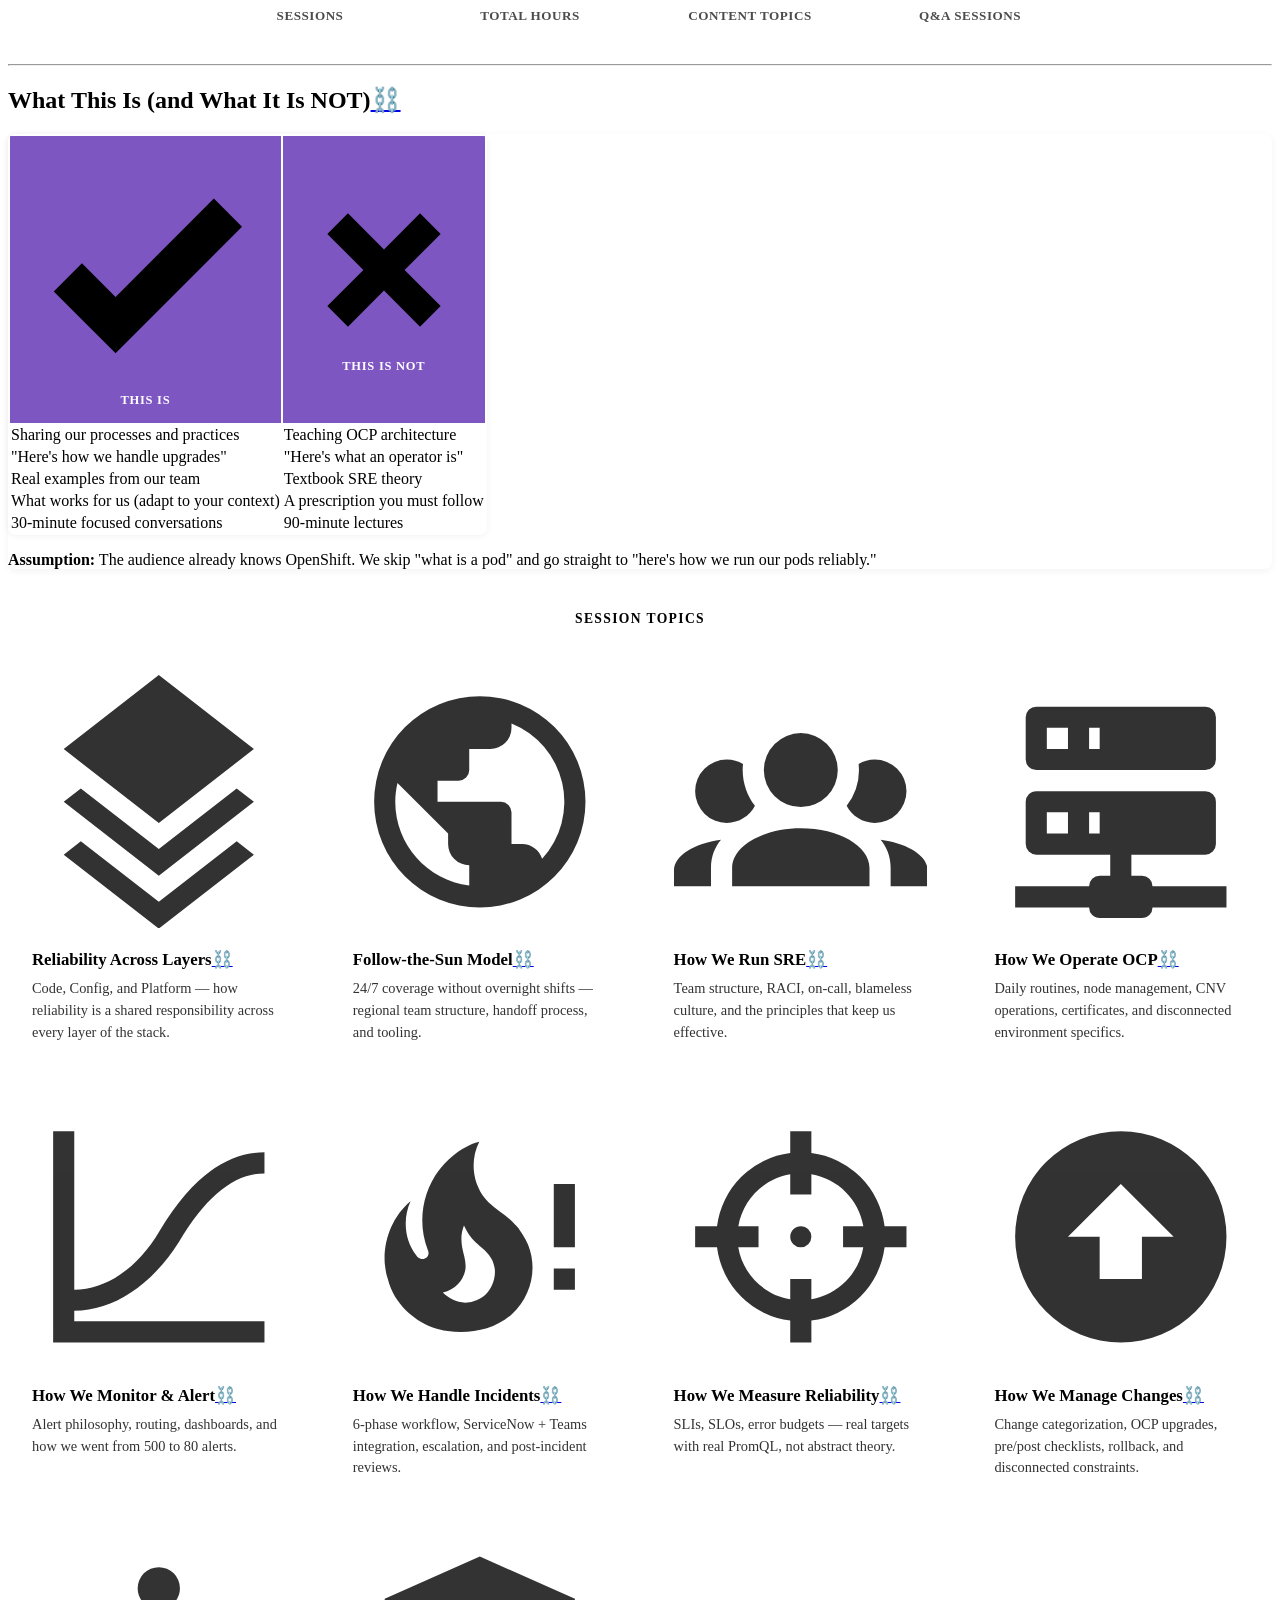
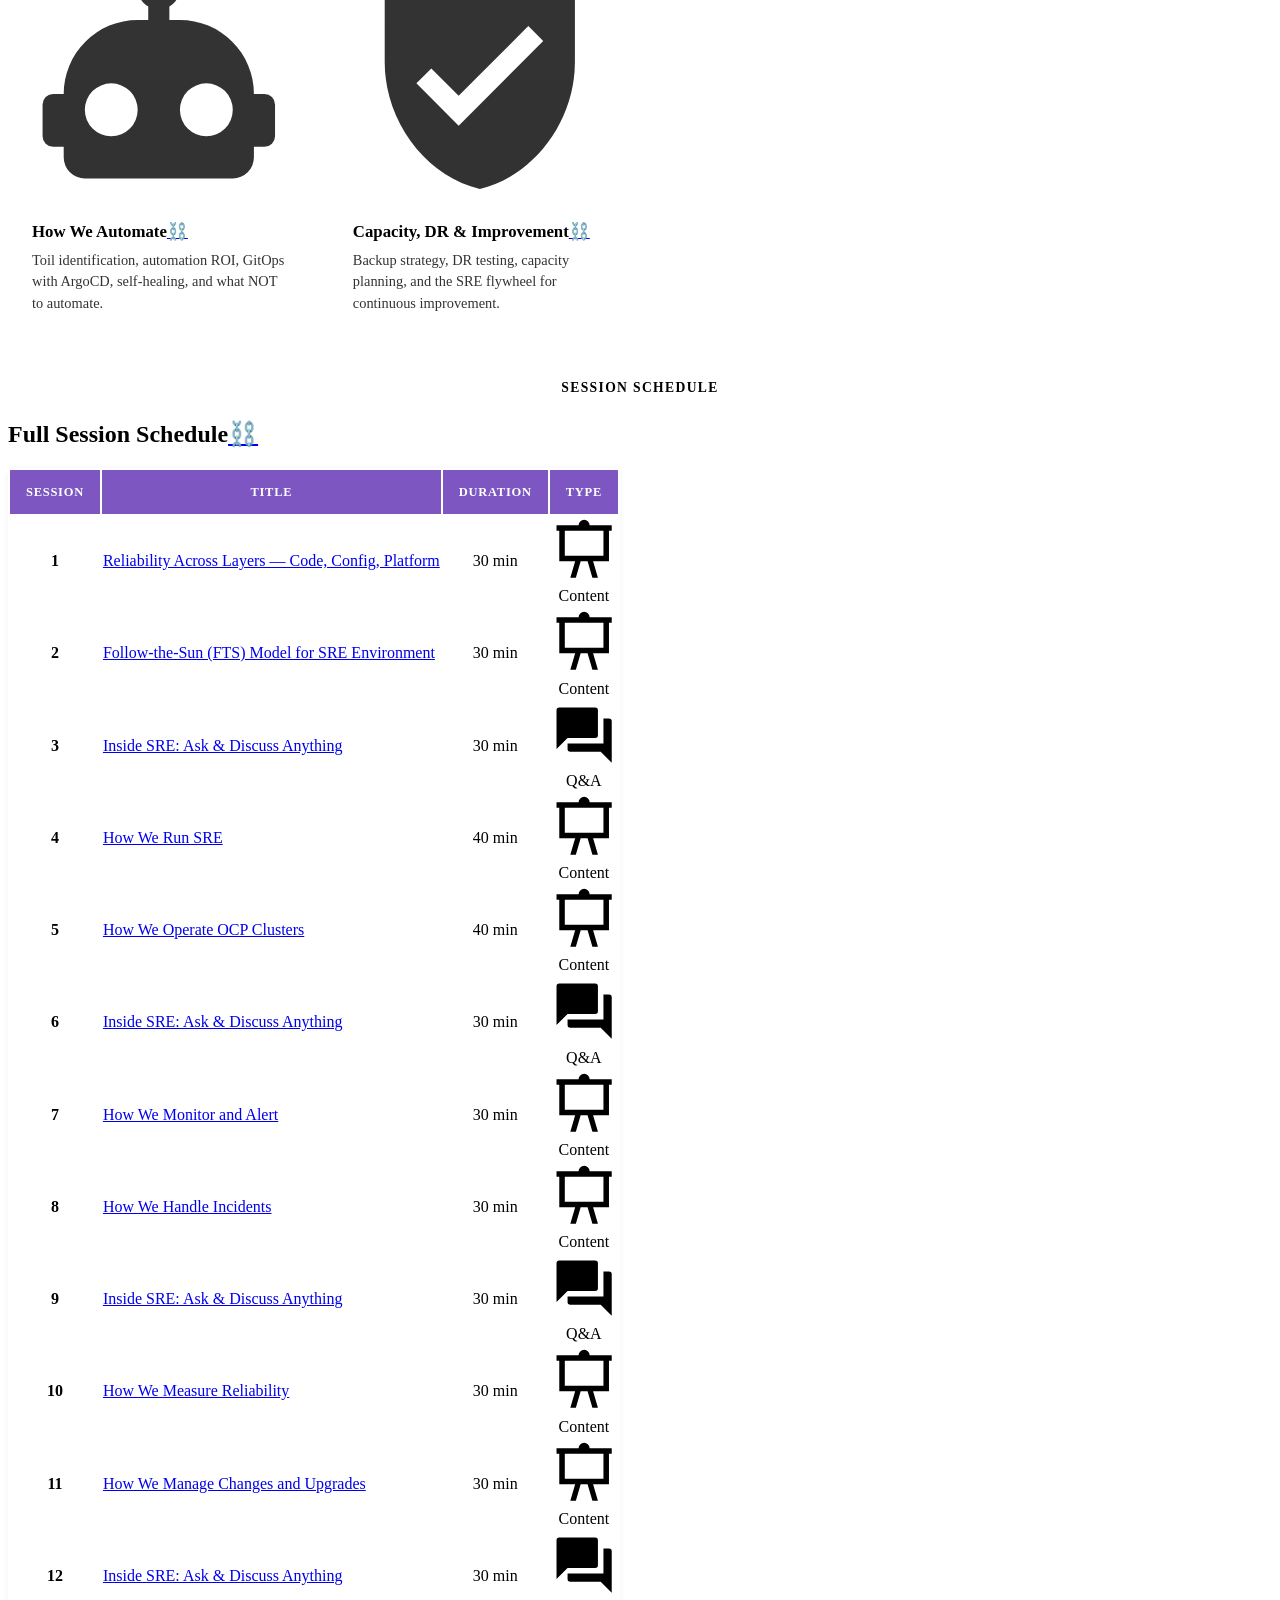
==== commit 3bca24fe: "Deployed cc42f13 with MkDocs version: 1.6.1" ====
--- a/index.html
+++ b/index.html
@@ -560,17 +560,6 @@
 </li>
       
         <li class="md-nav__item">
-  <a href="#delivery-approach" class="md-nav__link">
-    <span class="md-ellipsis">
-      
-        Delivery Approach
-      
-    </span>
-  </a>
-  
-</li>
-      
-        <li class="md-nav__item">
   <a href="#presenter" class="md-nav__link">
     <span class="md-ellipsis">
       
@@ -990,17 +979,6 @@
     <span class="md-ellipsis">
       
         Full Session Schedule
-      
-    </span>
-  </a>
-  
-</li>
-      
-        <li class="md-nav__item">
-  <a href="#delivery-approach" class="md-nav__link">
-    <span class="md-ellipsis">
-      
-        Delivery Approach
       
     </span>
   </a>
@@ -1039,10 +1017,10 @@
 
 
 <div class="hero">
-<div class="hero-badge">Red Hat SRE &bull; Hybrid Platforms</div>
+<div class="hero-badge">Hybrid Platforms — ROSA, Red Hat</div>
 <h1 id="sre-best-practices-how-we-do-things">SRE Best Practices — How We Do Things<a class="headerlink" href="#sre-best-practices-how-we-do-things" title="Permanent link">⛓️</a></h1>
-<p>Sharing real-world Site Reliability Engineering practices from running
-OpenShift Container Platform at scale</p>
+<p>Sharing Site Reliability Engineering practices from running
+OpenShift Container Platform</p>
 </div>
 <div class="stats">
 <div class="stat">
@@ -1251,22 +1229,9 @@
 </tbody>
 </table>
 <hr />
-<h2 id="delivery-approach">Delivery Approach<a class="headerlink" href="#delivery-approach" title="Permanent link">⛓️</a></h2>
-<div class="admonition tip">
-<p class="admonition-title">How we deliver these sessions</p>
-<ul>
-<li><strong>Tone:</strong> First-person experience sharing — "here's what we do," not "here's what you should do"</li>
-<li><strong>Pace:</strong> One to two sessions per week for absorption and practice</li>
-<li><strong>Q&amp;A sessions:</strong> Partner team leads — facilitator listens more than talks</li>
-<li><strong>Adaptation:</strong> Q&amp;A feedback shapes the depth of upcoming content sessions</li>
-</ul>
-<div class="language-text highlight"><pre><span></span><code><span id="__span-0-1"><a id="__codelineno-0-1" name="__codelineno-0-1" href="#__codelineno-0-1"></a>[Content] → [Content] → [Q&amp;A] → [Content] → [Content] → [Q&amp;A] → ...
-</span></code></pre></div>
-</div>
-<hr />
 <h2 id="presenter">Presenter<a class="headerlink" href="#presenter" title="Permanent link">⛓️</a></h2>
 <p><span class="twemoji lg"><svg xmlns="http://www.w3.org/2000/svg" viewBox="0 0 24 24"><path d="M12 19.2c-2.5 0-4.71-1.28-6-3.2.03-2 4-3.1 6-3.1s5.97 1.1 6 3.1a7.23 7.23 0 0 1-6 3.2M12 5a3 3 0 0 1 3 3 3 3 0 0 1-3 3 3 3 0 0 1-3-3 3 3 0 0 1 3-3m0-3A10 10 0 0 0 2 12a10 10 0 0 0 10 10 10 10 0 0 0 10-10c0-5.53-4.5-10-10-10"/></svg></span> <strong>Rohit Bhilare</strong> — Principal Site Reliability Engineer, Hybrid Platforms — ROSA, Red Hat</p>
-<p><a href="mailto:rbhilare@redhat.com"><span class="twemoji"><svg xmlns="http://www.w3.org/2000/svg" viewBox="0 0 24 24"><path d="m20 8-8 5-8-5V6l8 5 8-5m0-2H4c-1.11 0-2 .89-2 2v12a2 2 0 0 0 2 2h16a2 2 0 0 0 2-2V6a2 2 0 0 0-2-2"/></svg></span> rbhilare@redhat.com</a> &nbsp;&nbsp; <a href="https://redhat.enterprise.slack.com/team/U0875U18FUH"><span class="twemoji"><svg xmlns="http://www.w3.org/2000/svg" viewBox="0 0 24 24"><path d="M6 15a2 2 0 0 1-2 2 2 2 0 0 1-2-2 2 2 0 0 1 2-2h2zm1 0a2 2 0 0 1 2-2 2 2 0 0 1 2 2v5a2 2 0 0 1-2 2 2 2 0 0 1-2-2zm2-8a2 2 0 0 1-2-2 2 2 0 0 1 2-2 2 2 0 0 1 2 2v2zm0 1a2 2 0 0 1 2 2 2 2 0 0 1-2 2H4a2 2 0 0 1-2-2 2 2 0 0 1 2-2zm8 2a2 2 0 0 1 2-2 2 2 0 0 1 2 2 2 2 0 0 1-2 2h-2zm-1 0a2 2 0 0 1-2 2 2 2 0 0 1-2-2V5a2 2 0 0 1 2-2 2 2 0 0 1 2 2zm-2 8a2 2 0 0 1 2 2 2 2 0 0 1-2 2 2 2 0 0 1-2-2v-2zm0-1a2 2 0 0 1-2-2 2 2 0 0 1 2-2h5a2 2 0 0 1 2 2 2 2 0 0 1-2 2z"/></svg></span> @Rohit Bhilare</a> &nbsp;&nbsp; <a href="https://github.com/rbhilare/sre-functions"><span class="twemoji"><svg xmlns="http://www.w3.org/2000/svg" viewBox="0 0 24 24"><path d="M12 2A10 10 0 0 0 2 12c0 4.42 2.87 8.17 6.84 9.5.5.08.66-.23.66-.5v-1.69c-2.77.6-3.36-1.34-3.36-1.34-.46-1.16-1.11-1.47-1.11-1.47-.91-.62.07-.6.07-.6 1 .07 1.53 1.03 1.53 1.03.87 1.52 2.34 1.07 2.91.83.09-.65.35-1.09.63-1.34-2.22-.25-4.55-1.11-4.55-4.92 0-1.11.38-2 1.03-2.71-.1-.25-.45-1.29.1-2.64 0 0 .84-.27 2.75 1.02.79-.22 1.65-.33 2.5-.33s1.71.11 2.5.33c1.91-1.29 2.75-1.02 2.75-1.02.55 1.35.2 2.39.1 2.64.65.71 1.03 1.6 1.03 2.71 0 3.82-2.34 4.66-4.57 4.91.36.31.69.92.69 1.85V21c0 .27.16.59.67.5C19.14 20.16 22 16.42 22 12A10 10 0 0 0 12 2"/></svg></span> GitHub</a></p>
+<p><a href="mailto:rbhilare@redhat.com"><span class="twemoji"><svg xmlns="http://www.w3.org/2000/svg" viewBox="0 0 24 24"><path d="m20 8-8 5-8-5V6l8 5 8-5m0-2H4c-1.11 0-2 .89-2 2v12a2 2 0 0 0 2 2h16a2 2 0 0 0 2-2V6a2 2 0 0 0-2-2"/></svg></span> rbhilare@redhat.com</a> &nbsp;&nbsp; <a href="https://github.com/rbhilare/sre-functions"><span class="twemoji"><svg xmlns="http://www.w3.org/2000/svg" viewBox="0 0 24 24"><path d="M12 2A10 10 0 0 0 2 12c0 4.42 2.87 8.17 6.84 9.5.5.08.66-.23.66-.5v-1.69c-2.77.6-3.36-1.34-3.36-1.34-.46-1.16-1.11-1.47-1.11-1.47-.91-.62.07-.6.07-.6 1 .07 1.53 1.03 1.53 1.03.87 1.52 2.34 1.07 2.91.83.09-.65.35-1.09.63-1.34-2.22-.25-4.55-1.11-4.55-4.92 0-1.11.38-2 1.03-2.71-.1-.25-.45-1.29.1-2.64 0 0 .84-.27 2.75 1.02.79-.22 1.65-.33 2.5-.33s1.71.11 2.5.33c1.91-1.29 2.75-1.02 2.75-1.02.55 1.35.2 2.39.1 2.64.65.71 1.03 1.6 1.03 2.71 0 3.82-2.34 4.66-4.57 4.91.36.31.69.92.69 1.85V21c0 .27.16.59.67.5C19.14 20.16 22 16.42 22 12A10 10 0 0 0 12 2"/></svg></span> GitHub</a></p>
 
 
 
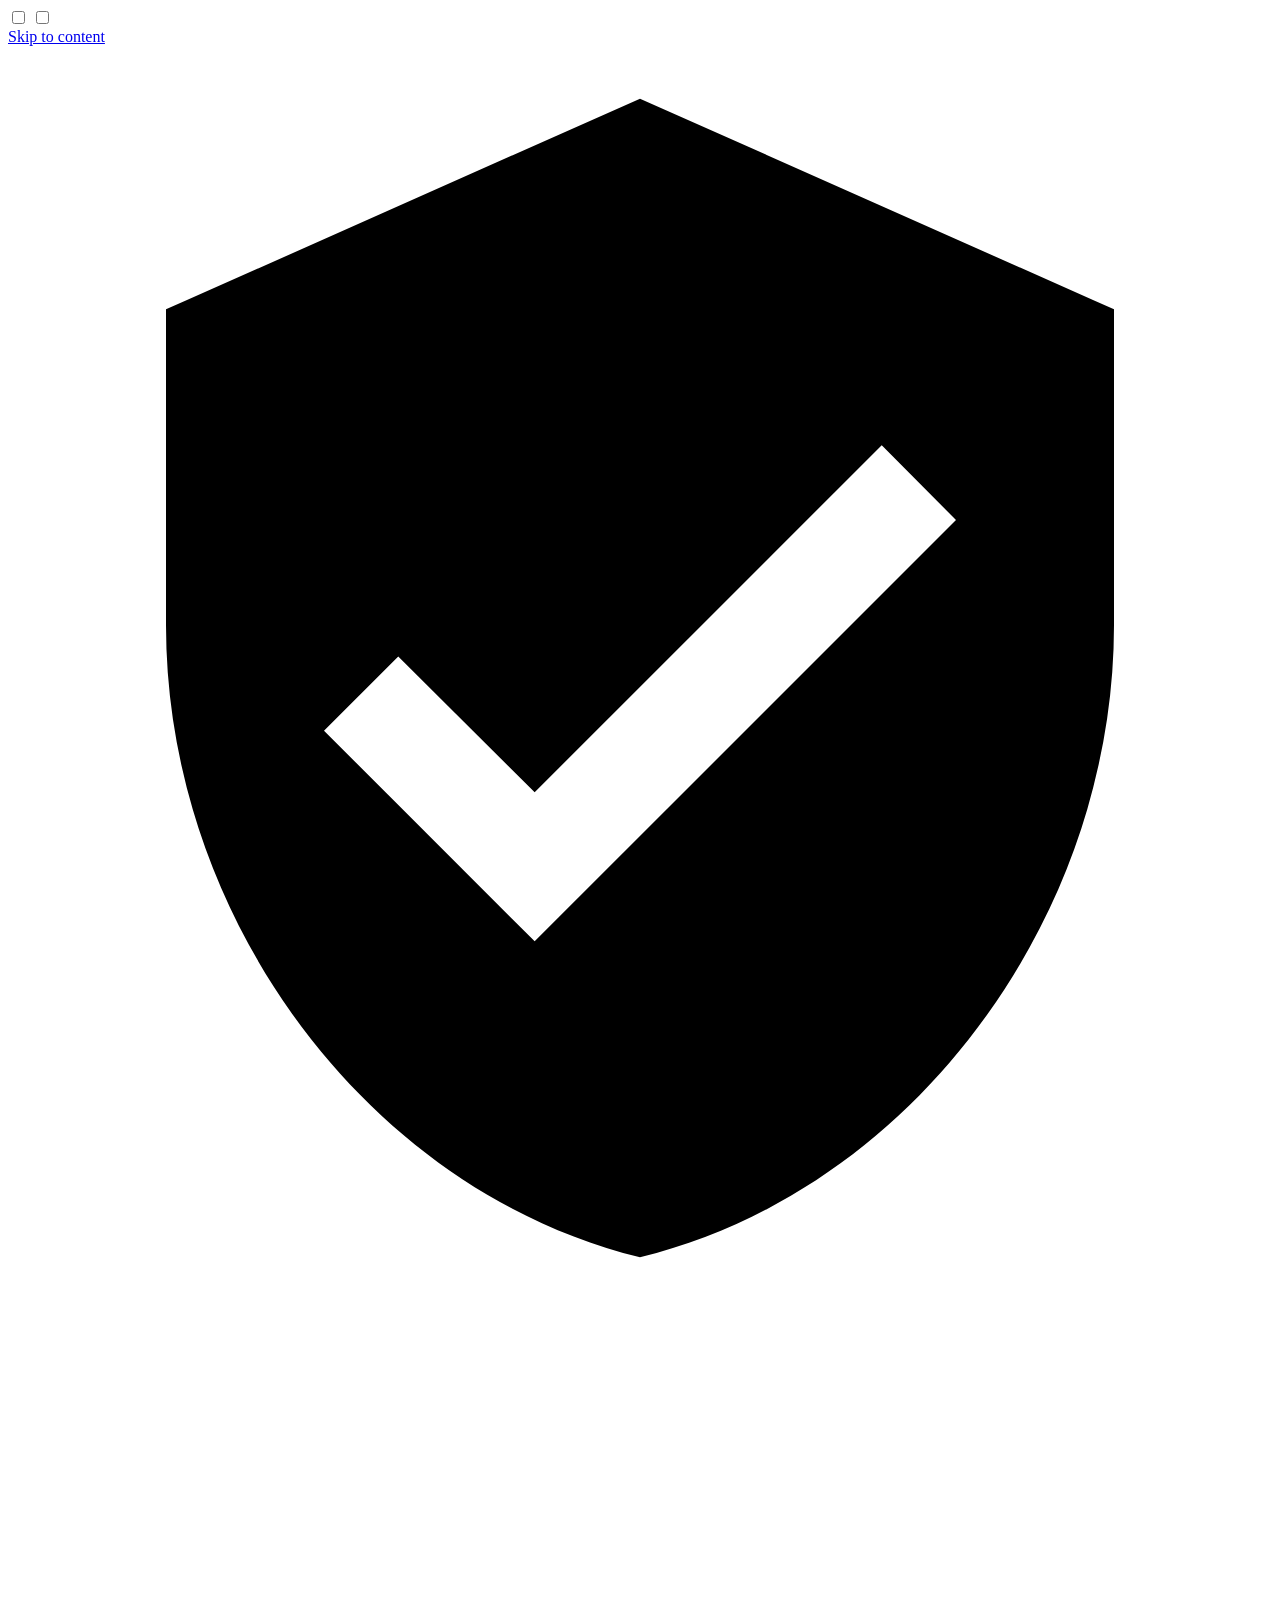
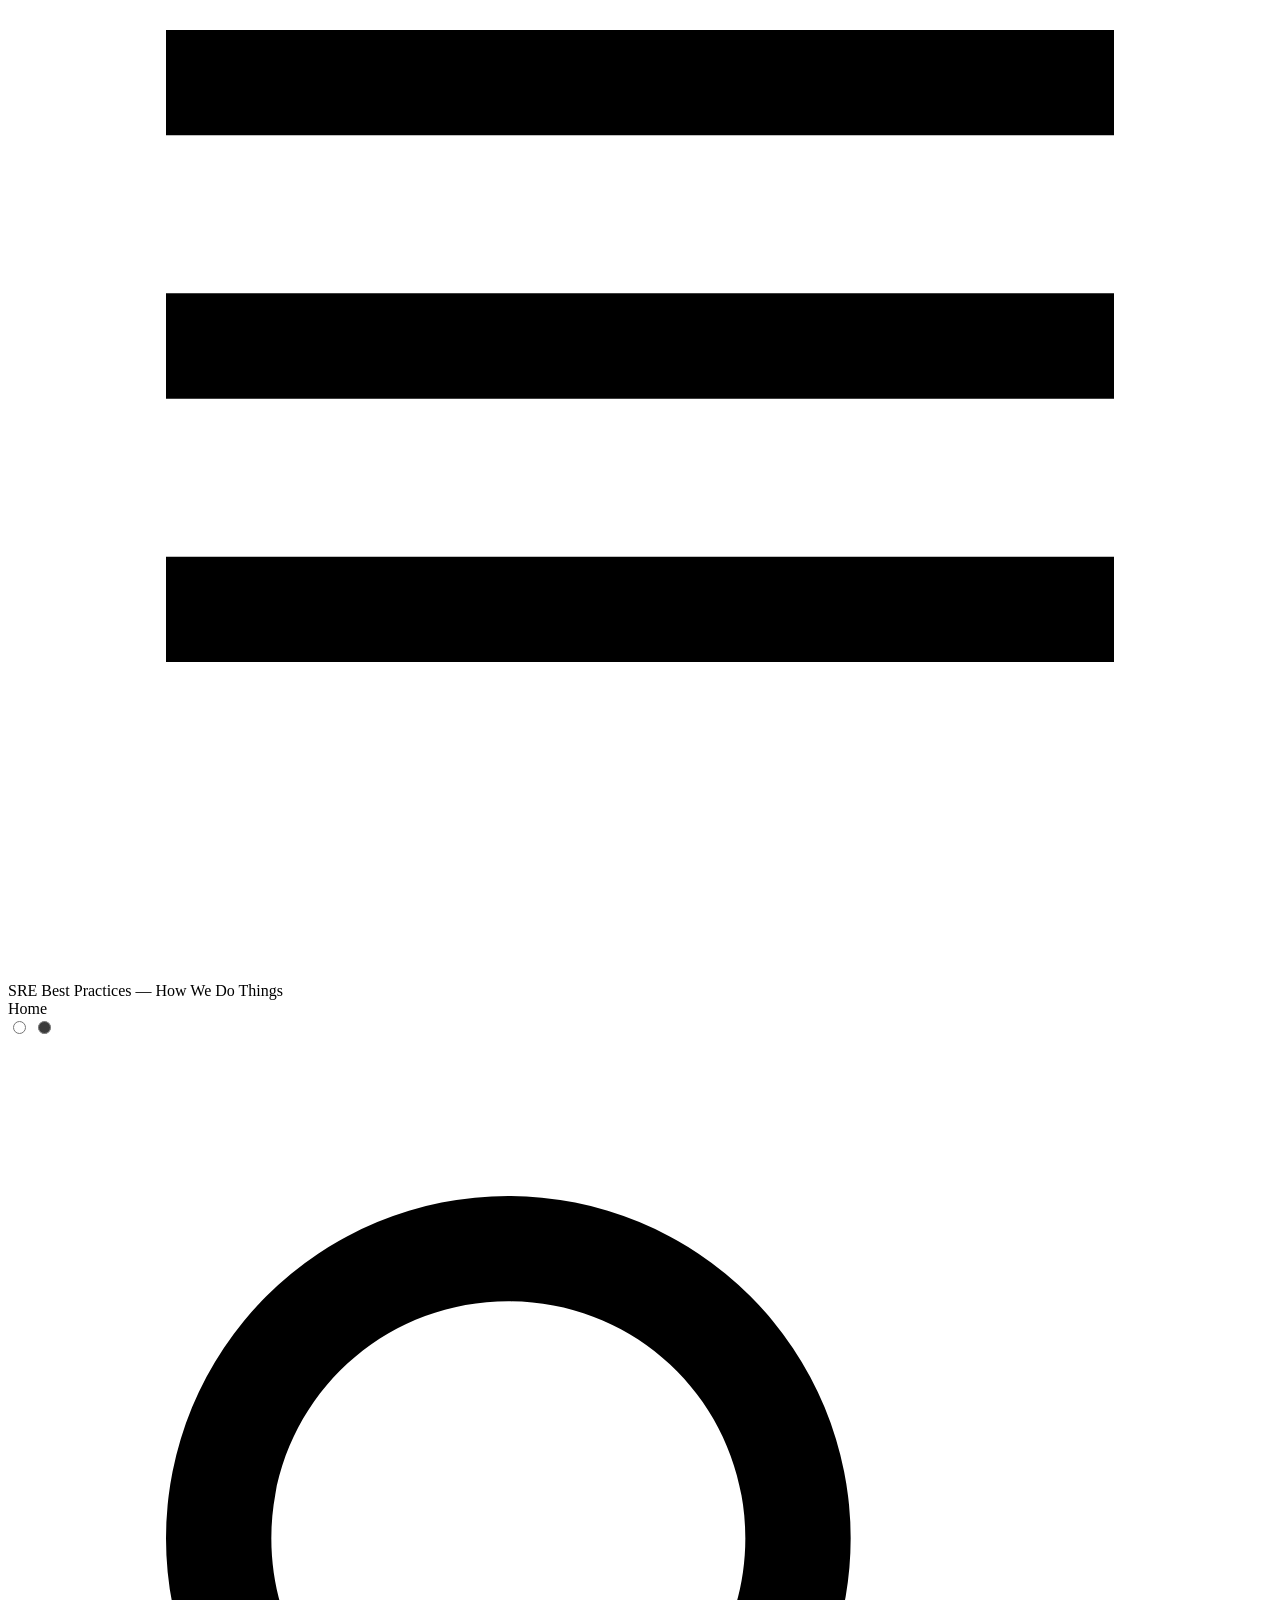
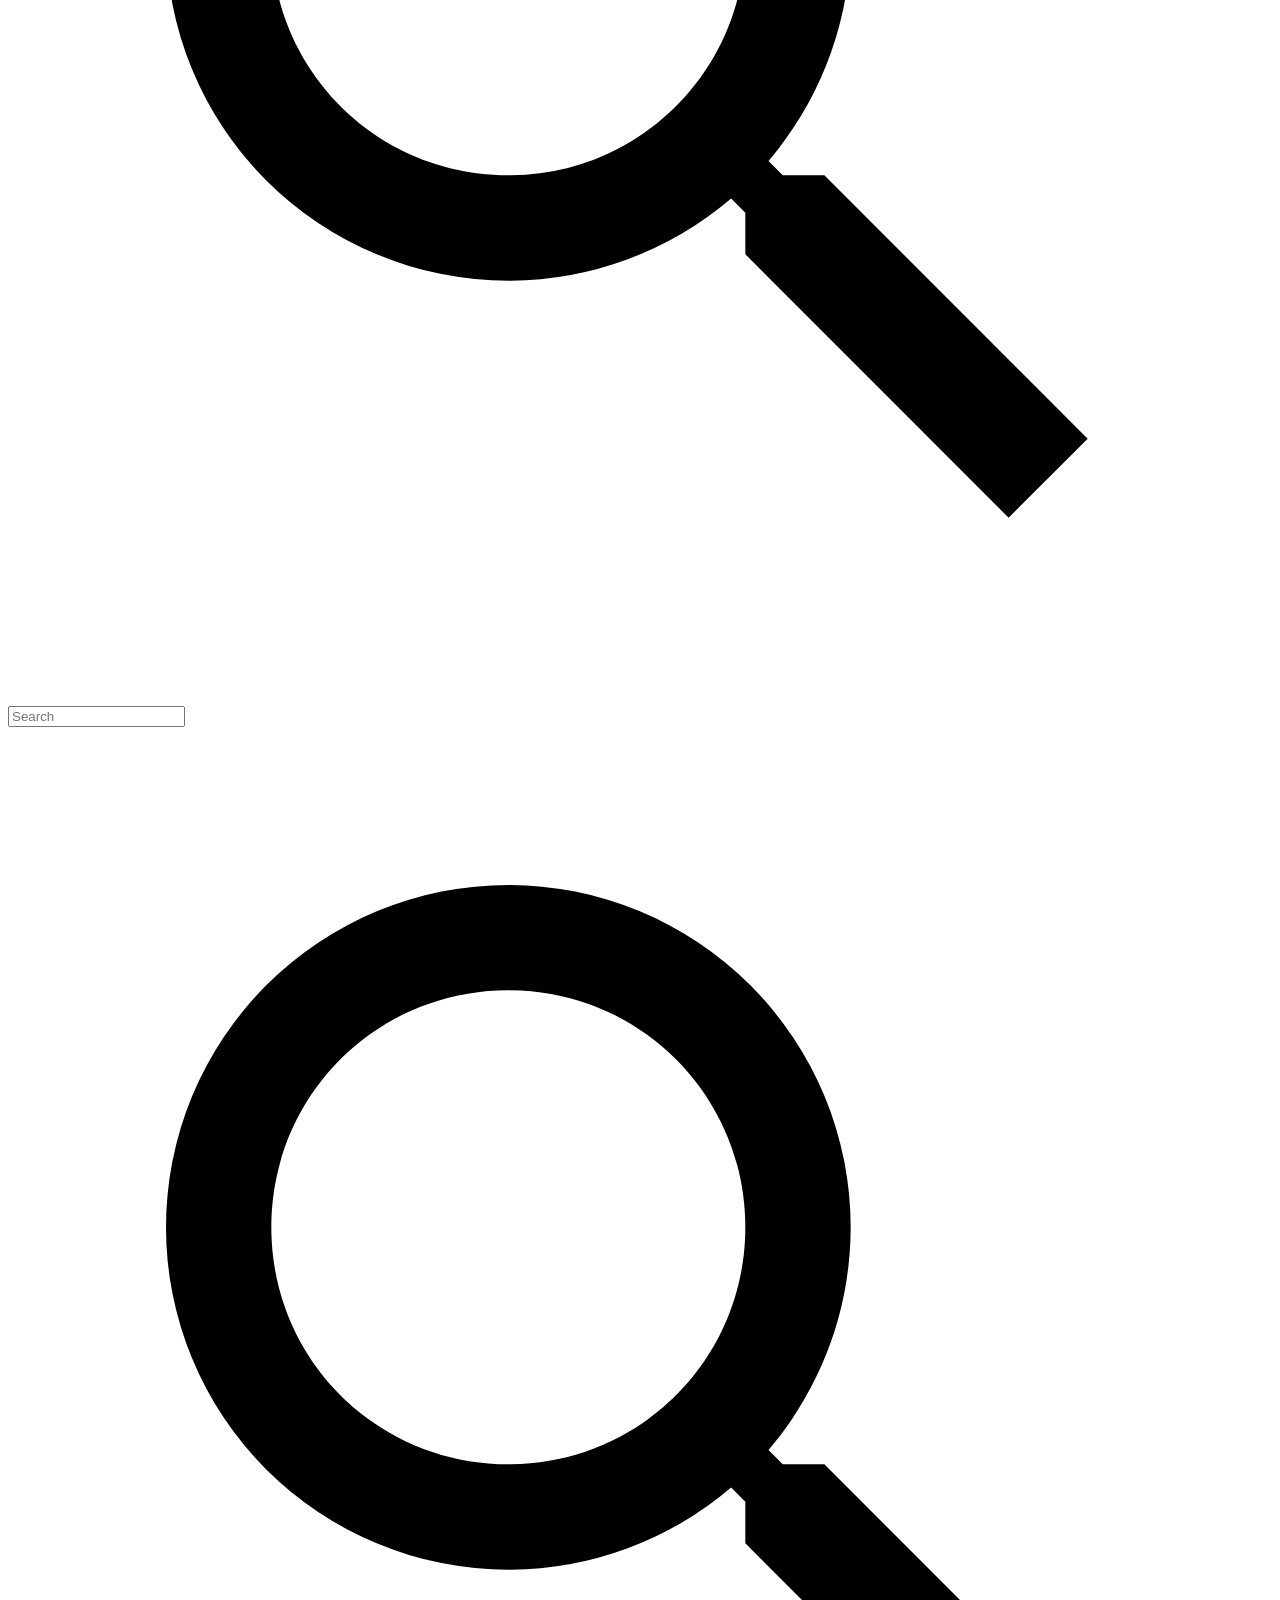
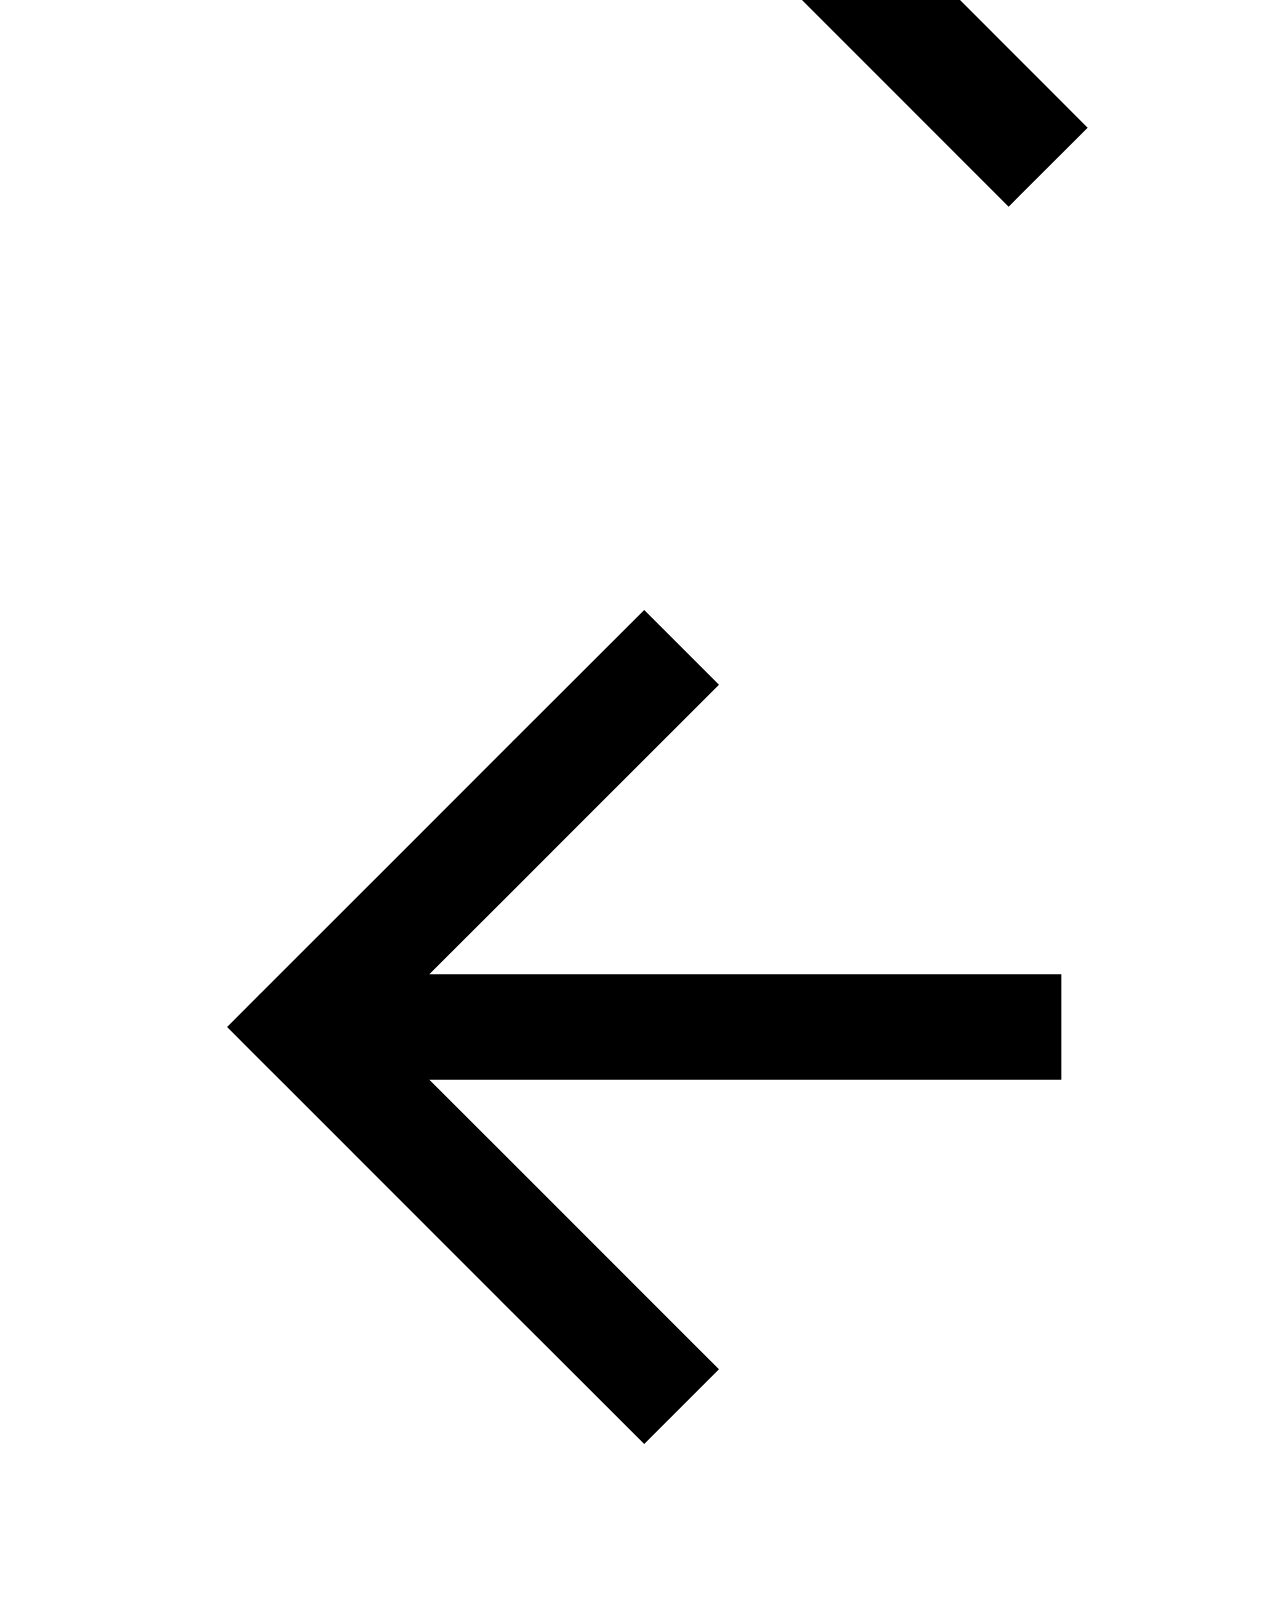
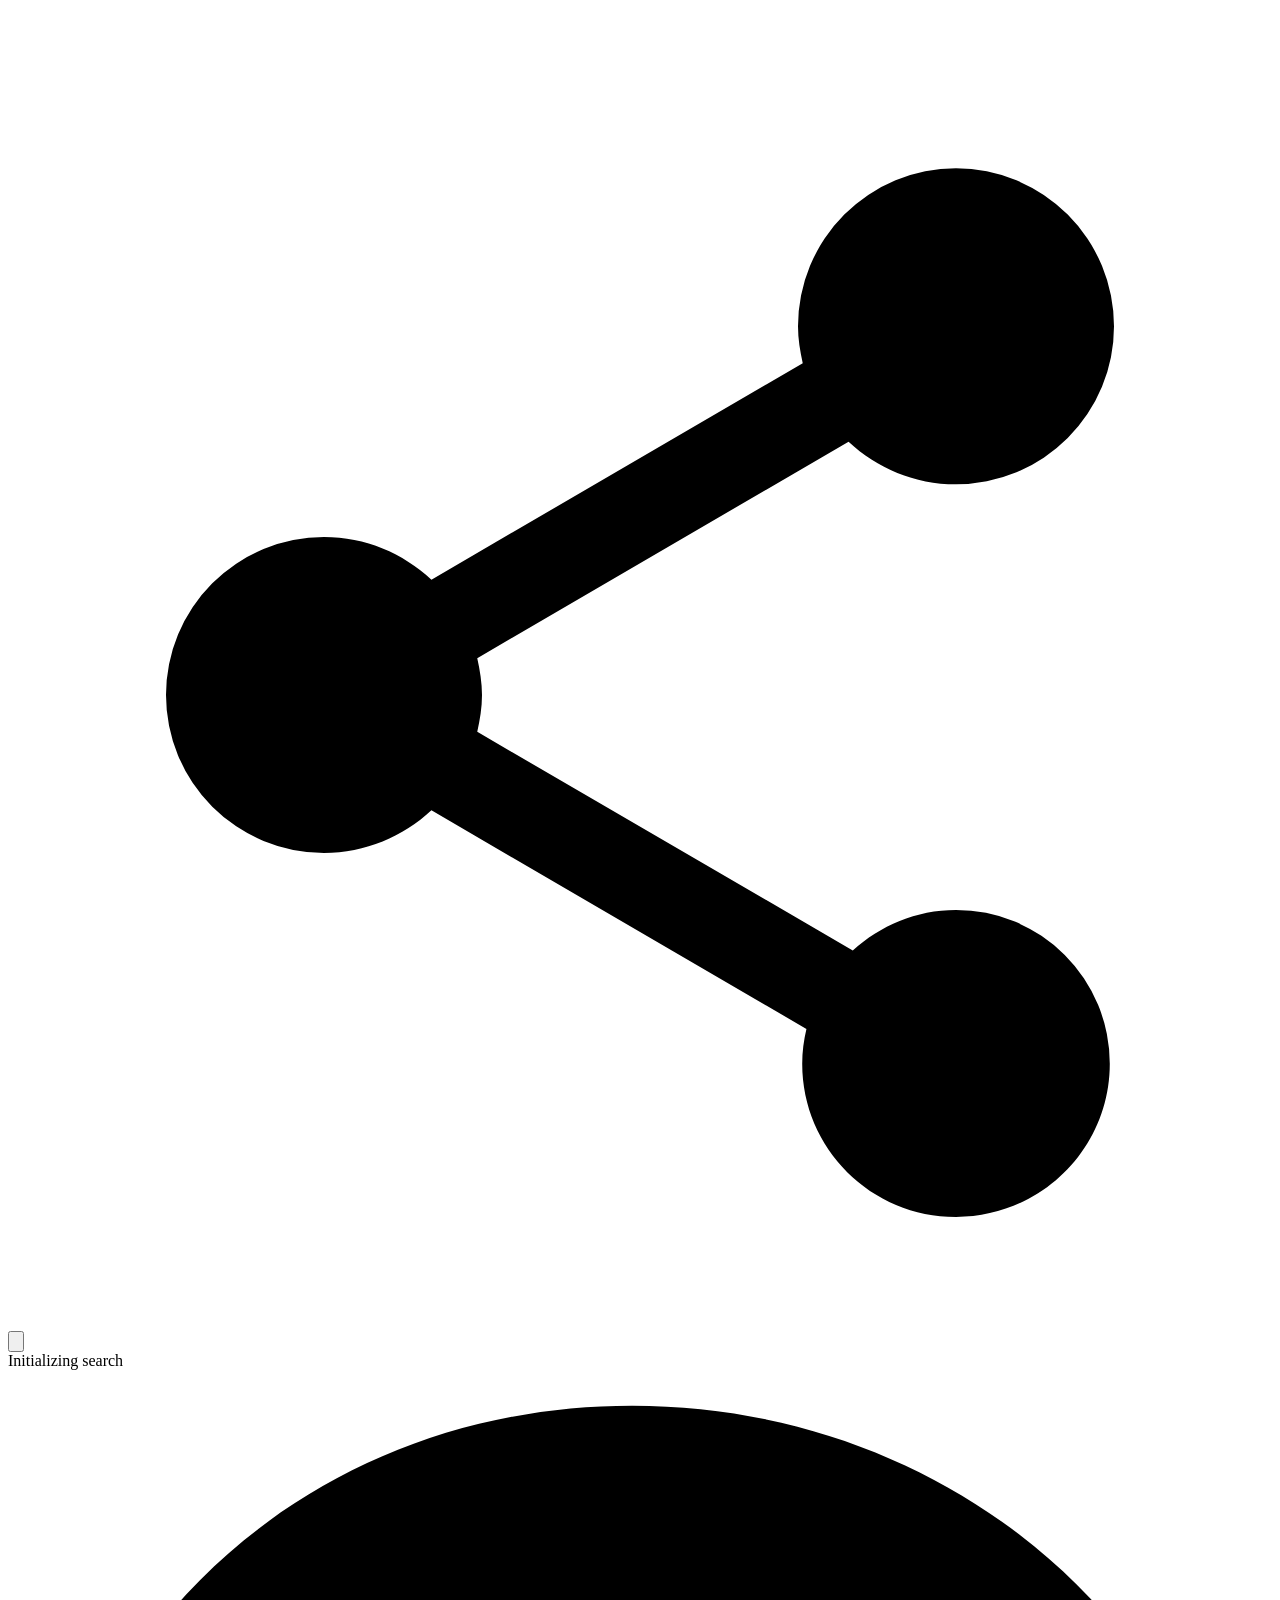
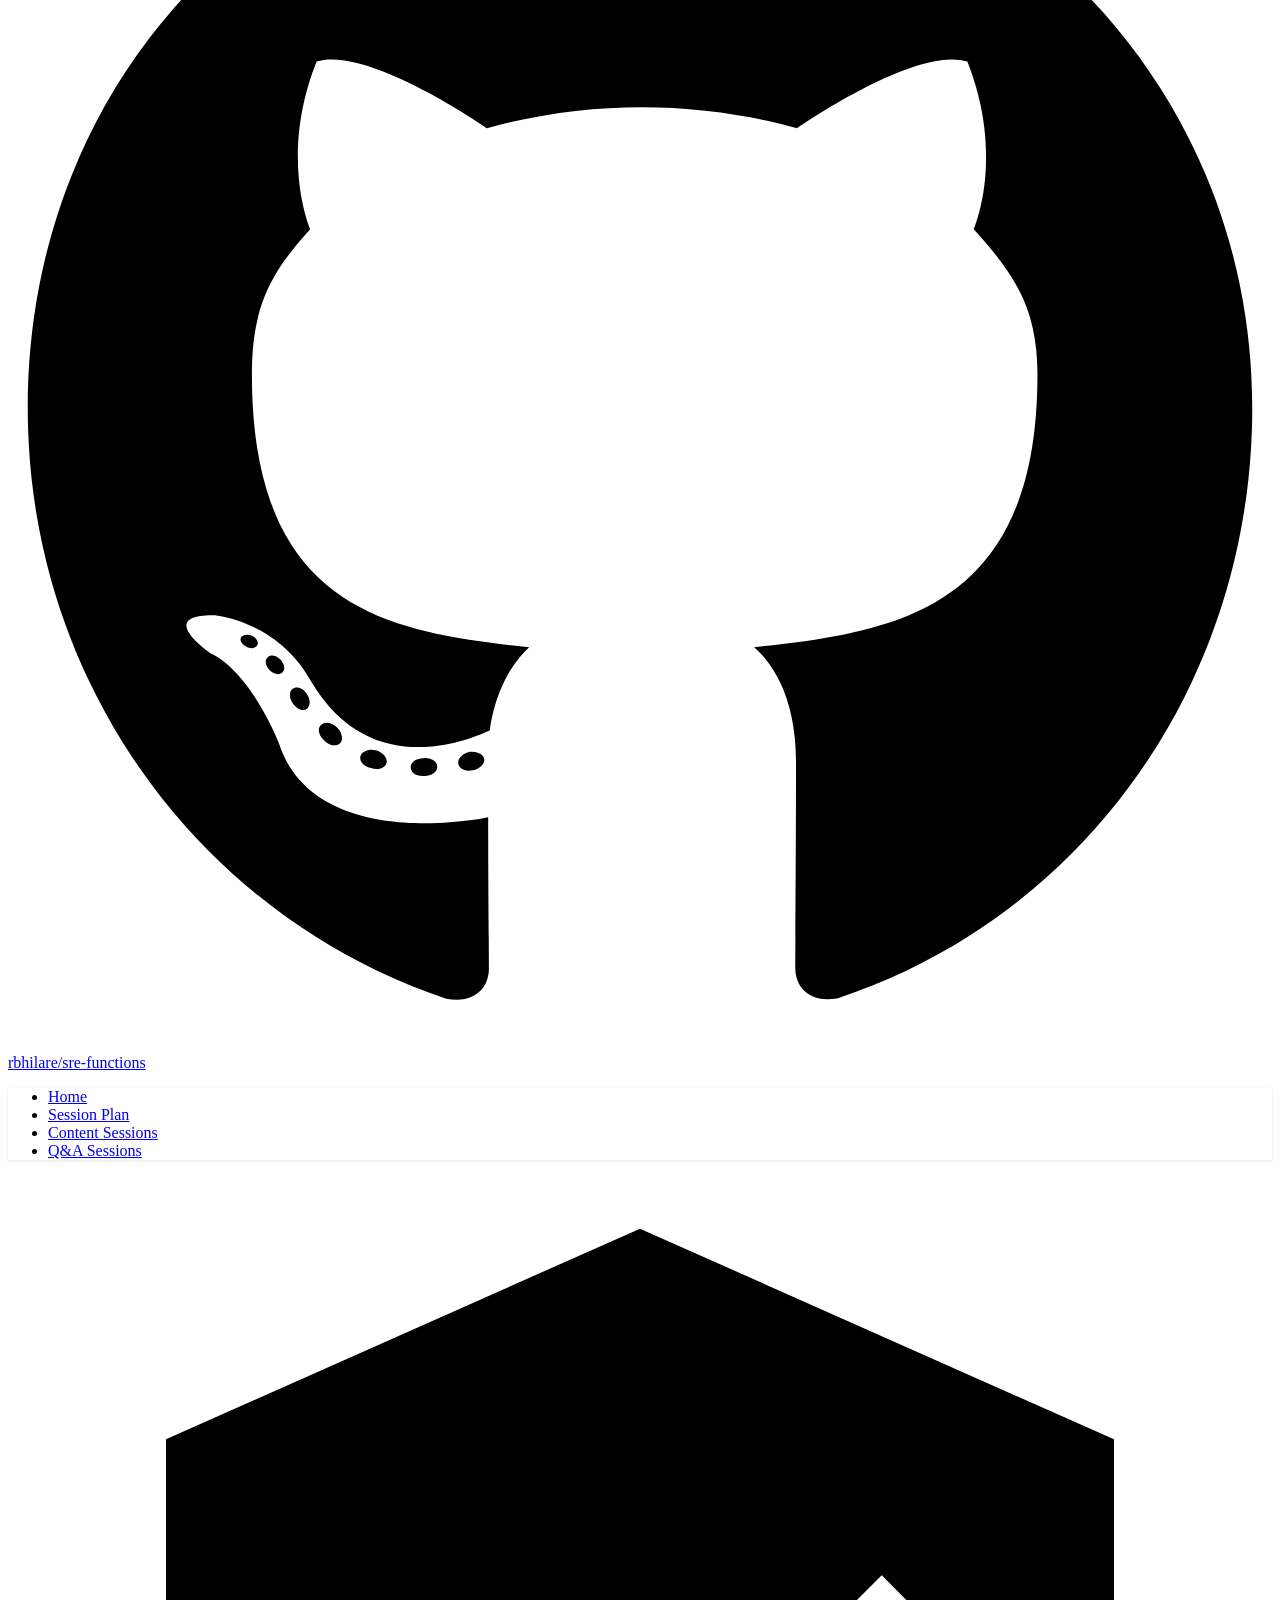
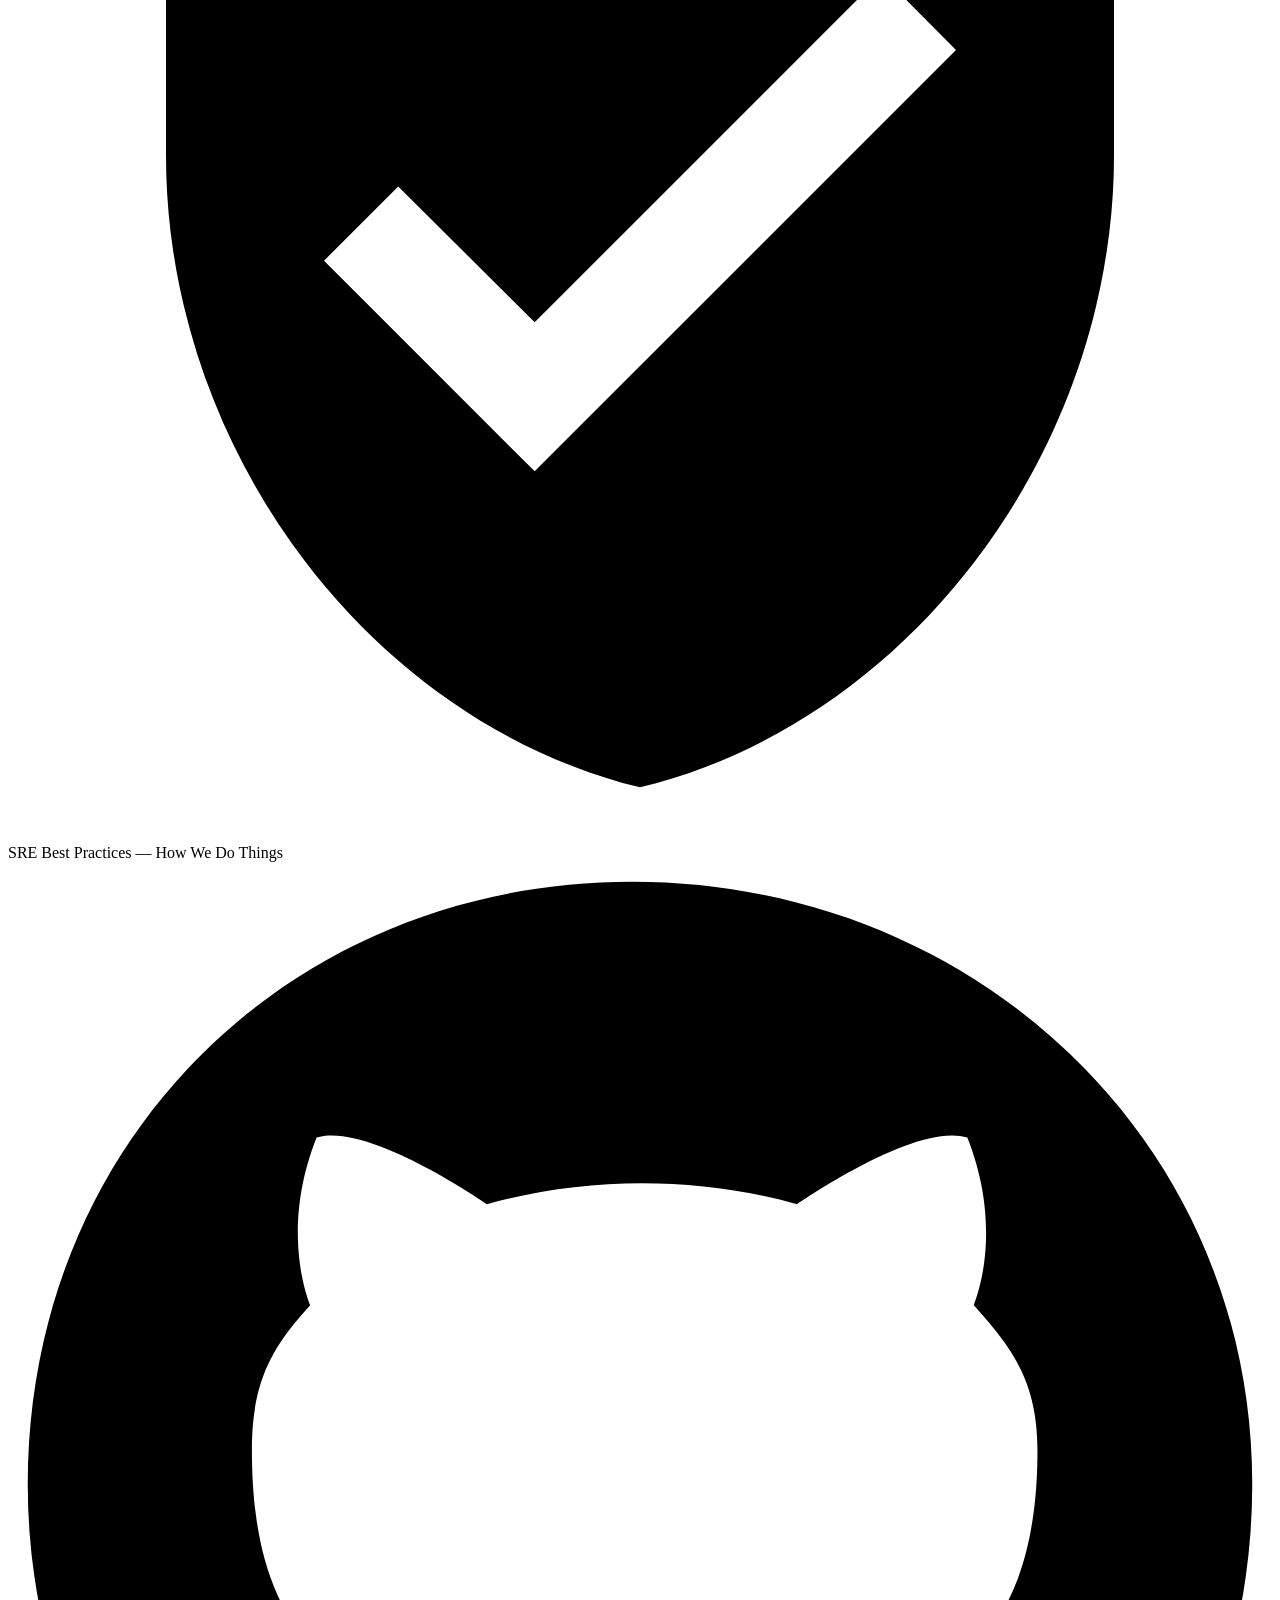
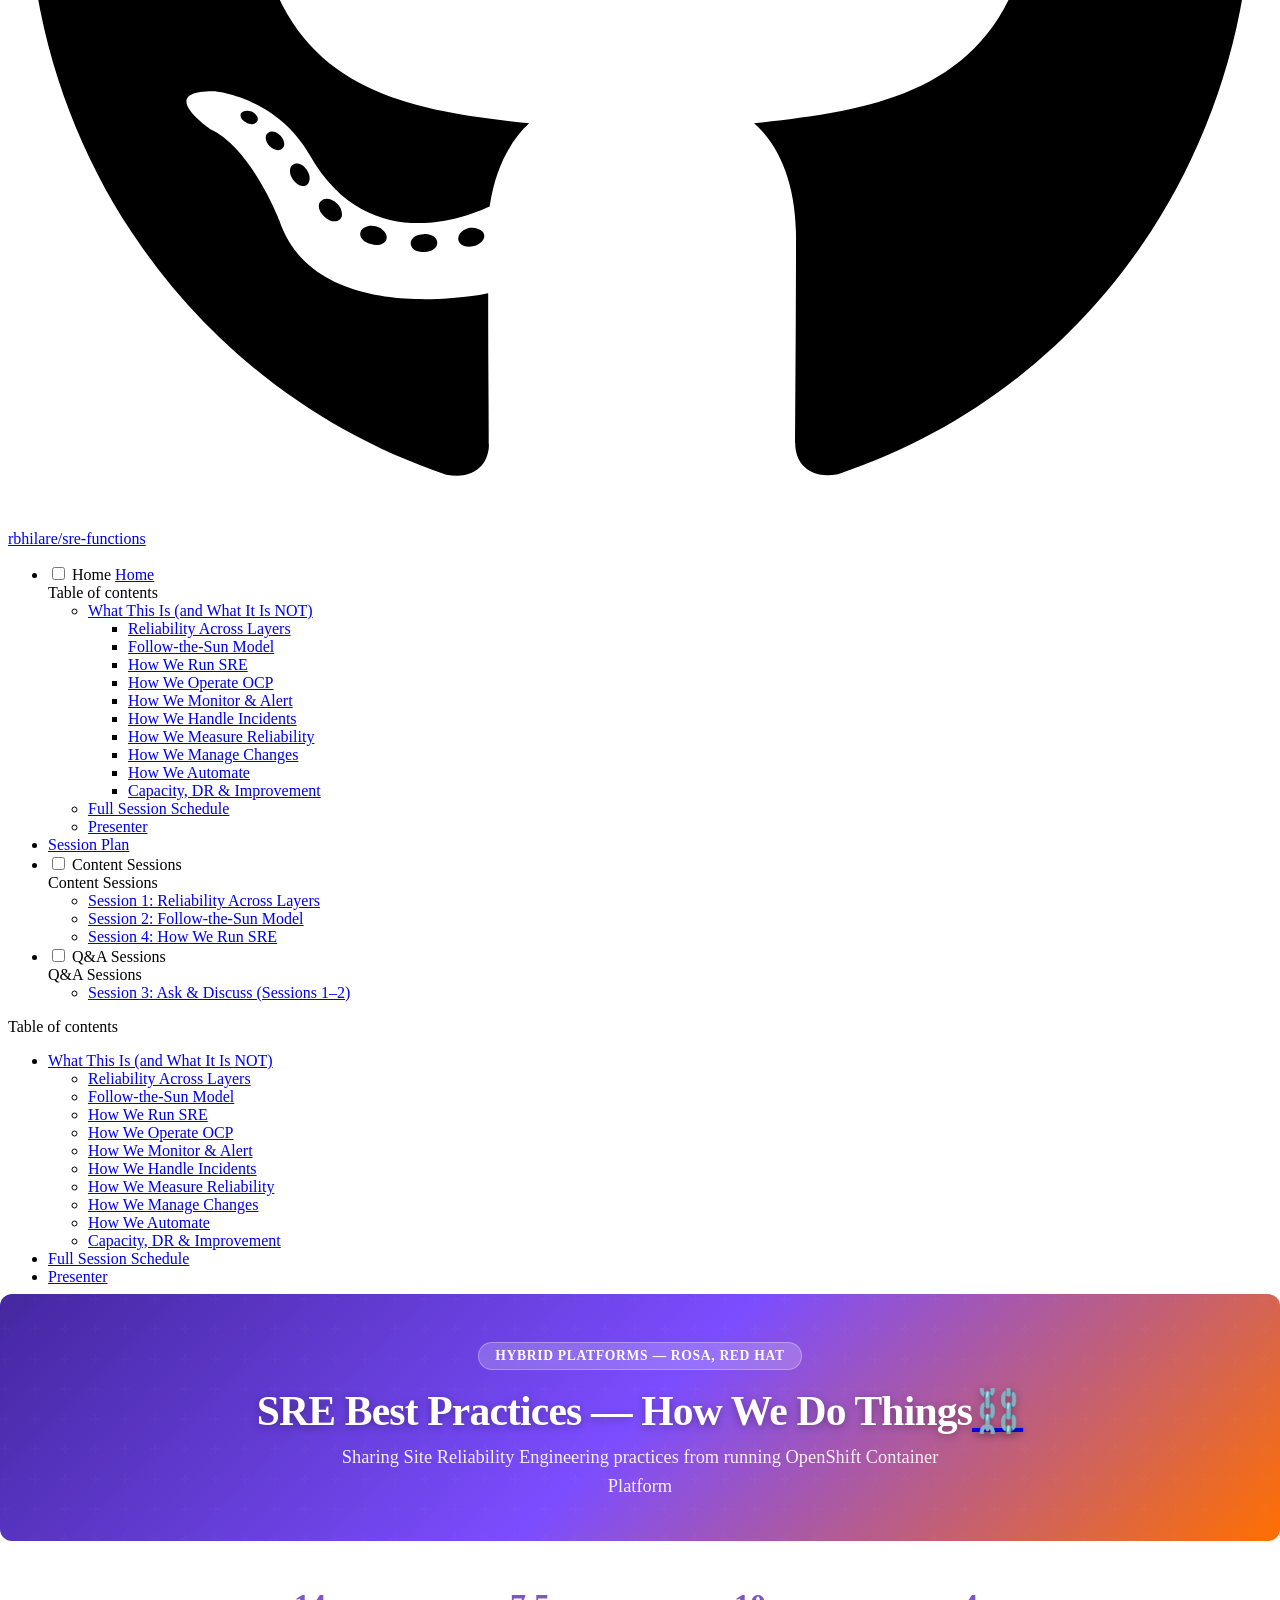
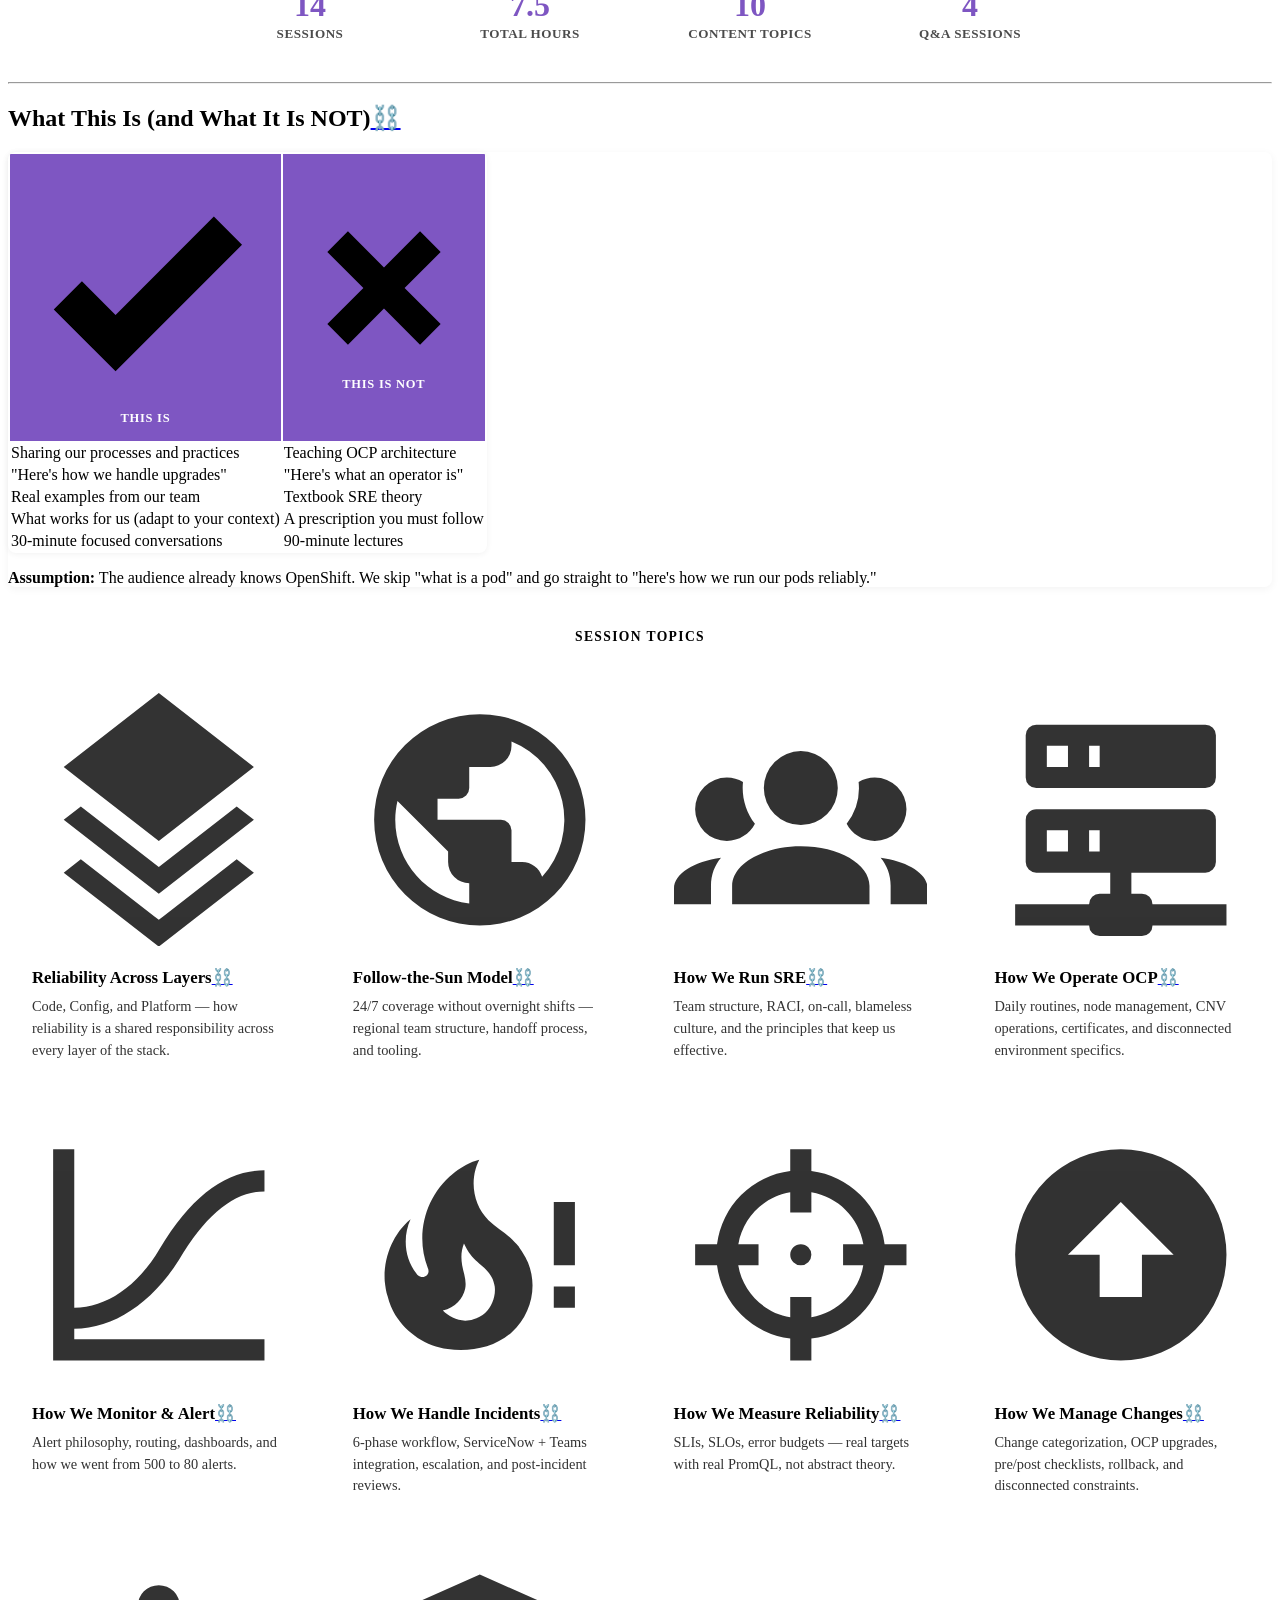
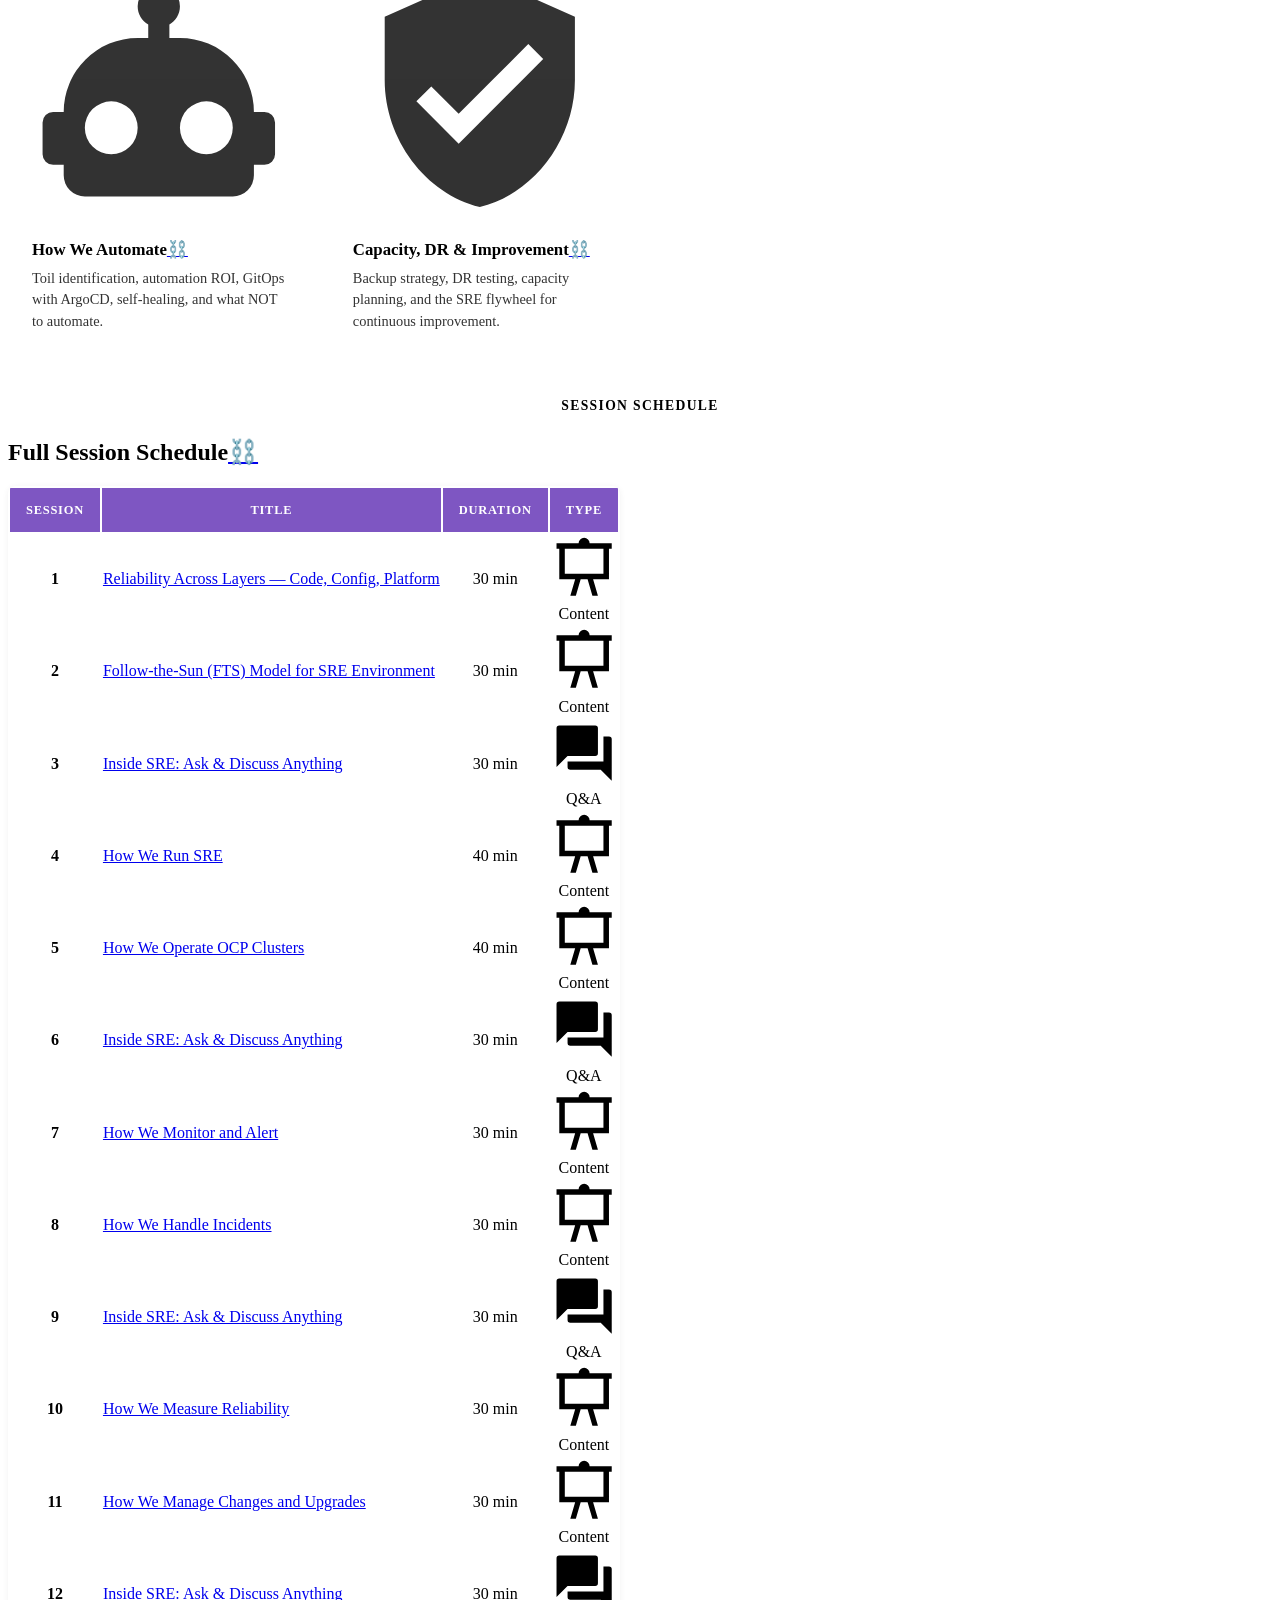
==== commit 036cb981: "Deployed 0cabfa8 with MkDocs version: 1.6.1" ====
--- a/index.html
+++ b/index.html
@@ -618,6 +618,8 @@
       
         
       
+        
+      
     
     
     
@@ -708,6 +710,34 @@
     
   
     Session 2: Follow-the-Sun Model
+  
+
+    
+  </span>
+  
+  
+
+      </a>
+    </li>
+  
+
+              
+            
+              
+                
+  
+  
+  
+  
+    <li class="md-nav__item">
+      <a href="sessions/04-HOW-WE-RUN-SRE/" class="md-nav__link">
+        
+  
+  
+  <span class="md-ellipsis">
+    
+  
+    Session 4: How We Run SRE
   
 
     
@@ -1162,7 +1192,7 @@
 </tr>
 <tr>
 <td style="text-align: center;"><strong>4</strong></td>
-<td><a href="sessions/04-HOW-WE-RUN-SRE.md">How We Run SRE</a></td>
+<td><a href="sessions/04-HOW-WE-RUN-SRE/">How We Run SRE</a></td>
 <td style="text-align: center;">40 min</td>
 <td style="text-align: center;"><span class="twemoji"><svg xmlns="http://www.w3.org/2000/svg" viewBox="0 0 24 24"><path d="M2 3h8a2 2 0 0 1 2-2 2 2 0 0 1 2 2h8v2h-1v11h-5.75L17 22h-2l-1.75-6h-2.5L9 22H7l1.75-6H3V5H2zm3 2v9h14V5z"/></svg></span> Content</td>
 </tr>
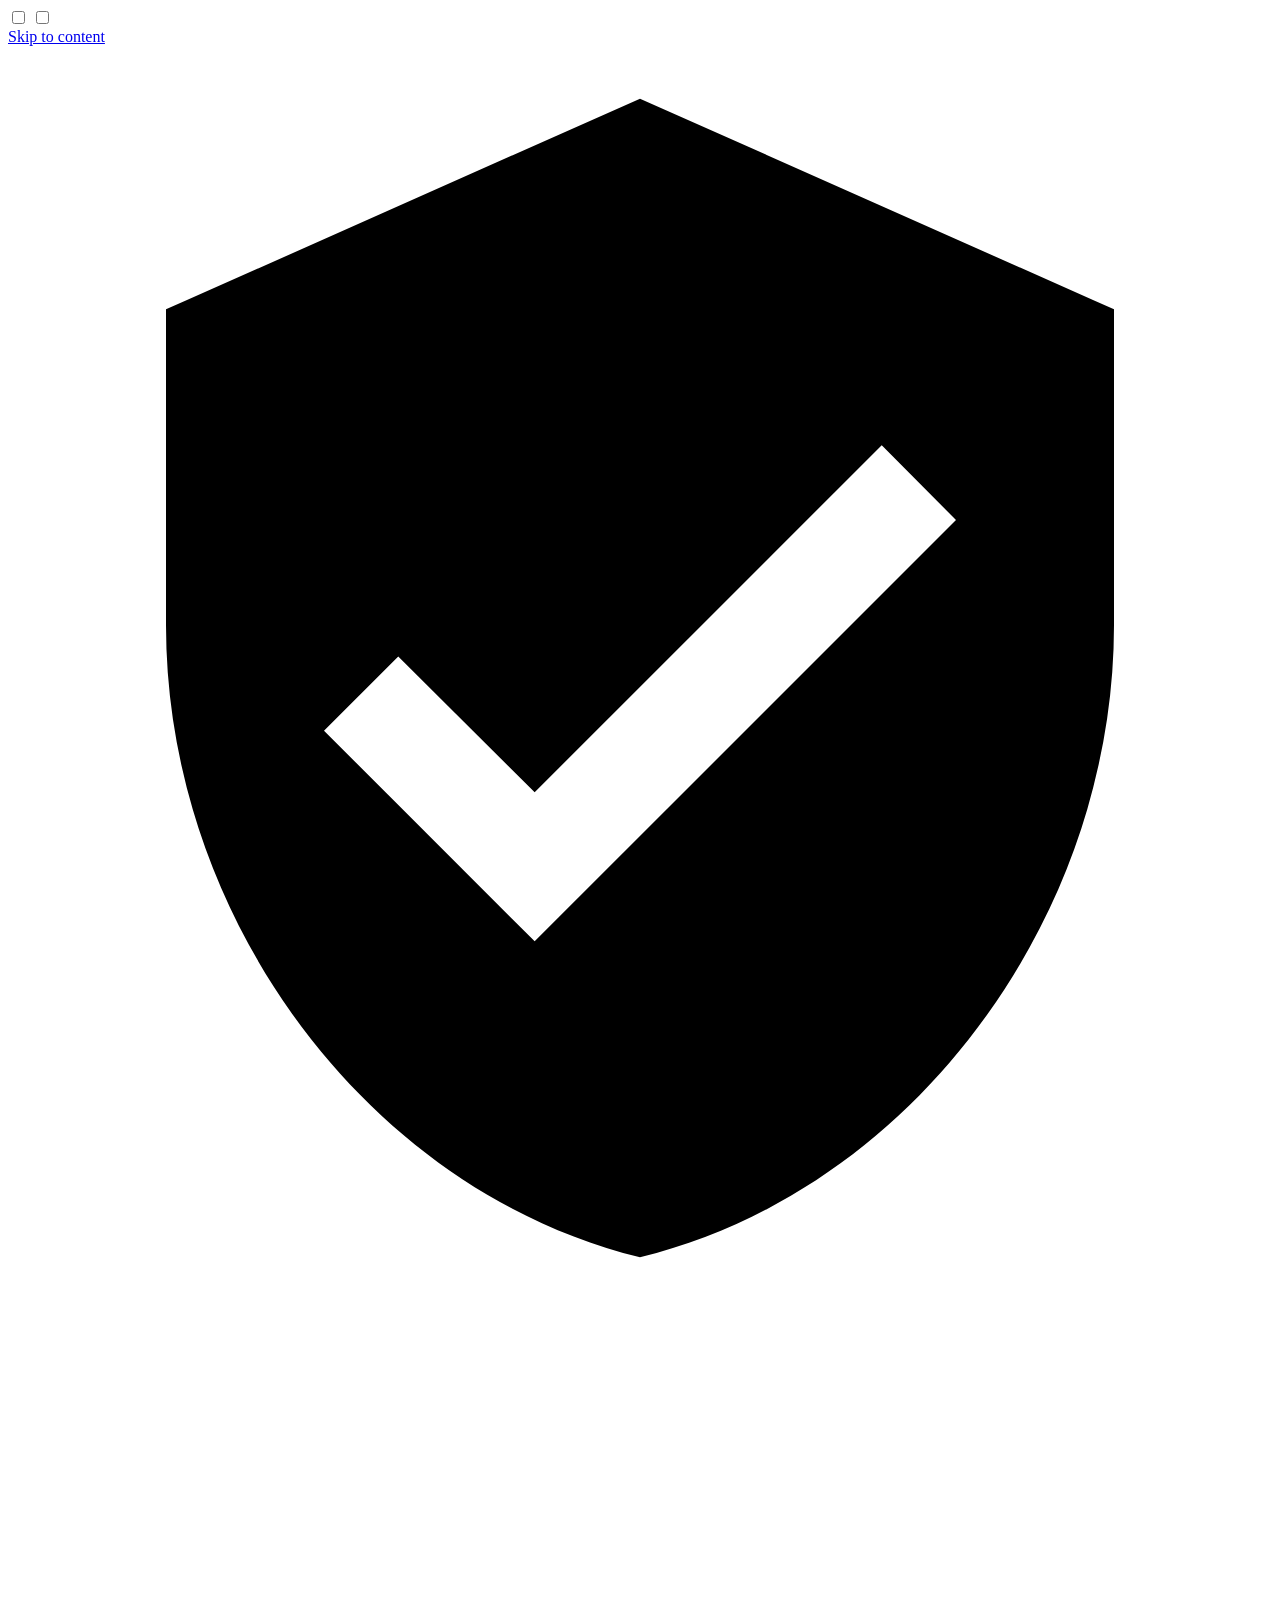
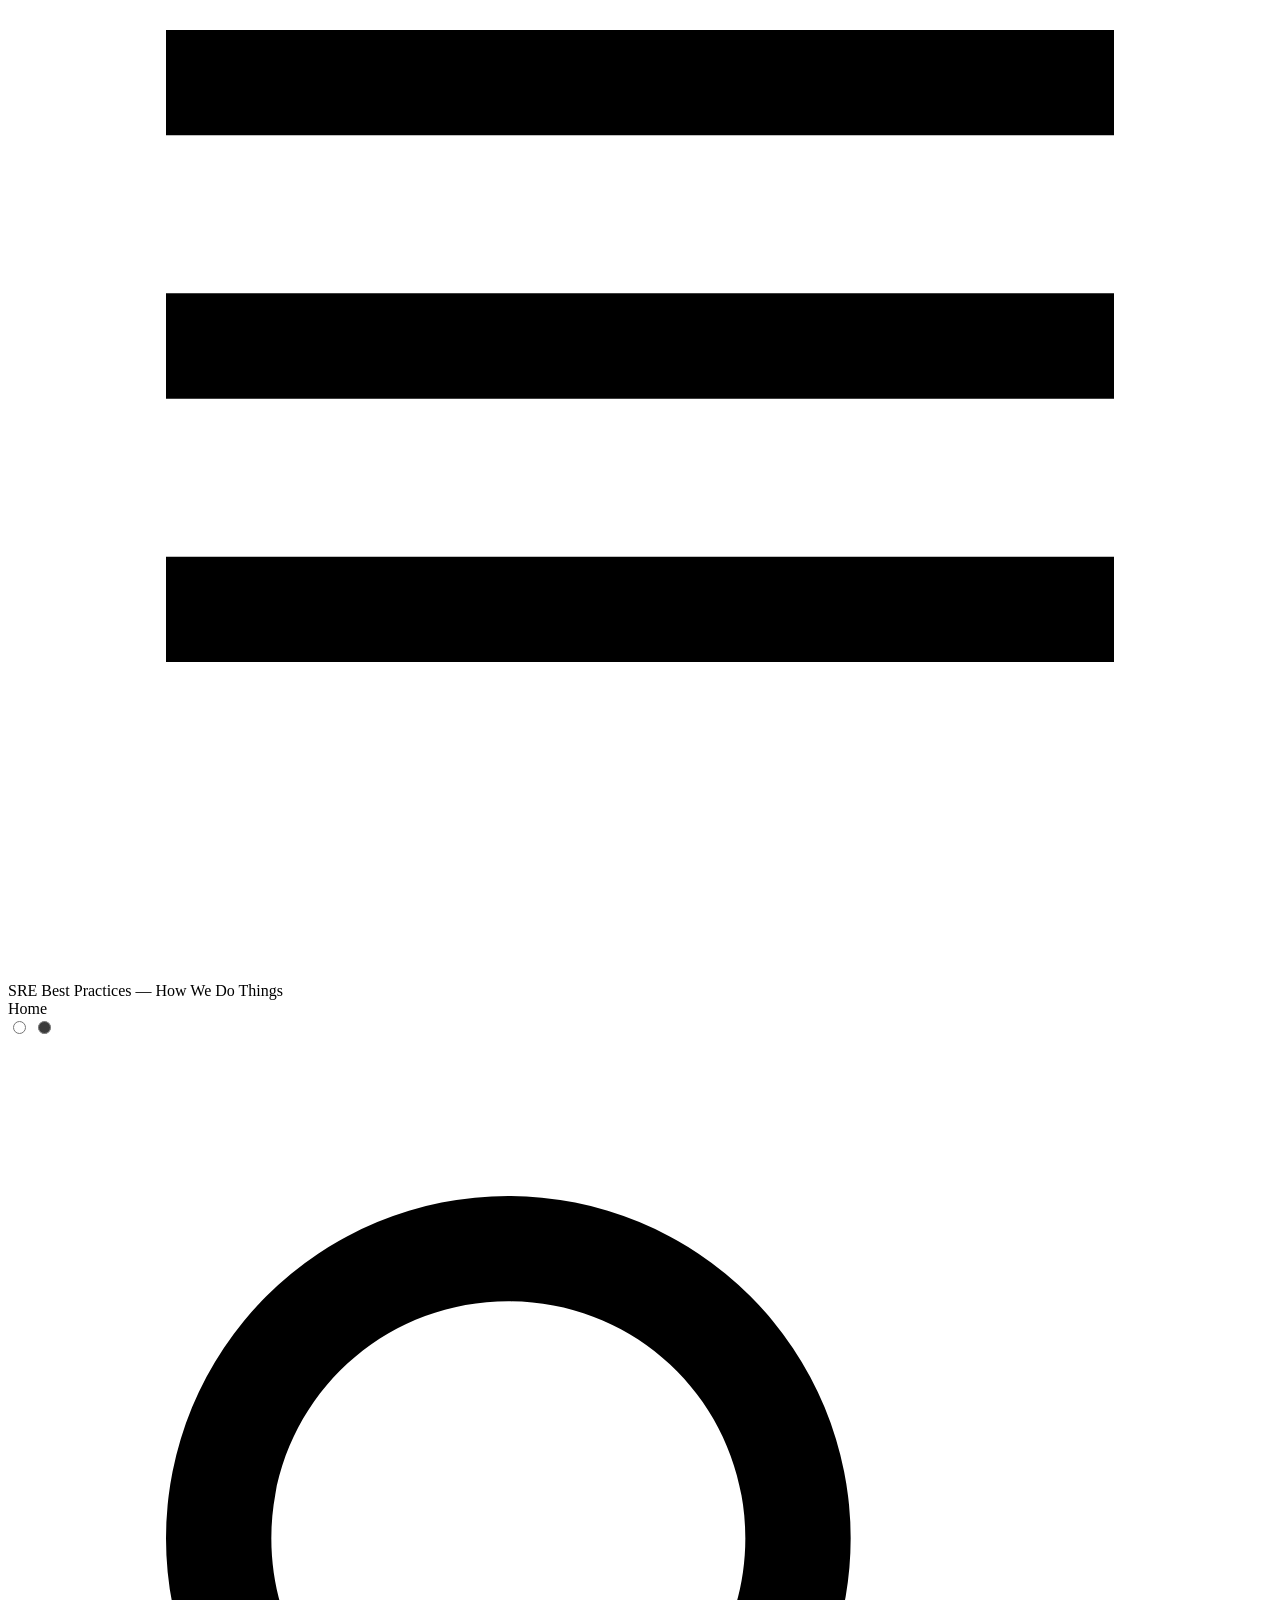
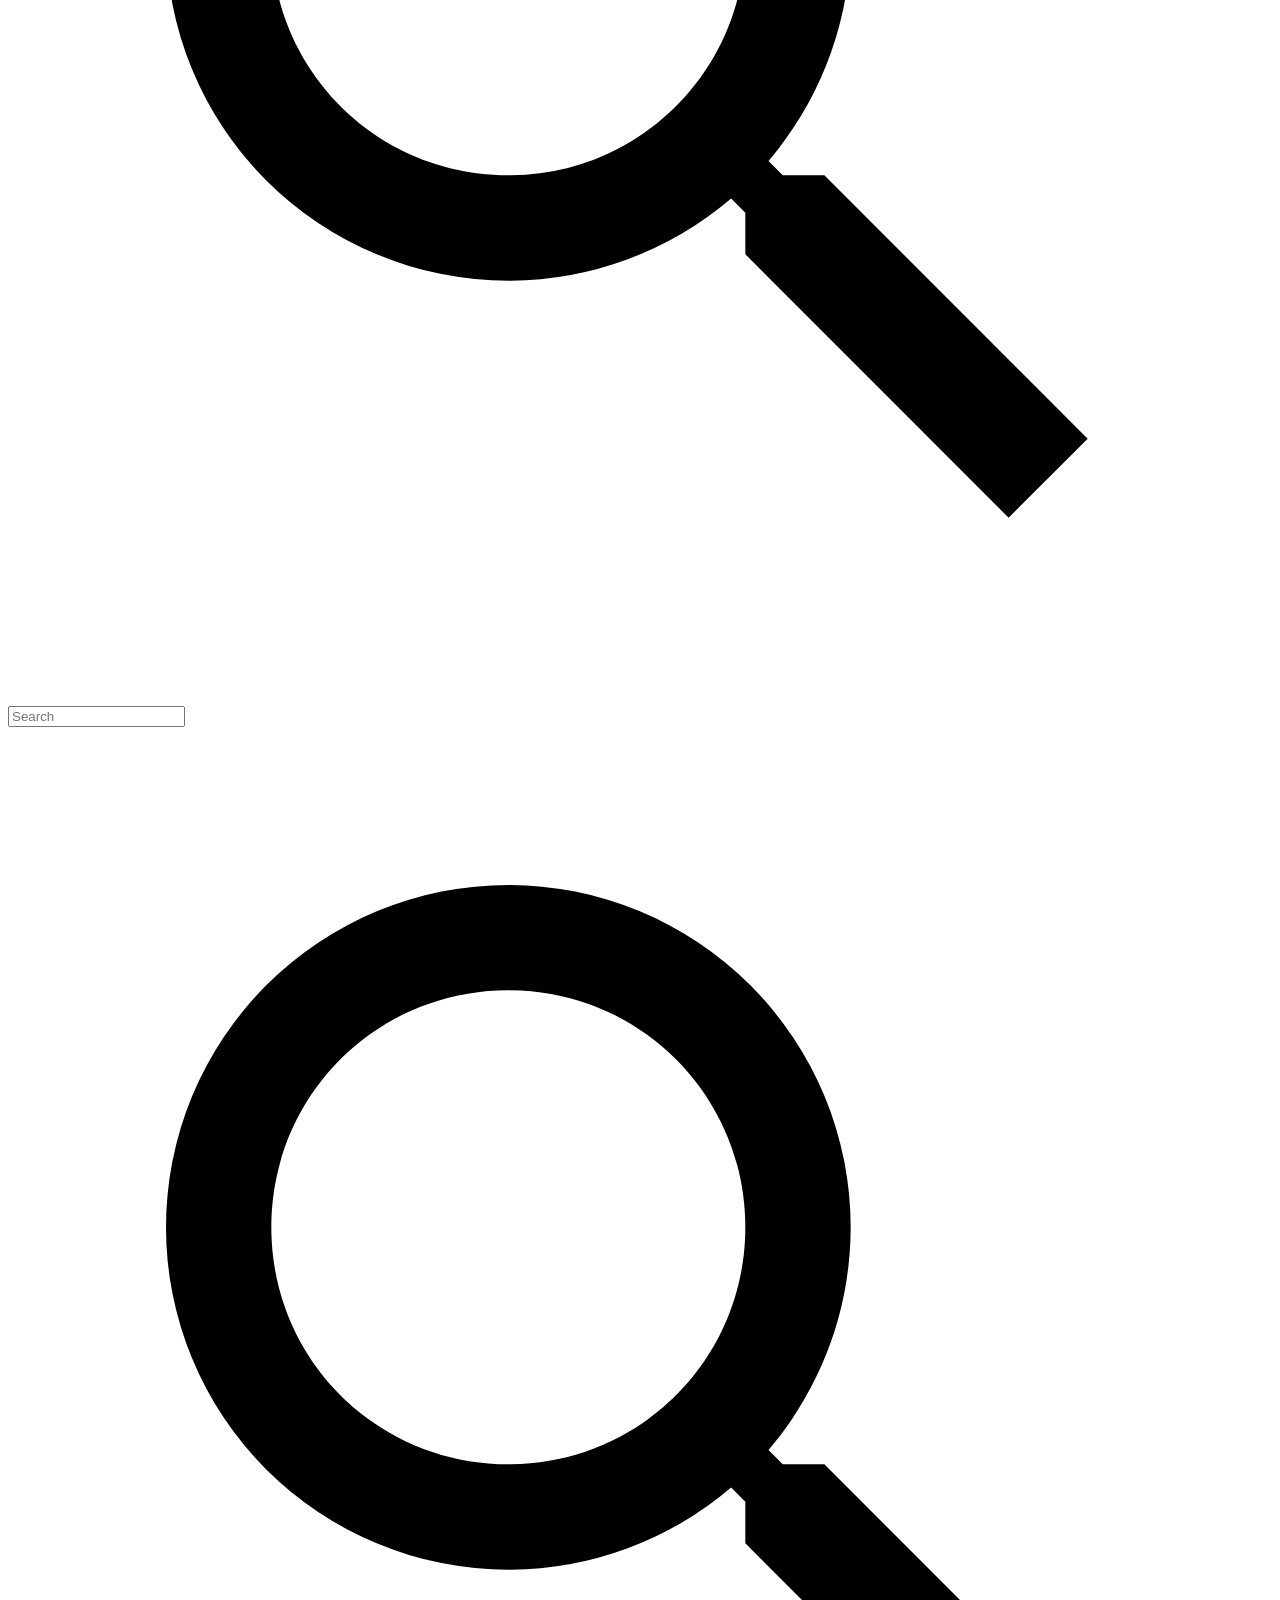
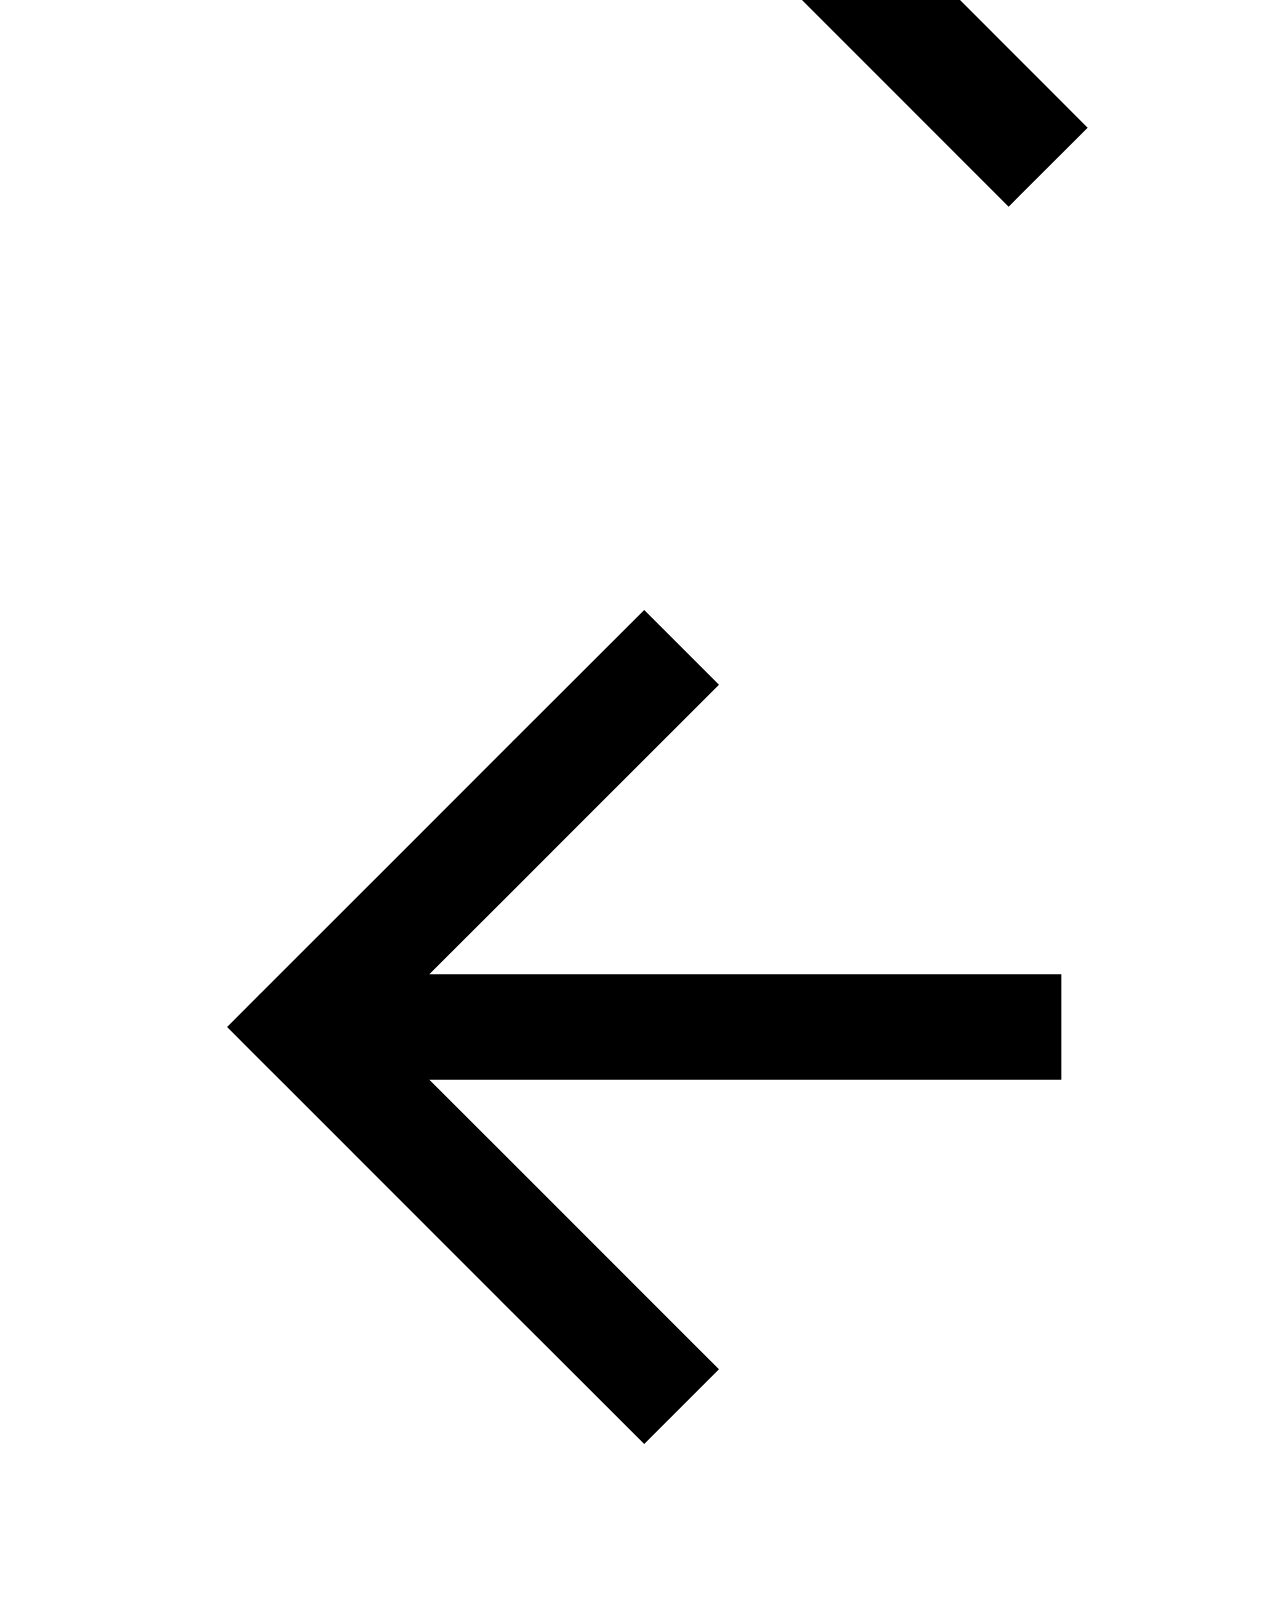
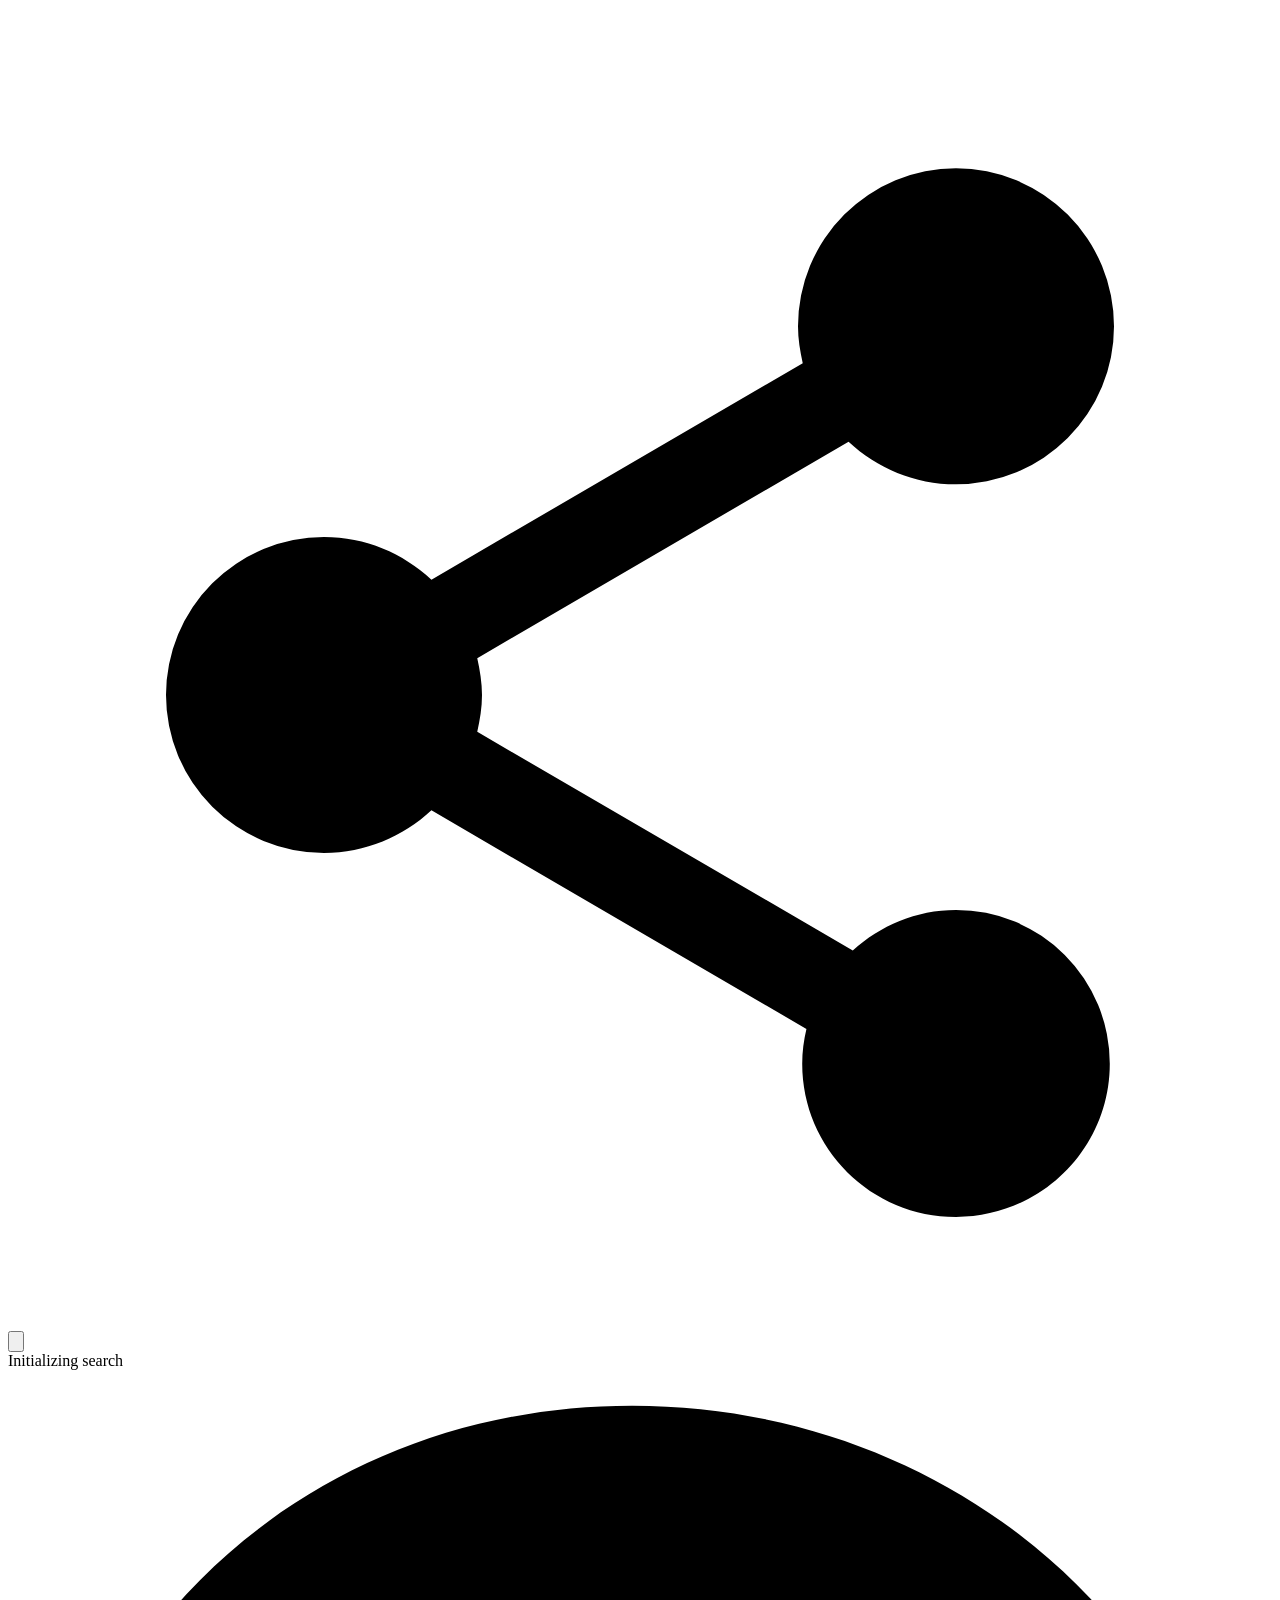
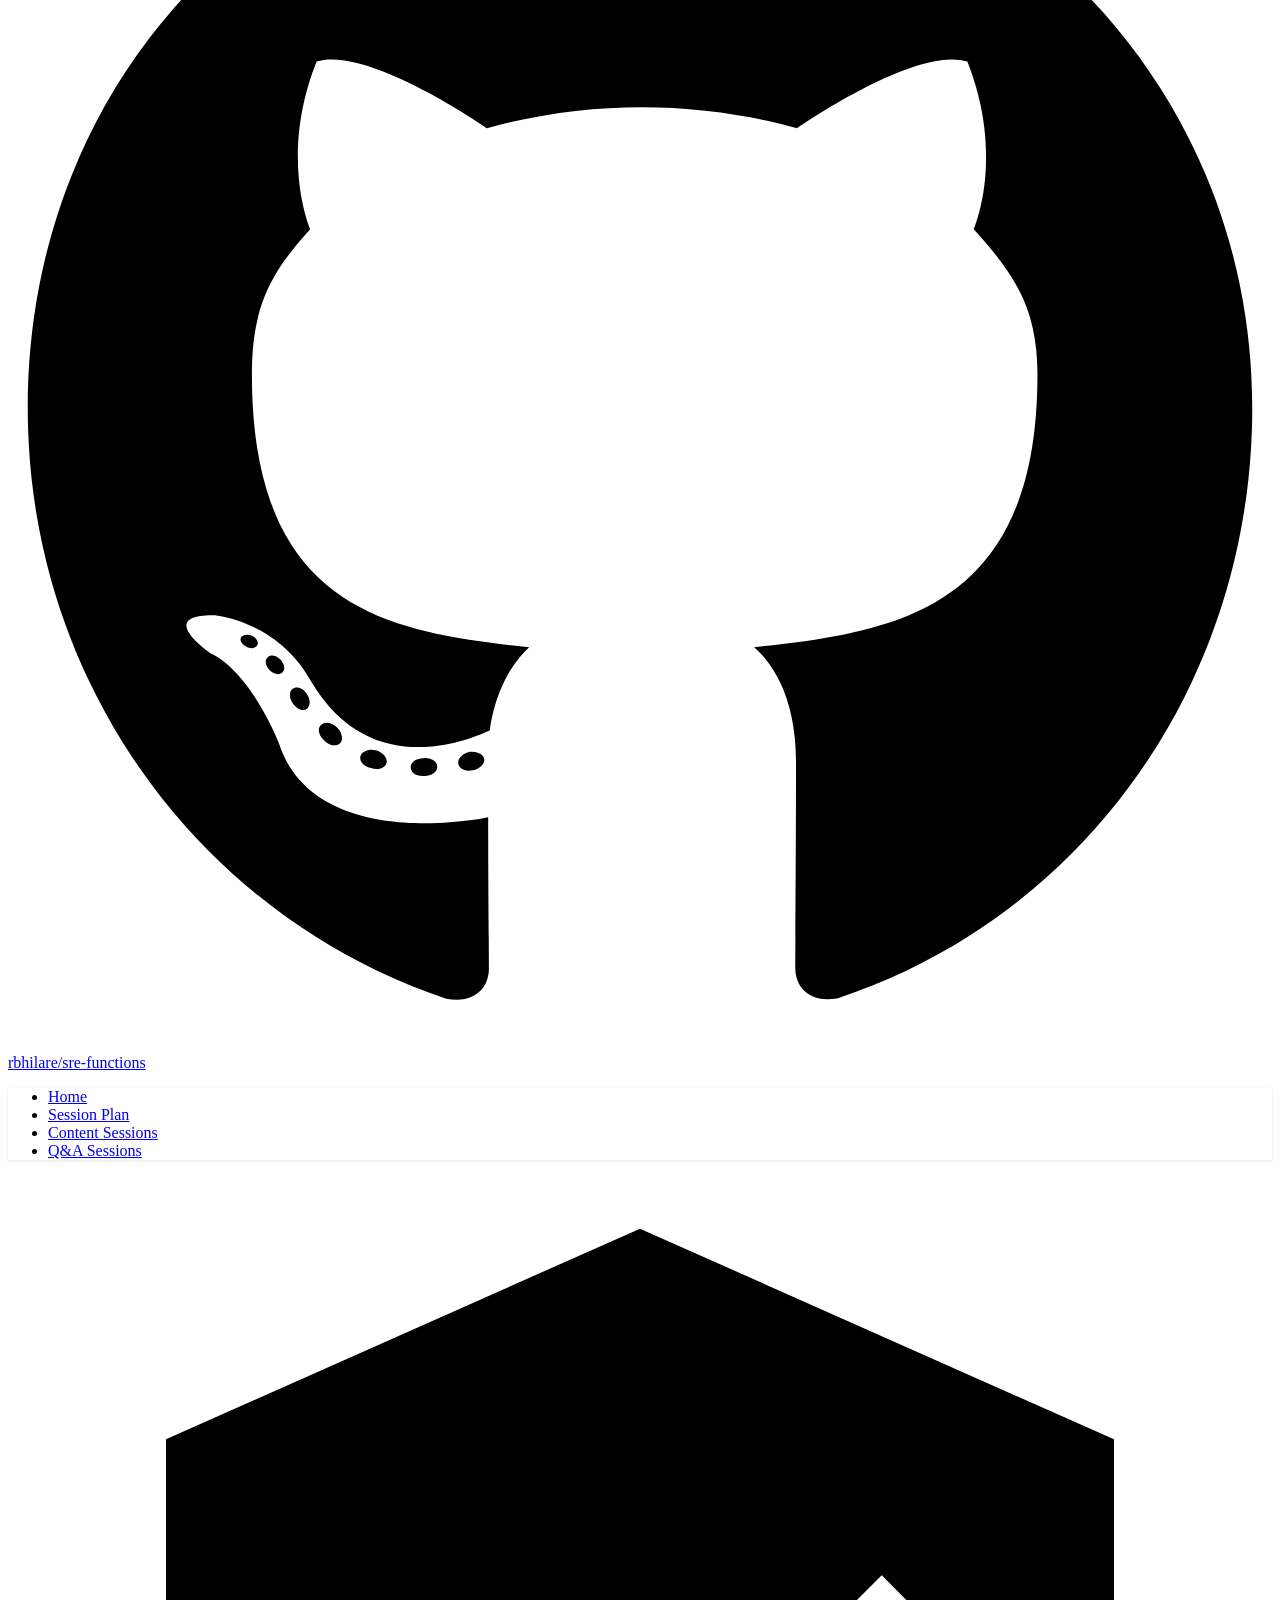
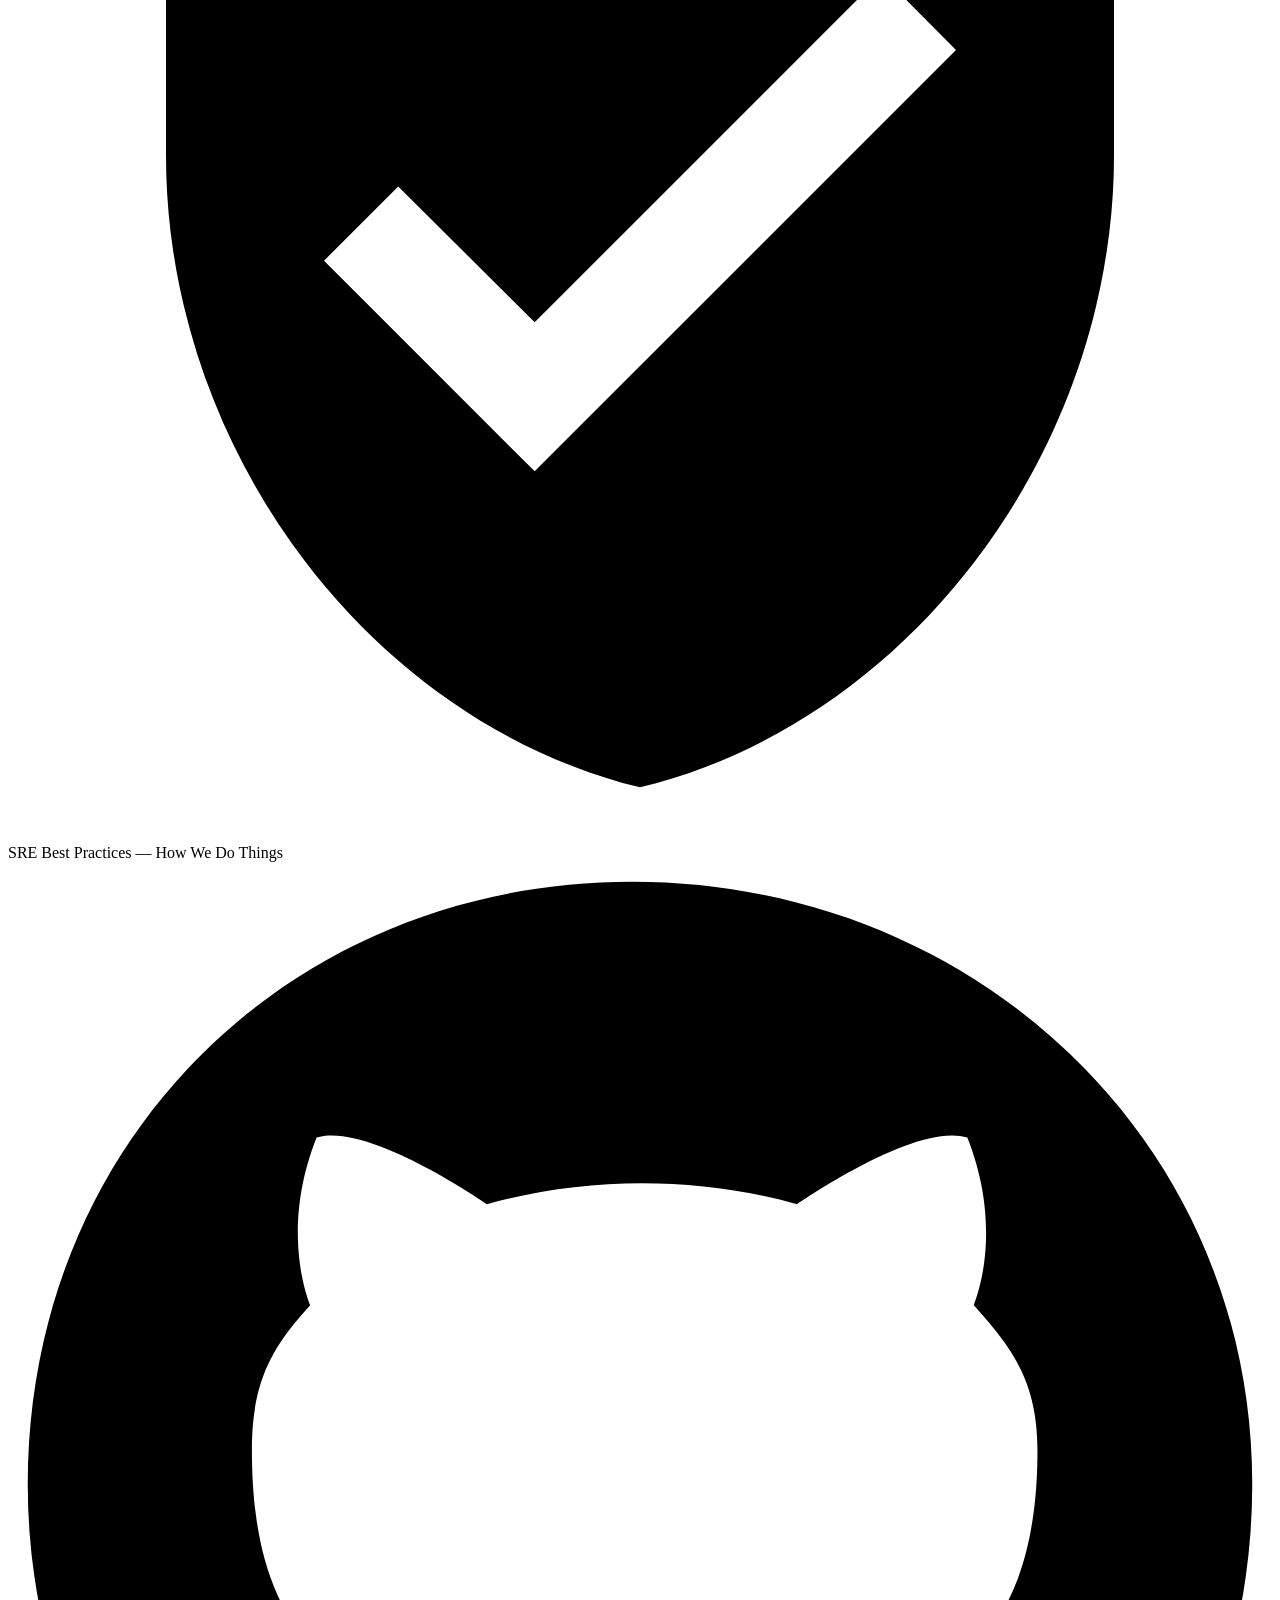
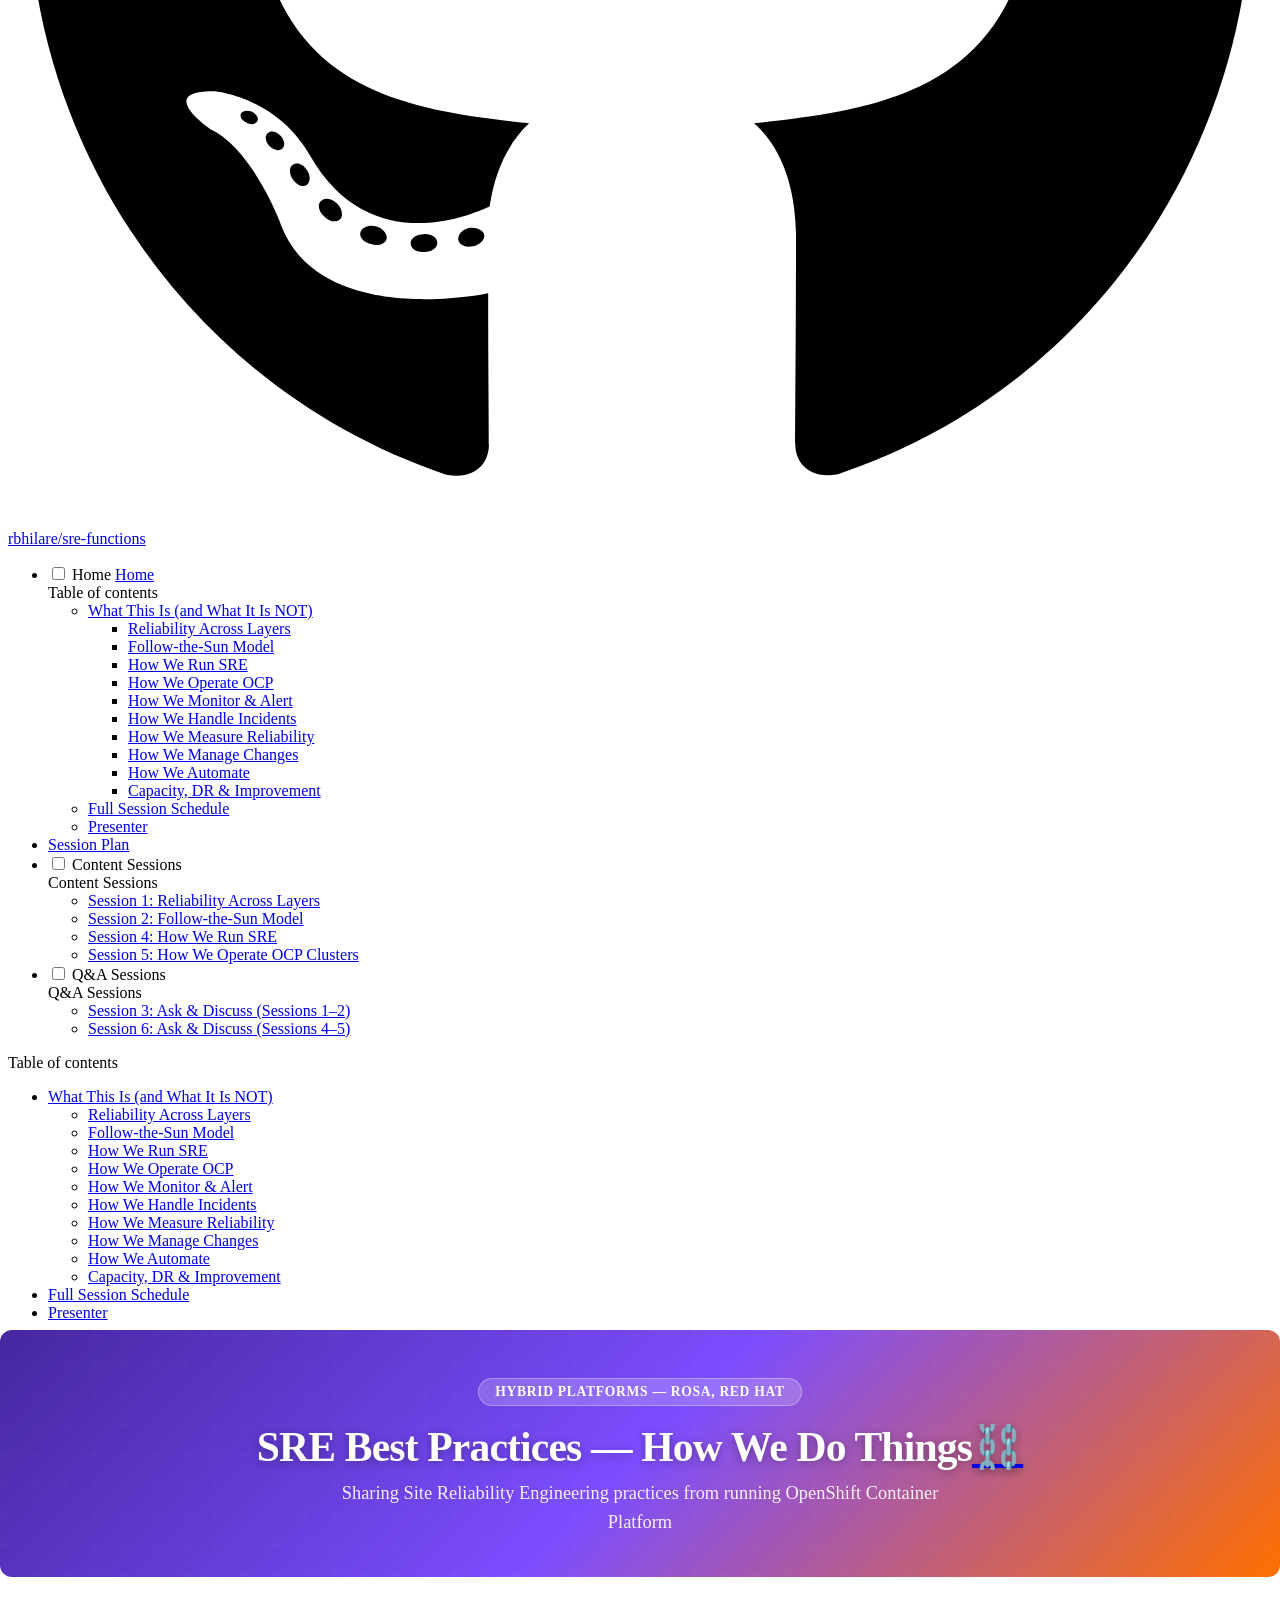
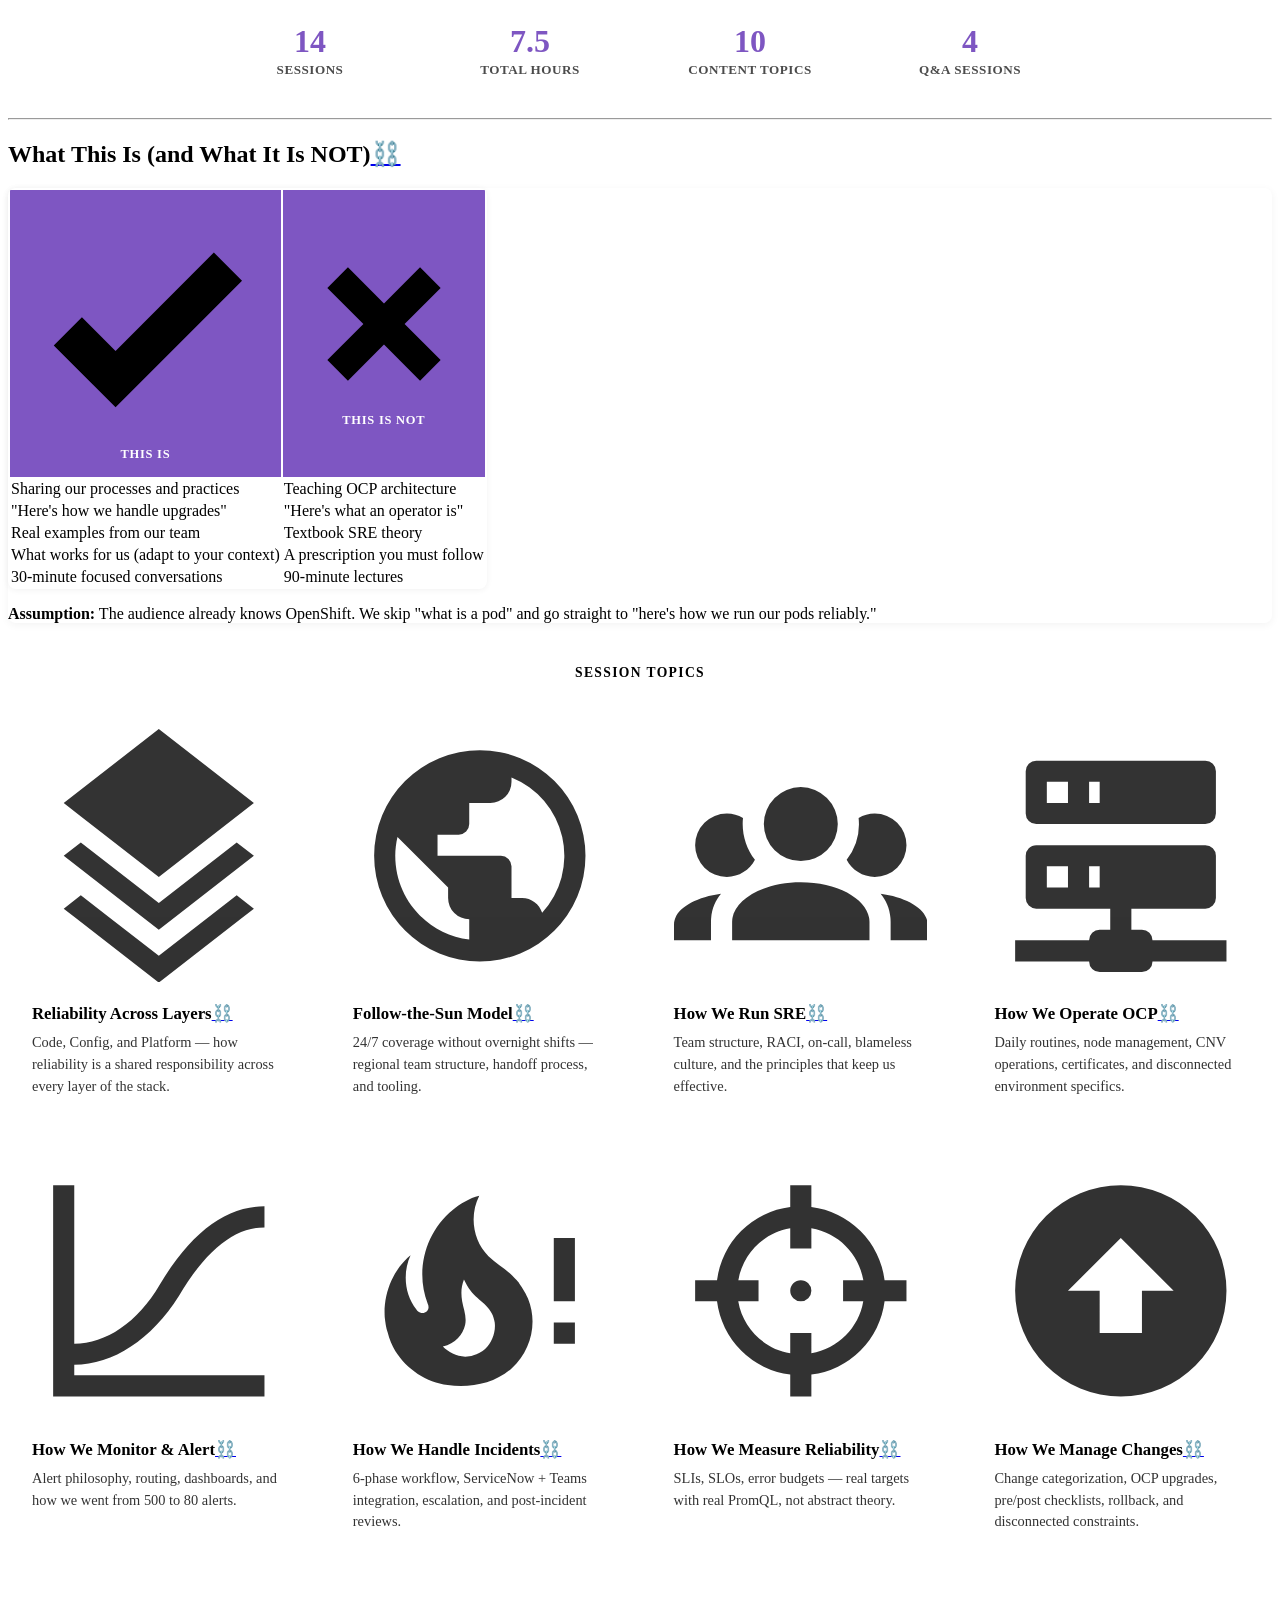
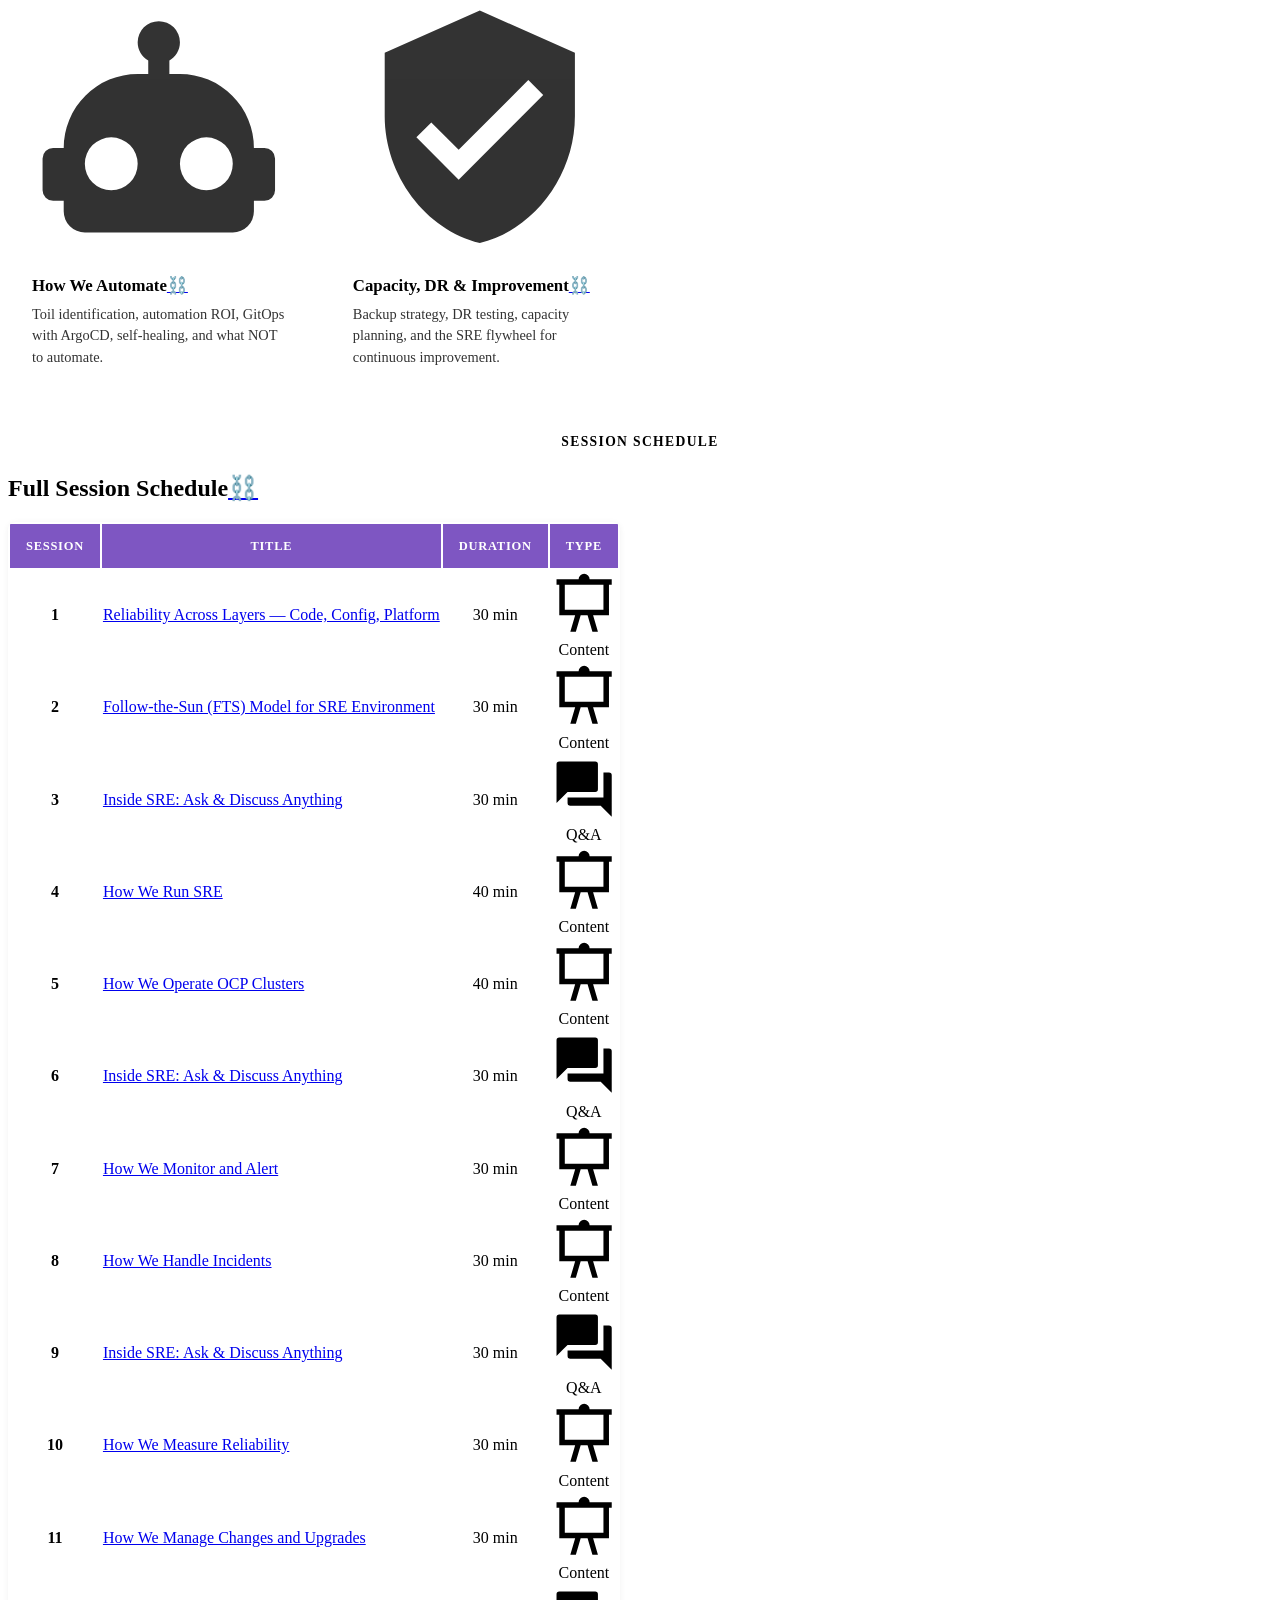
==== commit e72a016c: "Deployed 3f0f5e2 with MkDocs version: 1.6.1" ====
--- a/index.html
+++ b/index.html
@@ -620,6 +620,8 @@
       
         
       
+        
+      
     
     
     
@@ -751,6 +753,34 @@
 
               
             
+              
+                
+  
+  
+  
+  
+    <li class="md-nav__item">
+      <a href="sessions/05-HOW-WE-OPERATE-OCP-CLUSTERS/" class="md-nav__link">
+        
+  
+  
+  <span class="md-ellipsis">
+    
+  
+    Session 5: How We Operate OCP Clusters
+  
+
+    
+  </span>
+  
+  
+
+      </a>
+    </li>
+  
+
+              
+            
           </ul>
         </nav>
       
@@ -766,6 +796,8 @@
   
     
     
+      
+        
       
         
       
@@ -831,6 +863,34 @@
     
   
     Session 3: Ask & Discuss (Sessions 1–2)
+  
+
+    
+  </span>
+  
+  
+
+      </a>
+    </li>
+  
+
+              
+            
+              
+                
+  
+  
+  
+  
+    <li class="md-nav__item">
+      <a href="sessions/06-INSIDE-SRE-ASK-AND-DISCUSS/" class="md-nav__link">
+        
+  
+  
+  <span class="md-ellipsis">
+    
+  
+    Session 6: Ask & Discuss (Sessions 4–5)
   
 
     
@@ -1198,13 +1258,13 @@
 </tr>
 <tr>
 <td style="text-align: center;"><strong>5</strong></td>
-<td><a href="sessions/05-HOW-WE-OPERATE-OCP-CLUSTERS.md">How We Operate OCP Clusters</a></td>
+<td><a href="sessions/05-HOW-WE-OPERATE-OCP-CLUSTERS/">How We Operate OCP Clusters</a></td>
 <td style="text-align: center;">40 min</td>
 <td style="text-align: center;"><span class="twemoji"><svg xmlns="http://www.w3.org/2000/svg" viewBox="0 0 24 24"><path d="M2 3h8a2 2 0 0 1 2-2 2 2 0 0 1 2 2h8v2h-1v11h-5.75L17 22h-2l-1.75-6h-2.5L9 22H7l1.75-6H3V5H2zm3 2v9h14V5z"/></svg></span> Content</td>
 </tr>
 <tr>
 <td style="text-align: center;"><strong>6</strong></td>
-<td><a href="sessions/06-INSIDE-SRE-ASK-AND-DISCUSS.md">Inside SRE: Ask &amp; Discuss Anything</a></td>
+<td><a href="sessions/06-INSIDE-SRE-ASK-AND-DISCUSS/">Inside SRE: Ask &amp; Discuss Anything</a></td>
 <td style="text-align: center;">30 min</td>
 <td style="text-align: center;"><span class="twemoji"><svg xmlns="http://www.w3.org/2000/svg" viewBox="0 0 24 24"><path d="M17 12V3a1 1 0 0 0-1-1H3a1 1 0 0 0-1 1v14l4-4h10a1 1 0 0 0 1-1m4-6h-2v9H6v2a1 1 0 0 0 1 1h11l4 4V7a1 1 0 0 0-1-1"/></svg></span> Q&amp;A</td>
 </tr>
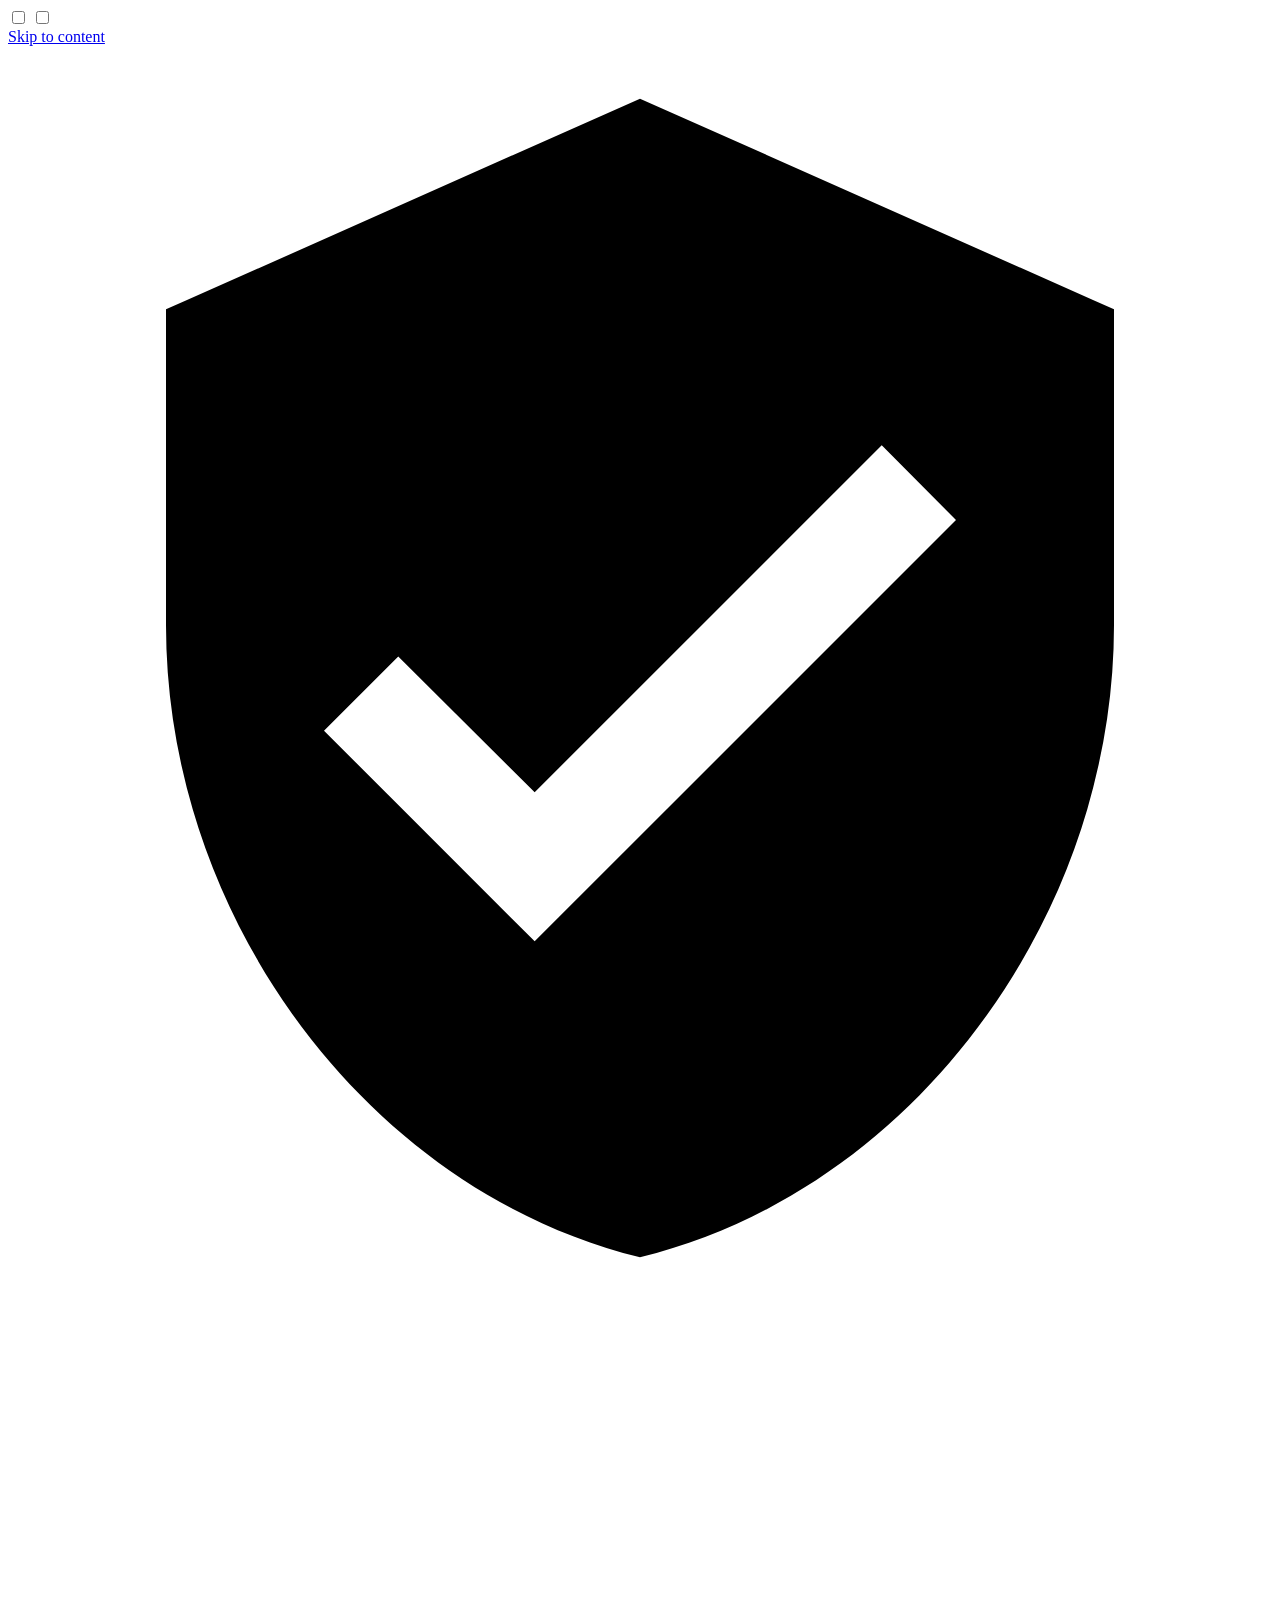
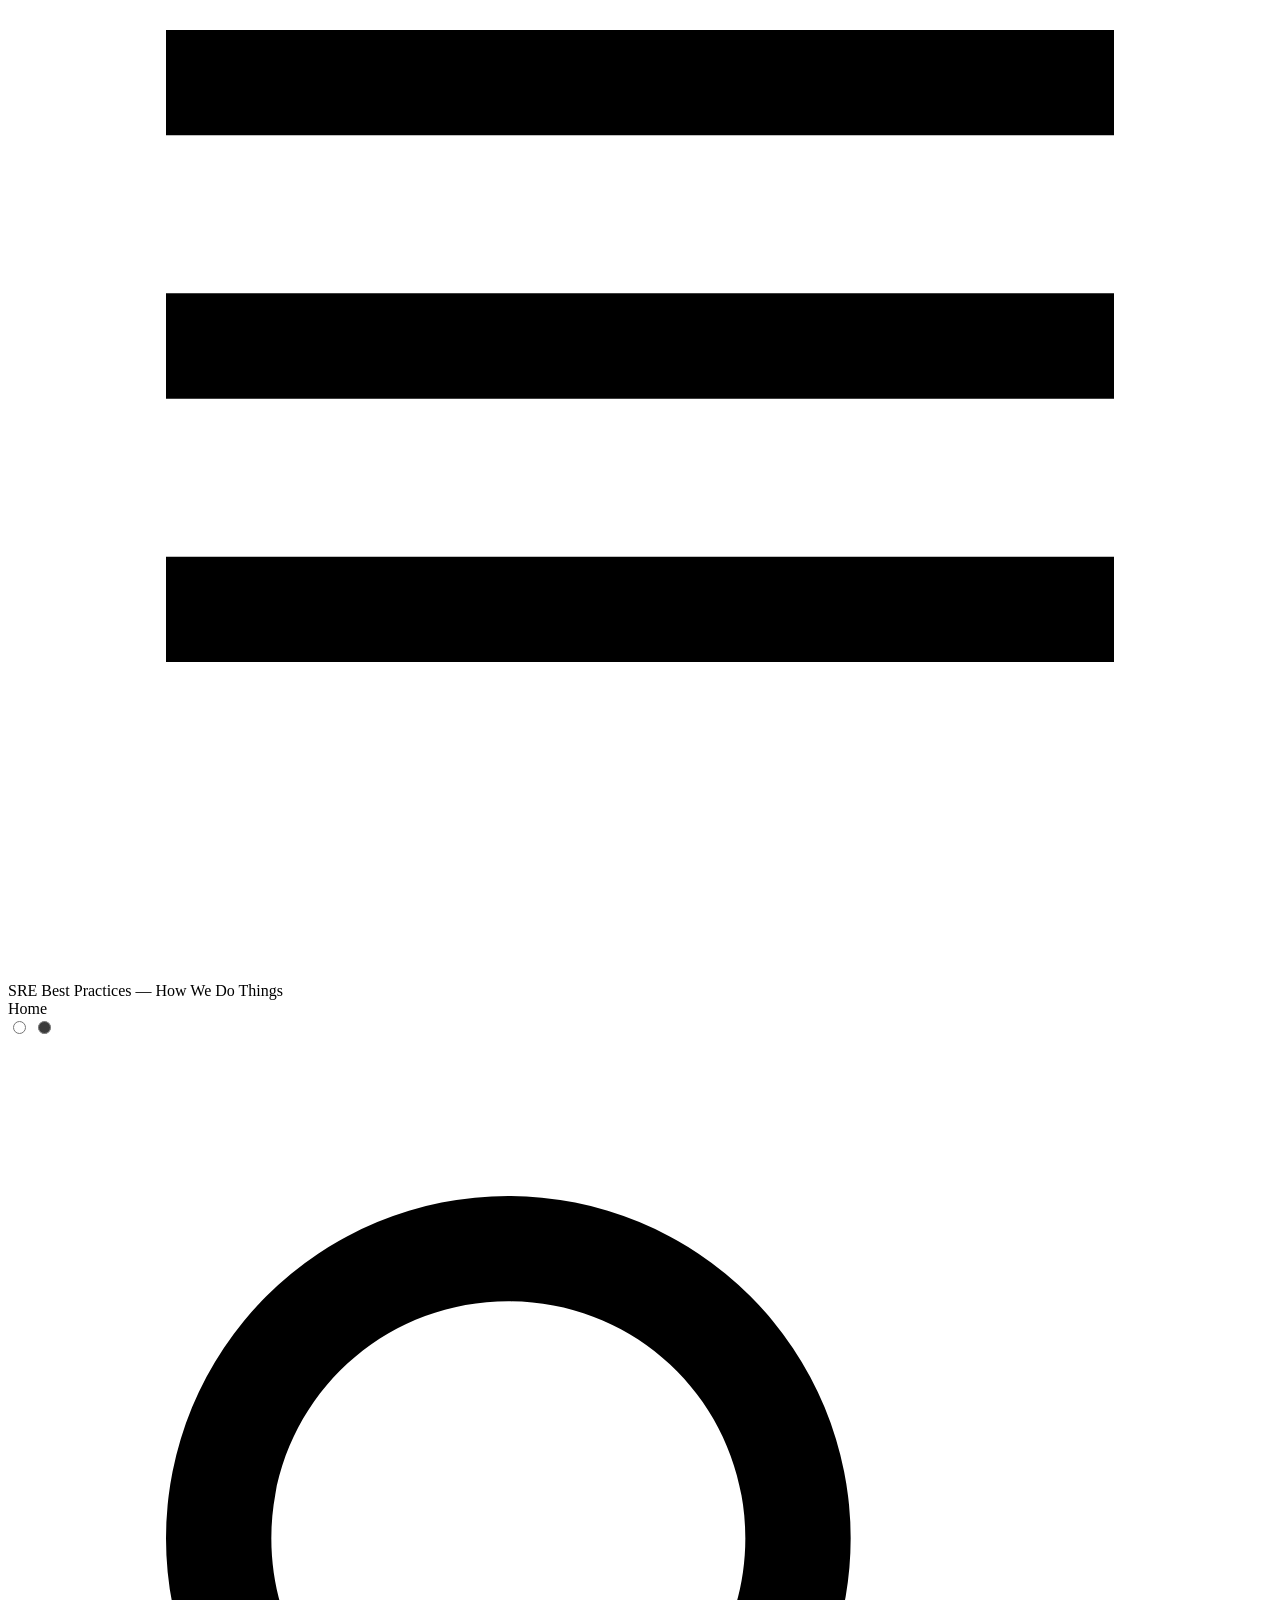
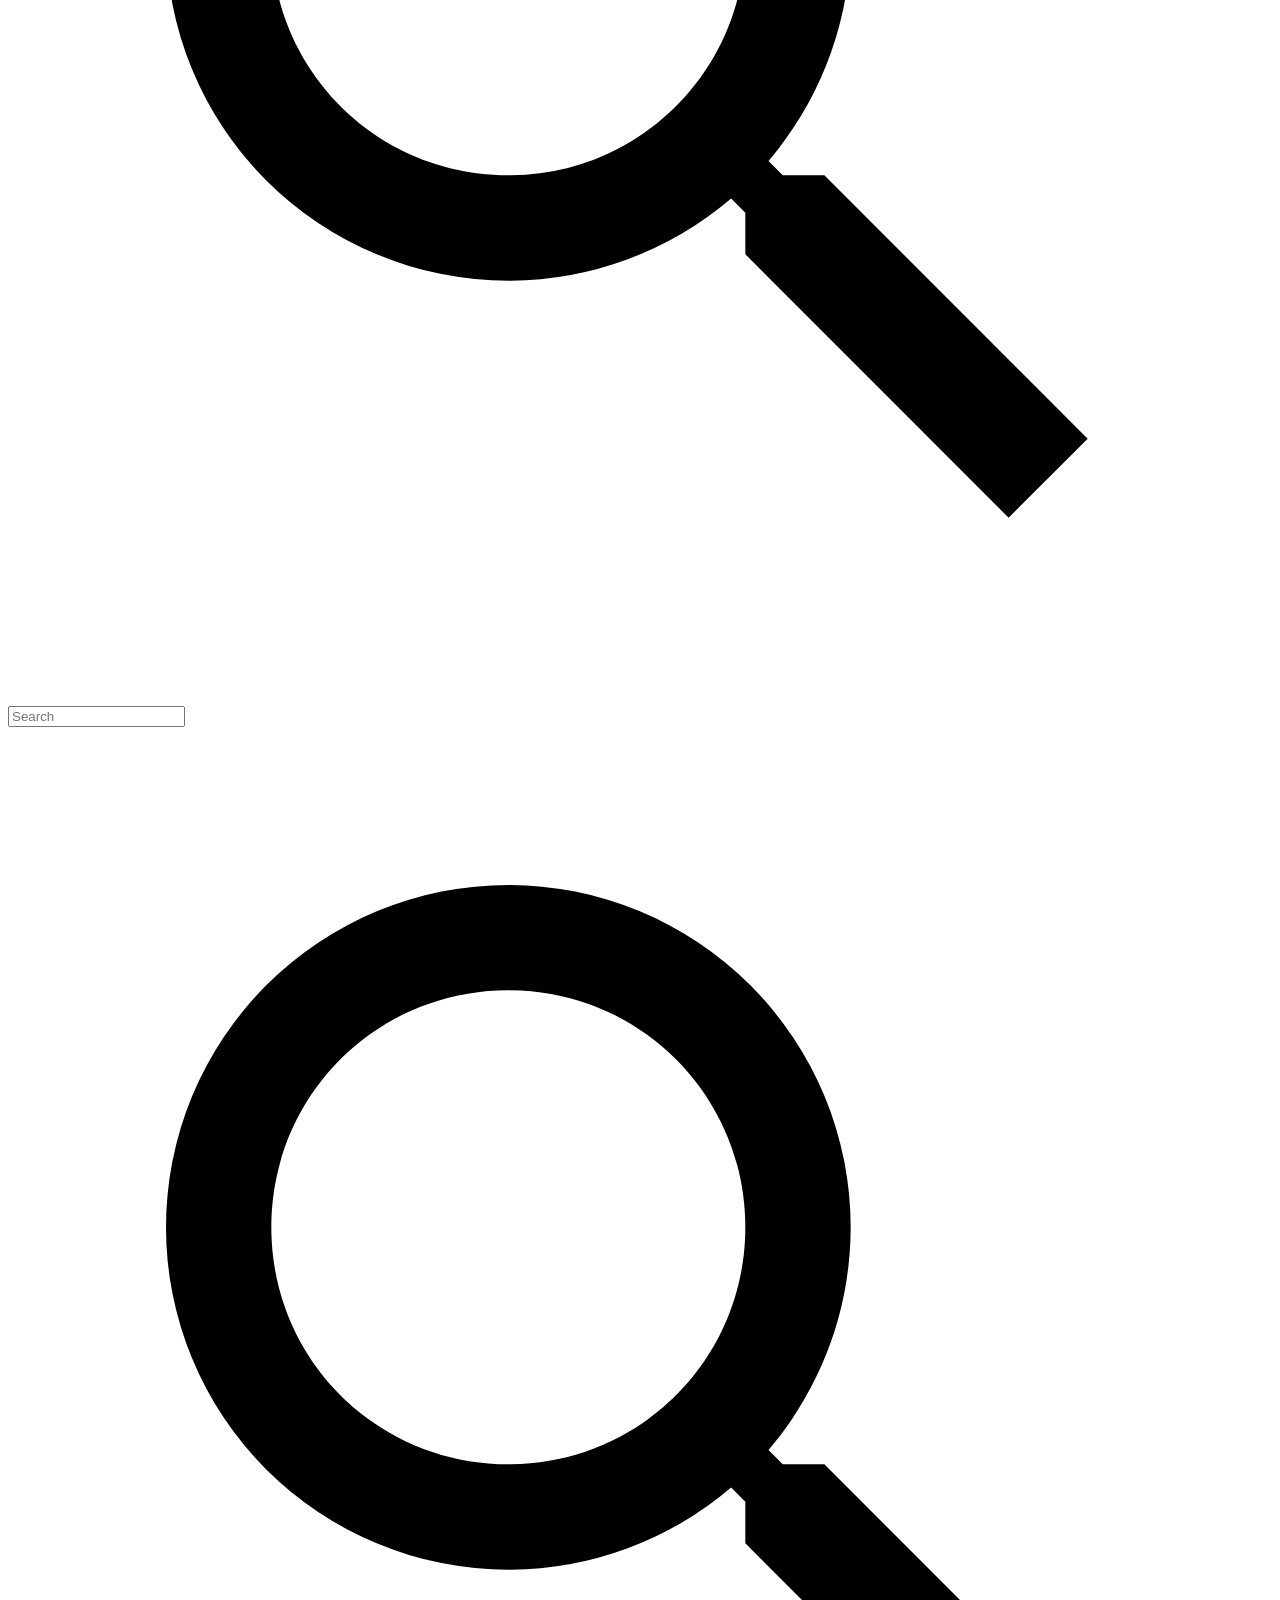
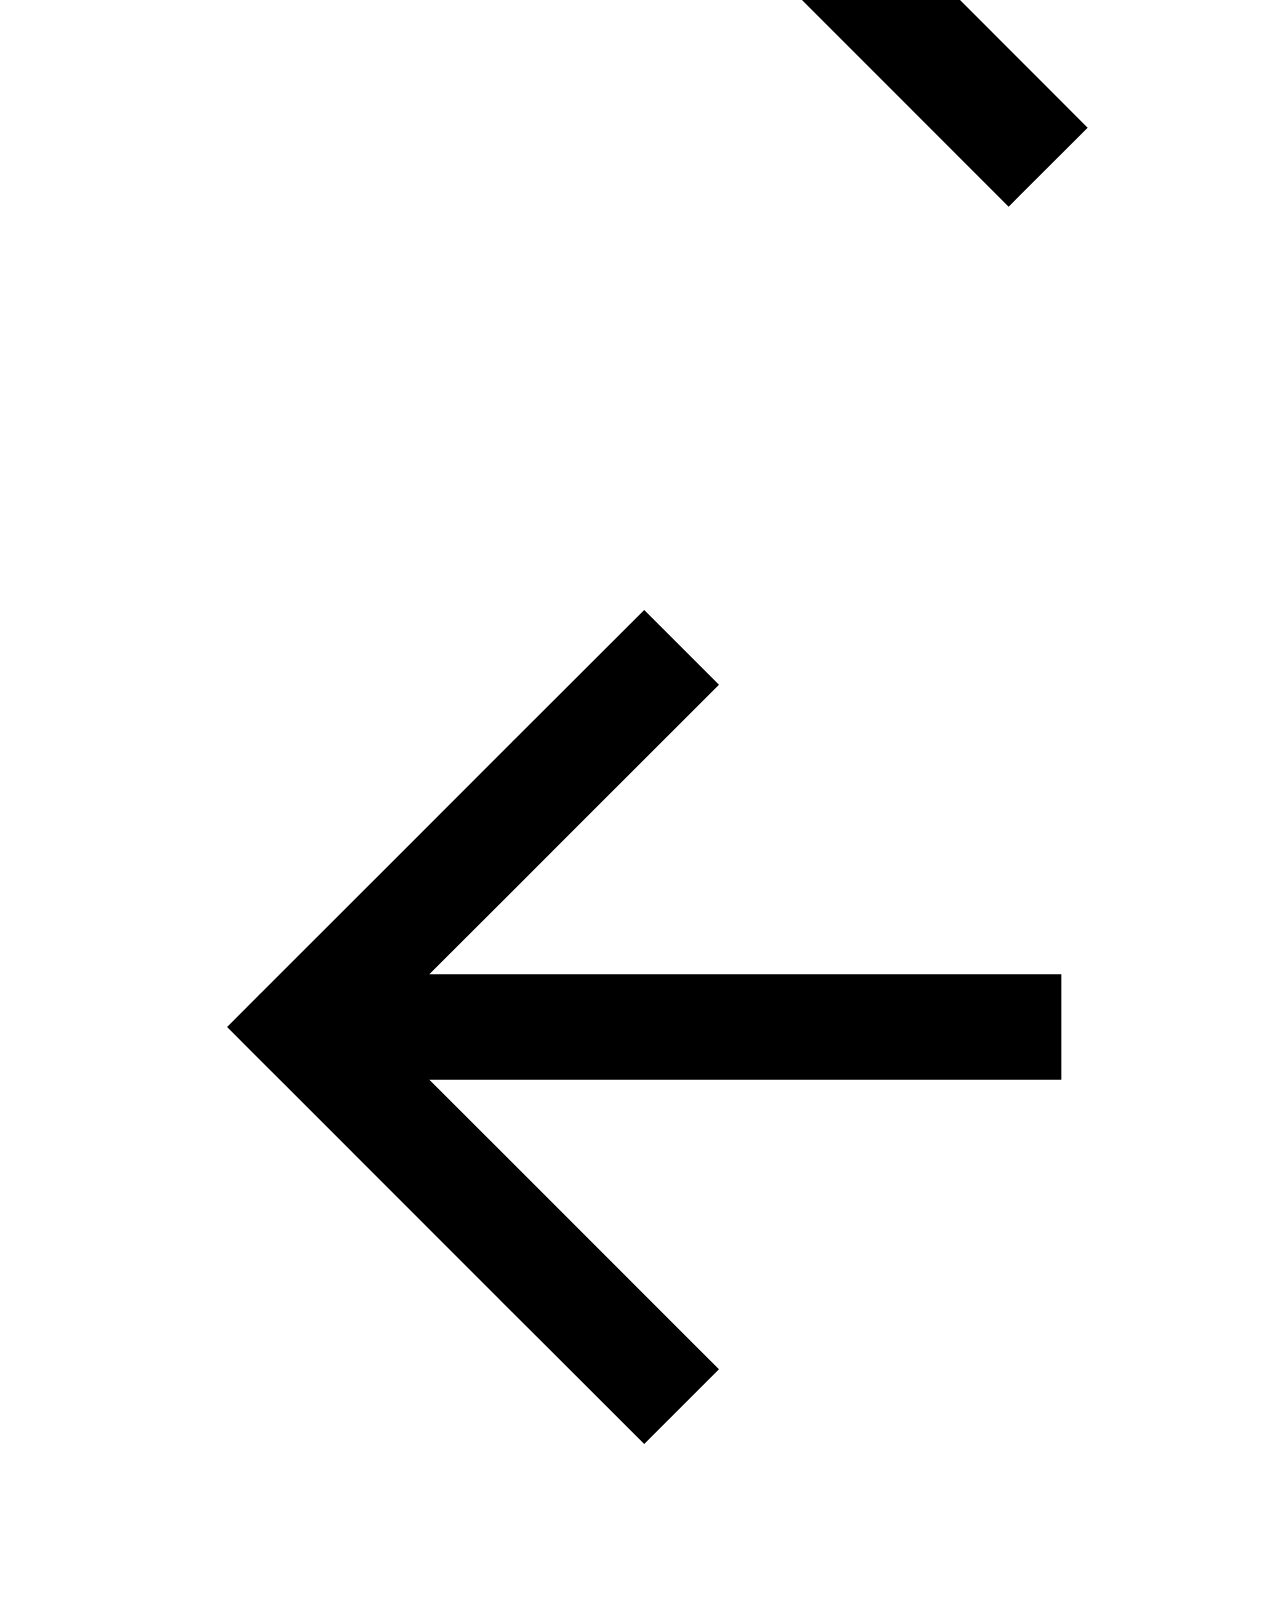
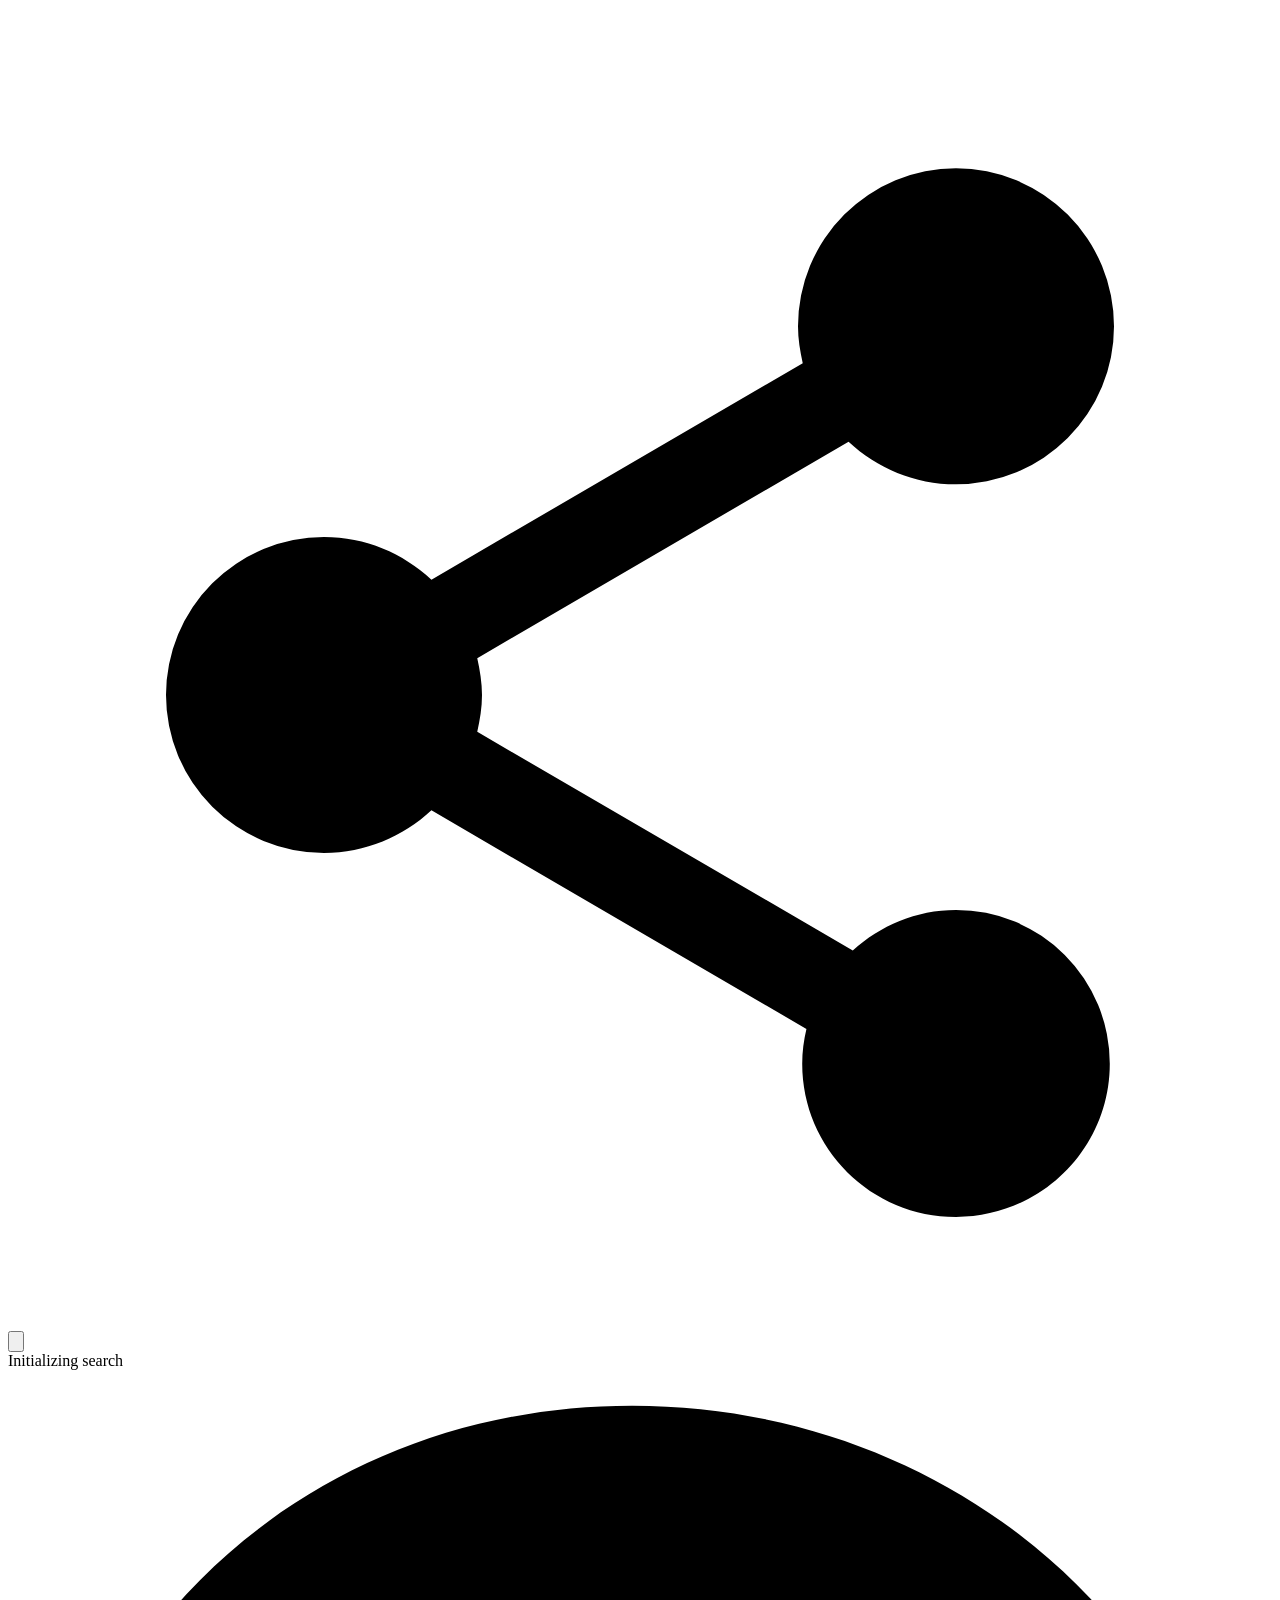
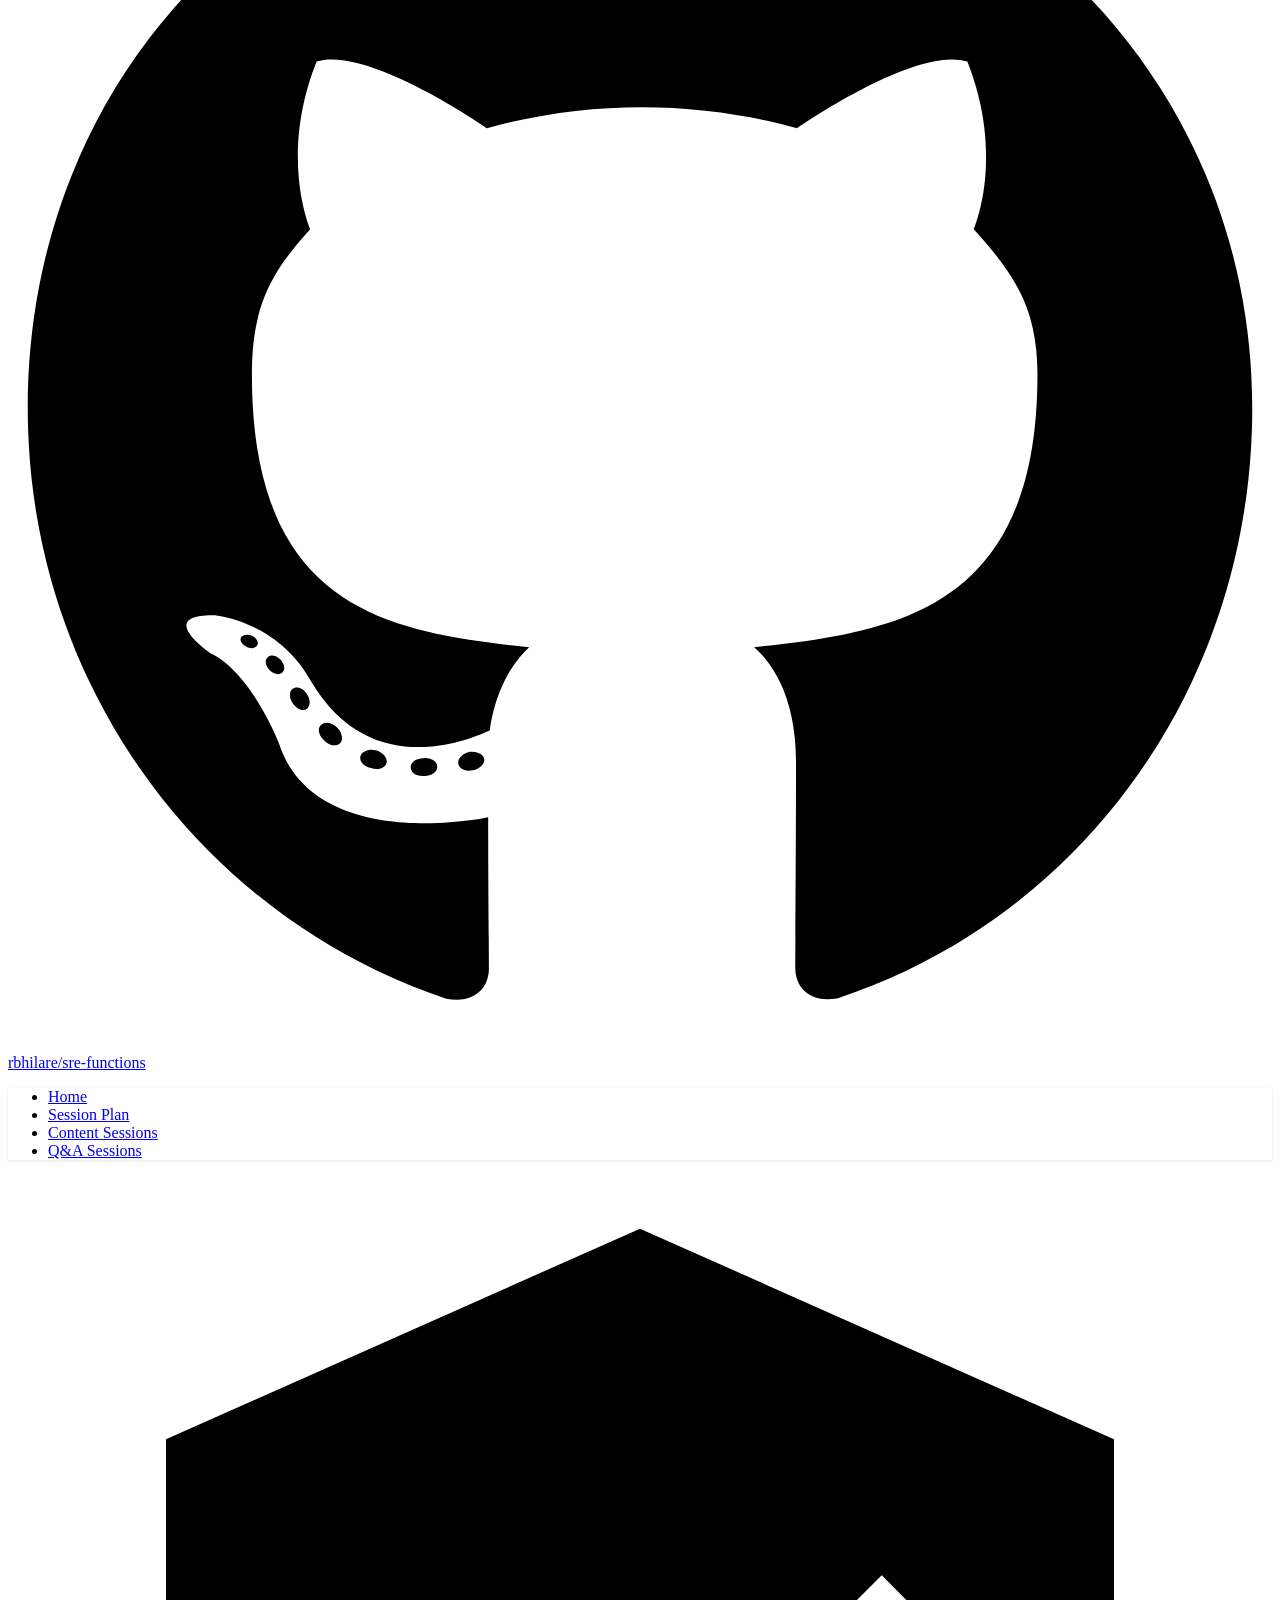
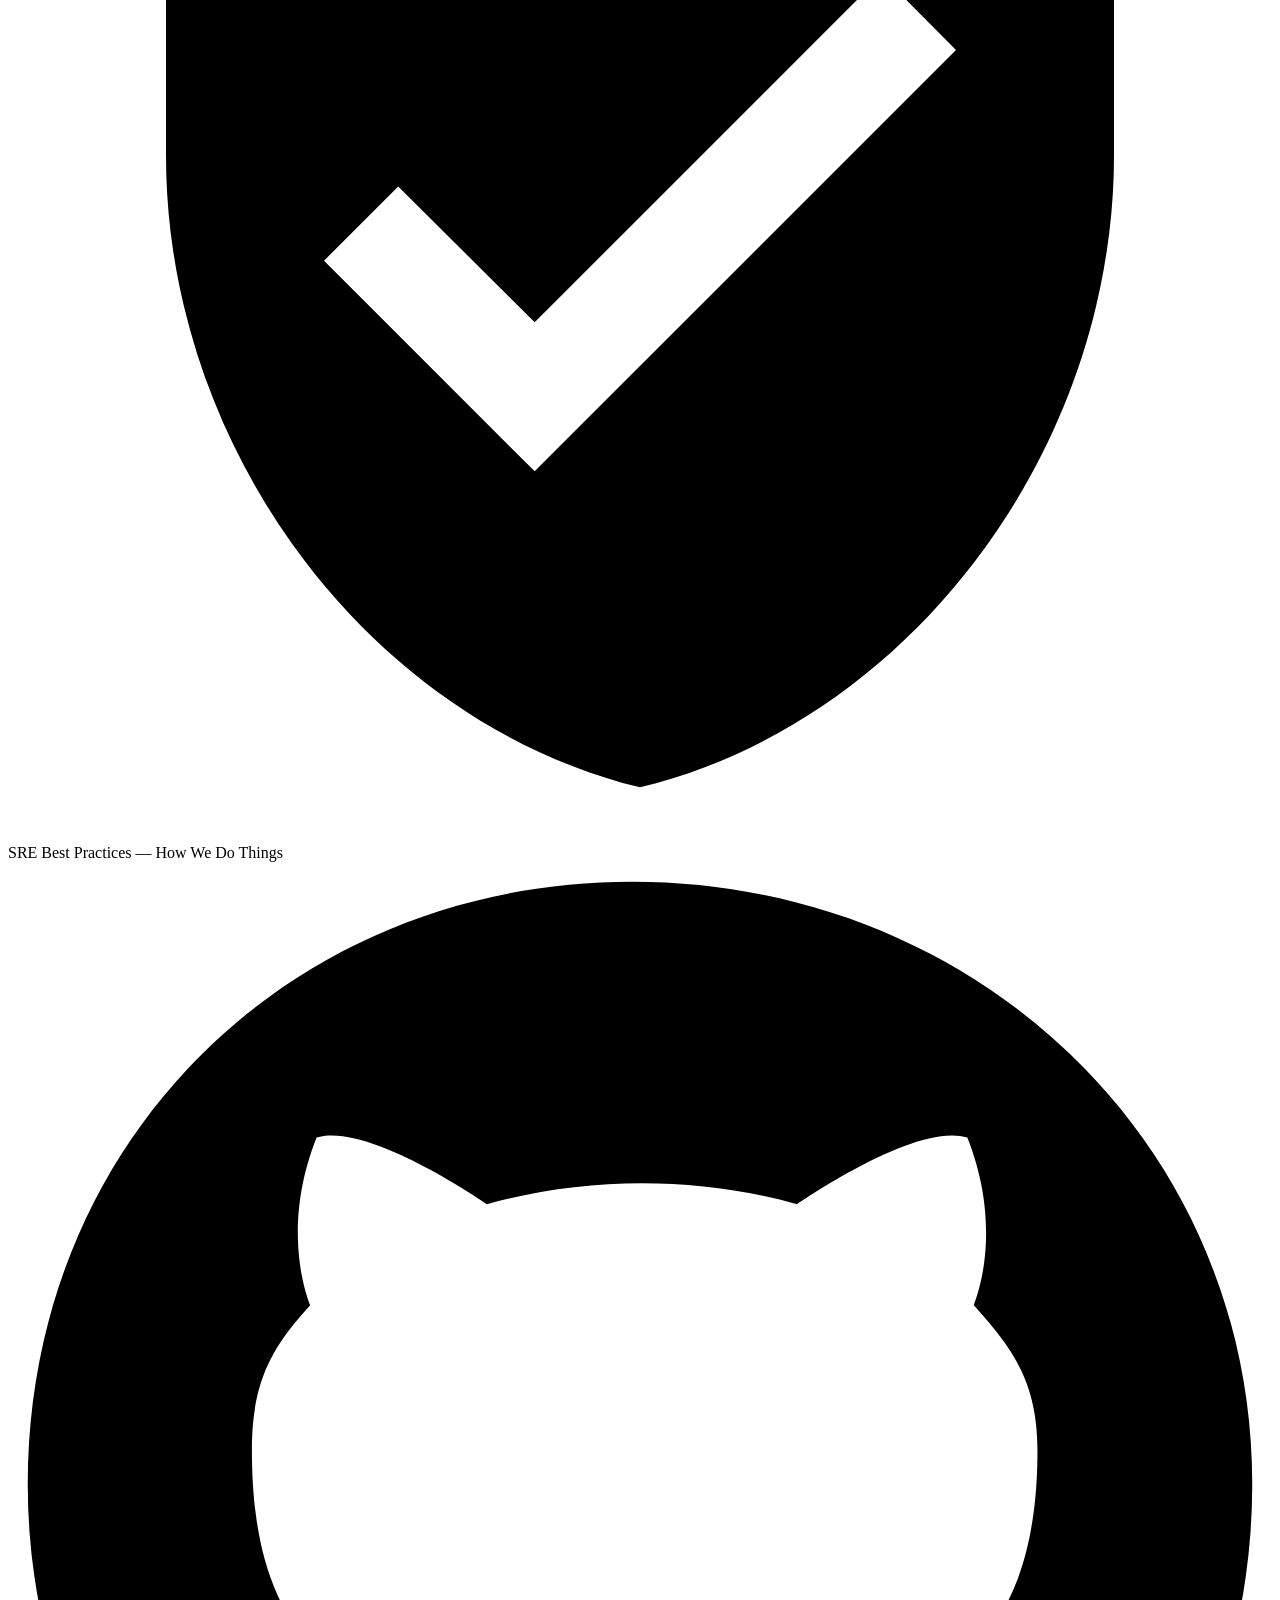
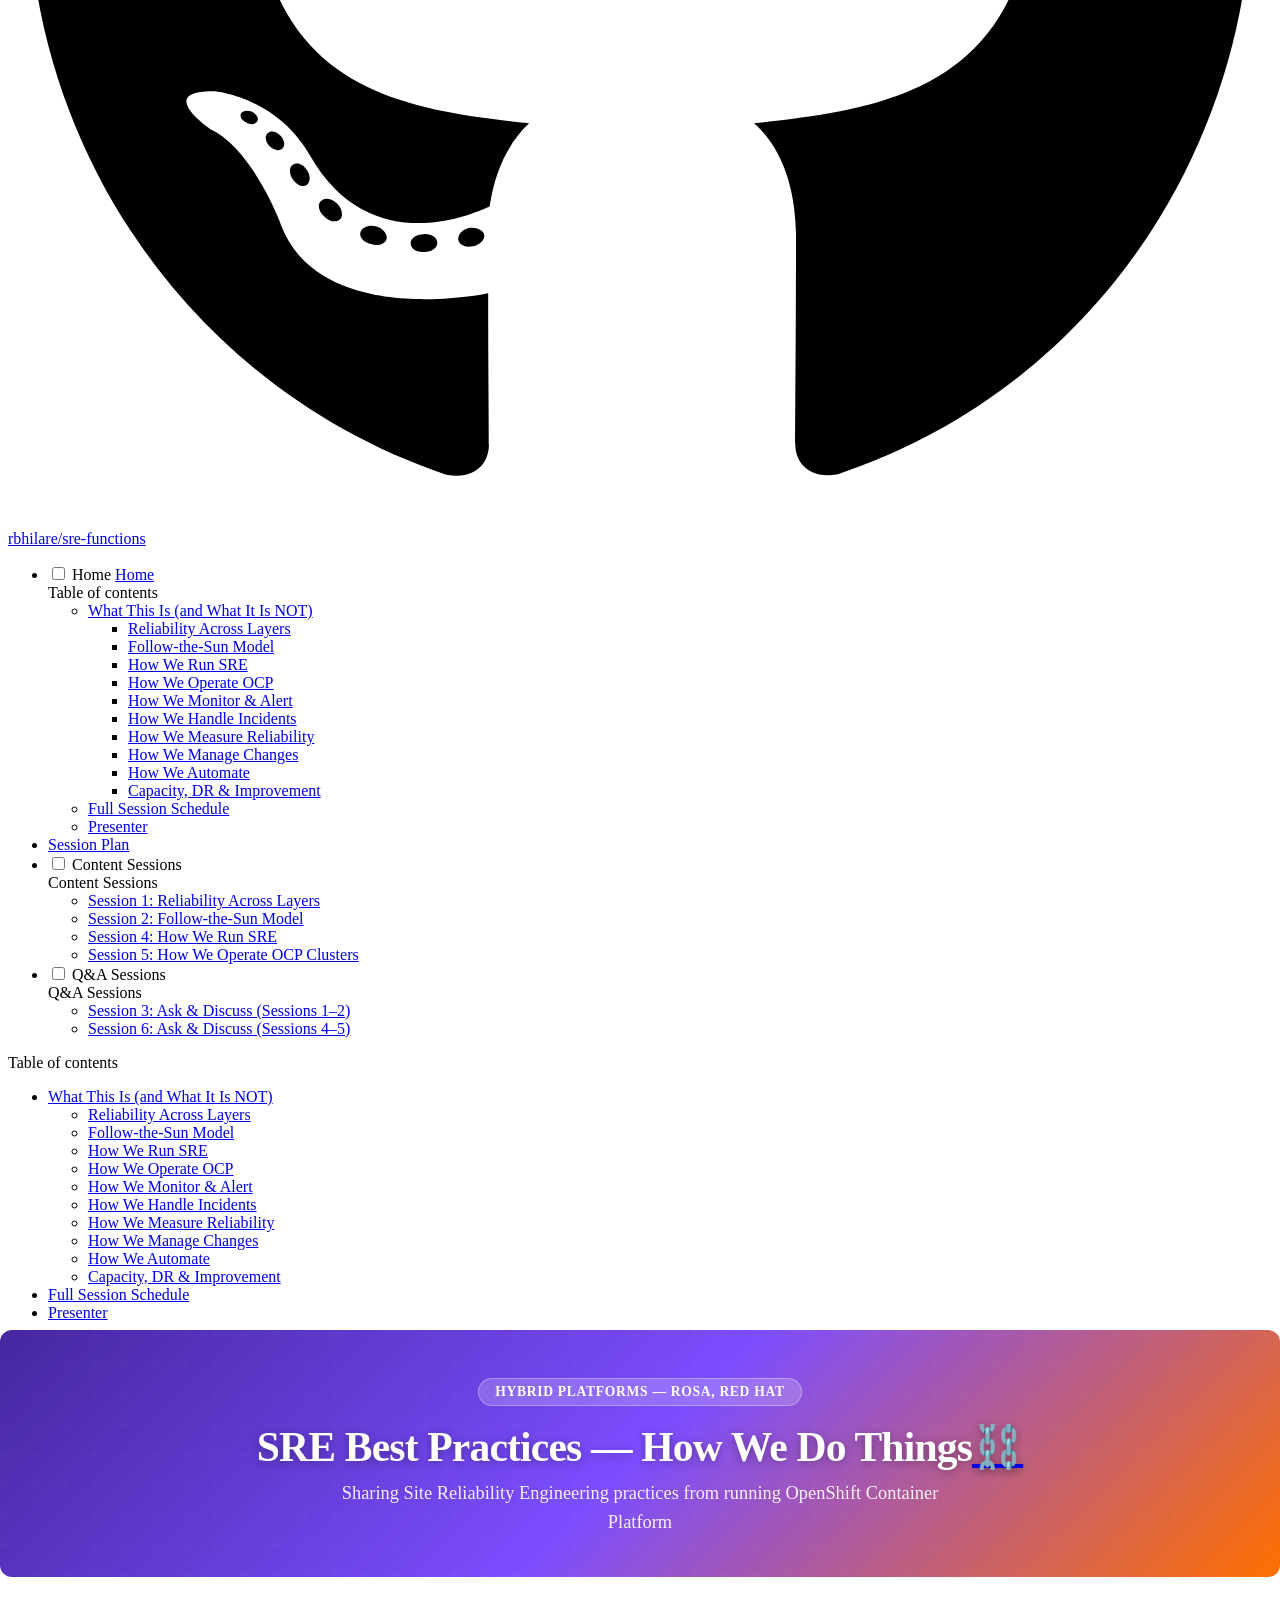
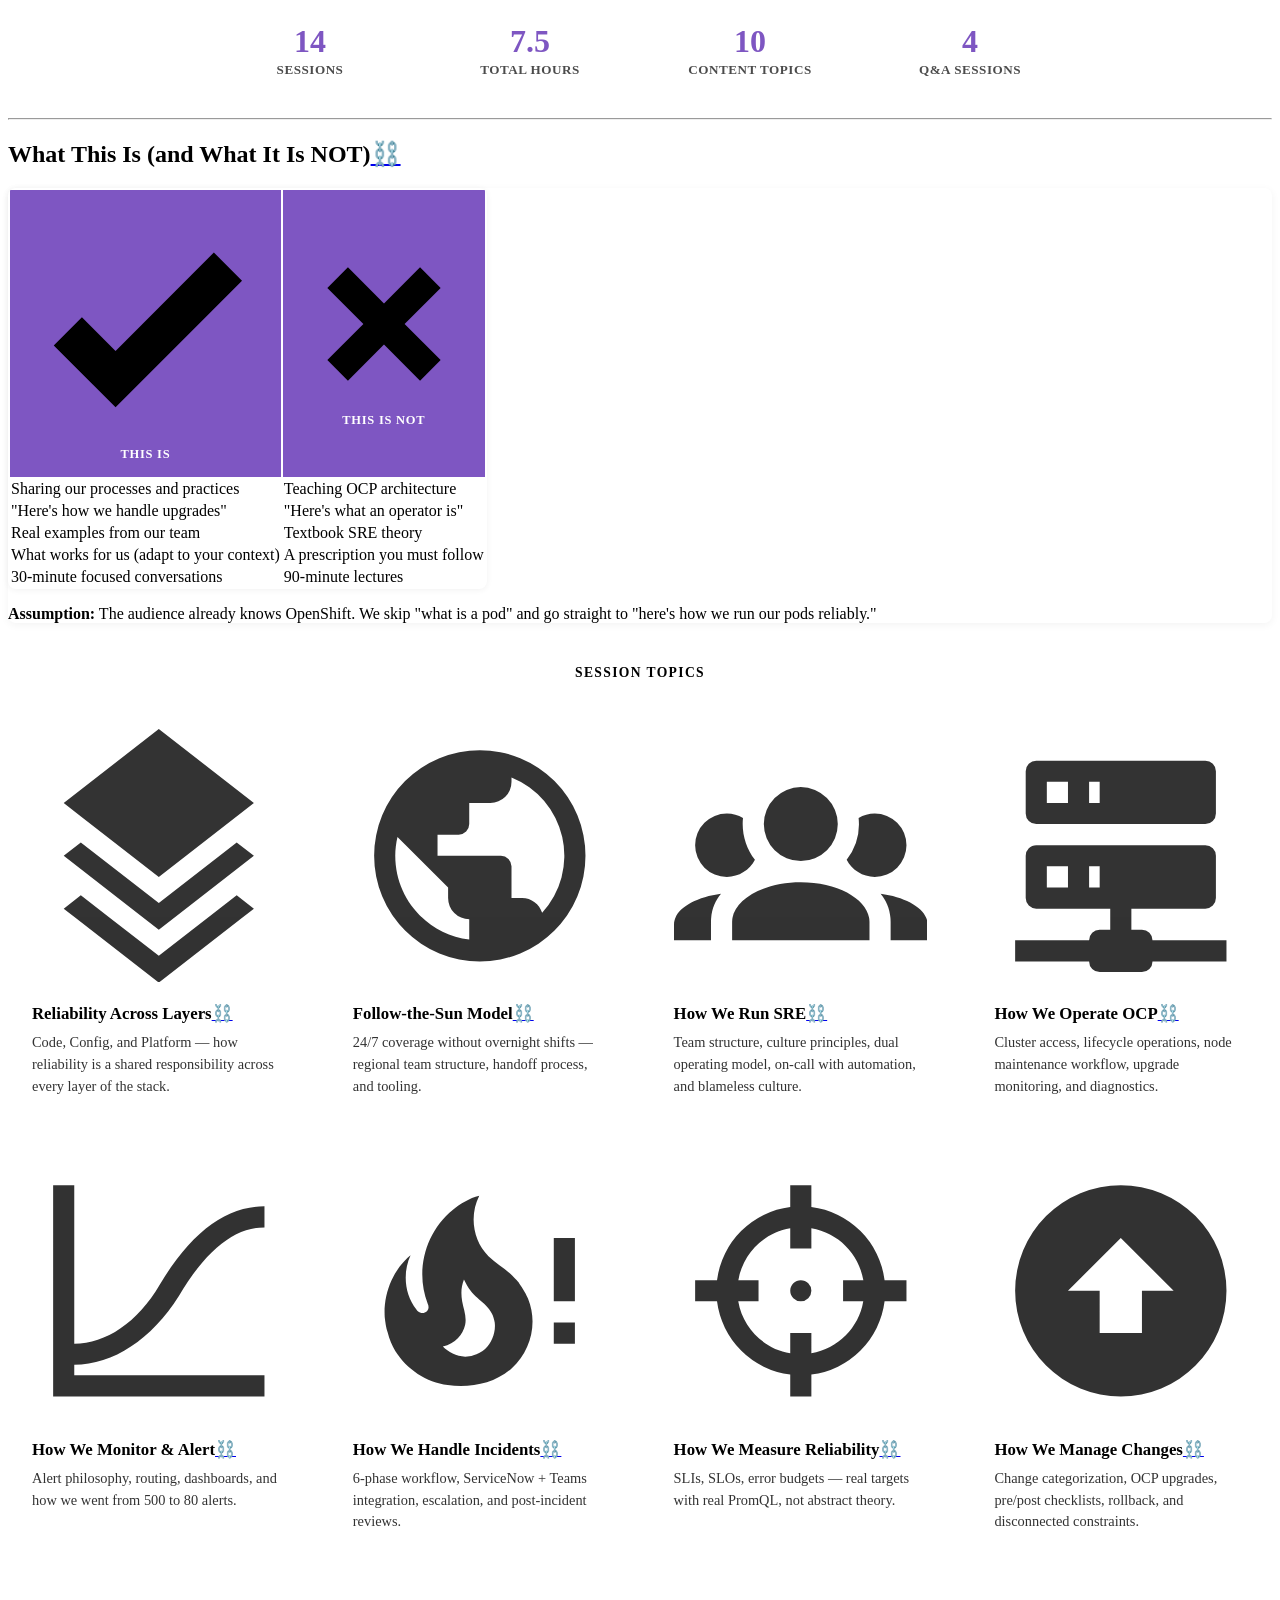
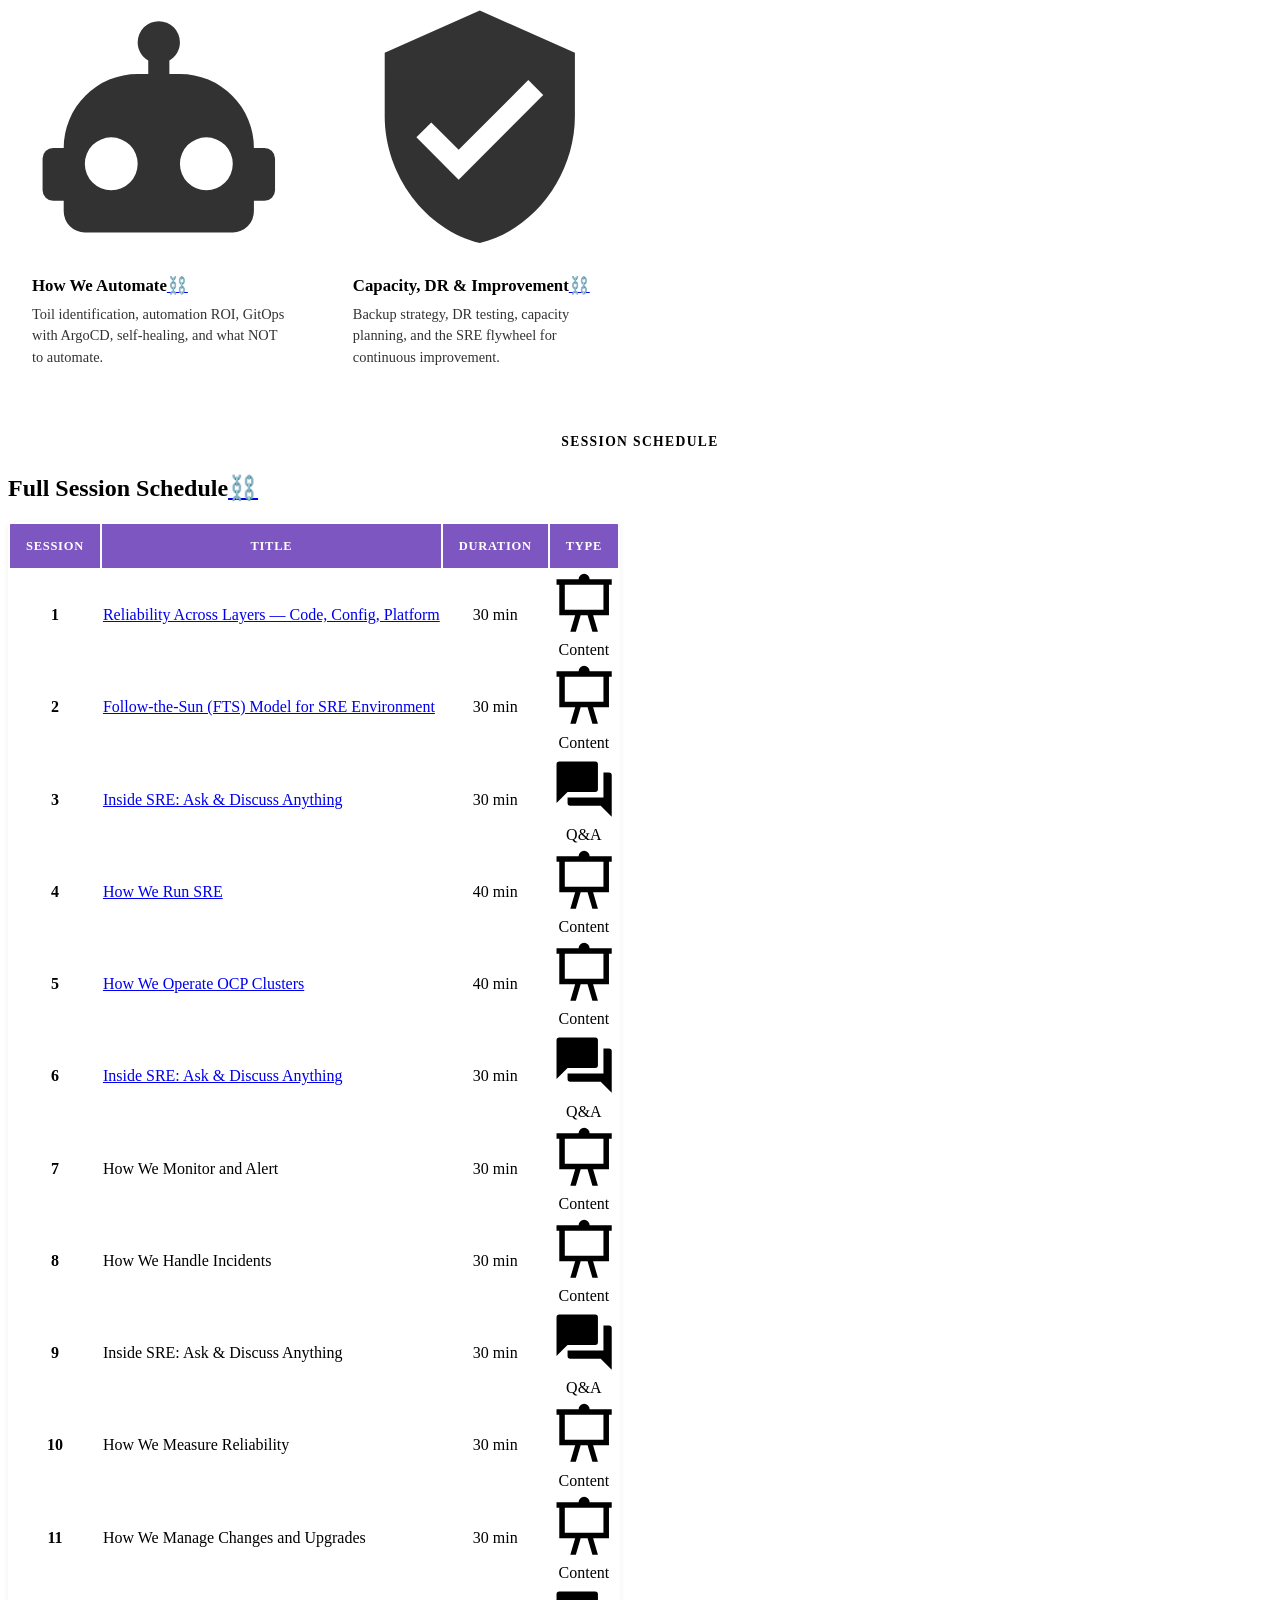
==== commit 5cd21d91: "Deployed b12fd5b with MkDocs version: 1.6.1" ====
--- a/index.html
+++ b/index.html
@@ -1181,12 +1181,12 @@
 <div class="card">
 <p><span class="card-icon"><span class="twemoji"><svg xmlns="http://www.w3.org/2000/svg" viewBox="0 0 24 24"><path d="M12 5.5A3.5 3.5 0 0 1 15.5 9a3.5 3.5 0 0 1-3.5 3.5A3.5 3.5 0 0 1 8.5 9 3.5 3.5 0 0 1 12 5.5M5 8c.56 0 1.08.15 1.53.42-.15 1.43.27 2.85 1.13 3.96C7.16 13.34 6.16 14 5 14a3 3 0 0 1-3-3 3 3 0 0 1 3-3m14 0a3 3 0 0 1 3 3 3 3 0 0 1-3 3c-1.16 0-2.16-.66-2.66-1.62a5.54 5.54 0 0 0 1.13-3.96c.45-.27.97-.42 1.53-.42M5.5 18.25c0-2.07 2.91-3.75 6.5-3.75s6.5 1.68 6.5 3.75V20h-13zM0 20v-1.5c0-1.39 1.89-2.56 4.45-2.9-.59.68-.95 1.62-.95 2.65V20zm24 0h-3.5v-1.75c0-1.03-.36-1.97-.95-2.65 2.56.34 4.45 1.51 4.45 2.9z"/></svg></span></span></p>
 <h3 id="how-we-run-sre">How We Run SRE<a class="headerlink" href="#how-we-run-sre" title="Permanent link">⛓️</a></h3>
-<p>Team structure, RACI, on-call, blameless culture, and the principles that keep us effective.</p>
+<p>Team structure, culture principles, dual operating model, on-call with automation, and blameless culture.</p>
 </div>
 <div class="card">
 <p><span class="card-icon"><span class="twemoji"><svg xmlns="http://www.w3.org/2000/svg" viewBox="0 0 24 24"><path d="M13 19h1a1 1 0 0 1 1 1h7v2h-7a1 1 0 0 1-1 1h-4a1 1 0 0 1-1-1H2v-2h7a1 1 0 0 1 1-1h1v-2H4a1 1 0 0 1-1-1v-4a1 1 0 0 1 1-1h16a1 1 0 0 1 1 1v4a1 1 0 0 1-1 1h-7zM4 3h16a1 1 0 0 1 1 1v4a1 1 0 0 1-1 1H4a1 1 0 0 1-1-1V4a1 1 0 0 1 1-1m5 4h1V5H9zm0 8h1v-2H9zM5 5v2h2V5zm0 8v2h2v-2z"/></svg></span></span></p>
 <h3 id="how-we-operate-ocp">How We Operate OCP<a class="headerlink" href="#how-we-operate-ocp" title="Permanent link">⛓️</a></h3>
-<p>Daily routines, node management, CNV operations, certificates, and disconnected environment specifics.</p>
+<p>Cluster access, lifecycle operations, node maintenance workflow, upgrade monitoring, and diagnostics.</p>
 </div>
 <div class="card">
 <p><span class="card-icon"><span class="twemoji"><svg xmlns="http://www.w3.org/2000/svg" viewBox="0 0 24 24"><path d="M4 19v1h18v2H2V2h2v15c3 0 6-2 8.1-5.6 3-5 6.3-7.4 9.9-7.4v2c-2.8 0-5.5 2.1-8.1 6.5C11.3 16.6 7.7 19 4 19"/></svg></span></span></p>
@@ -1270,49 +1270,49 @@
 </tr>
 <tr>
 <td style="text-align: center;"><strong>7</strong></td>
-<td><a href="sessions/07-HOW-WE-MONITOR-AND-ALERT.md">How We Monitor and Alert</a></td>
+<td>How We Monitor and Alert</td>
 <td style="text-align: center;">30 min</td>
 <td style="text-align: center;"><span class="twemoji"><svg xmlns="http://www.w3.org/2000/svg" viewBox="0 0 24 24"><path d="M2 3h8a2 2 0 0 1 2-2 2 2 0 0 1 2 2h8v2h-1v11h-5.75L17 22h-2l-1.75-6h-2.5L9 22H7l1.75-6H3V5H2zm3 2v9h14V5z"/></svg></span> Content</td>
 </tr>
 <tr>
 <td style="text-align: center;"><strong>8</strong></td>
-<td><a href="sessions/08-HOW-WE-HANDLE-INCIDENTS.md">How We Handle Incidents</a></td>
+<td>How We Handle Incidents</td>
 <td style="text-align: center;">30 min</td>
 <td style="text-align: center;"><span class="twemoji"><svg xmlns="http://www.w3.org/2000/svg" viewBox="0 0 24 24"><path d="M2 3h8a2 2 0 0 1 2-2 2 2 0 0 1 2 2h8v2h-1v11h-5.75L17 22h-2l-1.75-6h-2.5L9 22H7l1.75-6H3V5H2zm3 2v9h14V5z"/></svg></span> Content</td>
 </tr>
 <tr>
 <td style="text-align: center;"><strong>9</strong></td>
-<td><a href="sessions/09-INSIDE-SRE-ASK-AND-DISCUSS.md">Inside SRE: Ask &amp; Discuss Anything</a></td>
+<td>Inside SRE: Ask &amp; Discuss Anything</td>
 <td style="text-align: center;">30 min</td>
 <td style="text-align: center;"><span class="twemoji"><svg xmlns="http://www.w3.org/2000/svg" viewBox="0 0 24 24"><path d="M17 12V3a1 1 0 0 0-1-1H3a1 1 0 0 0-1 1v14l4-4h10a1 1 0 0 0 1-1m4-6h-2v9H6v2a1 1 0 0 0 1 1h11l4 4V7a1 1 0 0 0-1-1"/></svg></span> Q&amp;A</td>
 </tr>
 <tr>
 <td style="text-align: center;"><strong>10</strong></td>
-<td><a href="sessions/10-HOW-WE-MEASURE-RELIABILITY.md">How We Measure Reliability</a></td>
+<td>How We Measure Reliability</td>
 <td style="text-align: center;">30 min</td>
 <td style="text-align: center;"><span class="twemoji"><svg xmlns="http://www.w3.org/2000/svg" viewBox="0 0 24 24"><path d="M2 3h8a2 2 0 0 1 2-2 2 2 0 0 1 2 2h8v2h-1v11h-5.75L17 22h-2l-1.75-6h-2.5L9 22H7l1.75-6H3V5H2zm3 2v9h14V5z"/></svg></span> Content</td>
 </tr>
 <tr>
 <td style="text-align: center;"><strong>11</strong></td>
-<td><a href="sessions/11-HOW-WE-MANAGE-CHANGES-AND-UPGRADES.md">How We Manage Changes and Upgrades</a></td>
+<td>How We Manage Changes and Upgrades</td>
 <td style="text-align: center;">30 min</td>
 <td style="text-align: center;"><span class="twemoji"><svg xmlns="http://www.w3.org/2000/svg" viewBox="0 0 24 24"><path d="M2 3h8a2 2 0 0 1 2-2 2 2 0 0 1 2 2h8v2h-1v11h-5.75L17 22h-2l-1.75-6h-2.5L9 22H7l1.75-6H3V5H2zm3 2v9h14V5z"/></svg></span> Content</td>
 </tr>
 <tr>
 <td style="text-align: center;"><strong>12</strong></td>
-<td><a href="sessions/12-INSIDE-SRE-ASK-AND-DISCUSS.md">Inside SRE: Ask &amp; Discuss Anything</a></td>
+<td>Inside SRE: Ask &amp; Discuss Anything</td>
 <td style="text-align: center;">30 min</td>
 <td style="text-align: center;"><span class="twemoji"><svg xmlns="http://www.w3.org/2000/svg" viewBox="0 0 24 24"><path d="M17 12V3a1 1 0 0 0-1-1H3a1 1 0 0 0-1 1v14l4-4h10a1 1 0 0 0 1-1m4-6h-2v9H6v2a1 1 0 0 0 1 1h11l4 4V7a1 1 0 0 0-1-1"/></svg></span> Q&amp;A</td>
 </tr>
 <tr>
 <td style="text-align: center;"><strong>13</strong></td>
-<td><a href="sessions/13-HOW-WE-AUTOMATE-AND-REDUCE-TOIL.md">How We Automate and Reduce Toil</a></td>
+<td>How We Automate and Reduce Toil</td>
 <td style="text-align: center;">30 min</td>
 <td style="text-align: center;"><span class="twemoji"><svg xmlns="http://www.w3.org/2000/svg" viewBox="0 0 24 24"><path d="M2 3h8a2 2 0 0 1 2-2 2 2 0 0 1 2 2h8v2h-1v11h-5.75L17 22h-2l-1.75-6h-2.5L9 22H7l1.75-6H3V5H2zm3 2v9h14V5z"/></svg></span> Content</td>
 </tr>
 <tr>
 <td style="text-align: center;"><strong>14</strong></td>
-<td><a href="sessions/14-HOW-WE-PLAN-FOR-CAPACITY-AND-DR.md">How We Plan for Capacity and DR</a></td>
+<td>How We Plan for Capacity and DR</td>
 <td style="text-align: center;">30 min</td>
 <td style="text-align: center;"><span class="twemoji"><svg xmlns="http://www.w3.org/2000/svg" viewBox="0 0 24 24"><path d="M2 3h8a2 2 0 0 1 2-2 2 2 0 0 1 2 2h8v2h-1v11h-5.75L17 22h-2l-1.75-6h-2.5L9 22H7l1.75-6H3V5H2zm3 2v9h14V5z"/></svg></span> Content</td>
 </tr>
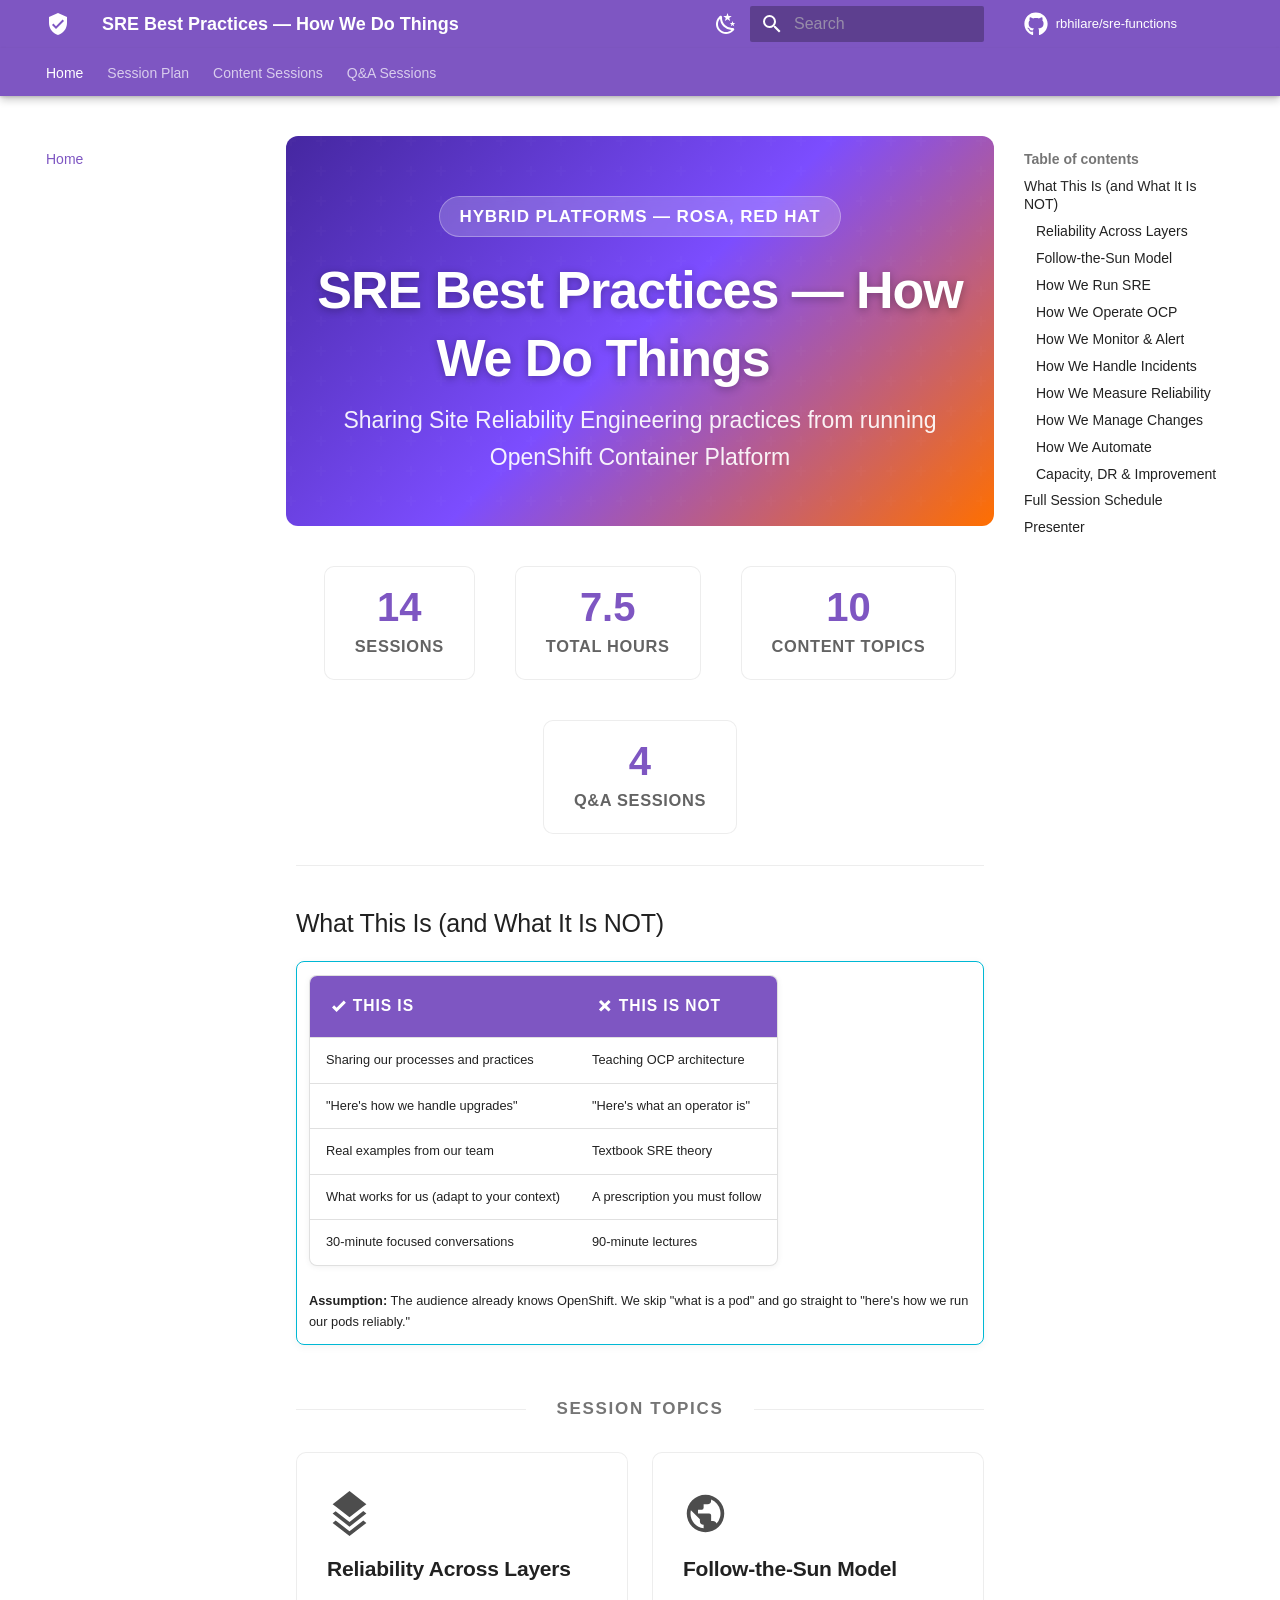
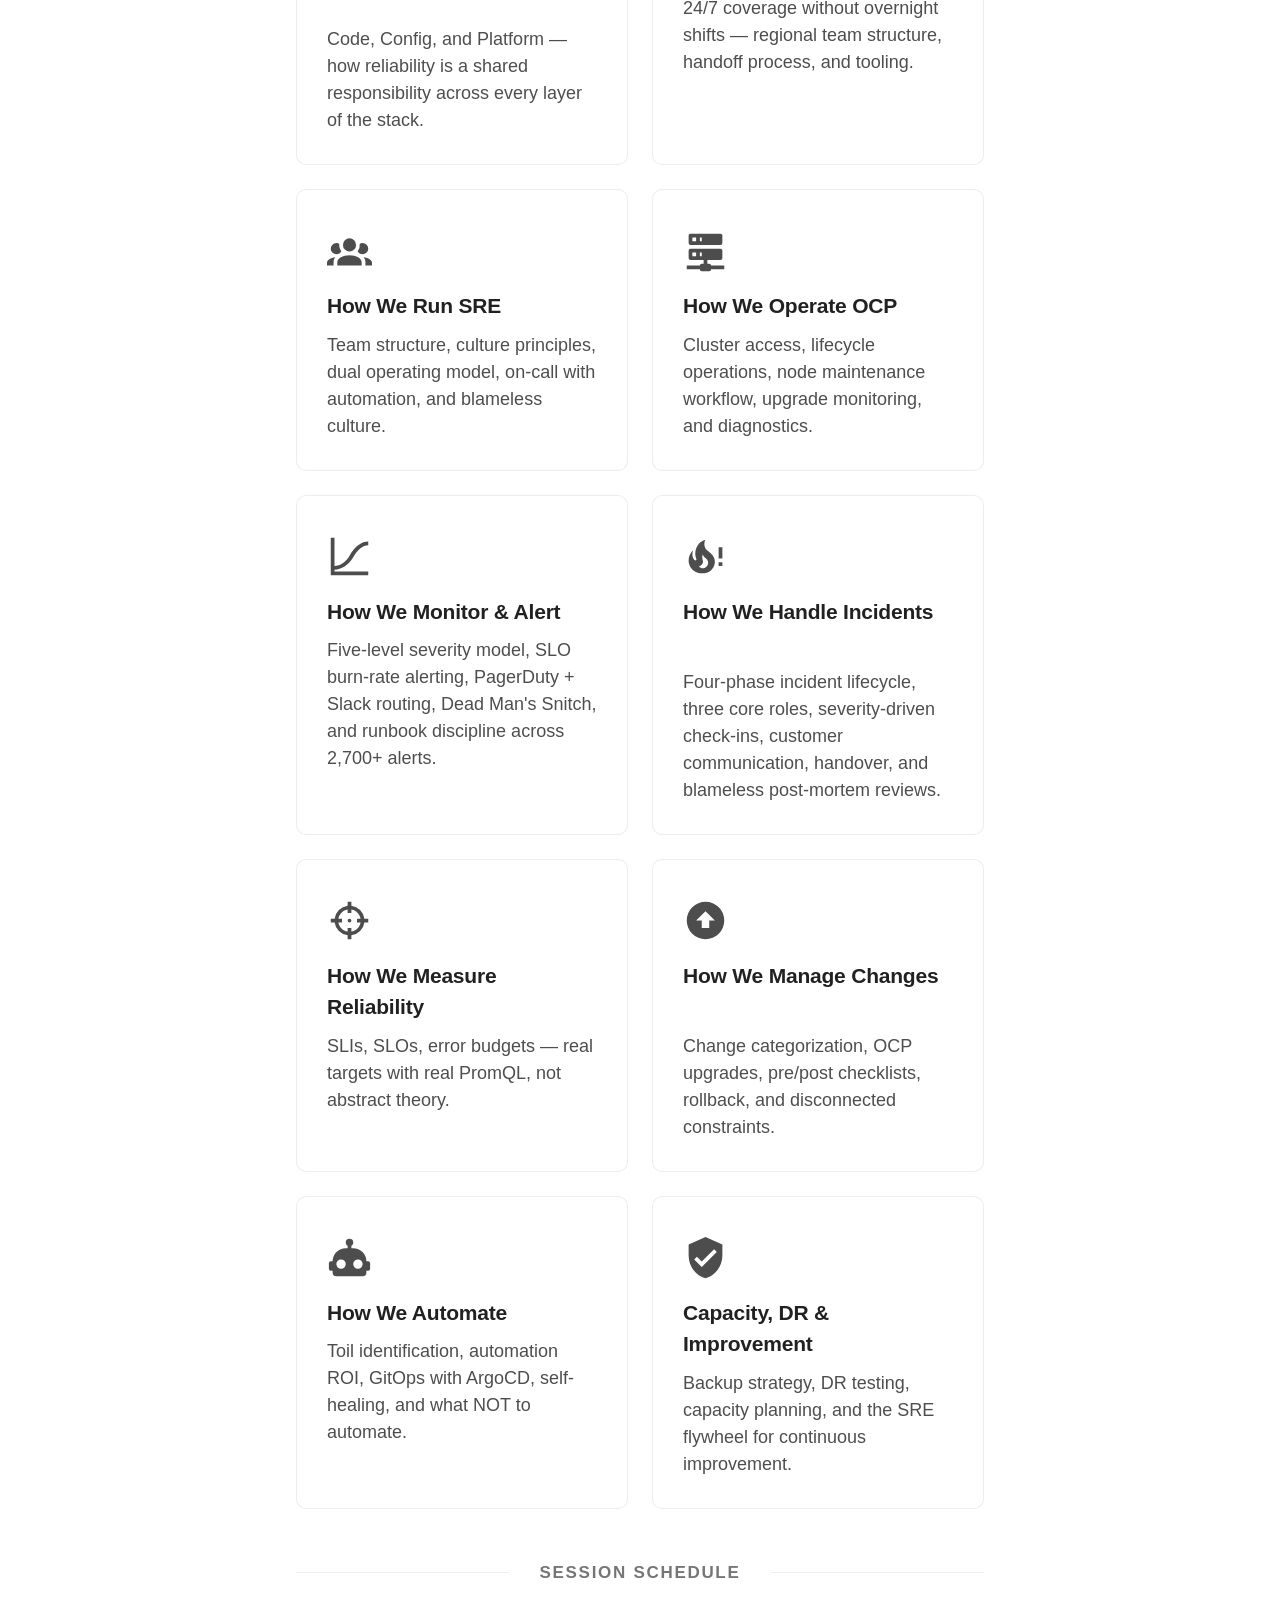
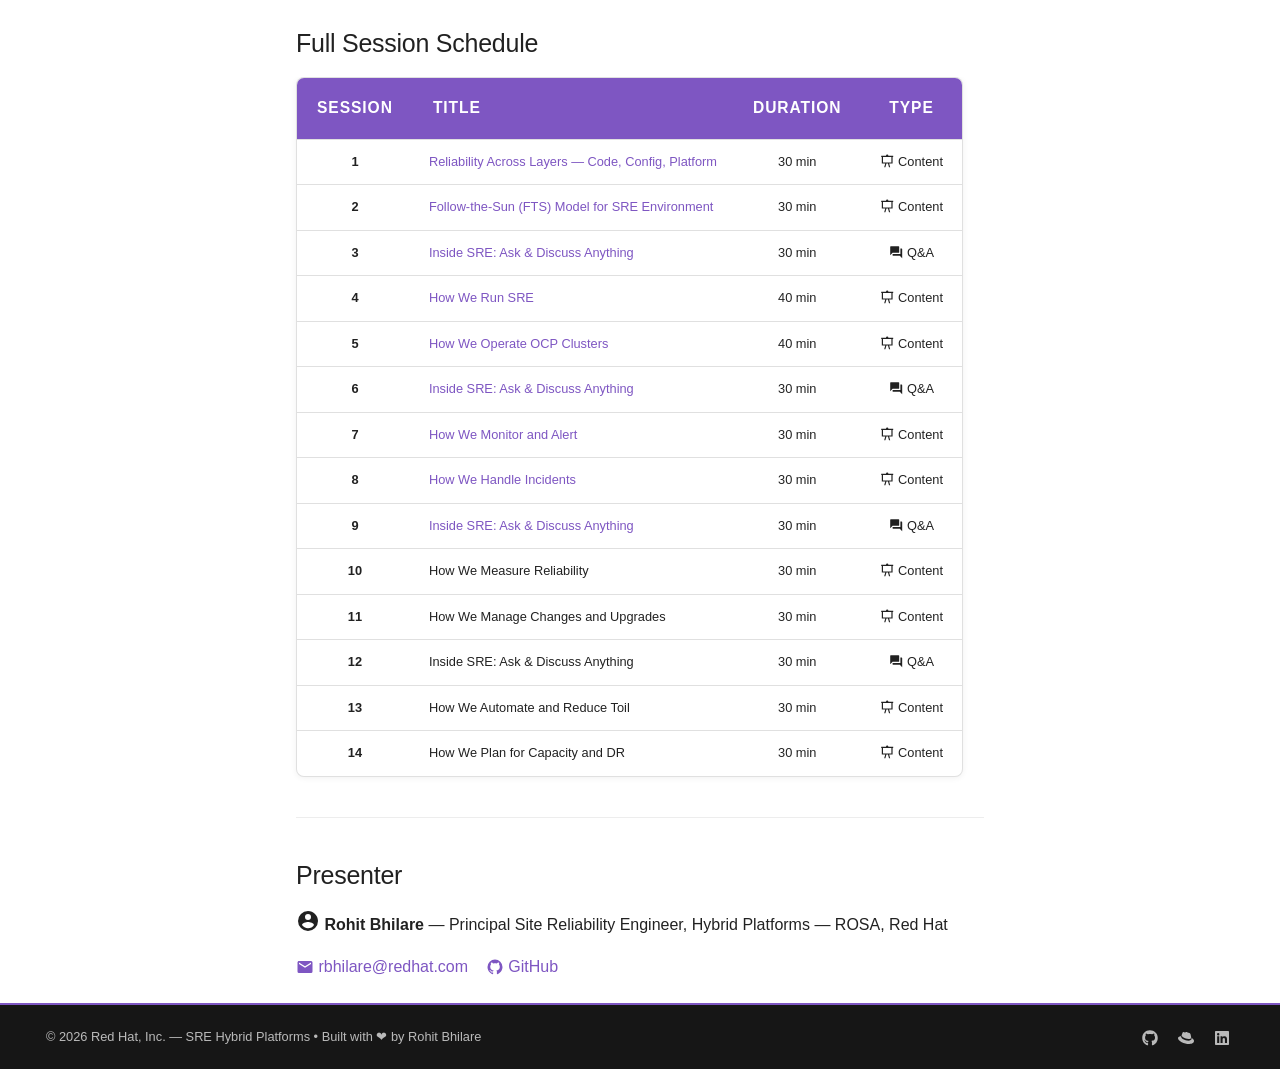
==== commit f4a23b41: "Deployed a3bb34e with MkDocs version: 1.6.1" ====
--- a/index.html
+++ b/index.html
@@ -21,7 +21,7 @@
       
       
       <link rel="icon" href="assets/images/favicon.png">
-      <meta name="generator" content="mkdocs-1.6.1, mkdocs-material-9.7.6">
+      <meta name="generator" content="mkdocs-1.6.1, mkdocs-material-9.7.7">
     
     
       
@@ -29,7 +29,7 @@
       
     
     
-      <link rel="stylesheet" href="assets/stylesheets/main.484c7ddc.min.css">
+      <link rel="stylesheet" href="assets/stylesheets/main.ec1eaa64.min.css">
       
         
         <link rel="stylesheet" href="assets/stylesheets/palette.ab4e12ef.min.css">
@@ -622,6 +622,10 @@
       
         
       
+        
+      
+        
+      
     
     
     
@@ -781,6 +785,62 @@
 
               
             
+              
+                
+  
+  
+  
+  
+    <li class="md-nav__item">
+      <a href="sessions/07-HOW-WE-MONITOR-AND-ALERT/" class="md-nav__link">
+        
+  
+  
+  <span class="md-ellipsis">
+    
+  
+    Session 7: How We Monitor and Alert
+  
+
+    
+  </span>
+  
+  
+
+      </a>
+    </li>
+  
+
+              
+            
+              
+                
+  
+  
+  
+  
+    <li class="md-nav__item">
+      <a href="sessions/08-HOW-WE-HANDLE-INCIDENTS/" class="md-nav__link">
+        
+  
+  
+  <span class="md-ellipsis">
+    
+  
+    Session 8: How We Handle Incidents
+  
+
+    
+  </span>
+  
+  
+
+      </a>
+    </li>
+  
+
+              
+            
           </ul>
         </nav>
       
@@ -796,6 +856,8 @@
   
     
     
+      
+        
       
         
       
@@ -891,6 +953,34 @@
     
   
     Session 6: Ask & Discuss (Sessions 4–5)
+  
+
+    
+  </span>
+  
+  
+
+      </a>
+    </li>
+  
+
+              
+            
+              
+                
+  
+  
+  
+  
+    <li class="md-nav__item">
+      <a href="sessions/09-INSIDE-SRE-ASK-AND-DISCUSS/" class="md-nav__link">
+        
+  
+  
+  <span class="md-ellipsis">
+    
+  
+    Session 9: Ask & Discuss (Sessions 7–8)
   
 
     
@@ -1191,12 +1281,12 @@
 <div class="card">
 <p><span class="card-icon"><span class="twemoji"><svg xmlns="http://www.w3.org/2000/svg" viewBox="0 0 24 24"><path d="M4 19v1h18v2H2V2h2v15c3 0 6-2 8.1-5.6 3-5 6.3-7.4 9.9-7.4v2c-2.8 0-5.5 2.1-8.1 6.5C11.3 16.6 7.7 19 4 19"/></svg></span></span></p>
 <h3 id="how-we-monitor-alert">How We Monitor &amp; Alert<a class="headerlink" href="#how-we-monitor-alert" title="Permanent link">⛓️</a></h3>
-<p>Alert philosophy, routing, dashboards, and how we went from 500 to 80 alerts.</p>
+<p>Five-level severity model, SLO burn-rate alerting, PagerDuty + Slack routing, Dead Man's Snitch, and runbook discipline across 2,700+ alerts.</p>
 </div>
 <div class="card">
 <p><span class="card-icon"><span class="twemoji"><svg xmlns="http://www.w3.org/2000/svg" viewBox="0 0 24 24"><path d="M15.66 11.2c-.23-.3-.51-.56-.77-.82-.67-.6-1.43-1.03-2.07-1.66C11.33 7.26 11 4.85 11.95 3c-.95.23-1.78.75-2.49 1.32-2.59 2.08-3.61 5.75-2.39 8.9.04.1.08.2.08.33 0 .22-.15.42-.35.5-.23.1-.47.04-.66-.12a.6.6 0 0 1-.14-.17c-1.13-1.43-1.31-3.48-.55-5.12C3.78 10 2.87 12.3 3 14.47c.06.5.12 1 .29 1.5.14.6.41 1.2.71 1.73 1.08 1.73 2.95 2.97 4.96 3.22 2.14.27 4.43-.12 6.07-1.6 1.83-1.66 2.47-4.32 1.53-6.6l-.13-.26c-.21-.46-.77-1.26-.77-1.26m-3.16 6.3c-.28.24-.74.5-1.1.6-1.12.4-2.24-.16-2.9-.82 1.19-.28 1.9-1.16 2.11-2.05.17-.8-.15-1.46-.28-2.23-.12-.74-.1-1.37.17-2.06.19.38.39.76.63 1.06.77 1 1.98 1.44 2.24 2.8.04.14.06.28.06.43.03.82-.33 1.72-.93 2.27M21 13h-2V7h2zm0 4h-2v-2h2z"/></svg></span></span></p>
 <h3 id="how-we-handle-incidents">How We Handle Incidents<a class="headerlink" href="#how-we-handle-incidents" title="Permanent link">⛓️</a></h3>
-<p>6-phase workflow, ServiceNow + Teams integration, escalation, and post-incident reviews.</p>
+<p>Four-phase incident lifecycle, three core roles, severity-driven check-ins, customer communication, handover, and blameless post-mortem reviews.</p>
 </div>
 <div class="card">
 <p><span class="card-icon"><span class="twemoji"><svg xmlns="http://www.w3.org/2000/svg" viewBox="0 0 24 24"><path d="M11 2v2.07A8 8 0 0 0 4.07 11H2v2h2.07A8 8 0 0 0 11 19.93V22h2v-2.07A8 8 0 0 0 19.93 13H22v-2h-2.07A8 8 0 0 0 13 4.07V2m-2 4.08V8h2V6.09c2.5.41 4.5 2.41 4.92 4.91H16v2h1.91c-.41 2.5-2.41 4.5-4.91 4.92V16h-2v1.91C8.5 17.5 6.5 15.5 6.08 13H8v-2H6.09C6.5 8.5 8.5 6.5 11 6.08M12 11a1 1 0 0 0-1 1 1 1 0 0 0 1 1 1 1 0 0 0 1-1 1 1 0 0 0-1-1"/></svg></span></span></p>
@@ -1270,19 +1360,19 @@
 </tr>
 <tr>
 <td style="text-align: center;"><strong>7</strong></td>
-<td>How We Monitor and Alert</td>
+<td><a href="sessions/07-HOW-WE-MONITOR-AND-ALERT/">How We Monitor and Alert</a></td>
 <td style="text-align: center;">30 min</td>
 <td style="text-align: center;"><span class="twemoji"><svg xmlns="http://www.w3.org/2000/svg" viewBox="0 0 24 24"><path d="M2 3h8a2 2 0 0 1 2-2 2 2 0 0 1 2 2h8v2h-1v11h-5.75L17 22h-2l-1.75-6h-2.5L9 22H7l1.75-6H3V5H2zm3 2v9h14V5z"/></svg></span> Content</td>
 </tr>
 <tr>
 <td style="text-align: center;"><strong>8</strong></td>
-<td>How We Handle Incidents</td>
+<td><a href="sessions/08-HOW-WE-HANDLE-INCIDENTS/">How We Handle Incidents</a></td>
 <td style="text-align: center;">30 min</td>
 <td style="text-align: center;"><span class="twemoji"><svg xmlns="http://www.w3.org/2000/svg" viewBox="0 0 24 24"><path d="M2 3h8a2 2 0 0 1 2-2 2 2 0 0 1 2 2h8v2h-1v11h-5.75L17 22h-2l-1.75-6h-2.5L9 22H7l1.75-6H3V5H2zm3 2v9h14V5z"/></svg></span> Content</td>
 </tr>
 <tr>
 <td style="text-align: center;"><strong>9</strong></td>
-<td>Inside SRE: Ask &amp; Discuss Anything</td>
+<td><a href="sessions/09-INSIDE-SRE-ASK-AND-DISCUSS/">Inside SRE: Ask &amp; Discuss Anything</a></td>
 <td style="text-align: center;">30 min</td>
 <td style="text-align: center;"><span class="twemoji"><svg xmlns="http://www.w3.org/2000/svg" viewBox="0 0 24 24"><path d="M17 12V3a1 1 0 0 0-1-1H3a1 1 0 0 0-1 1v14l4-4h10a1 1 0 0 0 1-1m4-6h-2v9H6v2a1 1 0 0 0 1 1h11l4 4V7a1 1 0 0 0-1-1"/></svg></span> Q&amp;A</td>
 </tr>
@@ -1410,7 +1500,7 @@
       <script id="__config" type="application/json">{"annotate": null, "base": ".", "features": ["navigation.tabs", "navigation.tabs.sticky", "navigation.sections", "navigation.expand", "navigation.top", "navigation.indexes", "navigation.instant", "navigation.tracking", "search.suggest", "search.highlight", "search.share", "content.tabs.link", "content.code.copy", "content.code.annotate", "toc.follow", "header.autohide", "announce.dismiss"], "search": "assets/javascripts/workers/search.2c215733.min.js", "tags": null, "translations": {"clipboard.copied": "Copied to clipboard", "clipboard.copy": "Copy to clipboard", "search.result.more.one": "1 more on this page", "search.result.more.other": "# more on this page", "search.result.none": "No matching documents", "search.result.one": "1 matching document", "search.result.other": "# matching documents", "search.result.placeholder": "Type to start searching", "search.result.term.missing": "Missing", "select.version": "Select version"}, "version": null}</script>
     
     
-      <script src="assets/javascripts/bundle.79ae519e.min.js"></script>
+      <script src="assets/javascripts/bundle.d7400e89.min.js"></script>
       
     
   </body>
--- a/assets/stylesheets/main.ec1eaa64.min.css
+++ b/assets/stylesheets/main.ec1eaa64.min.css
@@ -0,0 +1 @@
+@charset "UTF-8";html{-webkit-text-size-adjust:none;-moz-text-size-adjust:none;text-size-adjust:none;box-sizing:border-box}*,:after,:before{box-sizing:inherit}@media (prefers-reduced-motion){*,:after,:before{transition:none!important}}body{margin:0}a,button,input,label{-webkit-tap-highlight-color:transparent}a{color:inherit;text-decoration:none}hr{border:0;box-sizing:initial;display:block;height:.05rem;overflow:visible;padding:0}small{font-size:80%}sub,sup{line-height:1em}img{border-style:none}table{border-collapse:initial;border-spacing:0}td,th{font-weight:400;vertical-align:top}button{background:#0000;border:0;font-family:inherit;font-size:inherit;margin:0;padding:0}input{border:0;outline:none}:root{--md-primary-fg-color:#4051b5;--md-primary-fg-color--light:#5d6cc0;--md-primary-fg-color--dark:#303fa1;--md-primary-bg-color:#fff;--md-primary-bg-color--light:#ffffffb3;--md-accent-fg-color:#526cfe;--md-accent-fg-color--transparent:#526cfe1a;--md-accent-bg-color:#fff;--md-accent-bg-color--light:#ffffffb3}[data-md-color-scheme=default]{color-scheme:light}[data-md-color-scheme=default] img[src$="#gh-dark-mode-only"],[data-md-color-scheme=default] img[src$="#only-dark"]{display:none}:root,[data-md-color-scheme=default]{--md-hue:225deg;--md-default-fg-color:#000000de;--md-default-fg-color--light:#0000008a;--md-default-fg-color--lighter:#00000052;--md-default-fg-color--lightest:#00000012;--md-default-bg-color:#fff;--md-default-bg-color--light:#ffffffb3;--md-default-bg-color--lighter:#ffffff4d;--md-default-bg-color--lightest:#ffffff1f;--md-code-fg-color:#36464e;--md-code-bg-color:#f5f5f5;--md-code-bg-color--light:#f5f5f5b3;--md-code-bg-color--lighter:#f5f5f54d;--md-code-hl-color:#4287ff;--md-code-hl-color--light:#4287ff1a;--md-code-hl-number-color:#d52a2a;--md-code-hl-special-color:#db1457;--md-code-hl-function-color:#a846b9;--md-code-hl-constant-color:#6e59d9;--md-code-hl-keyword-color:#3f6ec6;--md-code-hl-string-color:#1c7d4d;--md-code-hl-name-color:var(--md-code-fg-color);--md-code-hl-operator-color:var(--md-default-fg-color--light);--md-code-hl-punctuation-color:var(--md-default-fg-color--light);--md-code-hl-comment-color:var(--md-default-fg-color--light);--md-code-hl-generic-color:var(--md-default-fg-color--light);--md-code-hl-variable-color:var(--md-default-fg-color--light);--md-typeset-color:var(--md-default-fg-color);--md-typeset-a-color:var(--md-primary-fg-color);--md-typeset-del-color:#f5503d26;--md-typeset-ins-color:#0bd57026;--md-typeset-kbd-color:#fafafa;--md-typeset-kbd-accent-color:#fff;--md-typeset-kbd-border-color:#b8b8b8;--md-typeset-mark-color:#ffff0080;--md-typeset-table-color:#0000001f;--md-typeset-table-color--light:rgba(0,0,0,.035);--md-admonition-fg-color:var(--md-default-fg-color);--md-admonition-bg-color:var(--md-default-bg-color);--md-warning-fg-color:#000000de;--md-warning-bg-color:#ff9;--md-footer-fg-color:#fff;--md-footer-fg-color--light:#ffffffb3;--md-footer-fg-color--lighter:#ffffff73;--md-footer-bg-color:#000000de;--md-footer-bg-color--dark:#00000052;--md-shadow-z1:0 0.2rem 0.5rem #0000000d,0 0 0.05rem #0000001a;--md-shadow-z2:0 0.2rem 0.5rem #0000001a,0 0 0.05rem #00000040;--md-shadow-z3:0 0.2rem 0.5rem #0003,0 0 0.05rem #00000059}.md-icon svg{fill:currentcolor;display:block;height:1.2rem;width:1.2rem}body{-webkit-font-smoothing:antialiased;-moz-osx-font-smoothing:grayscale;--md-text-font-family:var(--md-text-font,_),-apple-system,BlinkMacSystemFont,Helvetica,Arial,sans-serif;--md-code-font-family:var(--md-code-font,_),SFMono-Regular,Consolas,Menlo,monospace}aside,body,input{font-feature-settings:"kern","liga";color:var(--md-typeset-color);font-family:var(--md-text-font-family)}code,kbd,pre{font-feature-settings:"kern";font-family:var(--md-code-font-family)}:root{--md-typeset-table-sort-icon:url('data:image/svg+xml;charset=utf-8,<svg xmlns="http://www.w3.org/2000/svg" viewBox="0 0 24 24"><path d="m18 21-4-4h3V7h-3l4-4 4 4h-3v10h3M2 19v-2h10v2M2 13v-2h7v2M2 7V5h4v2z"/></svg>');--md-typeset-table-sort-icon--asc:url('data:image/svg+xml;charset=utf-8,<svg xmlns="http://www.w3.org/2000/svg" viewBox="0 0 24 24"><path d="M19 17h3l-4 4-4-4h3V3h2M2 17h10v2H2M6 5v2H2V5m0 6h7v2H2z"/></svg>');--md-typeset-table-sort-icon--desc:url('data:image/svg+xml;charset=utf-8,<svg xmlns="http://www.w3.org/2000/svg" viewBox="0 0 24 24"><path d="M19 7h3l-4-4-4 4h3v14h2M2 17h10v2H2M6 5v2H2V5m0 6h7v2H2z"/></svg>')}.md-typeset{-webkit-print-color-adjust:exact;color-adjust:exact;font-size:.8rem;line-height:1.6;overflow-wrap:break-word}@media print{.md-typeset{font-size:.68rem}}.md-typeset blockquote,.md-typeset dl,.md-typeset figure,.md-typeset ol,.md-typeset pre,.md-typeset ul{margin-bottom:1em;margin-top:1em}.md-typeset h1{color:var(--md-default-fg-color--light);font-size:2em;line-height:1.3;margin:0 0 1.25em}.md-typeset h1,.md-typeset h2{font-weight:300;letter-spacing:-.01em}.md-typeset h2{font-size:1.5625em;line-height:1.4;margin:1.6em 0 .64em}.md-typeset h3{font-size:1.25em;font-weight:400;letter-spacing:-.01em;line-height:1.5;margin:1.6em 0 .8em}.md-typeset h2+h3{margin-top:.8em}.md-typeset h4{font-weight:700;letter-spacing:-.01em;margin:1em 0}.md-typeset h5,.md-typeset h6{color:var(--md-default-fg-color--light);font-size:.8em;font-weight:700;letter-spacing:-.01em;margin:1.25em 0}.md-typeset h5{text-transform:uppercase}.md-typeset h5 code{text-transform:none}.md-typeset hr{border-bottom:.05rem solid var(--md-default-fg-color--lightest);display:flow-root;margin:1.5em 0}.md-typeset a{color:var(--md-typeset-a-color);word-break:break-word}.md-typeset a,.md-typeset a:before{transition:color 125ms}.md-typeset a:focus,.md-typeset a:hover{color:var(--md-accent-fg-color)}.md-typeset a:focus code,.md-typeset a:hover code{background-color:var(--md-accent-fg-color--transparent);color:var(--md-accent-fg-color)}.md-typeset a code{color:var(--md-typeset-a-color)}.md-typeset a.focus-visible{outline-color:var(--md-accent-fg-color);outline-offset:.2rem}.md-typeset code,.md-typeset kbd,.md-typeset pre{color:var(--md-code-fg-color);direction:ltr;font-variant-ligatures:none;transition:background-color 125ms}@media print{.md-typeset code,.md-typeset kbd,.md-typeset pre{white-space:pre-wrap}}.md-typeset code{background-color:var(--md-code-bg-color);border-radius:.1rem;-webkit-box-decoration-break:clone;box-decoration-break:clone;font-size:.85em;padding:0 .2941176471em;transition:color 125ms,background-color 125ms;word-break:break-word}.md-typeset code:not(.focus-visible){-webkit-tap-highlight-color:transparent;outline:none}.md-typeset pre{display:flow-root;line-height:1.4;position:relative}.md-typeset pre>code{-webkit-box-decoration-break:slice;box-decoration-break:slice;box-shadow:none;display:block;margin:0;outline-color:var(--md-accent-fg-color);overflow:auto;padding:.7720588235em 1.1764705882em;scrollbar-color:var(--md-default-fg-color--lighter) #0000;scrollbar-width:thin;touch-action:auto;word-break:normal}.md-typeset pre>code:hover{scrollbar-color:var(--md-accent-fg-color) #0000}.md-typeset pre>code::-webkit-scrollbar{height:.2rem;width:.2rem}.md-typeset pre>code::-webkit-scrollbar-thumb{background-color:var(--md-default-fg-color--lighter)}.md-typeset pre>code::-webkit-scrollbar-thumb:hover{background-color:var(--md-accent-fg-color)}.md-typeset kbd{background-color:var(--md-typeset-kbd-color);border-radius:.1rem;box-shadow:0 .1rem 0 .05rem var(--md-typeset-kbd-border-color),0 .1rem 0 var(--md-typeset-kbd-border-color),0 -.1rem .2rem var(--md-typeset-kbd-accent-color) inset;color:var(--md-default-fg-color);display:inline-block;font-size:.75em;padding:0 .6666666667em;vertical-align:text-top;word-break:break-word}.md-typeset mark{background-color:var(--md-typeset-mark-color);-webkit-box-decoration-break:clone;box-decoration-break:clone;color:inherit;word-break:break-word}.md-typeset abbr{cursor:help;text-decoration:none}.md-typeset [data-preview],.md-typeset abbr{border-bottom:.05rem dotted var(--md-default-fg-color--light)}.md-typeset small{opacity:.75}[dir=ltr] .md-typeset sub,[dir=ltr] .md-typeset sup{margin-left:.078125em}[dir=rtl] .md-typeset sub,[dir=rtl] .md-typeset sup{margin-right:.078125em}[dir=ltr] .md-typeset blockquote{padding-left:.6rem}[dir=rtl] .md-typeset blockquote{padding-right:.6rem}[dir=ltr] .md-typeset blockquote{border-left:.2rem solid var(--md-default-fg-color--lighter)}[dir=rtl] .md-typeset blockquote{border-right:.2rem solid var(--md-default-fg-color--lighter)}.md-typeset blockquote{color:var(--md-default-fg-color--light);margin-left:0;margin-right:0}.md-typeset ul{list-style-type:disc}.md-typeset ul[type]{list-style-type:revert-layer}[dir=ltr] .md-typeset ol,[dir=ltr] .md-typeset ul{margin-left:.625em}[dir=rtl] .md-typeset ol,[dir=rtl] .md-typeset ul{margin-right:.625em}.md-typeset ol,.md-typeset ul{padding:0}.md-typeset ol:not([hidden]),.md-typeset ul:not([hidden]){display:flow-root}.md-typeset ol ol,.md-typeset ul ol{list-style-type:lower-alpha}.md-typeset ol ol ol,.md-typeset ul ol ol{list-style-type:lower-roman}.md-typeset ol ol ol ol,.md-typeset ul ol ol ol{list-style-type:upper-alpha}.md-typeset ol ol ol ol ol,.md-typeset ul ol ol ol ol{list-style-type:upper-roman}.md-typeset ol[type],.md-typeset ul[type]{list-style-type:revert-layer}[dir=ltr] .md-typeset ol li,[dir=ltr] .md-typeset ul li{margin-left:1.25em}[dir=rtl] .md-typeset ol li,[dir=rtl] .md-typeset ul li{margin-right:1.25em}.md-typeset ol li,.md-typeset ul li{margin-bottom:.5em}.md-typeset ol li blockquote,.md-typeset ol li p,.md-typeset ul li blockquote,.md-typeset ul li p{margin:.5em 0}.md-typeset ol li:last-child,.md-typeset ul li:last-child{margin-bottom:0}[dir=ltr] .md-typeset ol li ol,[dir=ltr] .md-typeset ol li ul,[dir=ltr] .md-typeset ul li ol,[dir=ltr] .md-typeset ul li ul{margin-left:.625em}[dir=rtl] .md-typeset ol li ol,[dir=rtl] .md-typeset ol li ul,[dir=rtl] .md-typeset ul li ol,[dir=rtl] .md-typeset ul li ul{margin-right:.625em}.md-typeset ol li ol,.md-typeset ol li ul,.md-typeset ul li ol,.md-typeset ul li ul{margin-bottom:.5em;margin-top:.5em}[dir=ltr] .md-typeset dd{margin-left:1.875em}[dir=rtl] .md-typeset dd{margin-right:1.875em}.md-typeset dd{margin-bottom:1.5em;margin-top:1em}.md-typeset img,.md-typeset svg,.md-typeset video{height:auto;max-width:100%}.md-typeset img[align=left]{margin:1em 1em 1em 0}.md-typeset img[align=right]{margin:1em 0 1em 1em}.md-typeset img[align]:only-child{margin-top:0}.md-typeset figure{display:flow-root;margin:1em auto;max-width:100%;text-align:center;width:fit-content}.md-typeset figure img{display:block;margin:0 auto}.md-typeset figcaption{font-style:italic;margin:1em auto;max-width:24rem}.md-typeset iframe{max-width:100%}.md-typeset table:not([class]){background-color:var(--md-default-bg-color);border:.05rem solid var(--md-typeset-table-color);border-radius:.1rem;display:inline-block;font-size:.64rem;max-width:100%;overflow:auto;touch-action:auto}@media print{.md-typeset table:not([class]){display:table}}.md-typeset table:not([class])+*{margin-top:1.5em}.md-typeset table:not([class]) td>:first-child,.md-typeset table:not([class]) th>:first-child{margin-top:0}.md-typeset table:not([class]) td>:last-child,.md-typeset table:not([class]) th>:last-child{margin-bottom:0}.md-typeset table:not([class]) td:not([align]),.md-typeset table:not([class]) th:not([align]){text-align:left}[dir=rtl] .md-typeset table:not([class]) td:not([align]),[dir=rtl] .md-typeset table:not([class]) th:not([align]){text-align:right}.md-typeset table:not([class]) th{font-weight:700;min-width:5rem;padding:.9375em 1.25em;vertical-align:top}.md-typeset table:not([class]) td{border-top:.05rem solid var(--md-typeset-table-color);padding:.9375em 1.25em;vertical-align:top}.md-typeset table:not([class]) tbody tr{transition:background-color 125ms}.md-typeset table:not([class]) tbody tr:hover{background-color:var(--md-typeset-table-color--light);box-shadow:0 .05rem 0 var(--md-default-bg-color) inset}.md-typeset table:not([class]) a{word-break:normal}.md-typeset table th[role=columnheader]{cursor:pointer}[dir=ltr] .md-typeset table th[role=columnheader]:after{margin-left:.5em}[dir=rtl] .md-typeset table th[role=columnheader]:after{margin-right:.5em}.md-typeset table th[role=columnheader]:after{content:"";display:inline-block;height:1.2em;-webkit-mask-image:var(--md-typeset-table-sort-icon);mask-image:var(--md-typeset-table-sort-icon);-webkit-mask-repeat:no-repeat;mask-repeat:no-repeat;-webkit-mask-size:contain;mask-size:contain;transition:background-color 125ms;vertical-align:text-bottom;width:1.2em}.md-typeset table th[role=columnheader]:hover:after{background-color:var(--md-default-fg-color--lighter)}.md-typeset table th[role=columnheader][aria-sort=ascending]:after{background-color:var(--md-default-fg-color--light);-webkit-mask-image:var(--md-typeset-table-sort-icon--asc);mask-image:var(--md-typeset-table-sort-icon--asc)}.md-typeset table th[role=columnheader][aria-sort=descending]:after{background-color:var(--md-default-fg-color--light);-webkit-mask-image:var(--md-typeset-table-sort-icon--desc);mask-image:var(--md-typeset-table-sort-icon--desc)}.md-typeset__scrollwrap{margin:1em -.8rem;overflow-x:auto;touch-action:auto}.md-typeset__table{display:inline-block;margin-bottom:.5em;padding:0 .8rem}@media print{.md-typeset__table{display:block}}html .md-typeset__table table{display:table;margin:0;overflow:hidden;width:100%}@media screen and (max-width:44.984375em){.md-content__inner>pre{margin:1em -.8rem}.md-content__inner>pre code{border-radius:0}}.md-typeset .md-author{border-radius:100%;display:block;flex-shrink:0;height:1.6rem;overflow:hidden;position:relative;transition:color 125ms,transform 125ms;width:1.6rem}.md-typeset .md-author img{display:block}.md-typeset .md-author--more{background:var(--md-default-fg-color--lightest);color:var(--md-default-fg-color--lighter);font-size:.6rem;font-weight:700;line-height:1.6rem;text-align:center}.md-typeset .md-author--long{height:2.4rem;width:2.4rem}.md-typeset a.md-author{transform:scale(1)}.md-typeset a.md-author img{border-radius:100%;filter:grayscale(100%) opacity(75%);transition:filter 125ms}.md-typeset a.md-author:focus,.md-typeset a.md-author:hover{transform:scale(1.1);z-index:1}.md-typeset a.md-author:focus img,.md-typeset a.md-author:hover img{filter:grayscale(0)}.md-banner{background-color:var(--md-footer-bg-color);color:var(--md-footer-fg-color);overflow:auto}@media print{.md-banner{display:none}}.md-banner--warning{background-color:var(--md-warning-bg-color);color:var(--md-warning-fg-color)}.md-banner__inner{font-size:.7rem;margin:.6rem auto;padding:0 .8rem}[dir=ltr] .md-banner__button{float:right}[dir=rtl] .md-banner__button{float:left}.md-banner__button{color:inherit;cursor:pointer;transition:opacity .25s}.no-js .md-banner__button{display:none}.md-banner__button:hover{opacity:.7}html{font-size:125%;height:100%;overflow-x:hidden}@media screen and (min-width:100em){html{font-size:137.5%}}@media screen and (min-width:125em){html{font-size:150%}}body{background-color:var(--md-default-bg-color);display:flex;flex-direction:column;font-size:.5rem;min-height:100%;position:relative;width:100%}@media print{body{display:block}}@media screen and (max-width:59.984375em){body[data-md-scrolllock]{position:fixed}}.md-grid{margin-left:auto;margin-right:auto;max-width:61rem}.md-container{display:flex;flex-direction:column;flex-grow:1}@media print{.md-container{display:block}}.md-main{flex-grow:1}.md-main__inner{display:flex;height:100%;margin-top:1.5rem}.md-ellipsis{overflow:hidden;text-overflow:ellipsis}.md-toggle{display:none}.md-option{height:0;opacity:0;position:absolute;width:0}.md-option:checked+label:not([hidden]){display:block}.md-option.focus-visible+label{outline-color:var(--md-accent-fg-color);outline-style:auto}.md-skip{background-color:var(--md-default-fg-color);border-radius:.1rem;color:var(--md-default-bg-color);font-size:.64rem;margin:.5rem;opacity:0;outline-color:var(--md-accent-fg-color);padding:.3rem .5rem;position:fixed;transform:translateY(.4rem);z-index:-1}.md-skip:focus{opacity:1;transform:translateY(0);transition:transform .25s cubic-bezier(.4,0,.2,1),opacity 175ms 75ms;z-index:10}@page{margin:25mm}:root{--md-clipboard-icon:url('data:image/svg+xml;charset=utf-8,<svg xmlns="http://www.w3.org/2000/svg" viewBox="0 0 24 24"><path d="M19 21H8V7h11m0-2H8a2 2 0 0 0-2 2v14a2 2 0 0 0 2 2h11a2 2 0 0 0 2-2V7a2 2 0 0 0-2-2m-3-4H4a2 2 0 0 0-2 2v14h2V3h12z"/></svg>')}.md-clipboard{border-radius:.1rem;color:var(--md-default-fg-color--lightest);cursor:pointer;height:1.5em;outline-color:var(--md-accent-fg-color);outline-offset:.1rem;transition:color .25s;width:1.5em;z-index:1}@media print{.md-clipboard{display:none}}.md-clipboard:not(.focus-visible){-webkit-tap-highlight-color:transparent;outline:none}:hover>.md-clipboard{color:var(--md-default-fg-color--light)}.md-clipboard:focus,.md-clipboard:hover{color:var(--md-accent-fg-color)}.md-clipboard:after{background-color:currentcolor;content:"";display:block;height:1.125em;margin:0 auto;-webkit-mask-image:var(--md-clipboard-icon);mask-image:var(--md-clipboard-icon);-webkit-mask-position:center;mask-position:center;-webkit-mask-repeat:no-repeat;mask-repeat:no-repeat;-webkit-mask-size:contain;mask-size:contain;width:1.125em}.md-clipboard--inline{cursor:pointer}.md-clipboard--inline code{transition:color .25s,background-color .25s}.md-clipboard--inline:focus code,.md-clipboard--inline:hover code{background-color:var(--md-accent-fg-color--transparent);color:var(--md-accent-fg-color)}:root{--md-code-select-icon:url('data:image/svg+xml;charset=utf-8,<svg xmlns="http://www.w3.org/2000/svg" viewBox="0 0 24 24"><path d="M19 19h-4v2h4c1.1 0 2-.9 2-2v-4h-2m0-12h-4v2h4v4h2V5c0-1.1-.9-2-2-2M5 5h4V3H5c-1.1 0-2 .9-2 2v4h2m0 6H3v4c0 1.1.9 2 2 2h4v-2H5zm2-4h2v2H7zm4 0h2v2h-2zm4 0h2v2h-2zM7 7h2v2H7zm4 0h2v2h-2zm4 0h2v2h-2zm-8 8h2v2H7zm4 0h2v2h-2zm4 0h2v2h-2z"/></svg>');--md-code-copy-icon:url('data:image/svg+xml;charset=utf-8,<svg xmlns="http://www.w3.org/2000/svg" viewBox="0 0 24 24"><path d="M19 21H8V7h11m0-2H8a2 2 0 0 0-2 2v14a2 2 0 0 0 2 2h11a2 2 0 0 0 2-2V7a2 2 0 0 0-2-2m-3-4H4a2 2 0 0 0-2 2v14h2V3h12z"/></svg>')}.md-typeset .md-code__content{display:grid}.md-code__nav{background-color:var(--md-code-bg-color--lighter);border-radius:.1rem;display:flex;gap:.2rem;padding:.2rem;position:absolute;right:.25em;top:.25em;transition:background-color .25s;z-index:1}:hover>.md-code__nav{background-color:var(--md-code-bg-color--light)}.md-code__button{color:var(--md-default-fg-color--lightest);cursor:pointer;display:block;height:1.5em;outline-color:var(--md-accent-fg-color);outline-offset:.1rem;transition:color .25s;width:1.5em}:hover>*>.md-code__button{color:var(--md-default-fg-color--light)}.md-code__button.focus-visible,.md-code__button:hover{color:var(--md-accent-fg-color)}.md-code__button--active{color:var(--md-default-fg-color)!important}.md-code__button:after{background-color:currentcolor;content:"";display:block;height:1.125em;margin:0 auto;-webkit-mask-position:center;mask-position:center;-webkit-mask-repeat:no-repeat;mask-repeat:no-repeat;-webkit-mask-size:contain;mask-size:contain;width:1.125em}.md-code__button[data-md-type=select]:after{-webkit-mask-image:var(--md-code-select-icon);mask-image:var(--md-code-select-icon)}.md-code__button[data-md-type=copy]:after{-webkit-mask-image:var(--md-code-copy-icon);mask-image:var(--md-code-copy-icon)}@keyframes consent{0%{opacity:0;transform:translateY(100%)}to{opacity:1;transform:translateY(0)}}@keyframes overlay{0%{opacity:0}to{opacity:1}}.md-consent__overlay{animation:overlay .25s both;-webkit-backdrop-filter:blur(.1rem);backdrop-filter:blur(.1rem);background-color:#0000008a;height:100%;opacity:1;position:fixed;top:0;width:100%;z-index:5}.md-consent__inner{animation:consent .5s cubic-bezier(.1,.7,.1,1) both;background-color:var(--md-default-bg-color);border:0;border-radius:.1rem;bottom:0;box-shadow:0 0 .2rem #0000001a,0 .2rem .4rem #0003;max-height:100%;overflow:auto;padding:0;position:fixed;width:100%;z-index:5}.md-consent__form{padding:.8rem}.md-consent__settings{display:none;margin:1em 0}input:checked+.md-consent__settings{display:block}.md-consent__controls{margin-bottom:.8rem}.md-typeset .md-consent__controls .md-button{display:inline}@media screen and (max-width:44.984375em){.md-typeset .md-consent__controls .md-button{display:block;margin-top:.4rem;text-align:center;width:100%}}.md-consent label{cursor:pointer}.md-content{flex-grow:1;min-width:0}.md-content__inner{margin:0 .8rem 1.2rem;padding-top:.6rem}@media screen and (min-width:76.25em){[dir=ltr] .md-sidebar--primary:not([hidden])~.md-content>.md-content__inner{margin-left:1.2rem}[dir=ltr] .md-sidebar--secondary:not([hidden])~.md-content>.md-content__inner,[dir=rtl] .md-sidebar--primary:not([hidden])~.md-content>.md-content__inner{margin-right:1.2rem}[dir=rtl] .md-sidebar--secondary:not([hidden])~.md-content>.md-content__inner{margin-left:1.2rem}}.md-content__inner:before{content:"";display:block;height:.4rem}.md-content__inner>:last-child{margin-bottom:0}[dir=ltr] .md-content__button{float:right}[dir=rtl] .md-content__button{float:left}[dir=ltr] .md-content__button{margin-left:.4rem}[dir=rtl] .md-content__button{margin-right:.4rem}.md-content__button{margin:.4rem 0;padding:0}@media print{.md-content__button{display:none}}.md-typeset .md-content__button{color:var(--md-default-fg-color--lighter)}.md-content__button svg{display:inline;vertical-align:top}[dir=rtl] .md-content__button svg{transform:scaleX(-1)}[dir=ltr] .md-dialog{right:.8rem}[dir=rtl] .md-dialog{left:.8rem}.md-dialog{background-color:var(--md-default-fg-color);border-radius:.1rem;bottom:.8rem;box-shadow:var(--md-shadow-z3);min-width:11.1rem;opacity:0;padding:.4rem .6rem;pointer-events:none;position:fixed;transform:translateY(100%);transition:transform 0ms .4s,opacity .4s;z-index:4}@media print{.md-dialog{display:none}}.md-dialog--active{opacity:1;pointer-events:auto;transform:translateY(0);transition:transform .4s cubic-bezier(.075,.85,.175,1),opacity .4s}.md-dialog__inner{color:var(--md-default-bg-color);font-size:.7rem}.md-feedback{margin:2em 0 1em;text-align:center}.md-feedback fieldset{border:none;margin:0;padding:0}.md-feedback__title{font-weight:700;margin:1em auto}.md-feedback__inner{position:relative}.md-feedback__list{display:flex;flex-wrap:wrap;place-content:baseline center;position:relative}.md-feedback__list:hover .md-icon:not(:disabled){color:var(--md-default-fg-color--lighter)}:disabled .md-feedback__list{min-height:1.8rem}.md-feedback__icon{color:var(--md-default-fg-color--light);cursor:pointer;flex-shrink:0;margin:0 .1rem;transition:color 125ms}.md-feedback__icon:not(:disabled).md-icon:hover{color:var(--md-accent-fg-color)}.md-feedback__icon:disabled{color:var(--md-default-fg-color--lightest);pointer-events:none}.md-feedback__note{opacity:0;position:relative;transform:translateY(.4rem);transition:transform .4s cubic-bezier(.1,.7,.1,1),opacity .15s}.md-feedback__note>*{margin:0 auto;max-width:16rem}:disabled .md-feedback__note{opacity:1;transform:translateY(0)}@media print{.md-feedback{display:none}}.md-footer{background-color:var(--md-footer-bg-color);color:var(--md-footer-fg-color)}@media print{.md-footer{display:none}}.md-footer__inner{justify-content:space-between;overflow:auto;padding:.2rem}.md-footer__inner:not([hidden]){display:flex}.md-footer__link{align-items:end;display:flex;flex-grow:0.01;margin-bottom:.4rem;margin-top:1rem;max-width:100%;outline-color:var(--md-accent-fg-color);overflow:hidden;transition:opacity .25s}.md-footer__link:focus,.md-footer__link:hover{opacity:.7}[dir=rtl] .md-footer__link svg{transform:scaleX(-1)}@media screen and (max-width:44.984375em){.md-footer__link--prev{flex-shrink:0}.md-footer__link--prev .md-footer__title{display:none}}[dir=ltr] .md-footer__link--next{margin-left:auto}[dir=rtl] .md-footer__link--next{margin-right:auto}.md-footer__link--next{text-align:right}[dir=rtl] .md-footer__link--next{text-align:left}.md-footer__title{flex-grow:1;font-size:.9rem;margin-bottom:.7rem;max-width:calc(100% - 2.4rem);padding:0 1rem;white-space:nowrap}.md-footer__button{margin:.2rem;padding:.4rem}.md-footer__direction{font-size:.64rem;opacity:.7}.md-footer-meta{background-color:var(--md-footer-bg-color--dark)}.md-footer-meta__inner{display:flex;flex-wrap:wrap;justify-content:space-between;padding:.2rem}html .md-footer-meta.md-typeset a{color:var(--md-footer-fg-color--light)}html .md-footer-meta.md-typeset a:focus,html .md-footer-meta.md-typeset a:hover{color:var(--md-footer-fg-color)}.md-copyright{color:var(--md-footer-fg-color--lighter);font-size:.64rem;margin:auto .6rem;padding:.4rem 0;width:100%}@media screen and (min-width:45em){.md-copyright{width:auto}}.md-copyright__highlight{color:var(--md-footer-fg-color--light)}.md-social{display:inline-flex;gap:.2rem;margin:0 .4rem;padding:.2rem 0 .6rem}@media screen and (min-width:45em){.md-social{padding:.6rem 0}}.md-social__link{display:inline-block;height:1.6rem;text-align:center;width:1.6rem}.md-social__link:before{line-height:1.9}.md-social__link svg{fill:currentcolor;max-height:.8rem;vertical-align:-25%}.md-typeset .md-button{border:.1rem solid;border-radius:.1rem;color:var(--md-primary-fg-color);cursor:pointer;display:inline-block;font-weight:700;padding:.625em 2em;transition:color 125ms,background-color 125ms,border-color 125ms}.md-typeset .md-button--primary{background-color:var(--md-primary-fg-color);border-color:var(--md-primary-fg-color);color:var(--md-primary-bg-color)}.md-typeset .md-button:focus,.md-typeset .md-button:hover{background-color:var(--md-accent-fg-color);border-color:var(--md-accent-fg-color);color:var(--md-accent-bg-color)}[dir=ltr] .md-typeset .md-input{border-top-left-radius:.1rem}[dir=ltr] .md-typeset .md-input,[dir=rtl] .md-typeset .md-input{border-top-right-radius:.1rem}[dir=rtl] .md-typeset .md-input{border-top-left-radius:.1rem}.md-typeset .md-input{border-bottom:.1rem solid var(--md-default-fg-color--lighter);box-shadow:var(--md-shadow-z1);font-size:.8rem;height:1.8rem;padding:0 .6rem;transition:border .25s,box-shadow .25s}.md-typeset .md-input:focus,.md-typeset .md-input:hover{border-bottom-color:var(--md-accent-fg-color);box-shadow:var(--md-shadow-z2)}.md-typeset .md-input--stretch{width:100%}.md-header{background-color:var(--md-primary-fg-color);box-shadow:0 0 .2rem #0000,0 .2rem .4rem #0000;color:var(--md-primary-bg-color);display:block;left:0;position:sticky;right:0;top:0;z-index:4}@media print{.md-header{display:none}}.md-header[hidden]{transform:translateY(-100%);transition:transform .25s cubic-bezier(.8,0,.6,1),box-shadow .25s}.md-header--shadow{box-shadow:0 0 .2rem #0000001a,0 .2rem .4rem #0003;transition:transform .25s cubic-bezier(.1,.7,.1,1),box-shadow .25s}.md-header__inner{align-items:center;display:flex;padding:0 .2rem}.md-header__button{color:currentcolor;cursor:pointer;margin:.2rem;outline-color:var(--md-accent-fg-color);padding:.4rem;position:relative;transition:opacity .25s;vertical-align:middle;z-index:1}.md-header__button:hover{opacity:.7}.md-header__button:not([hidden]){display:inline-block}.md-header__button:not(.focus-visible){-webkit-tap-highlight-color:transparent;outline:none}.md-header__button.md-logo{margin:.2rem;padding:.4rem}@media screen and (max-width:76.234375em){.md-header__button.md-logo{display:none}}.md-header__button.md-logo img,.md-header__button.md-logo svg{fill:currentcolor;display:block;height:1.2rem;width:auto}@media screen and (min-width:60em){.md-header__button[for=__search]{display:none}}.no-js .md-header__button[for=__search]{display:none}[dir=rtl] .md-header__button[for=__search] svg{transform:scaleX(-1)}@media screen and (min-width:76.25em){.md-header__button[for=__drawer]{display:none}}.md-header__topic{display:flex;max-width:100%;position:absolute;transition:transform .4s cubic-bezier(.1,.7,.1,1),opacity .15s;white-space:nowrap}.md-header__topic+.md-header__topic{opacity:0;pointer-events:none;transform:translateX(1.25rem);transition:transform .4s cubic-bezier(1,.7,.1,.1),opacity .15s;z-index:-1}[dir=rtl] .md-header__topic+.md-header__topic{transform:translateX(-1.25rem)}.md-header__topic:first-child{font-weight:700}[dir=ltr] .md-header__title{margin-left:1rem;margin-right:.4rem}[dir=rtl] .md-header__title{margin-left:.4rem;margin-right:1rem}.md-header__title{flex-grow:1;font-size:.9rem;height:2.4rem;line-height:2.4rem}.md-header__title--active .md-header__topic{opacity:0;pointer-events:none;transform:translateX(-1.25rem);transition:transform .4s cubic-bezier(1,.7,.1,.1),opacity .15s;z-index:-1}[dir=rtl] .md-header__title--active .md-header__topic{transform:translateX(1.25rem)}.md-header__title--active .md-header__topic+.md-header__topic{opacity:1;pointer-events:auto;transform:translateX(0);transition:transform .4s cubic-bezier(.1,.7,.1,1),opacity .15s;z-index:0}.md-header__title>.md-header__ellipsis{height:100%;position:relative;width:100%}.md-header__option{display:flex;flex-shrink:0;max-width:100%;transition:max-width 0ms .25s,opacity .25s .25s;white-space:nowrap}[data-md-toggle=search]:checked~.md-header .md-header__option{max-width:0;opacity:0;transition:max-width 0ms,opacity 0ms}.md-header__option>input{bottom:0}.md-header__source{display:none}@media screen and (min-width:60em){[dir=ltr] .md-header__source{margin-left:1rem}[dir=rtl] .md-header__source{margin-right:1rem}.md-header__source{display:block;max-width:11.7rem;width:11.7rem}}@media screen and (min-width:76.25em){[dir=ltr] .md-header__source{margin-left:1.4rem}[dir=rtl] .md-header__source{margin-right:1.4rem}}.md-meta{color:var(--md-default-fg-color--light);font-size:.7rem;line-height:1.3}.md-meta__list{display:inline-flex;flex-wrap:wrap;list-style:none;margin:0;padding:0}.md-meta__item:not(:last-child):after{content:"·";margin-left:.2rem;margin-right:.2rem}.md-meta__link{color:var(--md-typeset-a-color)}.md-meta__link:focus,.md-meta__link:hover{color:var(--md-accent-fg-color)}.md-draft{background-color:#ff1744;border-radius:.125em;color:#fff;display:inline-block;font-weight:700;padding-left:.5714285714em;padding-right:.5714285714em}:root{--md-nav-icon--prev:url('data:image/svg+xml;charset=utf-8,<svg xmlns="http://www.w3.org/2000/svg" viewBox="0 0 24 24"><path d="M20 11v2H8l5.5 5.5-1.42 1.42L4.16 12l7.92-7.92L13.5 5.5 8 11z"/></svg>');--md-nav-icon--next:url('data:image/svg+xml;charset=utf-8,<svg xmlns="http://www.w3.org/2000/svg" viewBox="0 0 24 24"><path d="M8.59 16.58 13.17 12 8.59 7.41 10 6l6 6-6 6z"/></svg>');--md-toc-icon:url('data:image/svg+xml;charset=utf-8,<svg xmlns="http://www.w3.org/2000/svg" viewBox="0 0 24 24"><path d="M3 9h14V7H3zm0 4h14v-2H3zm0 4h14v-2H3zm16 0h2v-2h-2zm0-10v2h2V7zm0 6h2v-2h-2z"/></svg>')}.md-nav{font-size:.7rem;line-height:1.3}.md-nav__title{color:var(--md-default-fg-color--light);display:block;font-weight:700;overflow:hidden;padding:0 .6rem;text-overflow:ellipsis}.md-nav__title .md-nav__button{display:none}.md-nav__title .md-nav__button img{height:100%;width:auto}.md-nav__title .md-nav__button.md-logo img,.md-nav__title .md-nav__button.md-logo svg{fill:currentcolor;display:block;height:2.4rem;max-width:100%;object-fit:contain;width:auto}.md-nav__list{list-style:none;margin:0;padding:0}.md-nav__link{align-items:flex-start;display:flex;gap:.4rem;margin-top:.625em;scroll-snap-align:start;transition:color 125ms}.md-nav__link--passed,.md-nav__link--passed code{color:var(--md-default-fg-color--light)}.md-nav__item .md-nav__link--active,.md-nav__item .md-nav__link--active code{color:var(--md-typeset-a-color)}.md-nav__link .md-ellipsis{position:relative}.md-nav__link .md-ellipsis code{word-break:normal}[dir=ltr] .md-nav__link .md-icon:last-child{margin-left:auto}[dir=rtl] .md-nav__link .md-icon:last-child{margin-right:auto}.md-nav__link .md-typeset{font-size:.7rem;line-height:1.3}.md-nav__link svg{fill:currentcolor;flex-shrink:0;height:1.3em;position:relative}.md-nav__link[for]:focus,.md-nav__link[for]:hover,.md-nav__link[href]:focus,.md-nav__link[href]:hover{color:var(--md-accent-fg-color);cursor:pointer}.md-nav__link[for]:focus code,.md-nav__link[for]:hover code,.md-nav__link[href]:focus code,.md-nav__link[href]:hover code{background-color:var(--md-accent-fg-color--transparent);color:var(--md-accent-fg-color)}.md-nav__link.focus-visible{outline-color:var(--md-accent-fg-color);outline-offset:.2rem}.md-nav--primary .md-nav__link[for=__toc]{display:none}.md-nav--primary .md-nav__link[for=__toc] .md-icon:after{background-color:currentcolor;display:block;height:100%;-webkit-mask-image:var(--md-toc-icon);mask-image:var(--md-toc-icon);width:100%}.md-nav--primary .md-nav__link[for=__toc]~.md-nav{display:none}.md-nav__container>.md-nav__link{margin-top:0}.md-nav__container>.md-nav__link:first-child{flex-grow:1;min-width:0}.md-nav__icon{flex-shrink:0}.md-nav__source{display:none}@media screen and (max-width:76.234375em){.md-nav--primary,.md-nav--primary .md-nav{background-color:var(--md-default-bg-color);display:flex;flex-direction:column;height:100%;left:0;position:absolute;right:0;top:0;z-index:1}.md-nav--primary .md-nav__item,.md-nav--primary .md-nav__title{font-size:.8rem;line-height:1.5}.md-nav--primary .md-nav__title{background-color:var(--md-default-fg-color--lightest);color:var(--md-default-fg-color--light);cursor:pointer;height:5.6rem;line-height:2.4rem;padding:3rem .8rem .2rem;position:relative;white-space:nowrap}[dir=ltr] .md-nav--primary .md-nav__title .md-nav__icon{left:.4rem}[dir=rtl] .md-nav--primary .md-nav__title .md-nav__icon{right:.4rem}.md-nav--primary .md-nav__title .md-nav__icon{display:block;height:1.2rem;margin:.2rem;position:absolute;top:.4rem;width:1.2rem}.md-nav--primary .md-nav__title .md-nav__icon:after{background-color:currentcolor;content:"";display:block;height:100%;-webkit-mask-image:var(--md-nav-icon--prev);mask-image:var(--md-nav-icon--prev);-webkit-mask-position:center;mask-position:center;-webkit-mask-repeat:no-repeat;mask-repeat:no-repeat;-webkit-mask-size:contain;mask-size:contain;width:100%}.md-nav--primary .md-nav__title~.md-nav__list{background-color:var(--md-default-bg-color);box-shadow:0 .05rem 0 var(--md-default-fg-color--lightest) inset;overflow-y:auto;scroll-snap-type:y mandatory;touch-action:pan-y}.md-nav--primary .md-nav__title~.md-nav__list>:first-child{border-top:0}.md-nav--primary .md-nav__title[for=__drawer]{background-color:var(--md-primary-fg-color);color:var(--md-primary-bg-color);font-weight:700}.md-nav--primary .md-nav__title .md-logo{display:block;left:.2rem;margin:.2rem;padding:.4rem;position:absolute;right:.2rem;top:.2rem}.md-nav--primary .md-nav__list{flex:1}.md-nav--primary .md-nav__item{border-top:.05rem solid var(--md-default-fg-color--lightest)}.md-nav--primary .md-nav__item--active>.md-nav__link{color:var(--md-typeset-a-color)}.md-nav--primary .md-nav__item--active>.md-nav__link:focus,.md-nav--primary .md-nav__item--active>.md-nav__link:hover{color:var(--md-accent-fg-color)}.md-nav--primary .md-nav__link{margin-top:0;padding:.6rem .8rem}.md-nav--primary .md-nav__link svg{margin-top:.1em}.md-nav--primary .md-nav__link>.md-nav__link{padding:0}[dir=ltr] .md-nav--primary .md-nav__link .md-nav__icon{margin-right:-.2rem}[dir=rtl] .md-nav--primary .md-nav__link .md-nav__icon{margin-left:-.2rem}.md-nav--primary .md-nav__link .md-nav__icon{font-size:1.2rem;height:1.2rem;width:1.2rem}.md-nav--primary .md-nav__link .md-nav__icon:after{background-color:currentcolor;content:"";display:block;height:100%;-webkit-mask-image:var(--md-nav-icon--next);mask-image:var(--md-nav-icon--next);-webkit-mask-position:center;mask-position:center;-webkit-mask-repeat:no-repeat;mask-repeat:no-repeat;-webkit-mask-size:contain;mask-size:contain;width:100%}[dir=rtl] .md-nav--primary .md-nav__icon:after{transform:scale(-1)}.md-nav--primary .md-nav--secondary .md-nav{background-color:initial;position:static}[dir=ltr] .md-nav--primary .md-nav--secondary .md-nav .md-nav__link{padding-left:1.4rem}[dir=rtl] .md-nav--primary .md-nav--secondary .md-nav .md-nav__link{padding-right:1.4rem}[dir=ltr] .md-nav--primary .md-nav--secondary .md-nav .md-nav .md-nav__link{padding-left:2rem}[dir=rtl] .md-nav--primary .md-nav--secondary .md-nav .md-nav .md-nav__link{padding-right:2rem}[dir=ltr] .md-nav--primary .md-nav--secondary .md-nav .md-nav .md-nav .md-nav__link{padding-left:2.6rem}[dir=rtl] .md-nav--primary .md-nav--secondary .md-nav .md-nav .md-nav .md-nav__link{padding-right:2.6rem}[dir=ltr] .md-nav--primary .md-nav--secondary .md-nav .md-nav .md-nav .md-nav .md-nav__link{padding-left:3.2rem}[dir=rtl] .md-nav--primary .md-nav--secondary .md-nav .md-nav .md-nav .md-nav .md-nav__link{padding-right:3.2rem}.md-nav--secondary{background-color:initial}.md-nav__toggle~.md-nav{display:flex;opacity:0;transform:translateX(100%);transition:transform .25s cubic-bezier(.8,0,.6,1),opacity 125ms 50ms}[dir=rtl] .md-nav__toggle~.md-nav{transform:translateX(-100%)}.md-nav__toggle:checked~.md-nav{opacity:1;transform:translateX(0);transition:transform .25s cubic-bezier(.4,0,.2,1),opacity 125ms 125ms}.md-nav__toggle:checked~.md-nav>.md-nav__list{backface-visibility:hidden}}@media screen and (max-width:59.984375em){.md-nav--primary .md-nav__link[for=__toc]{display:flex}.md-nav--primary .md-nav__link[for=__toc] .md-icon:after{content:""}.md-nav--primary .md-nav__link[for=__toc]+.md-nav__link{display:none}.md-nav--primary .md-nav__link[for=__toc]~.md-nav{display:flex}.md-nav__source{background-color:var(--md-primary-fg-color--dark);color:var(--md-primary-bg-color);display:block;padding:0 .2rem}}@media screen and (min-width:60em) and (max-width:76.234375em){.md-nav--integrated .md-nav__link[for=__toc]{display:flex}.md-nav--integrated .md-nav__link[for=__toc] .md-icon:after{content:""}.md-nav--integrated .md-nav__link[for=__toc]+.md-nav__link{display:none}.md-nav--integrated .md-nav__link[for=__toc]~.md-nav{display:flex}}@media screen and (min-width:60em){.md-nav{margin-bottom:-.4rem}.md-nav--secondary .md-nav__title{background:var(--md-default-bg-color);box-shadow:0 0 .4rem .4rem var(--md-default-bg-color);position:sticky;top:0;z-index:1}.md-nav--secondary .md-nav__title[for=__toc]{scroll-snap-align:start}.md-nav--secondary .md-nav__title .md-nav__icon{display:none}[dir=ltr] .md-nav--secondary .md-nav__list{padding-left:.6rem}[dir=rtl] .md-nav--secondary .md-nav__list{padding-right:.6rem}.md-nav--secondary .md-nav__list{padding-bottom:.4rem}[dir=ltr] .md-nav--secondary .md-nav__item>.md-nav__link{margin-right:.4rem}[dir=rtl] .md-nav--secondary .md-nav__item>.md-nav__link{margin-left:.4rem}}@media screen and (min-width:76.25em){.md-nav{margin-bottom:-.4rem;transition:max-height .25s cubic-bezier(.86,0,.07,1)}.md-nav--primary .md-nav__title{background:var(--md-default-bg-color);box-shadow:0 0 .4rem .4rem var(--md-default-bg-color);position:sticky;top:0;z-index:1}.md-nav--primary .md-nav__title[for=__drawer]{scroll-snap-align:start}.md-nav--primary .md-nav__title .md-nav__icon{display:none}[dir=ltr] .md-nav--primary .md-nav__list{padding-left:.6rem}[dir=rtl] .md-nav--primary .md-nav__list{padding-right:.6rem}.md-nav--primary .md-nav__list{padding-bottom:.4rem}[dir=ltr] .md-nav--primary .md-nav__item>.md-nav__link{margin-right:.4rem}[dir=rtl] .md-nav--primary .md-nav__item>.md-nav__link{margin-left:.4rem}.md-nav__toggle~.md-nav{display:grid;grid-template-rows:minmax(.4rem,0fr);opacity:0;transition:grid-template-rows .25s cubic-bezier(.86,0,.07,1),opacity .25s,visibility 0ms .25s;visibility:collapse}.md-nav__toggle~.md-nav>.md-nav__list{overflow:hidden}.md-nav__toggle.md-toggle--indeterminate~.md-nav,.md-nav__toggle:checked~.md-nav{grid-template-rows:minmax(.4rem,1fr);opacity:1;transition:grid-template-rows .25s cubic-bezier(.86,0,.07,1),opacity .15s .1s,visibility 0ms;visibility:visible}.md-nav__toggle.md-toggle--indeterminate~.md-nav{transition:none}.md-nav__item--nested>.md-nav>.md-nav__title{display:none}.md-nav__item--section{display:block;margin:1.25em 0}.md-nav__item--section:last-child{margin-bottom:0}.md-nav__item--section>.md-nav__link{font-weight:700}.md-nav__item--section>.md-nav__link[for]{color:var(--md-default-fg-color--light)}.md-nav__item--section>.md-nav__link:not(.md-nav__container){pointer-events:none}.md-nav__item--section>.md-nav__link .md-icon,.md-nav__item--section>.md-nav__link>[for]{display:none}[dir=ltr] .md-nav__item--section>.md-nav{margin-left:-.6rem}[dir=rtl] .md-nav__item--section>.md-nav{margin-right:-.6rem}.md-nav__item--section>.md-nav{display:block;opacity:1;visibility:visible}.md-nav__item--section>.md-nav>.md-nav__list>.md-nav__item{padding:0}.md-nav__icon{border-radius:100%;height:.9rem;transition:background-color .25s;width:.9rem}.md-nav__icon:hover{background-color:var(--md-accent-fg-color--transparent)}.md-nav__icon:after{background-color:currentcolor;border-radius:100%;content:"";display:inline-block;height:100%;-webkit-mask-image:var(--md-nav-icon--next);mask-image:var(--md-nav-icon--next);-webkit-mask-position:center;mask-position:center;-webkit-mask-repeat:no-repeat;mask-repeat:no-repeat;-webkit-mask-size:contain;mask-size:contain;transition:transform .25s;vertical-align:-.1rem;width:100%}[dir=rtl] .md-nav__icon:after{transform:rotate(180deg)}.md-nav__item--nested .md-nav__toggle:checked~.md-nav__link .md-nav__icon:after,.md-nav__item--nested .md-toggle--indeterminate~.md-nav__link .md-nav__icon:after{transform:rotate(90deg)}.md-nav--lifted>.md-nav__list>.md-nav__item,.md-nav--lifted>.md-nav__title{display:none}.md-nav--lifted>.md-nav__list>.md-nav__item--active{display:block}.md-nav--lifted>.md-nav__list>.md-nav__item--active>.md-nav__link{background:var(--md-default-bg-color);box-shadow:0 0 .4rem .4rem var(--md-default-bg-color);margin-top:0;position:sticky;top:0;z-index:1}.md-nav--lifted>.md-nav__list>.md-nav__item--active>.md-nav__link:not(.md-nav__container){pointer-events:none}.md-nav--lifted>.md-nav__list>.md-nav__item--active.md-nav__item--section{margin:0}[dir=ltr] .md-nav--lifted>.md-nav__list>.md-nav__item>.md-nav:not(.md-nav--secondary){margin-left:-.6rem}[dir=rtl] .md-nav--lifted>.md-nav__list>.md-nav__item>.md-nav:not(.md-nav--secondary){margin-right:-.6rem}.md-nav--lifted>.md-nav__list>.md-nav__item>[for]{color:var(--md-default-fg-color--light)}.md-nav--lifted .md-nav[data-md-level="1"]{grid-template-rows:minmax(.4rem,1fr);opacity:1;visibility:visible}[dir=ltr] .md-nav--integrated>.md-nav__list>.md-nav__item--active .md-nav--secondary{border-left:.05rem solid var(--md-primary-fg-color)}[dir=rtl] .md-nav--integrated>.md-nav__list>.md-nav__item--active .md-nav--secondary{border-right:.05rem solid var(--md-primary-fg-color)}.md-nav--integrated>.md-nav__list>.md-nav__item--active .md-nav--secondary{display:block;margin-bottom:1.25em;opacity:1;visibility:visible}.md-nav--integrated>.md-nav__list>.md-nav__item--active .md-nav--secondary>.md-nav__list{overflow:visible;padding-bottom:0}.md-nav--integrated>.md-nav__list>.md-nav__item--active .md-nav--secondary>.md-nav__title{display:none}}.md-pagination{font-size:.8rem;font-weight:700;gap:.4rem}.md-pagination,.md-pagination>*{align-items:center;display:flex;justify-content:center}.md-pagination>*{border-radius:.2rem;height:1.8rem;min-width:1.8rem;text-align:center}.md-pagination__current{background-color:var(--md-default-fg-color--lightest);color:var(--md-default-fg-color--light)}.md-pagination__link{transition:color 125ms,background-color 125ms}.md-pagination__link:focus,.md-pagination__link:hover{background-color:var(--md-accent-fg-color--transparent);color:var(--md-accent-fg-color)}.md-pagination__link:focus svg,.md-pagination__link:hover svg{color:var(--md-accent-fg-color)}.md-pagination__link.focus-visible{outline-color:var(--md-accent-fg-color);outline-offset:.2rem}.md-pagination__link svg{fill:currentcolor;color:var(--md-default-fg-color--lighter);display:block;max-height:100%;width:1.2rem}:root{--md-path-icon:url('data:image/svg+xml;charset=utf-8,<svg xmlns="http://www.w3.org/2000/svg" viewBox="0 0 24 24"><path d="M8.59 16.58 13.17 12 8.59 7.41 10 6l6 6-6 6z"/></svg>')}.md-path{font-size:.7rem;margin:0 .8rem;overflow:auto;padding-top:1.2rem}.md-path:not([hidden]){display:block}@media screen and (min-width:76.25em){.md-path{margin:0 1.2rem}}.md-path__list{align-items:center;display:flex;gap:.2rem;list-style:none;margin:0;padding:0}.md-path__item:not(:first-child){display:inline-flex;gap:.2rem;white-space:nowrap}.md-path__item:not(:first-child):before{background-color:var(--md-default-fg-color--lighter);content:"";display:inline;height:.8rem;-webkit-mask-image:var(--md-path-icon);mask-image:var(--md-path-icon);width:.8rem}.md-path__link{align-items:center;color:var(--md-default-fg-color--light);display:flex}.md-path__link:focus,.md-path__link:hover{color:var(--md-accent-fg-color)}:root{--md-post-pin-icon:url('data:image/svg+xml;charset=utf-8,<svg xmlns="http://www.w3.org/2000/svg" viewBox="0 0 24 24"><path d="M16 12V4h1V2H7v2h1v8l-2 2v2h5.2v6h1.6v-6H18v-2z"/></svg>')}.md-post__back{border-bottom:.05rem solid var(--md-default-fg-color--lightest);margin-bottom:1.2rem;padding-bottom:1.2rem}@media screen and (max-width:76.234375em){.md-post__back{display:none}}[dir=rtl] .md-post__back svg{transform:scaleX(-1)}.md-post__authors{display:flex;flex-direction:column;gap:.6rem;margin:0 .6rem 1.2rem}.md-post .md-post__meta a{transition:color 125ms}.md-post .md-post__meta a:focus,.md-post .md-post__meta a:hover{color:var(--md-accent-fg-color)}.md-post__title{color:var(--md-default-fg-color--light);font-weight:700}.md-post--excerpt{margin-bottom:3.2rem}.md-post--excerpt .md-post__header{align-items:center;display:flex;gap:.6rem;min-height:1.6rem}.md-post--excerpt .md-post__authors{align-items:center;display:inline-flex;flex-direction:row;gap:.2rem;margin:0;min-height:2.4rem}[dir=ltr] .md-post--excerpt .md-post__meta .md-meta__list{margin-right:.4rem}[dir=rtl] .md-post--excerpt .md-post__meta .md-meta__list{margin-left:.4rem}.md-post--excerpt .md-post__content>:first-child{--md-scroll-margin:6rem;margin-top:0}.md-post>.md-nav--secondary{margin:1em 0}.md-pin{background:var(--md-default-fg-color--lightest);border-radius:1rem;margin-top:-.05rem;padding:.2rem}.md-pin:after{background-color:currentcolor;content:"";display:block;height:.6rem;margin:0 auto;-webkit-mask-image:var(--md-post-pin-icon);mask-image:var(--md-post-pin-icon);-webkit-mask-position:center;mask-position:center;-webkit-mask-repeat:no-repeat;mask-repeat:no-repeat;-webkit-mask-size:contain;mask-size:contain;width:.6rem}.md-profile{align-items:center;display:flex;font-size:.7rem;gap:.6rem;line-height:1.4;width:100%}.md-profile__description{flex-grow:1}.md-content--post{display:flex}@media screen and (max-width:76.234375em){.md-content--post{flex-flow:column-reverse}}.md-content--post>.md-content__inner{flex-grow:1;min-width:0}@media screen and (min-width:76.25em){[dir=ltr] .md-content--post>.md-content__inner{margin-left:1.2rem}[dir=rtl] .md-content--post>.md-content__inner{margin-right:1.2rem}}@media screen and (max-width:76.234375em){.md-sidebar.md-sidebar--post{padding:0;position:static;width:100%}.md-sidebar.md-sidebar--post .md-sidebar__scrollwrap{overflow:visible}.md-sidebar.md-sidebar--post .md-sidebar__inner{padding:0}.md-sidebar.md-sidebar--post .md-post__meta{margin-left:.6rem;margin-right:.6rem}.md-sidebar.md-sidebar--post .md-nav__item{border:none;display:inline}.md-sidebar.md-sidebar--post .md-nav__list{display:inline-flex;flex-wrap:wrap;gap:.6rem;padding-bottom:.6rem;padding-top:.6rem}.md-sidebar.md-sidebar--post .md-nav__link{padding:0}.md-sidebar.md-sidebar--post .md-nav{height:auto;margin-bottom:0;position:static}}:root{--md-progress-value:0;--md-progress-delay:400ms}.md-progress{background:var(--md-primary-bg-color);height:.075rem;opacity:min(clamp(0,var(--md-progress-value),1),clamp(0,100 - var(--md-progress-value),1));position:fixed;top:0;transform:scaleX(calc(var(--md-progress-value)*1%));transform-origin:left;transition:transform .5s cubic-bezier(.19,1,.22,1),opacity .25s var(--md-progress-delay);width:100%;z-index:4}:root{--md-search-result-icon:url('data:image/svg+xml;charset=utf-8,<svg xmlns="http://www.w3.org/2000/svg" viewBox="0 0 24 24"><path d="M14 2H6a2 2 0 0 0-2 2v16a2 2 0 0 0 2 2h7c-.41-.25-.8-.56-1.14-.9-.33-.33-.61-.7-.86-1.1H6V4h7v5h5v1.18c.71.16 1.39.43 2 .82V8zm6.31 16.9c1.33-2.11.69-4.9-1.4-6.22-2.11-1.33-4.91-.68-6.22 1.4-1.34 2.11-.69 4.89 1.4 6.22 1.46.93 3.32.93 4.79.02L22 23.39 23.39 22zm-3.81.1a2.5 2.5 0 0 1-2.5-2.5 2.5 2.5 0 0 1 2.5-2.5 2.5 2.5 0 0 1 2.5 2.5 2.5 2.5 0 0 1-2.5 2.5"/></svg>')}.md-search{position:relative}@media screen and (min-width:60em){.md-search{padding:.2rem 0}}.no-js .md-search{display:none}.md-search__overlay{opacity:0;z-index:1}@media screen and (max-width:59.984375em){[dir=ltr] .md-search__overlay{left:-2.2rem}[dir=rtl] .md-search__overlay{right:-2.2rem}.md-search__overlay{background-color:var(--md-default-bg-color);border-radius:1rem;height:2rem;overflow:hidden;pointer-events:none;position:absolute;top:-1rem;transform-origin:center;transition:transform .3s .1s,opacity .2s .2s;width:2rem}[data-md-toggle=search]:checked~.md-header .md-search__overlay{opacity:1;transition:transform .4s,opacity .1s}}@media screen and (min-width:60em){[dir=ltr] .md-search__overlay{left:0}[dir=rtl] .md-search__overlay{right:0}.md-search__overlay{background-color:#0000008a;cursor:pointer;height:0;position:fixed;top:0;transition:width 0ms .25s,height 0ms .25s,opacity .25s;width:0}[data-md-toggle=search]:checked~.md-header .md-search__overlay{height:200vh;opacity:1;transition:width 0ms,height 0ms,opacity .25s;width:100%}}@media screen and (max-width:29.984375em){[data-md-toggle=search]:checked~.md-header .md-search__overlay{transform:scale(45)}}@media screen and (min-width:30em) and (max-width:44.984375em){[data-md-toggle=search]:checked~.md-header .md-search__overlay{transform:scale(60)}}@media screen and (min-width:45em) and (max-width:59.984375em){[data-md-toggle=search]:checked~.md-header .md-search__overlay{transform:scale(75)}}.md-search__inner{backface-visibility:hidden}@media screen and (max-width:59.984375em){[dir=ltr] .md-search__inner{left:0}[dir=rtl] .md-search__inner{right:0}.md-search__inner{height:0;opacity:0;overflow:hidden;position:fixed;top:0;transform:translateX(5%);transition:width 0ms .3s,height 0ms .3s,transform .15s cubic-bezier(.4,0,.2,1) .15s,opacity .15s .15s;width:0;z-index:2}[dir=rtl] .md-search__inner{transform:translateX(-5%)}[data-md-toggle=search]:checked~.md-header .md-search__inner{height:100%;opacity:1;transform:translateX(0);transition:width 0ms 0ms,height 0ms 0ms,transform .15s cubic-bezier(.1,.7,.1,1) .15s,opacity .15s .15s;width:100%}}@media screen and (min-width:60em){[dir=ltr] .md-search__inner{float:right}[dir=rtl] .md-search__inner{float:left}.md-search__inner{padding:.1rem 0;position:relative;transition:width .25s cubic-bezier(.1,.7,.1,1);width:11.7rem}}@media screen and (min-width:60em) and (max-width:76.234375em){[data-md-toggle=search]:checked~.md-header .md-search__inner{width:23.4rem}}@media screen and (min-width:76.25em){[data-md-toggle=search]:checked~.md-header .md-search__inner{width:34.4rem}}.md-search__form{background-color:var(--md-default-bg-color);box-shadow:0 0 .6rem #0000;height:2.4rem;position:relative;transition:color .25s,background-color .25s;z-index:2}@media screen and (min-width:60em){.md-search__form{background-color:#00000042;border-radius:.1rem;height:1.8rem}.md-search__form:hover{background-color:#ffffff1f}}[data-md-toggle=search]:checked~.md-header .md-search__form{background-color:var(--md-default-bg-color);border-radius:.1rem .1rem 0 0;box-shadow:0 0 .6rem #00000012;color:var(--md-default-fg-color)}[dir=ltr] .md-search__input{padding-left:3.6rem;padding-right:2.2rem}[dir=rtl] .md-search__input{padding-left:2.2rem;padding-right:3.6rem}.md-search__input{background:#0000;font-size:.9rem;height:100%;position:relative;text-overflow:ellipsis;width:100%;z-index:2}.md-search__input::placeholder{transition:color .25s}.md-search__input::placeholder,.md-search__input~.md-search__icon{color:var(--md-default-fg-color--light)}.md-search__input::-ms-clear{display:none}@media screen and (max-width:59.984375em){.md-search__input{font-size:.9rem;height:2.4rem;width:100%}}@media screen and (min-width:60em){[dir=ltr] .md-search__input{padding-left:2.2rem}[dir=rtl] .md-search__input{padding-right:2.2rem}.md-search__input{color:inherit;font-size:.8rem}.md-search__input::placeholder{color:var(--md-primary-bg-color--light)}.md-search__input+.md-search__icon{color:var(--md-primary-bg-color)}[data-md-toggle=search]:checked~.md-header .md-search__input{text-overflow:clip}[data-md-toggle=search]:checked~.md-header .md-search__input+.md-search__icon{color:var(--md-default-fg-color--light)}[data-md-toggle=search]:checked~.md-header .md-search__input::placeholder{color:#0000}}.md-search__icon{cursor:pointer;display:inline-block;height:1.2rem;transition:color .25s,opacity .25s;width:1.2rem}.md-search__icon:hover{opacity:.7}[dir=ltr] .md-search__icon[for=__search]{left:.5rem}[dir=rtl] .md-search__icon[for=__search]{right:.5rem}.md-search__icon[for=__search]{position:absolute;top:.3rem;z-index:2}[dir=rtl] .md-search__icon[for=__search] svg{transform:scaleX(-1)}@media screen and (max-width:59.984375em){[dir=ltr] .md-search__icon[for=__search]{left:.8rem}[dir=rtl] .md-search__icon[for=__search]{right:.8rem}.md-search__icon[for=__search]{top:.6rem}.md-search__icon[for=__search] svg:first-child{display:none}}@media screen and (min-width:60em){.md-search__icon[for=__search]{pointer-events:none}.md-search__icon[for=__search] svg:last-child{display:none}}[dir=ltr] .md-search__options{right:.5rem}[dir=rtl] .md-search__options{left:.5rem}.md-search__options{pointer-events:none;position:absolute;top:.3rem;z-index:2}@media screen and (max-width:59.984375em){[dir=ltr] .md-search__options{right:.8rem}[dir=rtl] .md-search__options{left:.8rem}.md-search__options{top:.6rem}}[dir=ltr] .md-search__options>.md-icon{margin-left:.2rem}[dir=rtl] .md-search__options>.md-icon{margin-right:.2rem}.md-search__options>.md-icon{color:var(--md-default-fg-color--light);opacity:0;transform:scale(.75);transition:transform .15s cubic-bezier(.1,.7,.1,1),opacity .15s}.md-search__options>.md-icon:not(.focus-visible){-webkit-tap-highlight-color:transparent;outline:none}[data-md-toggle=search]:checked~.md-header .md-search__input:valid~.md-search__options>.md-icon{opacity:1;pointer-events:auto;transform:scale(1)}[data-md-toggle=search]:checked~.md-header .md-search__input:valid~.md-search__options>.md-icon:hover{opacity:.7}[dir=ltr] .md-search__suggest{padding-left:3.6rem;padding-right:2.2rem}[dir=rtl] .md-search__suggest{padding-left:2.2rem;padding-right:3.6rem}.md-search__suggest{align-items:center;color:var(--md-default-fg-color--lighter);display:flex;font-size:.9rem;height:100%;opacity:0;position:absolute;top:0;transition:opacity 50ms;white-space:pre;width:100%}@media screen and (min-width:60em){[dir=ltr] .md-search__suggest{padding-left:2.2rem}[dir=rtl] .md-search__suggest{padding-right:2.2rem}.md-search__suggest{font-size:.8rem}}[data-md-toggle=search]:checked~.md-header .md-search__suggest{opacity:1;transition:opacity .3s .1s}[dir=ltr] .md-search__output{border-bottom-left-radius:.1rem}[dir=ltr] .md-search__output,[dir=rtl] .md-search__output{border-bottom-right-radius:.1rem}[dir=rtl] .md-search__output{border-bottom-left-radius:.1rem}.md-search__output{overflow:hidden;position:absolute;width:100%;z-index:1}@media screen and (max-width:59.984375em){.md-search__output{bottom:0;top:2.4rem}}@media screen and (min-width:60em){.md-search__output{opacity:0;top:1.9rem;transition:opacity .4s}[data-md-toggle=search]:checked~.md-header .md-search__output{box-shadow:var(--md-shadow-z3);opacity:1}}.md-search__scrollwrap{backface-visibility:hidden;background-color:var(--md-default-bg-color);height:100%;overflow-y:auto;touch-action:pan-y}@media (-webkit-max-device-pixel-ratio:1),(max-resolution:1dppx){.md-search__scrollwrap{transform:translateZ(0)}}@media screen and (min-width:60em) and (max-width:76.234375em){.md-search__scrollwrap{width:23.4rem}}@media screen and (min-width:76.25em){.md-search__scrollwrap{width:34.4rem}}@media screen and (min-width:60em){.md-search__scrollwrap{max-height:0;scrollbar-color:var(--md-default-fg-color--lighter) #0000;scrollbar-width:thin}[data-md-toggle=search]:checked~.md-header .md-search__scrollwrap{max-height:75vh}.md-search__scrollwrap:hover{scrollbar-color:var(--md-accent-fg-color) #0000}.md-search__scrollwrap::-webkit-scrollbar{height:.2rem;width:.2rem}.md-search__scrollwrap::-webkit-scrollbar-thumb{background-color:var(--md-default-fg-color--lighter)}.md-search__scrollwrap::-webkit-scrollbar-thumb:hover{background-color:var(--md-accent-fg-color)}}.md-search-result{color:var(--md-default-fg-color);word-break:break-word}.md-search-result__meta{background-color:var(--md-default-fg-color--lightest);color:var(--md-default-fg-color--light);font-size:.64rem;line-height:1.8rem;padding:0 .8rem;scroll-snap-align:start}@media screen and (min-width:60em){[dir=ltr] .md-search-result__meta{padding-left:2.2rem}[dir=rtl] .md-search-result__meta{padding-right:2.2rem}}.md-search-result__list{list-style:none;margin:0;padding:0;-webkit-user-select:none;user-select:none}.md-search-result__item{box-shadow:0 -.05rem var(--md-default-fg-color--lightest)}.md-search-result__item:first-child{box-shadow:none}.md-search-result__link{display:block;outline:none;scroll-snap-align:start;transition:background-color .25s}.md-search-result__link:focus,.md-search-result__link:hover{background-color:var(--md-accent-fg-color--transparent)}.md-search-result__link:last-child p:last-child{margin-bottom:.6rem}.md-search-result__more>summary{cursor:pointer;display:block;outline:none;position:sticky;scroll-snap-align:start;top:0;z-index:1}.md-search-result__more>summary::marker{display:none}.md-search-result__more>summary::-webkit-details-marker{display:none}.md-search-result__more>summary>div{color:var(--md-typeset-a-color);font-size:.64rem;padding:.75em .8rem;transition:color .25s,background-color .25s}@media screen and (min-width:60em){[dir=ltr] .md-search-result__more>summary>div{padding-left:2.2rem}[dir=rtl] .md-search-result__more>summary>div{padding-right:2.2rem}}.md-search-result__more>summary:focus>div,.md-search-result__more>summary:hover>div{background-color:var(--md-accent-fg-color--transparent);color:var(--md-accent-fg-color)}.md-search-result__more[open]>summary{background-color:var(--md-default-bg-color)}.md-search-result__article{overflow:hidden;padding:0 .8rem;position:relative}@media screen and (min-width:60em){[dir=ltr] .md-search-result__article{padding-left:2.2rem}[dir=rtl] .md-search-result__article{padding-right:2.2rem}}[dir=ltr] .md-search-result__icon{left:0}[dir=rtl] .md-search-result__icon{right:0}.md-search-result__icon{color:var(--md-default-fg-color--light);height:1.2rem;margin:.5rem;position:absolute;width:1.2rem}@media screen and (max-width:59.984375em){.md-search-result__icon{display:none}}.md-search-result__icon:after{background-color:currentcolor;content:"";display:inline-block;height:100%;-webkit-mask-image:var(--md-search-result-icon);mask-image:var(--md-search-result-icon);-webkit-mask-position:center;mask-position:center;-webkit-mask-repeat:no-repeat;mask-repeat:no-repeat;-webkit-mask-size:contain;mask-size:contain;width:100%}[dir=rtl] .md-search-result__icon:after{transform:scaleX(-1)}.md-search-result .md-typeset{color:var(--md-default-fg-color--light);font-size:.64rem;line-height:1.6}.md-search-result .md-typeset h1{color:var(--md-default-fg-color);font-size:.8rem;font-weight:400;line-height:1.4;margin:.55rem 0}.md-search-result .md-typeset h1 mark{text-decoration:none}.md-search-result .md-typeset h2{color:var(--md-default-fg-color);font-size:.64rem;font-weight:700;line-height:1.6;margin:.5em 0}.md-search-result .md-typeset h2 mark{text-decoration:none}.md-search-result__terms{color:var(--md-default-fg-color);display:block;font-size:.64rem;font-style:italic;margin:.5em 0}.md-search-result mark{background-color:initial;color:var(--md-accent-fg-color);text-decoration:underline}.md-select{position:relative;z-index:1}.md-select__inner{background-color:var(--md-default-bg-color);border-radius:.1rem;box-shadow:var(--md-shadow-z2);color:var(--md-default-fg-color);left:50%;margin-top:.2rem;max-height:0;opacity:0;position:absolute;top:calc(100% - .2rem);transform:translate3d(-50%,.3rem,0);transition:transform .25s 375ms,opacity .25s .25s,max-height 0ms .5s}.md-select:focus-within .md-select__inner,.md-select:hover .md-select__inner{max-height:10rem;opacity:1;transform:translate3d(-50%,0,0);transition:transform .25s cubic-bezier(.1,.7,.1,1),opacity .25s,max-height 0ms}.md-select__inner:after{border-bottom:.2rem solid #0000;border-bottom-color:var(--md-default-bg-color);border-left:.2rem solid #0000;border-right:.2rem solid #0000;border-top:0;content:"";height:0;left:50%;margin-left:-.2rem;margin-top:-.2rem;position:absolute;top:0;width:0}.md-select__list{border-radius:.1rem;font-size:.8rem;list-style-type:none;margin:0;max-height:inherit;overflow:auto;padding:0}.md-select__item{line-height:1.8rem}[dir=ltr] .md-select__link{padding-left:.6rem;padding-right:1.2rem}[dir=rtl] .md-select__link{padding-left:1.2rem;padding-right:.6rem}.md-select__link{cursor:pointer;display:block;outline:none;scroll-snap-align:start;transition:background-color .25s,color .25s;width:100%}.md-select__link:focus,.md-select__link:hover{color:var(--md-accent-fg-color)}.md-select__link:focus{background-color:var(--md-default-fg-color--lightest)}.md-sidebar{align-self:flex-start;flex-shrink:0;padding:1.2rem 0;position:sticky;top:2.4rem;width:12.1rem}@media print{.md-sidebar{display:none}}@media screen and (max-width:76.234375em){[dir=ltr] .md-sidebar--primary{left:-12.1rem}[dir=rtl] .md-sidebar--primary{right:-12.1rem}.md-sidebar--primary{background-color:var(--md-default-bg-color);display:block;height:100%;position:fixed;top:0;transform:translateX(0);transition:transform .25s cubic-bezier(.4,0,.2,1),box-shadow .25s;width:12.1rem;z-index:5}[data-md-toggle=drawer]:checked~.md-container .md-sidebar--primary{box-shadow:var(--md-shadow-z3);transform:translateX(12.1rem)}[dir=rtl] [data-md-toggle=drawer]:checked~.md-container .md-sidebar--primary{transform:translateX(-12.1rem)}.md-sidebar--primary .md-sidebar__scrollwrap{bottom:0;left:0;margin:0;overflow:hidden;position:absolute;right:0;scroll-snap-type:none;top:0}}@media screen and (min-width:76.25em){.md-sidebar{height:0}.no-js .md-sidebar{height:auto}.md-header--lifted~.md-container .md-sidebar{top:4.8rem}}.md-sidebar--secondary{display:none;order:2}@media screen and (min-width:60em){.md-sidebar--secondary{height:0}.no-js .md-sidebar--secondary{height:auto}.md-sidebar--secondary:not([hidden]){display:block}.md-sidebar--secondary .md-sidebar__scrollwrap{touch-action:pan-y}}.md-sidebar__scrollwrap{backface-visibility:hidden;margin:0 .2rem;overflow-y:auto;scrollbar-color:var(--md-default-fg-color--lighter) #0000}@media screen and (min-width:60em){.md-sidebar__scrollwrap{scrollbar-gutter:stable;scrollbar-width:thin}}.md-sidebar__scrollwrap::-webkit-scrollbar{height:.2rem;width:.2rem}.md-sidebar__scrollwrap:focus-within,.md-sidebar__scrollwrap:hover{scrollbar-color:var(--md-accent-fg-color) #0000}.md-sidebar__scrollwrap:focus-within::-webkit-scrollbar-thumb,.md-sidebar__scrollwrap:hover::-webkit-scrollbar-thumb{background-color:var(--md-default-fg-color--lighter)}.md-sidebar__scrollwrap:focus-within::-webkit-scrollbar-thumb:hover,.md-sidebar__scrollwrap:hover::-webkit-scrollbar-thumb:hover{background-color:var(--md-accent-fg-color)}@supports selector(::-webkit-scrollbar){.md-sidebar__scrollwrap{scrollbar-gutter:auto}[dir=ltr] .md-sidebar__inner{padding-right:calc(100% - 11.5rem)}[dir=rtl] .md-sidebar__inner{padding-left:calc(100% - 11.5rem)}}@media screen and (max-width:76.234375em){.md-overlay{background-color:#0000008a;height:0;opacity:0;position:fixed;top:0;transition:width 0ms .25s,height 0ms .25s,opacity .25s;width:0;z-index:5}[data-md-toggle=drawer]:checked~.md-overlay{height:100%;opacity:1;transition:width 0ms,height 0ms,opacity .25s;width:100%}}@keyframes facts{0%{height:0}to{height:.65rem}}@keyframes fact{0%{opacity:0;transform:translateY(100%)}50%{opacity:0}to{opacity:1;transform:translateY(0)}}:root{--md-source-forks-icon:url('data:image/svg+xml;charset=utf-8,<svg xmlns="http://www.w3.org/2000/svg" viewBox="0 0 16 16"><path d="M5 5.372v.878c0 .414.336.75.75.75h4.5a.75.75 0 0 0 .75-.75v-.878a2.25 2.25 0 1 1 1.5 0v.878a2.25 2.25 0 0 1-2.25 2.25h-1.5v2.128a2.251 2.251 0 1 1-1.5 0V8.5h-1.5A2.25 2.25 0 0 1 3.5 6.25v-.878a2.25 2.25 0 1 1 1.5 0M5 3.25a.75.75 0 1 0-1.5 0 .75.75 0 0 0 1.5 0m6.75.75a.75.75 0 1 0 0-1.5.75.75 0 0 0 0 1.5m-3 8.75a.75.75 0 1 0-1.5 0 .75.75 0 0 0 1.5 0"/></svg>');--md-source-repositories-icon:url('data:image/svg+xml;charset=utf-8,<svg xmlns="http://www.w3.org/2000/svg" viewBox="0 0 16 16"><path d="M2 2.5A2.5 2.5 0 0 1 4.5 0h8.75a.75.75 0 0 1 .75.75v12.5a.75.75 0 0 1-.75.75h-2.5a.75.75 0 0 1 0-1.5h1.75v-2h-8a1 1 0 0 0-.714 1.7.75.75 0 1 1-1.072 1.05A2.5 2.5 0 0 1 2 11.5Zm10.5-1h-8a1 1 0 0 0-1 1v6.708A2.5 2.5 0 0 1 4.5 9h8ZM5 12.25a.25.25 0 0 1 .25-.25h3.5a.25.25 0 0 1 .25.25v3.25a.25.25 0 0 1-.4.2l-1.45-1.087a.25.25 0 0 0-.3 0L5.4 15.7a.25.25 0 0 1-.4-.2Z"/></svg>');--md-source-stars-icon:url('data:image/svg+xml;charset=utf-8,<svg xmlns="http://www.w3.org/2000/svg" viewBox="0 0 16 16"><path d="M8 .25a.75.75 0 0 1 .673.418l1.882 3.815 4.21.612a.75.75 0 0 1 .416 1.279l-3.046 2.97.719 4.192a.751.751 0 0 1-1.088.791L8 12.347l-3.766 1.98a.75.75 0 0 1-1.088-.79l.72-4.194L.818 6.374a.75.75 0 0 1 .416-1.28l4.21-.611L7.327.668A.75.75 0 0 1 8 .25m0 2.445L6.615 5.5a.75.75 0 0 1-.564.41l-3.097.45 2.24 2.184a.75.75 0 0 1 .216.664l-.528 3.084 2.769-1.456a.75.75 0 0 1 .698 0l2.77 1.456-.53-3.084a.75.75 0 0 1 .216-.664l2.24-2.183-3.096-.45a.75.75 0 0 1-.564-.41z"/></svg>');--md-source-version-icon:url('data:image/svg+xml;charset=utf-8,<svg xmlns="http://www.w3.org/2000/svg" viewBox="0 0 16 16"><path d="M1 7.775V2.75C1 1.784 1.784 1 2.75 1h5.025c.464 0 .91.184 1.238.513l6.25 6.25a1.75 1.75 0 0 1 0 2.474l-5.026 5.026a1.75 1.75 0 0 1-2.474 0l-6.25-6.25A1.75 1.75 0 0 1 1 7.775m1.5 0c0 .066.026.13.073.177l6.25 6.25a.25.25 0 0 0 .354 0l5.025-5.025a.25.25 0 0 0 0-.354l-6.25-6.25a.25.25 0 0 0-.177-.073H2.75a.25.25 0 0 0-.25.25ZM6 5a1 1 0 1 1 0 2 1 1 0 0 1 0-2"/></svg>')}.md-source{backface-visibility:hidden;display:block;font-size:.65rem;line-height:1.2;outline-color:var(--md-accent-fg-color);transition:opacity .25s;white-space:nowrap}.md-source:hover{opacity:.7}.md-source__icon{display:inline-block;height:2.4rem;vertical-align:middle;width:2rem}[dir=ltr] .md-source__icon svg{margin-left:.6rem}[dir=rtl] .md-source__icon svg{margin-right:.6rem}.md-source__icon svg{margin-top:.6rem}[dir=ltr] .md-source__icon+.md-source__repository{padding-left:2rem}[dir=rtl] .md-source__icon+.md-source__repository{padding-right:2rem}[dir=ltr] .md-source__icon+.md-source__repository{margin-left:-2rem}[dir=rtl] .md-source__icon+.md-source__repository{margin-right:-2rem}[dir=ltr] .md-source__repository{margin-left:.6rem}[dir=rtl] .md-source__repository{margin-right:.6rem}.md-source__repository{display:inline-block;max-width:calc(100% - 1.2rem);overflow:hidden;text-overflow:ellipsis;vertical-align:middle}.md-source__facts{display:flex;font-size:.55rem;gap:.4rem;list-style-type:none;margin:.1rem 0 0;opacity:.75;overflow:hidden;padding:0;width:100%}.md-source__repository--active .md-source__facts{animation:facts .25s ease-in}.md-source__fact{overflow:hidden;text-overflow:ellipsis}.md-source__repository--active .md-source__fact{animation:fact .4s ease-out}[dir=ltr] .md-source__fact:before{margin-right:.1rem}[dir=rtl] .md-source__fact:before{margin-left:.1rem}.md-source__fact:before{background-color:currentcolor;content:"";display:inline-block;height:.6rem;-webkit-mask-position:center;mask-position:center;-webkit-mask-repeat:no-repeat;mask-repeat:no-repeat;-webkit-mask-size:contain;mask-size:contain;vertical-align:text-top;width:.6rem}.md-source__fact:nth-child(1n+2){flex-shrink:0}.md-source__fact--version:before{-webkit-mask-image:var(--md-source-version-icon);mask-image:var(--md-source-version-icon)}.md-source__fact--stars:before{-webkit-mask-image:var(--md-source-stars-icon);mask-image:var(--md-source-stars-icon)}.md-source__fact--forks:before{-webkit-mask-image:var(--md-source-forks-icon);mask-image:var(--md-source-forks-icon)}.md-source__fact--repositories:before{-webkit-mask-image:var(--md-source-repositories-icon);mask-image:var(--md-source-repositories-icon)}.md-source-file{margin:1em 0}[dir=ltr] .md-source-file__fact{margin-right:.6rem}[dir=rtl] .md-source-file__fact{margin-left:.6rem}.md-source-file__fact{align-items:center;color:var(--md-default-fg-color--light);display:inline-flex;font-size:.68rem;gap:.3rem}.md-source-file__fact .md-icon{flex-shrink:0;margin-bottom:.05rem}[dir=ltr] .md-source-file__fact .md-author{float:left}[dir=rtl] .md-source-file__fact .md-author{float:right}.md-source-file__fact .md-author{margin-right:.2rem}.md-source-file__fact svg{width:.9rem}:root{--md-status:url('data:image/svg+xml;charset=utf-8,<svg xmlns="http://www.w3.org/2000/svg" viewBox="0 0 24 24"><path d="M11 9h2V7h-2m1 13c-4.41 0-8-3.59-8-8s3.59-8 8-8 8 3.59 8 8-3.59 8-8 8m0-18A10 10 0 0 0 2 12a10 10 0 0 0 10 10 10 10 0 0 0 10-10A10 10 0 0 0 12 2m-1 15h2v-6h-2z"/></svg>');--md-status--new:url('data:image/svg+xml;charset=utf-8,<svg xmlns="http://www.w3.org/2000/svg" viewBox="0 0 24 24"><path d="m23 12-2.44-2.78.34-3.68-3.61-.82-1.89-3.18L12 3 8.6 1.54 6.71 4.72l-3.61.81.34 3.68L1 12l2.44 2.78-.34 3.69 3.61.82 1.89 3.18L12 21l3.4 1.46 1.89-3.18 3.61-.82-.34-3.68zm-10 5h-2v-2h2zm0-4h-2V7h2z"/></svg>');--md-status--deprecated:url('data:image/svg+xml;charset=utf-8,<svg xmlns="http://www.w3.org/2000/svg" viewBox="0 0 24 24"><path d="M9 3v1H4v2h1v13a2 2 0 0 0 2 2h10a2 2 0 0 0 2-2V6h1V4h-5V3zm0 5h2v9H9zm4 0h2v9h-2z"/></svg>');--md-status--encrypted:url('data:image/svg+xml;charset=utf-8,<svg xmlns="http://www.w3.org/2000/svg" viewBox="0 0 24 24"><path d="M12 1 3 5v6c0 5.55 3.84 10.74 9 12 5.16-1.26 9-6.45 9-12V5zm0 6c1.4 0 2.8 1.1 2.8 2.5V11c.6 0 1.2.6 1.2 1.3v3.5c0 .6-.6 1.2-1.3 1.2H9.2c-.6 0-1.2-.6-1.2-1.3v-3.5c0-.6.6-1.2 1.2-1.2V9.5C9.2 8.1 10.6 7 12 7m0 1.2c-.8 0-1.5.5-1.5 1.3V11h3V9.5c0-.8-.7-1.3-1.5-1.3"/></svg>')}.md-status:after{background-color:var(--md-default-fg-color--light);content:"";display:inline-block;height:1.125em;-webkit-mask-image:var(--md-status);mask-image:var(--md-status);-webkit-mask-position:center;mask-position:center;-webkit-mask-repeat:no-repeat;mask-repeat:no-repeat;-webkit-mask-size:contain;mask-size:contain;vertical-align:text-bottom;width:1.125em}.md-status:hover:after{background-color:currentcolor}.md-status--new:after{-webkit-mask-image:var(--md-status--new);mask-image:var(--md-status--new)}.md-status--deprecated:after{-webkit-mask-image:var(--md-status--deprecated);mask-image:var(--md-status--deprecated)}.md-status--encrypted:after{-webkit-mask-image:var(--md-status--encrypted);mask-image:var(--md-status--encrypted)}.md-tabs{background-color:var(--md-primary-fg-color);color:var(--md-primary-bg-color);display:block;line-height:1.3;overflow:auto;width:100%;z-index:3}@media print{.md-tabs{display:none}}@media screen and (max-width:76.234375em){.md-tabs{display:none}}.md-tabs[hidden]{pointer-events:none}[dir=ltr] .md-tabs__list{margin-left:.2rem}[dir=rtl] .md-tabs__list{margin-right:.2rem}.md-tabs__list{contain:content;display:flex;list-style:none;margin:0;overflow:auto;padding:0;scrollbar-width:none;white-space:nowrap}.md-tabs__list::-webkit-scrollbar{display:none}.md-tabs__item{height:2.4rem;padding-left:.6rem;padding-right:.6rem}.md-tabs__item--active .md-tabs__link{color:inherit;opacity:1}.md-tabs__link{backface-visibility:hidden;display:flex;font-size:.7rem;margin-top:.8rem;opacity:.7;outline-color:var(--md-accent-fg-color);outline-offset:.2rem;transition:transform .4s cubic-bezier(.1,.7,.1,1),opacity .25s}.md-tabs__link:focus,.md-tabs__link:hover{color:inherit;opacity:1}[dir=ltr] .md-tabs__link svg{margin-right:.4rem}[dir=rtl] .md-tabs__link svg{margin-left:.4rem}.md-tabs__link svg{fill:currentcolor;height:1.3em}.md-tabs__item:nth-child(2) .md-tabs__link{transition-delay:20ms}.md-tabs__item:nth-child(3) .md-tabs__link{transition-delay:40ms}.md-tabs__item:nth-child(4) .md-tabs__link{transition-delay:60ms}.md-tabs__item:nth-child(5) .md-tabs__link{transition-delay:80ms}.md-tabs__item:nth-child(6) .md-tabs__link{transition-delay:.1s}.md-tabs__item:nth-child(7) .md-tabs__link{transition-delay:.12s}.md-tabs__item:nth-child(8) .md-tabs__link{transition-delay:.14s}.md-tabs__item:nth-child(9) .md-tabs__link{transition-delay:.16s}.md-tabs__item:nth-child(10) .md-tabs__link{transition-delay:.18s}.md-tabs__item:nth-child(11) .md-tabs__link{transition-delay:.2s}.md-tabs__item:nth-child(12) .md-tabs__link{transition-delay:.22s}.md-tabs__item:nth-child(13) .md-tabs__link{transition-delay:.24s}.md-tabs__item:nth-child(14) .md-tabs__link{transition-delay:.26s}.md-tabs__item:nth-child(15) .md-tabs__link{transition-delay:.28s}.md-tabs__item:nth-child(16) .md-tabs__link{transition-delay:.3s}.md-tabs[hidden] .md-tabs__link{opacity:0;transform:translateY(50%);transition:transform 0ms .1s,opacity .1s}:root{--md-tag-icon:url('data:image/svg+xml;charset=utf-8,<svg xmlns="http://www.w3.org/2000/svg" viewBox="0 0 24 24"><path d="m5.41 21 .71-4h-4l.35-2h4l1.06-6h-4l.35-2h4l.71-4h2l-.71 4h6l.71-4h2l-.71 4h4l-.35 2h-4l-1.06 6h4l-.35 2h-4l-.71 4h-2l.71-4h-6l-.71 4zM9.53 9l-1.06 6h6l1.06-6z"/></svg>')}.md-typeset .md-tags:not([hidden]){display:inline-flex;flex-wrap:wrap;gap:.5em;margin-bottom:.75em;margin-top:-.125em}.md-typeset .md-tag{align-items:center;background:var(--md-default-fg-color--lightest);border-radius:2.4rem;display:inline-flex;font-size:.64rem;font-size:min(.8em,.64rem);font-weight:700;gap:.5em;letter-spacing:normal;line-height:1.6;padding:.3125em .78125em}.md-typeset .md-tag[href]{-webkit-tap-highlight-color:transparent;color:inherit;outline:none;transition:color 125ms,background-color 125ms}.md-typeset .md-tag[href]:focus,.md-typeset .md-tag[href]:hover{background-color:var(--md-accent-fg-color);color:var(--md-accent-bg-color)}[id]>.md-typeset .md-tag{vertical-align:text-top}.md-typeset .md-tag-shadow{opacity:.5}.md-typeset .md-tag-icon:before{background-color:var(--md-default-fg-color--lighter);content:"";display:inline-block;height:1.2em;-webkit-mask-image:var(--md-tag-icon);mask-image:var(--md-tag-icon);-webkit-mask-position:center;mask-position:center;-webkit-mask-repeat:no-repeat;mask-repeat:no-repeat;-webkit-mask-size:contain;mask-size:contain;transition:background-color 125ms;vertical-align:text-bottom;width:1.2em}.md-typeset .md-tag-icon[href]:focus:before,.md-typeset .md-tag-icon[href]:hover:before{background-color:var(--md-accent-bg-color)}@keyframes pulse{0%{transform:scale(.95)}75%{transform:scale(1)}to{transform:scale(.95)}}:root{--md-annotation-bg-icon:url('data:image/svg+xml;charset=utf-8,<svg xmlns="http://www.w3.org/2000/svg" viewBox="0 0 24 24"><path d="M12 2A10 10 0 0 0 2 12a10 10 0 0 0 10 10 10 10 0 0 0 10-10A10 10 0 0 0 12 2"/></svg>');--md-annotation-icon:url('data:image/svg+xml;charset=utf-8,<svg xmlns="http://www.w3.org/2000/svg" viewBox="0 0 24 24"><path d="M17 13h-4v4h-2v-4H7v-2h4V7h2v4h4m-5-9A10 10 0 0 0 2 12a10 10 0 0 0 10 10 10 10 0 0 0 10-10A10 10 0 0 0 12 2"/></svg>')}.md-tooltip{backface-visibility:hidden;background-color:var(--md-default-bg-color);border-radius:.1rem;box-shadow:var(--md-shadow-z2);color:var(--md-default-fg-color);font-family:var(--md-text-font-family);left:clamp(var(--md-tooltip-0,0rem) + .8rem,var(--md-tooltip-x),100vw + var(--md-tooltip-0,0rem) + .8rem - var(--md-tooltip-width) - 2 * .8rem);max-width:calc(100vw - 1.6rem);opacity:0;position:absolute;top:var(--md-tooltip-y);transform:translateY(-.4rem);transition:transform 0ms .25s,opacity .25s,z-index .25s;width:var(--md-tooltip-width);z-index:0}.md-tooltip--active{opacity:1;transform:translateY(0);transition:transform .25s cubic-bezier(.1,.7,.1,1),opacity .25s,z-index 0ms;z-index:2}.md-tooltip--inline{font-weight:700;-webkit-user-select:none;user-select:none;width:auto}.md-tooltip--inline:not(.md-tooltip--active){transform:translateY(.2rem) scale(.9)}.md-tooltip--inline .md-tooltip__inner{font-size:.5rem;padding:.2rem .4rem}[hidden]+.md-tooltip--inline{display:none}.focus-visible>.md-tooltip,.md-tooltip:target{outline:var(--md-accent-fg-color) auto}.md-tooltip__inner{font-size:.64rem;padding:.8rem}.md-tooltip__inner.md-typeset>:first-child{margin-top:0}.md-tooltip__inner.md-typeset>:last-child{margin-bottom:0}.md-annotation{font-style:normal;font-weight:400;outline:none;text-align:initial;vertical-align:text-bottom;white-space:normal}[dir=rtl] .md-annotation{direction:rtl}code .md-annotation{font-family:var(--md-code-font-family);font-size:inherit}.md-annotation:not([hidden]){display:inline-block;line-height:1.25}.md-annotation__index{border-radius:.01px;cursor:pointer;display:inline-block;margin-left:.4ch;margin-right:.4ch;outline:none;overflow:hidden;position:relative;-webkit-user-select:none;user-select:none;vertical-align:text-top;z-index:0}.md-annotation .md-annotation__index{transition:z-index .25s}@media screen{.md-annotation__index{width:2.2ch}[data-md-visible]>.md-annotation__index{animation:pulse 2s infinite}.md-annotation__index:before{background:var(--md-default-bg-color);-webkit-mask-image:var(--md-annotation-bg-icon);mask-image:var(--md-annotation-bg-icon)}.md-annotation__index:after,.md-annotation__index:before{content:"";height:2.2ch;-webkit-mask-position:center;mask-position:center;-webkit-mask-repeat:no-repeat;mask-repeat:no-repeat;-webkit-mask-size:contain;mask-size:contain;position:absolute;top:-.1ch;width:2.2ch;z-index:-1}.md-annotation__index:after{background-color:var(--md-default-fg-color--lighter);-webkit-mask-image:var(--md-annotation-icon);mask-image:var(--md-annotation-icon);transform:scale(1.0001);transition:background-color .25s,transform .25s}.md-tooltip--active+.md-annotation__index:after{transform:rotate(45deg)}.md-tooltip--active+.md-annotation__index:after,:hover>.md-annotation__index:after{background-color:var(--md-accent-fg-color)}}.md-tooltip--active+.md-annotation__index{animation-play-state:paused;transition-duration:0ms;z-index:2}.md-annotation__index [data-md-annotation-id]{display:inline-block}@media print{.md-annotation__index [data-md-annotation-id]{background:var(--md-default-fg-color--lighter);border-radius:2ch;color:var(--md-default-bg-color);font-weight:700;padding:0 .6ch;white-space:nowrap}.md-annotation__index [data-md-annotation-id]:after{content:attr(data-md-annotation-id)}}.md-typeset .md-annotation-list{counter-reset:annotation;list-style:none!important}.md-typeset .md-annotation-list li{position:relative}[dir=ltr] .md-typeset .md-annotation-list li:before{left:-2.125em}[dir=rtl] .md-typeset .md-annotation-list li:before{right:-2.125em}.md-typeset .md-annotation-list li:before{background:var(--md-default-fg-color--lighter);border-radius:2ch;color:var(--md-default-bg-color);content:counter(annotation);counter-increment:annotation;font-size:.8875em;font-weight:700;height:2ch;line-height:1.25;min-width:2ch;padding:0 .6ch;position:absolute;text-align:center;top:.25em}:root{--md-tooltip-width:20rem;--md-tooltip-tail:0.3rem}.md-tooltip2{backface-visibility:hidden;color:var(--md-default-fg-color);font-family:var(--md-text-font-family);opacity:0;pointer-events:none;position:absolute;top:calc(var(--md-tooltip-host-y) + var(--md-tooltip-y));transform:translateY(-.4rem);transform-origin:calc(var(--md-tooltip-host-x) + var(--md-tooltip-x)) 0;transition:transform 0ms .25s,opacity .25s,z-index .25s;width:100%;z-index:0}.md-tooltip2:before{border-left:var(--md-tooltip-tail) solid #0000;border-right:var(--md-tooltip-tail) solid #0000;content:"";display:block;left:clamp(1.5 * .8rem,var(--md-tooltip-host-x) + var(--md-tooltip-x) - var(--md-tooltip-tail),100vw - 2 * var(--md-tooltip-tail) - 1.5 * .8rem);position:absolute;z-index:1}.md-tooltip2--top:before{border-top:var(--md-tooltip-tail) solid var(--md-default-bg-color);bottom:calc(var(--md-tooltip-tail)*-1 + .025rem);filter:drop-shadow(0 1px 0 hsla(0,0%,0%,.05))}.md-tooltip2--bottom:before{border-bottom:var(--md-tooltip-tail) solid var(--md-default-bg-color);filter:drop-shadow(0 -1px 0 hsla(0,0%,0%,.05));top:calc(var(--md-tooltip-tail)*-1 + .025rem)}.md-tooltip2--active{opacity:1;transform:translateY(0);transition:transform .4s cubic-bezier(0,1,.5,1),opacity .25s,z-index 0ms;z-index:2}.md-tooltip2__inner{scrollbar-gutter:stable;background-color:var(--md-default-bg-color);border-radius:.1rem;box-shadow:var(--md-shadow-z2);left:clamp(.8rem,var(--md-tooltip-host-x) - .8rem,100vw - var(--md-tooltip-width) - .8rem);max-height:40vh;max-width:calc(100vw - 1.6rem);position:relative;scrollbar-width:thin}.md-tooltip2__inner::-webkit-scrollbar{height:.2rem;width:.2rem}.md-tooltip2__inner::-webkit-scrollbar-thumb{background-color:var(--md-default-fg-color--lighter)}.md-tooltip2__inner::-webkit-scrollbar-thumb:hover{background-color:var(--md-accent-fg-color)}[role=dialog]>.md-tooltip2__inner{font-size:.64rem;overflow:auto;padding:0 .8rem;pointer-events:auto;width:var(--md-tooltip-width)}[role=dialog]>.md-tooltip2__inner:after,[role=dialog]>.md-tooltip2__inner:before{content:"";display:block;height:.8rem;position:sticky;width:100%;z-index:10}[role=dialog]>.md-tooltip2__inner:before{background:linear-gradient(var(--md-default-bg-color),#0000 75%);top:0}[role=dialog]>.md-tooltip2__inner:after{background:linear-gradient(#0000,var(--md-default-bg-color) 75%);bottom:0}[role=tooltip]>.md-tooltip2__inner{font-size:.5rem;font-weight:700;left:clamp(.8rem,var(--md-tooltip-host-x) + var(--md-tooltip-x) - var(--md-tooltip-width)/2,100vw - var(--md-tooltip-width) - .8rem);max-width:min(100vw - 2 * .8rem,400px);padding:.2rem .4rem;-webkit-user-select:none;user-select:none;width:fit-content}.md-tooltip2__inner.md-typeset>:first-child{margin-top:0}.md-tooltip2__inner.md-typeset>:last-child{margin-bottom:0}[dir=ltr] .md-top{margin-left:50%}[dir=rtl] .md-top{margin-right:50%}.md-top{background-color:var(--md-default-bg-color);border-radius:1.6rem;box-shadow:var(--md-shadow-z2);color:var(--md-default-fg-color--light);cursor:pointer;display:block;font-size:.7rem;outline:none;padding:.4rem .8rem;position:fixed;top:3.2rem;transform:translate(-50%);transition:color 125ms,background-color 125ms,transform 125ms cubic-bezier(.4,0,.2,1),opacity 125ms;z-index:2}@media print{.md-top{display:none}}[dir=rtl] .md-top{transform:translate(50%)}.md-top[hidden]{opacity:0;pointer-events:none;transform:translate(-50%,.2rem);transition-duration:0ms}[dir=rtl] .md-top[hidden]{transform:translate(50%,.2rem)}.md-top:focus,.md-top:hover{background-color:var(--md-accent-fg-color);color:var(--md-accent-bg-color)}.md-top svg{display:inline-block;vertical-align:-.5em}@keyframes hoverfix{0%{pointer-events:none}}:root{--md-version-icon:url('data:image/svg+xml;charset=utf-8,<svg xmlns="http://www.w3.org/2000/svg" viewBox="0 0 320 512"><!--! Font Awesome Free 7.1.0 by @fontawesome - https://fontawesome.com License - https://fontawesome.com/license/free (Icons: CC BY 4.0, Fonts: SIL OFL 1.1, Code: MIT License) Copyright 2025 Fonticons, Inc.--><path d="M140.3 376.8c12.6 10.2 31.1 9.5 42.8-2.2l128-128c9.2-9.2 11.9-22.9 6.9-34.9S301.4 192 288.5 192h-256c-12.9 0-24.6 7.8-29.6 19.8s-2.2 25.7 7 34.8l128 128z"/></svg>')}.md-version{flex-shrink:0;font-size:.8rem;height:2.4rem}[dir=ltr] .md-version__current{margin-left:1.4rem;margin-right:.4rem}[dir=rtl] .md-version__current{margin-left:.4rem;margin-right:1.4rem}.md-version__current{color:inherit;cursor:pointer;outline:none;position:relative;top:.05rem}[dir=ltr] .md-version__current:after{margin-left:.4rem}[dir=rtl] .md-version__current:after{margin-right:.4rem}.md-version__current:after{background-color:currentcolor;content:"";display:inline-block;height:.6rem;-webkit-mask-image:var(--md-version-icon);mask-image:var(--md-version-icon);-webkit-mask-position:center;mask-position:center;-webkit-mask-repeat:no-repeat;mask-repeat:no-repeat;-webkit-mask-size:contain;mask-size:contain;width:.4rem}.md-version__alias{margin-left:.3rem;opacity:.7}.md-version__list{background-color:var(--md-default-bg-color);border-radius:.1rem;box-shadow:var(--md-shadow-z2);color:var(--md-default-fg-color);list-style-type:none;margin:.2rem .8rem;max-height:0;opacity:0;overflow:auto;padding:0;position:absolute;scroll-snap-type:y mandatory;top:.15rem;transition:max-height 0ms .5s,opacity .25s .25s;z-index:3}.md-version:focus-within .md-version__list,.md-version:hover .md-version__list{max-height:10rem;opacity:1;transition:max-height 0ms,opacity .25s}@media (hover:none),(pointer:coarse){.md-version:hover .md-version__list{animation:hoverfix .25s forwards}.md-version:focus-within .md-version__list{animation:none}}.md-version__item{line-height:1.8rem}[dir=ltr] .md-version__link{padding-left:.6rem;padding-right:1.2rem}[dir=rtl] .md-version__link{padding-left:1.2rem;padding-right:.6rem}.md-version__link{cursor:pointer;display:block;outline:none;scroll-snap-align:start;transition:color .25s,background-color .25s;white-space:nowrap;width:100%}.md-version__link:focus,.md-version__link:hover{color:var(--md-accent-fg-color)}.md-version__link:focus{background-color:var(--md-default-fg-color--lightest)}:root{--md-admonition-icon--note:url('data:image/svg+xml;charset=utf-8,<svg xmlns="http://www.w3.org/2000/svg" viewBox="0 0 24 24"><path d="M12 2C6.47 2 2 6.47 2 12s4.47 10 10 10 10-4.47 10-10S17.53 2 12 2m3.1 5.07c.14 0 .28.05.4.16l1.27 1.27c.23.22.23.57 0 .78l-1 1-2.05-2.05 1-1c.1-.11.24-.16.38-.16m-1.97 1.74 2.06 2.06-6.06 6.06H7.07v-2.06z"/></svg>');--md-admonition-icon--abstract:url('data:image/svg+xml;charset=utf-8,<svg xmlns="http://www.w3.org/2000/svg" viewBox="0 0 24 24"><path d="M17 9H7V7h10m0 6H7v-2h10m-3 6H7v-2h7M12 3a1 1 0 0 1 1 1 1 1 0 0 1-1 1 1 1 0 0 1-1-1 1 1 0 0 1 1-1m7 0h-4.18C14.4 1.84 13.3 1 12 1s-2.4.84-2.82 2H5a2 2 0 0 0-2 2v14a2 2 0 0 0 2 2h14a2 2 0 0 0 2-2V5a2 2 0 0 0-2-2"/></svg>');--md-admonition-icon--info:url('data:image/svg+xml;charset=utf-8,<svg xmlns="http://www.w3.org/2000/svg" viewBox="0 0 24 24"><path d="M13 9h-2V7h2m0 10h-2v-6h2m-1-9A10 10 0 0 0 2 12a10 10 0 0 0 10 10 10 10 0 0 0 10-10A10 10 0 0 0 12 2"/></svg>');--md-admonition-icon--tip:url('data:image/svg+xml;charset=utf-8,<svg xmlns="http://www.w3.org/2000/svg" viewBox="0 0 24 24"><path d="M17.66 11.2c-.23-.3-.51-.56-.77-.82-.67-.6-1.43-1.03-2.07-1.66C13.33 7.26 13 4.85 13.95 3c-.95.23-1.78.75-2.49 1.32-2.59 2.08-3.61 5.75-2.39 8.9.04.1.08.2.08.33 0 .22-.15.42-.35.5-.23.1-.47.04-.66-.12a.6.6 0 0 1-.14-.17c-1.13-1.43-1.31-3.48-.55-5.12C5.78 10 4.87 12.3 5 14.47c.06.5.12 1 .29 1.5.14.6.41 1.2.71 1.73 1.08 1.73 2.95 2.97 4.96 3.22 2.14.27 4.43-.12 6.07-1.6 1.83-1.66 2.47-4.32 1.53-6.6l-.13-.26c-.21-.46-.77-1.26-.77-1.26m-3.16 6.3c-.28.24-.74.5-1.1.6-1.12.4-2.24-.16-2.9-.82 1.19-.28 1.9-1.16 2.11-2.05.17-.8-.15-1.46-.28-2.23-.12-.74-.1-1.37.17-2.06.19.38.39.76.63 1.06.77 1 1.98 1.44 2.24 2.8.04.14.06.28.06.43.03.82-.33 1.72-.93 2.27"/></svg>');--md-admonition-icon--success:url('data:image/svg+xml;charset=utf-8,<svg xmlns="http://www.w3.org/2000/svg" viewBox="0 0 24 24"><path d="M21 7 9 19l-5.5-5.5 1.41-1.41L9 16.17 19.59 5.59z"/></svg>');--md-admonition-icon--question:url('data:image/svg+xml;charset=utf-8,<svg xmlns="http://www.w3.org/2000/svg" viewBox="0 0 24 24"><path d="m15.07 11.25-.9.92C13.45 12.89 13 13.5 13 15h-2v-.5c0-1.11.45-2.11 1.17-2.83l1.24-1.26c.37-.36.59-.86.59-1.41a2 2 0 0 0-2-2 2 2 0 0 0-2 2H8a4 4 0 0 1 4-4 4 4 0 0 1 4 4 3.2 3.2 0 0 1-.93 2.25M13 19h-2v-2h2M12 2A10 10 0 0 0 2 12a10 10 0 0 0 10 10 10 10 0 0 0 10-10c0-5.53-4.5-10-10-10"/></svg>');--md-admonition-icon--warning:url('data:image/svg+xml;charset=utf-8,<svg xmlns="http://www.w3.org/2000/svg" viewBox="0 0 24 24"><path d="M13 14h-2V9h2m0 9h-2v-2h2M1 21h22L12 2z"/></svg>');--md-admonition-icon--failure:url('data:image/svg+xml;charset=utf-8,<svg xmlns="http://www.w3.org/2000/svg" viewBox="0 0 24 24"><path d="M19 6.41 17.59 5 12 10.59 6.41 5 5 6.41 10.59 12 5 17.59 6.41 19 12 13.41 17.59 19 19 17.59 13.41 12z"/></svg>');--md-admonition-icon--danger:url('data:image/svg+xml;charset=utf-8,<svg xmlns="http://www.w3.org/2000/svg" viewBox="0 0 24 24"><path d="m11.5 20 4.86-9.73H13V4l-5 9.73h3.5zM12 2c2.75 0 5.1 1 7.05 2.95S22 9.25 22 12s-1 5.1-2.95 7.05S14.75 22 12 22s-5.1-1-7.05-2.95S2 14.75 2 12s1-5.1 2.95-7.05S9.25 2 12 2"/></svg>');--md-admonition-icon--bug:url('data:image/svg+xml;charset=utf-8,<svg xmlns="http://www.w3.org/2000/svg" viewBox="0 0 24 24"><path d="M11 13h2v1h-2zm10-8v6c0 5.5-3.8 10.7-9 12-5.2-1.3-9-6.5-9-12V5l9-4zm-4 5h-2.2c-.2-.6-.6-1.1-1.1-1.5l1.2-1.2-.7-.7L12.8 8H12c-.2 0-.5 0-.7.1L9.9 6.6l-.8.8 1.2 1.2c-.5.3-.9.8-1.1 1.4H7v1h2v1H7v1h2v1H7v1h2.2c.4 1.2 1.5 2 2.8 2s2.4-.8 2.8-2H17v-1h-2v-1h2v-1h-2v-1h2zm-6 2h2v-1h-2z"/></svg>');--md-admonition-icon--example:url('data:image/svg+xml;charset=utf-8,<svg xmlns="http://www.w3.org/2000/svg" viewBox="0 0 24 24"><path d="M7 2v2h1v14a4 4 0 0 0 4 4 4 4 0 0 0 4-4V4h1V2zm4 14c-.6 0-1-.4-1-1s.4-1 1-1 1 .4 1 1-.4 1-1 1m2-4c-.6 0-1-.4-1-1s.4-1 1-1 1 .4 1 1-.4 1-1 1m1-5h-4V4h4z"/></svg>');--md-admonition-icon--quote:url('data:image/svg+xml;charset=utf-8,<svg xmlns="http://www.w3.org/2000/svg" viewBox="0 0 24 24"><path d="M14 17h3l2-4V7h-6v6h3M6 17h3l2-4V7H5v6h3z"/></svg>')}.md-typeset .admonition,.md-typeset details{background-color:var(--md-admonition-bg-color);border:.075rem solid #448aff;border-radius:.2rem;box-shadow:var(--md-shadow-z1);color:var(--md-admonition-fg-color);display:flow-root;font-size:.64rem;margin:1.5625em 0;padding:0 .6rem;page-break-inside:avoid;transition:box-shadow 125ms}@media print{.md-typeset .admonition,.md-typeset details{box-shadow:none}}.md-typeset .admonition:focus-within,.md-typeset details:focus-within{box-shadow:0 0 0 .2rem #448aff1a}.md-typeset .admonition>*,.md-typeset details>*{box-sizing:border-box}.md-typeset .admonition .admonition,.md-typeset .admonition details,.md-typeset details .admonition,.md-typeset details details{margin-bottom:1em;margin-top:1em}.md-typeset .admonition .md-typeset__scrollwrap,.md-typeset details .md-typeset__scrollwrap{margin:1em -.6rem}.md-typeset .admonition .md-typeset__table,.md-typeset details .md-typeset__table{padding:0 .6rem}.md-typeset .admonition>.tabbed-set:only-child,.md-typeset details>.tabbed-set:only-child{margin-top:0}html .md-typeset .admonition>:last-child,html .md-typeset details>:last-child{margin-bottom:.6rem}[dir=ltr] .md-typeset .admonition-title,[dir=ltr] .md-typeset summary{padding-left:2rem;padding-right:.6rem}[dir=rtl] .md-typeset .admonition-title,[dir=rtl] .md-typeset summary{padding-left:.6rem;padding-right:2rem}[dir=ltr] .md-typeset .admonition-title,[dir=ltr] .md-typeset summary{border-left-width:.2rem}[dir=rtl] .md-typeset .admonition-title,[dir=rtl] .md-typeset summary{border-right-width:.2rem}[dir=ltr] .md-typeset .admonition-title,[dir=ltr] .md-typeset summary{border-top-left-radius:.1rem}[dir=ltr] .md-typeset .admonition-title,[dir=ltr] .md-typeset summary,[dir=rtl] .md-typeset .admonition-title,[dir=rtl] .md-typeset summary{border-top-right-radius:.1rem}[dir=rtl] .md-typeset .admonition-title,[dir=rtl] .md-typeset summary{border-top-left-radius:.1rem}.md-typeset .admonition-title,.md-typeset summary{background-color:#448aff1a;border:none;font-weight:700;margin:0 -.6rem;padding-bottom:.4rem;padding-top:.4rem;position:relative}html .md-typeset .admonition-title:last-child,html .md-typeset summary:last-child{margin-bottom:0}[dir=ltr] .md-typeset .admonition-title:before,[dir=ltr] .md-typeset summary:before{left:.6rem}[dir=rtl] .md-typeset .admonition-title:before,[dir=rtl] .md-typeset summary:before{right:.6rem}.md-typeset .admonition-title:before,.md-typeset summary:before{background-color:#448aff;content:"";height:1rem;-webkit-mask-image:var(--md-admonition-icon--note);mask-image:var(--md-admonition-icon--note);-webkit-mask-position:center;mask-position:center;-webkit-mask-repeat:no-repeat;mask-repeat:no-repeat;-webkit-mask-size:contain;mask-size:contain;position:absolute;top:.625em;width:1rem}.md-typeset .admonition-title code,.md-typeset summary code{box-shadow:0 0 0 .05rem var(--md-default-fg-color--lightest)}.md-typeset .admonition.note,.md-typeset details.note{border-color:#448aff}.md-typeset .admonition.note:focus-within,.md-typeset details.note:focus-within{box-shadow:0 0 0 .2rem #448aff1a}.md-typeset .note>.admonition-title,.md-typeset .note>summary{background-color:#448aff1a}.md-typeset .note>.admonition-title:before,.md-typeset .note>summary:before{background-color:#448aff;-webkit-mask-image:var(--md-admonition-icon--note);mask-image:var(--md-admonition-icon--note)}.md-typeset .note>.admonition-title:after,.md-typeset .note>summary:after{color:#448aff}.md-typeset .admonition.abstract,.md-typeset details.abstract{border-color:#00b0ff}.md-typeset .admonition.abstract:focus-within,.md-typeset details.abstract:focus-within{box-shadow:0 0 0 .2rem #00b0ff1a}.md-typeset .abstract>.admonition-title,.md-typeset .abstract>summary{background-color:#00b0ff1a}.md-typeset .abstract>.admonition-title:before,.md-typeset .abstract>summary:before{background-color:#00b0ff;-webkit-mask-image:var(--md-admonition-icon--abstract);mask-image:var(--md-admonition-icon--abstract)}.md-typeset .abstract>.admonition-title:after,.md-typeset .abstract>summary:after{color:#00b0ff}.md-typeset .admonition.info,.md-typeset details.info{border-color:#00b8d4}.md-typeset .admonition.info:focus-within,.md-typeset details.info:focus-within{box-shadow:0 0 0 .2rem #00b8d41a}.md-typeset .info>.admonition-title,.md-typeset .info>summary{background-color:#00b8d41a}.md-typeset .info>.admonition-title:before,.md-typeset .info>summary:before{background-color:#00b8d4;-webkit-mask-image:var(--md-admonition-icon--info);mask-image:var(--md-admonition-icon--info)}.md-typeset .info>.admonition-title:after,.md-typeset .info>summary:after{color:#00b8d4}.md-typeset .admonition.tip,.md-typeset details.tip{border-color:#00bfa5}.md-typeset .admonition.tip:focus-within,.md-typeset details.tip:focus-within{box-shadow:0 0 0 .2rem #00bfa51a}.md-typeset .tip>.admonition-title,.md-typeset .tip>summary{background-color:#00bfa51a}.md-typeset .tip>.admonition-title:before,.md-typeset .tip>summary:before{background-color:#00bfa5;-webkit-mask-image:var(--md-admonition-icon--tip);mask-image:var(--md-admonition-icon--tip)}.md-typeset .tip>.admonition-title:after,.md-typeset .tip>summary:after{color:#00bfa5}.md-typeset .admonition.success,.md-typeset details.success{border-color:#00c853}.md-typeset .admonition.success:focus-within,.md-typeset details.success:focus-within{box-shadow:0 0 0 .2rem #00c8531a}.md-typeset .success>.admonition-title,.md-typeset .success>summary{background-color:#00c8531a}.md-typeset .success>.admonition-title:before,.md-typeset .success>summary:before{background-color:#00c853;-webkit-mask-image:var(--md-admonition-icon--success);mask-image:var(--md-admonition-icon--success)}.md-typeset .success>.admonition-title:after,.md-typeset .success>summary:after{color:#00c853}.md-typeset .admonition.question,.md-typeset details.question{border-color:#64dd17}.md-typeset .admonition.question:focus-within,.md-typeset details.question:focus-within{box-shadow:0 0 0 .2rem #64dd171a}.md-typeset .question>.admonition-title,.md-typeset .question>summary{background-color:#64dd171a}.md-typeset .question>.admonition-title:before,.md-typeset .question>summary:before{background-color:#64dd17;-webkit-mask-image:var(--md-admonition-icon--question);mask-image:var(--md-admonition-icon--question)}.md-typeset .question>.admonition-title:after,.md-typeset .question>summary:after{color:#64dd17}.md-typeset .admonition.warning,.md-typeset details.warning{border-color:#ff9100}.md-typeset .admonition.warning:focus-within,.md-typeset details.warning:focus-within{box-shadow:0 0 0 .2rem #ff91001a}.md-typeset .warning>.admonition-title,.md-typeset .warning>summary{background-color:#ff91001a}.md-typeset .warning>.admonition-title:before,.md-typeset .warning>summary:before{background-color:#ff9100;-webkit-mask-image:var(--md-admonition-icon--warning);mask-image:var(--md-admonition-icon--warning)}.md-typeset .warning>.admonition-title:after,.md-typeset .warning>summary:after{color:#ff9100}.md-typeset .admonition.failure,.md-typeset details.failure{border-color:#ff5252}.md-typeset .admonition.failure:focus-within,.md-typeset details.failure:focus-within{box-shadow:0 0 0 .2rem #ff52521a}.md-typeset .failure>.admonition-title,.md-typeset .failure>summary{background-color:#ff52521a}.md-typeset .failure>.admonition-title:before,.md-typeset .failure>summary:before{background-color:#ff5252;-webkit-mask-image:var(--md-admonition-icon--failure);mask-image:var(--md-admonition-icon--failure)}.md-typeset .failure>.admonition-title:after,.md-typeset .failure>summary:after{color:#ff5252}.md-typeset .admonition.danger,.md-typeset details.danger{border-color:#ff1744}.md-typeset .admonition.danger:focus-within,.md-typeset details.danger:focus-within{box-shadow:0 0 0 .2rem #ff17441a}.md-typeset .danger>.admonition-title,.md-typeset .danger>summary{background-color:#ff17441a}.md-typeset .danger>.admonition-title:before,.md-typeset .danger>summary:before{background-color:#ff1744;-webkit-mask-image:var(--md-admonition-icon--danger);mask-image:var(--md-admonition-icon--danger)}.md-typeset .danger>.admonition-title:after,.md-typeset .danger>summary:after{color:#ff1744}.md-typeset .admonition.bug,.md-typeset details.bug{border-color:#f50057}.md-typeset .admonition.bug:focus-within,.md-typeset details.bug:focus-within{box-shadow:0 0 0 .2rem #f500571a}.md-typeset .bug>.admonition-title,.md-typeset .bug>summary{background-color:#f500571a}.md-typeset .bug>.admonition-title:before,.md-typeset .bug>summary:before{background-color:#f50057;-webkit-mask-image:var(--md-admonition-icon--bug);mask-image:var(--md-admonition-icon--bug)}.md-typeset .bug>.admonition-title:after,.md-typeset .bug>summary:after{color:#f50057}.md-typeset .admonition.example,.md-typeset details.example{border-color:#7c4dff}.md-typeset .admonition.example:focus-within,.md-typeset details.example:focus-within{box-shadow:0 0 0 .2rem #7c4dff1a}.md-typeset .example>.admonition-title,.md-typeset .example>summary{background-color:#7c4dff1a}.md-typeset .example>.admonition-title:before,.md-typeset .example>summary:before{background-color:#7c4dff;-webkit-mask-image:var(--md-admonition-icon--example);mask-image:var(--md-admonition-icon--example)}.md-typeset .example>.admonition-title:after,.md-typeset .example>summary:after{color:#7c4dff}.md-typeset .admonition.quote,.md-typeset details.quote{border-color:#9e9e9e}.md-typeset .admonition.quote:focus-within,.md-typeset details.quote:focus-within{box-shadow:0 0 0 .2rem #9e9e9e1a}.md-typeset .quote>.admonition-title,.md-typeset .quote>summary{background-color:#9e9e9e1a}.md-typeset .quote>.admonition-title:before,.md-typeset .quote>summary:before{background-color:#9e9e9e;-webkit-mask-image:var(--md-admonition-icon--quote);mask-image:var(--md-admonition-icon--quote)}.md-typeset .quote>.admonition-title:after,.md-typeset .quote>summary:after{color:#9e9e9e}:root{--md-footnotes-icon:url('data:image/svg+xml;charset=utf-8,<svg xmlns="http://www.w3.org/2000/svg" viewBox="0 0 24 24"><path d="M19 7v4H5.83l3.58-3.59L8 6l-6 6 6 6 1.41-1.42L5.83 13H21V7z"/></svg>')}.md-typeset .footnote{color:var(--md-default-fg-color--light);font-size:.64rem}[dir=ltr] .md-typeset .footnote>ol{margin-left:0}[dir=rtl] .md-typeset .footnote>ol{margin-right:0}.md-typeset .footnote>ol>li{transition:color 125ms}.md-typeset .footnote>ol>li:target{color:var(--md-default-fg-color)}.md-typeset .footnote>ol>li:focus-within .footnote-backref{opacity:1;transform:translateX(0);transition:none}.md-typeset .footnote>ol>li:hover .footnote-backref,.md-typeset .footnote>ol>li:target .footnote-backref{opacity:1;transform:translateX(0)}.md-typeset .footnote>ol>li>:first-child{margin-top:0}.md-typeset .footnote-ref{font-size:.75em;font-weight:700}html .md-typeset .footnote-ref{outline-offset:.1rem}.md-typeset [id^="fnref:"]:target>.footnote-ref{outline:auto}.md-typeset .footnote-backref{color:var(--md-typeset-a-color);display:inline-block;font-size:0;opacity:0;transform:translateX(.25rem);transition:color .25s,transform .25s .25s,opacity 125ms .25s;vertical-align:text-bottom}@media print{.md-typeset .footnote-backref{color:var(--md-typeset-a-color);opacity:1;transform:translateX(0)}}[dir=rtl] .md-typeset .footnote-backref{transform:translateX(-.25rem)}.md-typeset .footnote-backref:hover{color:var(--md-accent-fg-color)}.md-typeset .footnote-backref:before{background-color:currentcolor;content:"";display:inline-block;height:.8rem;-webkit-mask-image:var(--md-footnotes-icon);mask-image:var(--md-footnotes-icon);-webkit-mask-position:center;mask-position:center;-webkit-mask-repeat:no-repeat;mask-repeat:no-repeat;-webkit-mask-size:contain;mask-size:contain;width:.8rem}[dir=rtl] .md-typeset .footnote-backref:before{transform:scaleX(-1)}[dir=ltr] .md-typeset .headerlink{margin-left:.5rem}[dir=rtl] .md-typeset .headerlink{margin-right:.5rem}.md-typeset .headerlink{color:var(--md-default-fg-color--lighter);display:inline-block;opacity:0;transition:color .25s,opacity 125ms}@media print{.md-typeset .headerlink{display:none}}.md-typeset .headerlink:focus,.md-typeset :hover>.headerlink,.md-typeset :target>.headerlink{opacity:1;transition:color .25s,opacity 125ms}.md-typeset .headerlink:focus,.md-typeset .headerlink:hover,.md-typeset :target>.headerlink{color:var(--md-accent-fg-color)}.md-typeset :target{--md-scroll-margin:3.6rem;--md-scroll-offset:0rem;scroll-margin-top:calc(var(--md-scroll-margin) - var(--md-scroll-offset))}@media screen and (min-width:76.25em){.md-header--lifted~.md-container .md-typeset :target{--md-scroll-margin:6rem}}.md-typeset h1:target,.md-typeset h2:target,.md-typeset h3:target{--md-scroll-offset:0.2rem}.md-typeset h4:target{--md-scroll-offset:0.15rem}.md-typeset div.arithmatex{overflow:auto}@media screen and (max-width:44.984375em){.md-typeset div.arithmatex{margin:0 -.8rem}.md-typeset div.arithmatex>*{width:min-content}}.md-typeset div.arithmatex>*{margin-left:auto!important;margin-right:auto!important;padding:0 .8rem;touch-action:auto}.md-typeset div.arithmatex>* mjx-container{margin:0!important}.md-typeset div.arithmatex mjx-assistive-mml{height:0}.md-typeset .katex-html svg{max-width:revert}.md-typeset del.critic{background-color:var(--md-typeset-del-color)}.md-typeset del.critic,.md-typeset ins.critic{-webkit-box-decoration-break:clone;box-decoration-break:clone}.md-typeset ins.critic{background-color:var(--md-typeset-ins-color)}.md-typeset .critic.comment{-webkit-box-decoration-break:clone;box-decoration-break:clone;color:var(--md-code-hl-comment-color)}.md-typeset .critic.comment:before{content:"/* "}.md-typeset .critic.comment:after{content:" */"}.md-typeset .critic.block{box-shadow:none;display:block;margin:1em 0;overflow:auto;padding-left:.8rem;padding-right:.8rem}.md-typeset .critic.block>:first-child{margin-top:.5em}.md-typeset .critic.block>:last-child{margin-bottom:.5em}:root{--md-details-icon:url('data:image/svg+xml;charset=utf-8,<svg xmlns="http://www.w3.org/2000/svg" viewBox="0 0 24 24"><path d="M8.59 16.58 13.17 12 8.59 7.41 10 6l6 6-6 6z"/></svg>')}.md-typeset details{display:flow-root;overflow:visible;padding-top:0}.md-typeset details[open]>summary:after{transform:rotate(90deg)}.md-typeset details:not([open]){box-shadow:none;padding-bottom:0}.md-typeset details:not([open])>summary{border-radius:.1rem}[dir=ltr] .md-typeset summary{padding-right:1.8rem}[dir=rtl] .md-typeset summary{padding-left:1.8rem}[dir=ltr] .md-typeset summary{border-top-left-radius:.1rem}[dir=ltr] .md-typeset summary,[dir=rtl] .md-typeset summary{border-top-right-radius:.1rem}[dir=rtl] .md-typeset summary{border-top-left-radius:.1rem}.md-typeset summary{cursor:pointer;display:block;min-height:1rem;overflow:hidden}.md-typeset summary.focus-visible{outline-color:var(--md-accent-fg-color);outline-offset:.2rem}.md-typeset summary:not(.focus-visible){-webkit-tap-highlight-color:transparent;outline:none}[dir=ltr] .md-typeset summary:after{right:.4rem}[dir=rtl] .md-typeset summary:after{left:.4rem}.md-typeset summary:after{background-color:currentcolor;content:"";height:1rem;-webkit-mask-image:var(--md-details-icon);mask-image:var(--md-details-icon);-webkit-mask-position:center;mask-position:center;-webkit-mask-repeat:no-repeat;mask-repeat:no-repeat;-webkit-mask-size:contain;mask-size:contain;position:absolute;top:.625em;transform:rotate(0deg);transition:transform .25s;width:1rem}[dir=rtl] .md-typeset summary:after{transform:rotate(180deg)}.md-typeset summary::marker{display:none}.md-typeset summary::-webkit-details-marker{display:none}.md-typeset .emojione,.md-typeset .gemoji,.md-typeset .twemoji{--md-icon-size:1.125em;display:inline-flex;height:var(--md-icon-size);vertical-align:text-top}.md-typeset .emojione svg,.md-typeset .gemoji svg,.md-typeset .twemoji svg{fill:currentcolor;max-height:100%;width:var(--md-icon-size)}.md-typeset .lg,.md-typeset .xl,.md-typeset .xxl,.md-typeset .xxxl{vertical-align:text-bottom}.md-typeset .middle{vertical-align:middle}.md-typeset .lg{--md-icon-size:1.5em}.md-typeset .xl{--md-icon-size:2.25em}.md-typeset .xxl{--md-icon-size:3em}.md-typeset .xxxl{--md-icon-size:4em}.highlight .o,.highlight .ow{color:var(--md-code-hl-operator-color)}.highlight .p{color:var(--md-code-hl-punctuation-color)}.highlight .cpf,.highlight .l,.highlight .s,.highlight .s1,.highlight .s2,.highlight .sb,.highlight .sc,.highlight .si,.highlight .ss{color:var(--md-code-hl-string-color)}.highlight .cp,.highlight .se,.highlight .sh,.highlight .sr,.highlight .sx{color:var(--md-code-hl-special-color)}.highlight .il,.highlight .m,.highlight .mb,.highlight .mf,.highlight .mh,.highlight .mi,.highlight .mo{color:var(--md-code-hl-number-color)}.highlight .k,.highlight .kd,.highlight .kn,.highlight .kp,.highlight .kr,.highlight .kt{color:var(--md-code-hl-keyword-color)}.highlight .kc,.highlight .n{color:var(--md-code-hl-name-color)}.highlight .bp,.highlight .nb,.highlight .no{color:var(--md-code-hl-constant-color)}.highlight .nc,.highlight .ne,.highlight .nf,.highlight .nn{color:var(--md-code-hl-function-color)}.highlight .nd,.highlight .ni,.highlight .nl,.highlight .nt{color:var(--md-code-hl-keyword-color)}.highlight .c,.highlight .c1,.highlight .ch,.highlight .cm,.highlight .cs,.highlight .sd{color:var(--md-code-hl-comment-color)}.highlight .na,.highlight .nv,.highlight .vc,.highlight .vg,.highlight .vi{color:var(--md-code-hl-variable-color)}.highlight .ge,.highlight .gh,.highlight .go,.highlight .gp,.highlight .gr,.highlight .gs,.highlight .gt,.highlight .gu{color:var(--md-code-hl-generic-color)}.highlight .gd,.highlight .gi{border-radius:.1rem;margin:0 -.125em;padding:0 .125em}.highlight .gd{background-color:var(--md-typeset-del-color)}.highlight .gi{background-color:var(--md-typeset-ins-color)}.highlight .hll{background-color:var(--md-code-hl-color--light);box-shadow:2px 0 0 0 var(--md-code-hl-color) inset;display:block;margin:0 -1.1764705882em;padding:0 1.1764705882em}.highlight span.filename{background-color:var(--md-code-bg-color);border-bottom:.05rem solid var(--md-default-fg-color--lightest);border-top-left-radius:.1rem;border-top-right-radius:.1rem;display:flow-root;font-size:.85em;font-weight:700;margin-top:1em;padding:.6617647059em 1.1764705882em;position:relative}.highlight span.filename+pre{margin-top:0}.highlight span.filename+pre>code{border-top-left-radius:0;border-top-right-radius:0}.highlight [data-linenos]:before{background-color:var(--md-code-bg-color);box-shadow:-.05rem 0 var(--md-default-fg-color--lightest) inset;color:var(--md-default-fg-color--light);content:attr(data-linenos);float:left;left:-1.1764705882em;margin-left:-1.1764705882em;margin-right:1.1764705882em;padding-left:1.1764705882em;position:sticky;-webkit-user-select:none;user-select:none;z-index:3}.highlight code a[id]{position:absolute;visibility:hidden}.highlight code[data-md-copying]{display:initial}.highlight code[data-md-copying] .hll{display:contents}.highlight code[data-md-copying] .md-annotation{display:none}.highlighttable{display:flow-root}.highlighttable tbody,.highlighttable td{display:block;padding:0}.highlighttable tr{display:flex}.highlighttable pre{margin:0}.highlighttable th.filename{flex-grow:1;padding:0;text-align:left}.highlighttable th.filename span.filename{margin-top:0}.highlighttable .linenos{background-color:var(--md-code-bg-color);border-bottom-left-radius:.1rem;border-top-left-radius:.1rem;font-size:.85em;padding:.7720588235em 0 .7720588235em 1.1764705882em;-webkit-user-select:none;user-select:none}.highlighttable .linenodiv{box-shadow:-.05rem 0 var(--md-default-fg-color--lightest) inset}.highlighttable .linenodiv pre{color:var(--md-default-fg-color--light);text-align:right}.highlighttable .linenodiv span[class]{padding-right:.5882352941em}.highlighttable .code{flex:1;min-width:0}.linenodiv a{color:inherit}.md-typeset .highlighttable{direction:ltr;margin:1em 0}.md-typeset .highlighttable>tbody>tr>.code>div>pre>code{border-bottom-left-radius:0;border-top-left-radius:0}.md-typeset .highlight+.result{border:.05rem solid var(--md-code-bg-color);border-bottom-left-radius:.1rem;border-bottom-right-radius:.1rem;border-top-width:.1rem;margin-top:-1.125em;overflow:visible;padding:0 1em}.md-typeset .highlight+.result:after{clear:both;content:"";display:block}@media screen and (max-width:44.984375em){.md-content__inner>.highlight{margin:1em -.8rem}.md-content__inner>.highlight>.filename,.md-content__inner>.highlight>.highlighttable>tbody>tr>.code>div>pre>code,.md-content__inner>.highlight>.highlighttable>tbody>tr>.filename span.filename,.md-content__inner>.highlight>.highlighttable>tbody>tr>.linenos,.md-content__inner>.highlight>pre>code{border-radius:0}.md-content__inner>.highlight+.result{border-left-width:0;border-radius:0;border-right-width:0;margin-left:-.8rem;margin-right:-.8rem}}.md-typeset .keys kbd:after,.md-typeset .keys kbd:before{-moz-osx-font-smoothing:initial;-webkit-font-smoothing:initial;color:inherit;margin:0;position:relative}.md-typeset .keys span{color:var(--md-default-fg-color--light);padding:0 .2em}.md-typeset .keys .key-alt:before,.md-typeset .keys .key-left-alt:before,.md-typeset .keys .key-right-alt:before{content:"⎇";padding-right:.4em}.md-typeset .keys .key-command:before,.md-typeset .keys .key-left-command:before,.md-typeset .keys .key-right-command:before{content:"⌘";padding-right:.4em}.md-typeset .keys .key-control:before,.md-typeset .keys .key-left-control:before,.md-typeset .keys .key-right-control:before{content:"⌃";padding-right:.4em}.md-typeset .keys .key-left-meta:before,.md-typeset .keys .key-meta:before,.md-typeset .keys .key-right-meta:before{content:"◆";padding-right:.4em}.md-typeset .keys .key-left-option:before,.md-typeset .keys .key-option:before,.md-typeset .keys .key-right-option:before{content:"⌥";padding-right:.4em}.md-typeset .keys .key-left-shift:before,.md-typeset .keys .key-right-shift:before,.md-typeset .keys .key-shift:before{content:"⇧";padding-right:.4em}.md-typeset .keys .key-left-super:before,.md-typeset .keys .key-right-super:before,.md-typeset .keys .key-super:before{content:"❖";padding-right:.4em}.md-typeset .keys .key-left-windows:before,.md-typeset .keys .key-right-windows:before,.md-typeset .keys .key-windows:before{content:"⊞";padding-right:.4em}.md-typeset .keys .key-arrow-down:before{content:"↓";padding-right:.4em}.md-typeset .keys .key-arrow-left:before{content:"←";padding-right:.4em}.md-typeset .keys .key-arrow-right:before{content:"→";padding-right:.4em}.md-typeset .keys .key-arrow-up:before{content:"↑";padding-right:.4em}.md-typeset .keys .key-backspace:before{content:"⌫";padding-right:.4em}.md-typeset .keys .key-backtab:before{content:"⇤";padding-right:.4em}.md-typeset .keys .key-caps-lock:before{content:"⇪";padding-right:.4em}.md-typeset .keys .key-clear:before{content:"⌧";padding-right:.4em}.md-typeset .keys .key-context-menu:before{content:"☰";padding-right:.4em}.md-typeset .keys .key-delete:before{content:"⌦";padding-right:.4em}.md-typeset .keys .key-eject:before{content:"⏏";padding-right:.4em}.md-typeset .keys .key-end:before{content:"⤓";padding-right:.4em}.md-typeset .keys .key-escape:before{content:"⎋";padding-right:.4em}.md-typeset .keys .key-home:before{content:"⤒";padding-right:.4em}.md-typeset .keys .key-insert:before{content:"⎀";padding-right:.4em}.md-typeset .keys .key-page-down:before{content:"⇟";padding-right:.4em}.md-typeset .keys .key-page-up:before{content:"⇞";padding-right:.4em}.md-typeset .keys .key-print-screen:before{content:"⎙";padding-right:.4em}.md-typeset .keys .key-tab:after{content:"⇥";padding-left:.4em}.md-typeset .keys .key-num-enter:after{content:"⌤";padding-left:.4em}.md-typeset .keys .key-enter:after{content:"⏎";padding-left:.4em}:root{--md-tabbed-icon--prev:url('data:image/svg+xml;charset=utf-8,<svg xmlns="http://www.w3.org/2000/svg" viewBox="0 0 24 24"><path d="M15.41 16.58 10.83 12l4.58-4.59L14 6l-6 6 6 6z"/></svg>');--md-tabbed-icon--next:url('data:image/svg+xml;charset=utf-8,<svg xmlns="http://www.w3.org/2000/svg" viewBox="0 0 24 24"><path d="M8.59 16.58 13.17 12 8.59 7.41 10 6l6 6-6 6z"/></svg>')}.md-typeset .tabbed-set{border-radius:.1rem;display:flex;flex-flow:column wrap;margin:1em 0;position:relative}.md-typeset .tabbed-set>input{height:0;opacity:0;position:absolute;width:0}.md-typeset .tabbed-set>input:target{--md-scroll-offset:0.625em}.md-typeset .tabbed-set>input.focus-visible~.tabbed-labels:before{background-color:var(--md-accent-fg-color)}.md-typeset .tabbed-labels{-ms-overflow-style:none;box-shadow:0 -.05rem var(--md-default-fg-color--lightest) inset;display:flex;max-width:100%;overflow:auto;scrollbar-width:none}@media print{.md-typeset .tabbed-labels{display:contents}}@media screen{.js .md-typeset .tabbed-labels{position:relative}.js .md-typeset .tabbed-labels:before{background:var(--md-default-fg-color);bottom:0;content:"";display:block;height:2px;left:0;position:absolute;transform:translateX(var(--md-indicator-x));transition:width 225ms,background-color .25s,transform .25s;transition-timing-function:cubic-bezier(.4,0,.2,1);width:var(--md-indicator-width)}}.md-typeset .tabbed-labels::-webkit-scrollbar{display:none}.md-typeset .tabbed-labels>label{border-bottom:.1rem solid #0000;border-radius:.1rem .1rem 0 0;color:var(--md-default-fg-color--light);cursor:pointer;flex-shrink:0;font-size:.64rem;font-weight:700;padding:.78125em 1.25em .625em;scroll-margin-inline-start:1rem;transition:background-color .25s,color .25s;white-space:nowrap;width:auto}@media print{.md-typeset .tabbed-labels>label:first-child{order:1}.md-typeset .tabbed-labels>label:nth-child(2){order:2}.md-typeset .tabbed-labels>label:nth-child(3){order:3}.md-typeset .tabbed-labels>label:nth-child(4){order:4}.md-typeset .tabbed-labels>label:nth-child(5){order:5}.md-typeset .tabbed-labels>label:nth-child(6){order:6}.md-typeset .tabbed-labels>label:nth-child(7){order:7}.md-typeset .tabbed-labels>label:nth-child(8){order:8}.md-typeset .tabbed-labels>label:nth-child(9){order:9}.md-typeset .tabbed-labels>label:nth-child(10){order:10}.md-typeset .tabbed-labels>label:nth-child(11){order:11}.md-typeset .tabbed-labels>label:nth-child(12){order:12}.md-typeset .tabbed-labels>label:nth-child(13){order:13}.md-typeset .tabbed-labels>label:nth-child(14){order:14}.md-typeset .tabbed-labels>label:nth-child(15){order:15}.md-typeset .tabbed-labels>label:nth-child(16){order:16}.md-typeset .tabbed-labels>label:nth-child(17){order:17}.md-typeset .tabbed-labels>label:nth-child(18){order:18}.md-typeset .tabbed-labels>label:nth-child(19){order:19}.md-typeset .tabbed-labels>label:nth-child(20){order:20}}.md-typeset .tabbed-labels>label:hover{color:var(--md-default-fg-color)}.md-typeset .tabbed-labels>label>[href]:first-child{color:inherit}.md-typeset .tabbed-labels--linked>label{padding:0}.md-typeset .tabbed-labels--linked>label>a{display:block;padding:.78125em 1.25em .625em}.md-typeset .tabbed-content{width:100%}@media print{.md-typeset .tabbed-content{display:contents}}.md-typeset .tabbed-block{display:none}@media print{.md-typeset .tabbed-block{display:block}.md-typeset .tabbed-block:first-child{order:1}.md-typeset .tabbed-block:nth-child(2){order:2}.md-typeset .tabbed-block:nth-child(3){order:3}.md-typeset .tabbed-block:nth-child(4){order:4}.md-typeset .tabbed-block:nth-child(5){order:5}.md-typeset .tabbed-block:nth-child(6){order:6}.md-typeset .tabbed-block:nth-child(7){order:7}.md-typeset .tabbed-block:nth-child(8){order:8}.md-typeset .tabbed-block:nth-child(9){order:9}.md-typeset .tabbed-block:nth-child(10){order:10}.md-typeset .tabbed-block:nth-child(11){order:11}.md-typeset .tabbed-block:nth-child(12){order:12}.md-typeset .tabbed-block:nth-child(13){order:13}.md-typeset .tabbed-block:nth-child(14){order:14}.md-typeset .tabbed-block:nth-child(15){order:15}.md-typeset .tabbed-block:nth-child(16){order:16}.md-typeset .tabbed-block:nth-child(17){order:17}.md-typeset .tabbed-block:nth-child(18){order:18}.md-typeset .tabbed-block:nth-child(19){order:19}.md-typeset .tabbed-block:nth-child(20){order:20}}.md-typeset .tabbed-block>.highlight:first-child>pre,.md-typeset .tabbed-block>pre:first-child{margin:0}.md-typeset .tabbed-block>.highlight:first-child>pre>code,.md-typeset .tabbed-block>pre:first-child>code{border-top-left-radius:0;border-top-right-radius:0}.md-typeset .tabbed-block>.highlight:first-child>.filename{border-top-left-radius:0;border-top-right-radius:0;margin:0}.md-typeset .tabbed-block>.highlight:first-child>.highlighttable{margin:0}.md-typeset .tabbed-block>.highlight:first-child>.highlighttable>tbody>tr>.filename span.filename,.md-typeset .tabbed-block>.highlight:first-child>.highlighttable>tbody>tr>.linenos{border-top-left-radius:0;border-top-right-radius:0;margin:0}.md-typeset .tabbed-block>.highlight:first-child>.highlighttable>tbody>tr>.code>div>pre>code{border-top-left-radius:0;border-top-right-radius:0}.md-typeset .tabbed-block>.highlight:first-child+.result{margin-top:-.125em}.md-typeset .tabbed-block>.tabbed-set{margin:0}.md-typeset .tabbed-button{align-self:center;border-radius:100%;color:var(--md-default-fg-color--light);cursor:pointer;display:block;height:.9rem;margin-top:.1rem;pointer-events:auto;transition:background-color .25s;width:.9rem}.md-typeset .tabbed-button:hover{background-color:var(--md-accent-fg-color--transparent);color:var(--md-accent-fg-color)}.md-typeset .tabbed-button:after{background-color:currentcolor;content:"";display:block;height:100%;-webkit-mask-image:var(--md-tabbed-icon--prev);mask-image:var(--md-tabbed-icon--prev);-webkit-mask-position:center;mask-position:center;-webkit-mask-repeat:no-repeat;mask-repeat:no-repeat;-webkit-mask-size:contain;mask-size:contain;transition:background-color .25s,transform .25s;width:100%}.md-typeset .tabbed-control{background:linear-gradient(to right,var(--md-default-bg-color) 60%,#0000);display:flex;height:1.9rem;justify-content:start;pointer-events:none;position:absolute;transition:opacity 125ms;width:1.2rem}[dir=rtl] .md-typeset .tabbed-control{transform:rotate(180deg)}.md-typeset .tabbed-control[hidden]{opacity:0}.md-typeset .tabbed-control--next{background:linear-gradient(to left,var(--md-default-bg-color) 60%,#0000);justify-content:end;right:0}.md-typeset .tabbed-control--next .tabbed-button:after{-webkit-mask-image:var(--md-tabbed-icon--next);mask-image:var(--md-tabbed-icon--next)}@media screen and (max-width:44.984375em){[dir=ltr] .md-content__inner>.tabbed-set .tabbed-labels{padding-left:.8rem}[dir=rtl] .md-content__inner>.tabbed-set .tabbed-labels{padding-right:.8rem}.md-content__inner>.tabbed-set .tabbed-labels{margin:0 -.8rem;max-width:100vw;scroll-padding-inline-start:.8rem}[dir=ltr] .md-content__inner>.tabbed-set .tabbed-labels:after{padding-right:.8rem}[dir=rtl] .md-content__inner>.tabbed-set .tabbed-labels:after{padding-left:.8rem}.md-content__inner>.tabbed-set .tabbed-labels:after{content:""}[dir=ltr] .md-content__inner>.tabbed-set .tabbed-labels~.tabbed-control--prev{padding-left:.8rem}[dir=rtl] .md-content__inner>.tabbed-set .tabbed-labels~.tabbed-control--prev{padding-right:.8rem}[dir=ltr] .md-content__inner>.tabbed-set .tabbed-labels~.tabbed-control--prev{margin-left:-.8rem}[dir=rtl] .md-content__inner>.tabbed-set .tabbed-labels~.tabbed-control--prev{margin-right:-.8rem}.md-content__inner>.tabbed-set .tabbed-labels~.tabbed-control--prev{width:2rem}[dir=ltr] .md-content__inner>.tabbed-set .tabbed-labels~.tabbed-control--next{padding-right:.8rem}[dir=rtl] .md-content__inner>.tabbed-set .tabbed-labels~.tabbed-control--next{padding-left:.8rem}[dir=ltr] .md-content__inner>.tabbed-set .tabbed-labels~.tabbed-control--next{margin-right:-.8rem}[dir=rtl] .md-content__inner>.tabbed-set .tabbed-labels~.tabbed-control--next{margin-left:-.8rem}.md-content__inner>.tabbed-set .tabbed-labels~.tabbed-control--next{width:2rem}}@media screen{.md-typeset .tabbed-set>input:first-child:checked~.tabbed-labels>:first-child,.md-typeset .tabbed-set>input:nth-child(10):checked~.tabbed-labels>:nth-child(10),.md-typeset .tabbed-set>input:nth-child(11):checked~.tabbed-labels>:nth-child(11),.md-typeset .tabbed-set>input:nth-child(12):checked~.tabbed-labels>:nth-child(12),.md-typeset .tabbed-set>input:nth-child(13):checked~.tabbed-labels>:nth-child(13),.md-typeset .tabbed-set>input:nth-child(14):checked~.tabbed-labels>:nth-child(14),.md-typeset .tabbed-set>input:nth-child(15):checked~.tabbed-labels>:nth-child(15),.md-typeset .tabbed-set>input:nth-child(16):checked~.tabbed-labels>:nth-child(16),.md-typeset .tabbed-set>input:nth-child(17):checked~.tabbed-labels>:nth-child(17),.md-typeset .tabbed-set>input:nth-child(18):checked~.tabbed-labels>:nth-child(18),.md-typeset .tabbed-set>input:nth-child(19):checked~.tabbed-labels>:nth-child(19),.md-typeset .tabbed-set>input:nth-child(2):checked~.tabbed-labels>:nth-child(2),.md-typeset .tabbed-set>input:nth-child(20):checked~.tabbed-labels>:nth-child(20),.md-typeset .tabbed-set>input:nth-child(3):checked~.tabbed-labels>:nth-child(3),.md-typeset .tabbed-set>input:nth-child(4):checked~.tabbed-labels>:nth-child(4),.md-typeset .tabbed-set>input:nth-child(5):checked~.tabbed-labels>:nth-child(5),.md-typeset .tabbed-set>input:nth-child(6):checked~.tabbed-labels>:nth-child(6),.md-typeset .tabbed-set>input:nth-child(7):checked~.tabbed-labels>:nth-child(7),.md-typeset .tabbed-set>input:nth-child(8):checked~.tabbed-labels>:nth-child(8),.md-typeset .tabbed-set>input:nth-child(9):checked~.tabbed-labels>:nth-child(9){color:var(--md-default-fg-color)}.md-typeset .no-js .tabbed-set>input:first-child:checked~.tabbed-labels>:first-child,.md-typeset .no-js .tabbed-set>input:nth-child(10):checked~.tabbed-labels>:nth-child(10),.md-typeset .no-js .tabbed-set>input:nth-child(11):checked~.tabbed-labels>:nth-child(11),.md-typeset .no-js .tabbed-set>input:nth-child(12):checked~.tabbed-labels>:nth-child(12),.md-typeset .no-js .tabbed-set>input:nth-child(13):checked~.tabbed-labels>:nth-child(13),.md-typeset .no-js .tabbed-set>input:nth-child(14):checked~.tabbed-labels>:nth-child(14),.md-typeset .no-js .tabbed-set>input:nth-child(15):checked~.tabbed-labels>:nth-child(15),.md-typeset .no-js .tabbed-set>input:nth-child(16):checked~.tabbed-labels>:nth-child(16),.md-typeset .no-js .tabbed-set>input:nth-child(17):checked~.tabbed-labels>:nth-child(17),.md-typeset .no-js .tabbed-set>input:nth-child(18):checked~.tabbed-labels>:nth-child(18),.md-typeset .no-js .tabbed-set>input:nth-child(19):checked~.tabbed-labels>:nth-child(19),.md-typeset .no-js .tabbed-set>input:nth-child(2):checked~.tabbed-labels>:nth-child(2),.md-typeset .no-js .tabbed-set>input:nth-child(20):checked~.tabbed-labels>:nth-child(20),.md-typeset .no-js .tabbed-set>input:nth-child(3):checked~.tabbed-labels>:nth-child(3),.md-typeset .no-js .tabbed-set>input:nth-child(4):checked~.tabbed-labels>:nth-child(4),.md-typeset .no-js .tabbed-set>input:nth-child(5):checked~.tabbed-labels>:nth-child(5),.md-typeset .no-js .tabbed-set>input:nth-child(6):checked~.tabbed-labels>:nth-child(6),.md-typeset .no-js .tabbed-set>input:nth-child(7):checked~.tabbed-labels>:nth-child(7),.md-typeset .no-js .tabbed-set>input:nth-child(8):checked~.tabbed-labels>:nth-child(8),.md-typeset .no-js .tabbed-set>input:nth-child(9):checked~.tabbed-labels>:nth-child(9),.md-typeset [role=dialog] .tabbed-set>input:first-child:checked~.tabbed-labels>:first-child,.md-typeset [role=dialog] .tabbed-set>input:nth-child(10):checked~.tabbed-labels>:nth-child(10),.md-typeset [role=dialog] .tabbed-set>input:nth-child(11):checked~.tabbed-labels>:nth-child(11),.md-typeset [role=dialog] .tabbed-set>input:nth-child(12):checked~.tabbed-labels>:nth-child(12),.md-typeset [role=dialog] .tabbed-set>input:nth-child(13):checked~.tabbed-labels>:nth-child(13),.md-typeset [role=dialog] .tabbed-set>input:nth-child(14):checked~.tabbed-labels>:nth-child(14),.md-typeset [role=dialog] .tabbed-set>input:nth-child(15):checked~.tabbed-labels>:nth-child(15),.md-typeset [role=dialog] .tabbed-set>input:nth-child(16):checked~.tabbed-labels>:nth-child(16),.md-typeset [role=dialog] .tabbed-set>input:nth-child(17):checked~.tabbed-labels>:nth-child(17),.md-typeset [role=dialog] .tabbed-set>input:nth-child(18):checked~.tabbed-labels>:nth-child(18),.md-typeset [role=dialog] .tabbed-set>input:nth-child(19):checked~.tabbed-labels>:nth-child(19),.md-typeset [role=dialog] .tabbed-set>input:nth-child(2):checked~.tabbed-labels>:nth-child(2),.md-typeset [role=dialog] .tabbed-set>input:nth-child(20):checked~.tabbed-labels>:nth-child(20),.md-typeset [role=dialog] .tabbed-set>input:nth-child(3):checked~.tabbed-labels>:nth-child(3),.md-typeset [role=dialog] .tabbed-set>input:nth-child(4):checked~.tabbed-labels>:nth-child(4),.md-typeset [role=dialog] .tabbed-set>input:nth-child(5):checked~.tabbed-labels>:nth-child(5),.md-typeset [role=dialog] .tabbed-set>input:nth-child(6):checked~.tabbed-labels>:nth-child(6),.md-typeset [role=dialog] .tabbed-set>input:nth-child(7):checked~.tabbed-labels>:nth-child(7),.md-typeset [role=dialog] .tabbed-set>input:nth-child(8):checked~.tabbed-labels>:nth-child(8),.md-typeset [role=dialog] .tabbed-set>input:nth-child(9):checked~.tabbed-labels>:nth-child(9),.no-js .md-typeset .tabbed-set>input:first-child:checked~.tabbed-labels>:first-child,.no-js .md-typeset .tabbed-set>input:nth-child(10):checked~.tabbed-labels>:nth-child(10),.no-js .md-typeset .tabbed-set>input:nth-child(11):checked~.tabbed-labels>:nth-child(11),.no-js .md-typeset .tabbed-set>input:nth-child(12):checked~.tabbed-labels>:nth-child(12),.no-js .md-typeset .tabbed-set>input:nth-child(13):checked~.tabbed-labels>:nth-child(13),.no-js .md-typeset .tabbed-set>input:nth-child(14):checked~.tabbed-labels>:nth-child(14),.no-js .md-typeset .tabbed-set>input:nth-child(15):checked~.tabbed-labels>:nth-child(15),.no-js .md-typeset .tabbed-set>input:nth-child(16):checked~.tabbed-labels>:nth-child(16),.no-js .md-typeset .tabbed-set>input:nth-child(17):checked~.tabbed-labels>:nth-child(17),.no-js .md-typeset .tabbed-set>input:nth-child(18):checked~.tabbed-labels>:nth-child(18),.no-js .md-typeset .tabbed-set>input:nth-child(19):checked~.tabbed-labels>:nth-child(19),.no-js .md-typeset .tabbed-set>input:nth-child(2):checked~.tabbed-labels>:nth-child(2),.no-js .md-typeset .tabbed-set>input:nth-child(20):checked~.tabbed-labels>:nth-child(20),.no-js .md-typeset .tabbed-set>input:nth-child(3):checked~.tabbed-labels>:nth-child(3),.no-js .md-typeset .tabbed-set>input:nth-child(4):checked~.tabbed-labels>:nth-child(4),.no-js .md-typeset .tabbed-set>input:nth-child(5):checked~.tabbed-labels>:nth-child(5),.no-js .md-typeset .tabbed-set>input:nth-child(6):checked~.tabbed-labels>:nth-child(6),.no-js .md-typeset .tabbed-set>input:nth-child(7):checked~.tabbed-labels>:nth-child(7),.no-js .md-typeset .tabbed-set>input:nth-child(8):checked~.tabbed-labels>:nth-child(8),.no-js .md-typeset .tabbed-set>input:nth-child(9):checked~.tabbed-labels>:nth-child(9),[role=dialog] .md-typeset .tabbed-set>input:first-child:checked~.tabbed-labels>:first-child,[role=dialog] .md-typeset .tabbed-set>input:nth-child(10):checked~.tabbed-labels>:nth-child(10),[role=dialog] .md-typeset .tabbed-set>input:nth-child(11):checked~.tabbed-labels>:nth-child(11),[role=dialog] .md-typeset .tabbed-set>input:nth-child(12):checked~.tabbed-labels>:nth-child(12),[role=dialog] .md-typeset .tabbed-set>input:nth-child(13):checked~.tabbed-labels>:nth-child(13),[role=dialog] .md-typeset .tabbed-set>input:nth-child(14):checked~.tabbed-labels>:nth-child(14),[role=dialog] .md-typeset .tabbed-set>input:nth-child(15):checked~.tabbed-labels>:nth-child(15),[role=dialog] .md-typeset .tabbed-set>input:nth-child(16):checked~.tabbed-labels>:nth-child(16),[role=dialog] .md-typeset .tabbed-set>input:nth-child(17):checked~.tabbed-labels>:nth-child(17),[role=dialog] .md-typeset .tabbed-set>input:nth-child(18):checked~.tabbed-labels>:nth-child(18),[role=dialog] .md-typeset .tabbed-set>input:nth-child(19):checked~.tabbed-labels>:nth-child(19),[role=dialog] .md-typeset .tabbed-set>input:nth-child(2):checked~.tabbed-labels>:nth-child(2),[role=dialog] .md-typeset .tabbed-set>input:nth-child(20):checked~.tabbed-labels>:nth-child(20),[role=dialog] .md-typeset .tabbed-set>input:nth-child(3):checked~.tabbed-labels>:nth-child(3),[role=dialog] .md-typeset .tabbed-set>input:nth-child(4):checked~.tabbed-labels>:nth-child(4),[role=dialog] .md-typeset .tabbed-set>input:nth-child(5):checked~.tabbed-labels>:nth-child(5),[role=dialog] .md-typeset .tabbed-set>input:nth-child(6):checked~.tabbed-labels>:nth-child(6),[role=dialog] .md-typeset .tabbed-set>input:nth-child(7):checked~.tabbed-labels>:nth-child(7),[role=dialog] .md-typeset .tabbed-set>input:nth-child(8):checked~.tabbed-labels>:nth-child(8),[role=dialog] .md-typeset .tabbed-set>input:nth-child(9):checked~.tabbed-labels>:nth-child(9){border-color:var(--md-default-fg-color)}}.md-typeset .tabbed-set>input:first-child.focus-visible~.tabbed-labels>:first-child,.md-typeset .tabbed-set>input:nth-child(10).focus-visible~.tabbed-labels>:nth-child(10),.md-typeset .tabbed-set>input:nth-child(11).focus-visible~.tabbed-labels>:nth-child(11),.md-typeset .tabbed-set>input:nth-child(12).focus-visible~.tabbed-labels>:nth-child(12),.md-typeset .tabbed-set>input:nth-child(13).focus-visible~.tabbed-labels>:nth-child(13),.md-typeset .tabbed-set>input:nth-child(14).focus-visible~.tabbed-labels>:nth-child(14),.md-typeset .tabbed-set>input:nth-child(15).focus-visible~.tabbed-labels>:nth-child(15),.md-typeset .tabbed-set>input:nth-child(16).focus-visible~.tabbed-labels>:nth-child(16),.md-typeset .tabbed-set>input:nth-child(17).focus-visible~.tabbed-labels>:nth-child(17),.md-typeset .tabbed-set>input:nth-child(18).focus-visible~.tabbed-labels>:nth-child(18),.md-typeset .tabbed-set>input:nth-child(19).focus-visible~.tabbed-labels>:nth-child(19),.md-typeset .tabbed-set>input:nth-child(2).focus-visible~.tabbed-labels>:nth-child(2),.md-typeset .tabbed-set>input:nth-child(20).focus-visible~.tabbed-labels>:nth-child(20),.md-typeset .tabbed-set>input:nth-child(3).focus-visible~.tabbed-labels>:nth-child(3),.md-typeset .tabbed-set>input:nth-child(4).focus-visible~.tabbed-labels>:nth-child(4),.md-typeset .tabbed-set>input:nth-child(5).focus-visible~.tabbed-labels>:nth-child(5),.md-typeset .tabbed-set>input:nth-child(6).focus-visible~.tabbed-labels>:nth-child(6),.md-typeset .tabbed-set>input:nth-child(7).focus-visible~.tabbed-labels>:nth-child(7),.md-typeset .tabbed-set>input:nth-child(8).focus-visible~.tabbed-labels>:nth-child(8),.md-typeset .tabbed-set>input:nth-child(9).focus-visible~.tabbed-labels>:nth-child(9){color:var(--md-accent-fg-color)}.md-typeset .tabbed-set>input:first-child:checked~.tabbed-content>:first-child,.md-typeset .tabbed-set>input:nth-child(10):checked~.tabbed-content>:nth-child(10),.md-typeset .tabbed-set>input:nth-child(11):checked~.tabbed-content>:nth-child(11),.md-typeset .tabbed-set>input:nth-child(12):checked~.tabbed-content>:nth-child(12),.md-typeset .tabbed-set>input:nth-child(13):checked~.tabbed-content>:nth-child(13),.md-typeset .tabbed-set>input:nth-child(14):checked~.tabbed-content>:nth-child(14),.md-typeset .tabbed-set>input:nth-child(15):checked~.tabbed-content>:nth-child(15),.md-typeset .tabbed-set>input:nth-child(16):checked~.tabbed-content>:nth-child(16),.md-typeset .tabbed-set>input:nth-child(17):checked~.tabbed-content>:nth-child(17),.md-typeset .tabbed-set>input:nth-child(18):checked~.tabbed-content>:nth-child(18),.md-typeset .tabbed-set>input:nth-child(19):checked~.tabbed-content>:nth-child(19),.md-typeset .tabbed-set>input:nth-child(2):checked~.tabbed-content>:nth-child(2),.md-typeset .tabbed-set>input:nth-child(20):checked~.tabbed-content>:nth-child(20),.md-typeset .tabbed-set>input:nth-child(3):checked~.tabbed-content>:nth-child(3),.md-typeset .tabbed-set>input:nth-child(4):checked~.tabbed-content>:nth-child(4),.md-typeset .tabbed-set>input:nth-child(5):checked~.tabbed-content>:nth-child(5),.md-typeset .tabbed-set>input:nth-child(6):checked~.tabbed-content>:nth-child(6),.md-typeset .tabbed-set>input:nth-child(7):checked~.tabbed-content>:nth-child(7),.md-typeset .tabbed-set>input:nth-child(8):checked~.tabbed-content>:nth-child(8),.md-typeset .tabbed-set>input:nth-child(9):checked~.tabbed-content>:nth-child(9){display:block}:root{--md-tasklist-icon:url('data:image/svg+xml;charset=utf-8,<svg xmlns="http://www.w3.org/2000/svg" viewBox="0 0 24 24"><path d="M1 12C1 5.925 5.925 1 12 1s11 4.925 11 11-4.925 11-11 11S1 18.075 1 12m16.28-2.72a.75.75 0 0 0-.018-1.042.75.75 0 0 0-1.042-.018l-5.97 5.97-2.47-2.47a.75.75 0 0 0-1.042.018.75.75 0 0 0-.018 1.042l3 3a.75.75 0 0 0 1.06 0Z"/></svg>');--md-tasklist-icon--checked:url('data:image/svg+xml;charset=utf-8,<svg xmlns="http://www.w3.org/2000/svg" viewBox="0 0 24 24"><path d="M1 12C1 5.925 5.925 1 12 1s11 4.925 11 11-4.925 11-11 11S1 18.075 1 12m16.28-2.72a.75.75 0 0 0-.018-1.042.75.75 0 0 0-1.042-.018l-5.97 5.97-2.47-2.47a.75.75 0 0 0-1.042.018.75.75 0 0 0-.018 1.042l3 3a.75.75 0 0 0 1.06 0Z"/></svg>')}.md-typeset .task-list-item{list-style-type:none;position:relative}[dir=ltr] .md-typeset .task-list-item [type=checkbox]{left:-2em}[dir=rtl] .md-typeset .task-list-item [type=checkbox]{right:-2em}.md-typeset .task-list-item [type=checkbox]{position:absolute;top:.45em}.md-typeset .task-list-control [type=checkbox]{opacity:0;z-index:-1}[dir=ltr] .md-typeset .task-list-indicator:before{left:-1.5em}[dir=rtl] .md-typeset .task-list-indicator:before{right:-1.5em}.md-typeset .task-list-indicator:before{background-color:var(--md-default-fg-color--lightest);content:"";height:1.25em;-webkit-mask-image:var(--md-tasklist-icon);mask-image:var(--md-tasklist-icon);-webkit-mask-position:center;mask-position:center;-webkit-mask-repeat:no-repeat;mask-repeat:no-repeat;-webkit-mask-size:contain;mask-size:contain;position:absolute;top:.15em;width:1.25em}.md-typeset [type=checkbox]:checked+.task-list-indicator:before{background-color:#00e676;-webkit-mask-image:var(--md-tasklist-icon--checked);mask-image:var(--md-tasklist-icon--checked)}@media print{.giscus,[id=__comments]{display:none}}:root>*{--md-mermaid-font-family:var(--md-text-font-family),sans-serif;--md-mermaid-edge-color:var(--md-code-fg-color);--md-mermaid-node-bg-color:var(--md-accent-fg-color--transparent);--md-mermaid-node-fg-color:var(--md-accent-fg-color);--md-mermaid-label-bg-color:var(--md-default-bg-color);--md-mermaid-label-fg-color:var(--md-code-fg-color);--md-mermaid-sequence-actor-bg-color:var(--md-mermaid-label-bg-color);--md-mermaid-sequence-actor-fg-color:var(--md-mermaid-label-fg-color);--md-mermaid-sequence-actor-border-color:var(--md-mermaid-node-fg-color);--md-mermaid-sequence-actor-line-color:var(--md-default-fg-color--lighter);--md-mermaid-sequence-actorman-bg-color:var(--md-mermaid-label-bg-color);--md-mermaid-sequence-actorman-line-color:var(--md-mermaid-node-fg-color);--md-mermaid-sequence-box-bg-color:var(--md-mermaid-node-bg-color);--md-mermaid-sequence-box-fg-color:var(--md-mermaid-edge-color);--md-mermaid-sequence-label-bg-color:var(--md-mermaid-node-bg-color);--md-mermaid-sequence-label-fg-color:var(--md-mermaid-node-fg-color);--md-mermaid-sequence-loop-bg-color:var(--md-mermaid-node-bg-color);--md-mermaid-sequence-loop-fg-color:var(--md-mermaid-edge-color);--md-mermaid-sequence-loop-border-color:var(--md-mermaid-node-fg-color);--md-mermaid-sequence-message-fg-color:var(--md-mermaid-edge-color);--md-mermaid-sequence-message-line-color:var(--md-mermaid-edge-color);--md-mermaid-sequence-note-bg-color:var(--md-mermaid-label-bg-color);--md-mermaid-sequence-note-fg-color:var(--md-mermaid-edge-color);--md-mermaid-sequence-note-border-color:var(--md-mermaid-label-fg-color);--md-mermaid-sequence-number-bg-color:var(--md-mermaid-node-fg-color);--md-mermaid-sequence-number-fg-color:var(--md-accent-bg-color)}.mermaid{line-height:normal;margin:1em 0}.md-typeset .grid{grid-gap:.4rem;display:grid;grid-template-columns:repeat(auto-fit,minmax(min(100%,16rem),1fr));margin:1em 0}.md-typeset .grid.cards>ol,.md-typeset .grid.cards>ul{display:contents}.md-typeset .grid.cards>ol>li,.md-typeset .grid.cards>ul>li,.md-typeset .grid>.card{border:.05rem solid var(--md-default-fg-color--lightest);border-radius:.1rem;display:block;margin:0;padding:.8rem;transition:border .25s,box-shadow .25s}.md-typeset .grid.cards>ol>li:focus-within,.md-typeset .grid.cards>ol>li:hover,.md-typeset .grid.cards>ul>li:focus-within,.md-typeset .grid.cards>ul>li:hover,.md-typeset .grid>.card:focus-within,.md-typeset .grid>.card:hover{border-color:#0000;box-shadow:var(--md-shadow-z2)}.md-typeset .grid.cards>ol>li>hr,.md-typeset .grid.cards>ul>li>hr,.md-typeset .grid>.card>hr{margin-bottom:1em;margin-top:1em}.md-typeset .grid.cards>ol>li>:first-child,.md-typeset .grid.cards>ul>li>:first-child,.md-typeset .grid>.card>:first-child{margin-top:0}.md-typeset .grid.cards>ol>li>:last-child,.md-typeset .grid.cards>ul>li>:last-child,.md-typeset .grid>.card>:last-child{margin-bottom:0}.md-typeset .grid>*,.md-typeset .grid>.admonition,.md-typeset .grid>.highlight>*,.md-typeset .grid>.highlighttable,.md-typeset .grid>.md-typeset details,.md-typeset .grid>details,.md-typeset .grid>pre{margin-bottom:0;margin-top:0}.md-typeset .grid>.highlight>pre:only-child,.md-typeset .grid>.highlight>pre>code,.md-typeset .grid>.highlighttable,.md-typeset .grid>.highlighttable>tbody,.md-typeset .grid>.highlighttable>tbody>tr,.md-typeset .grid>.highlighttable>tbody>tr>.code,.md-typeset .grid>.highlighttable>tbody>tr>.code>.highlight,.md-typeset .grid>.highlighttable>tbody>tr>.code>.highlight>pre,.md-typeset .grid>.highlighttable>tbody>tr>.code>.highlight>pre>code{height:100%}.md-typeset .grid>.tabbed-set{margin-bottom:0;margin-top:0}@media screen and (min-width:45em){[dir=ltr] .md-typeset .inline{float:left}[dir=rtl] .md-typeset .inline{float:right}[dir=ltr] .md-typeset .inline{margin-right:.8rem}[dir=rtl] .md-typeset .inline{margin-left:.8rem}.md-typeset .inline{margin-bottom:.8rem;margin-top:0;width:11.7rem}[dir=ltr] .md-typeset .inline.end{float:right}[dir=rtl] .md-typeset .inline.end{float:left}[dir=ltr] .md-typeset .inline.end{margin-left:.8rem;margin-right:0}[dir=rtl] .md-typeset .inline.end{margin-left:0;margin-right:.8rem}}
